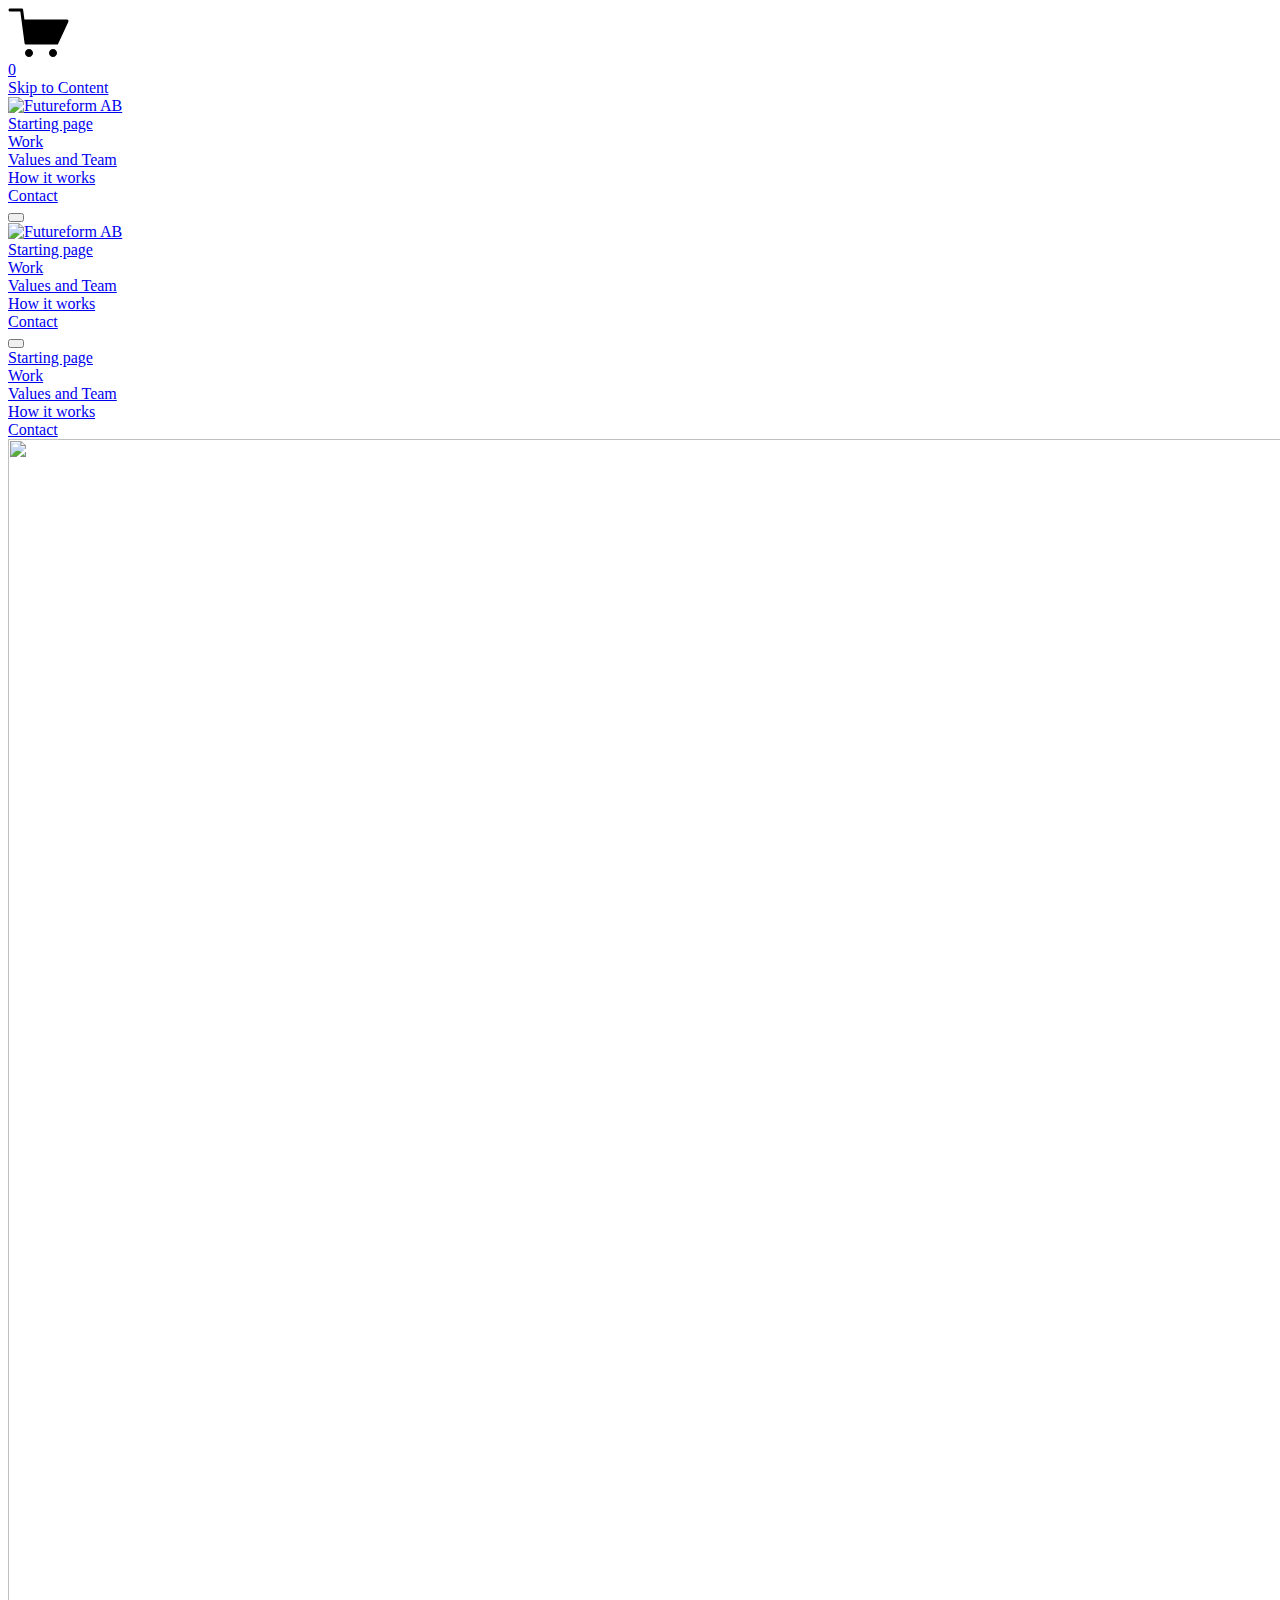
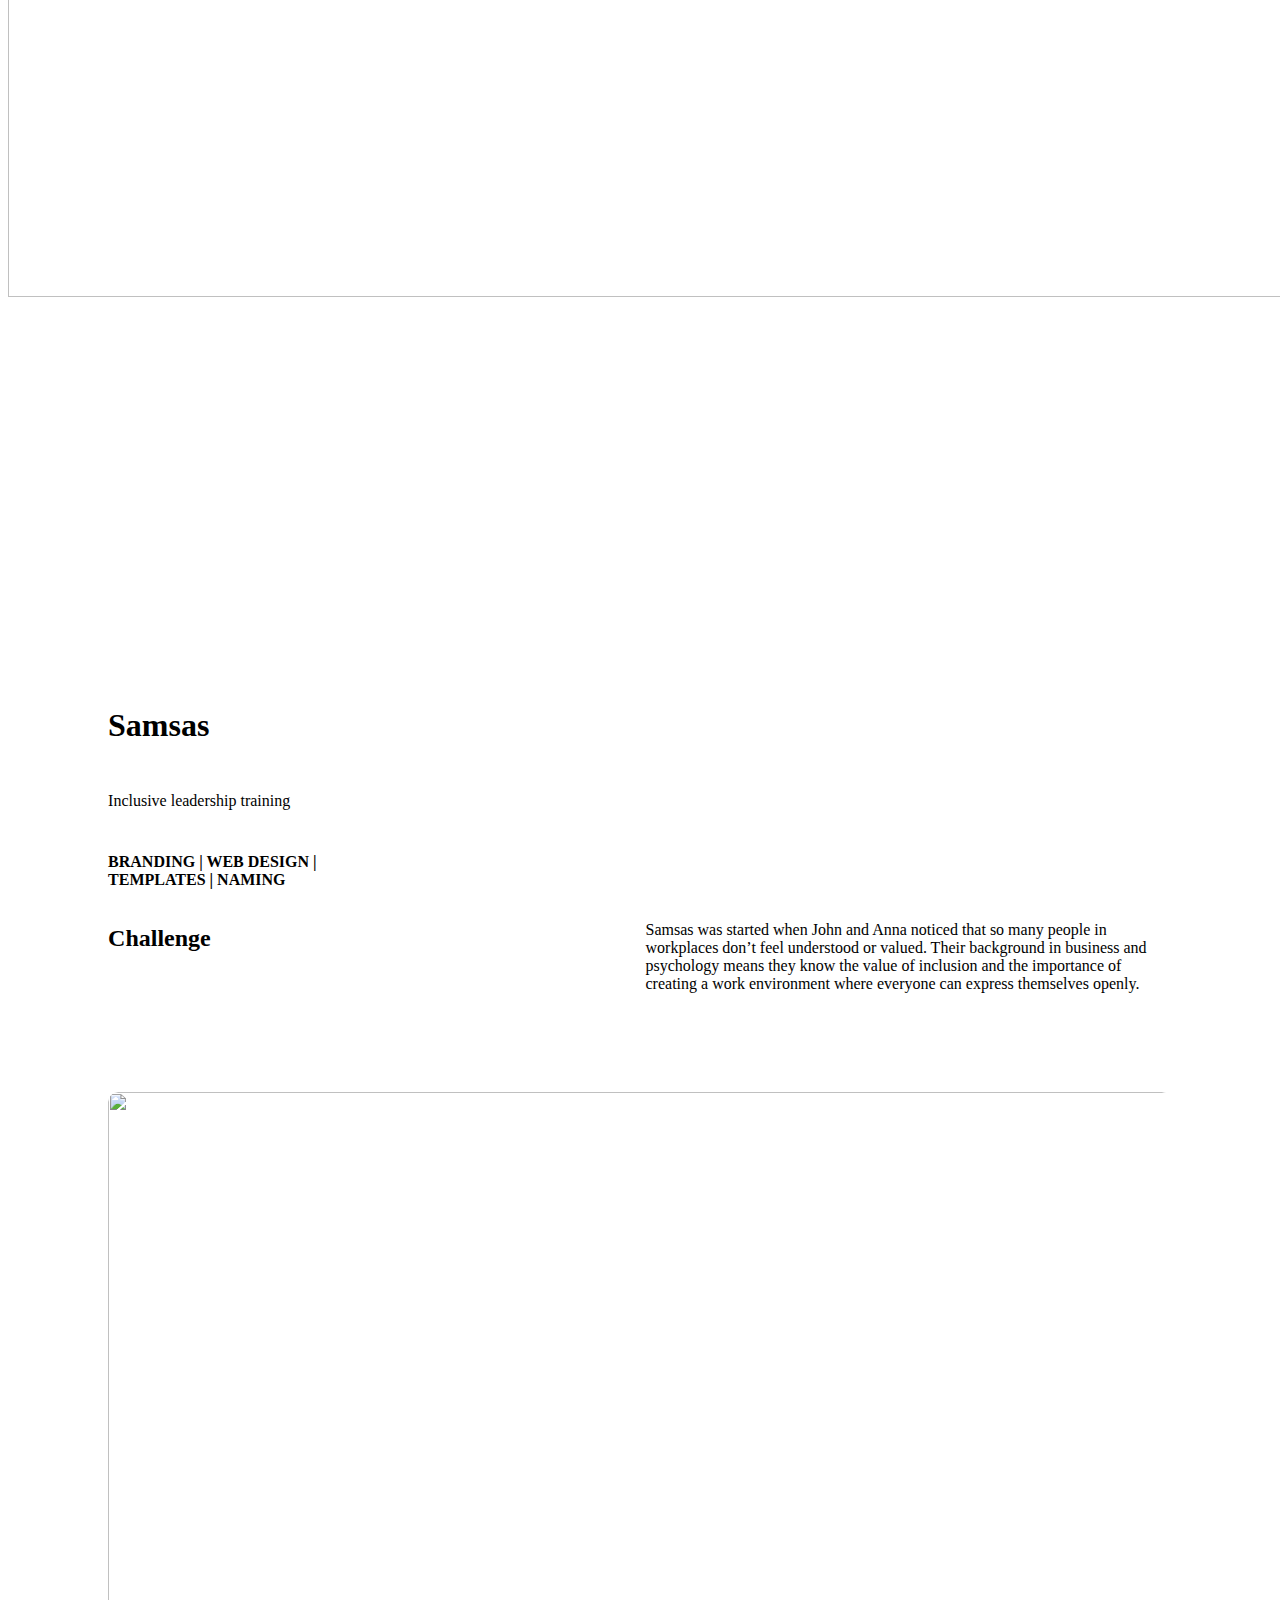
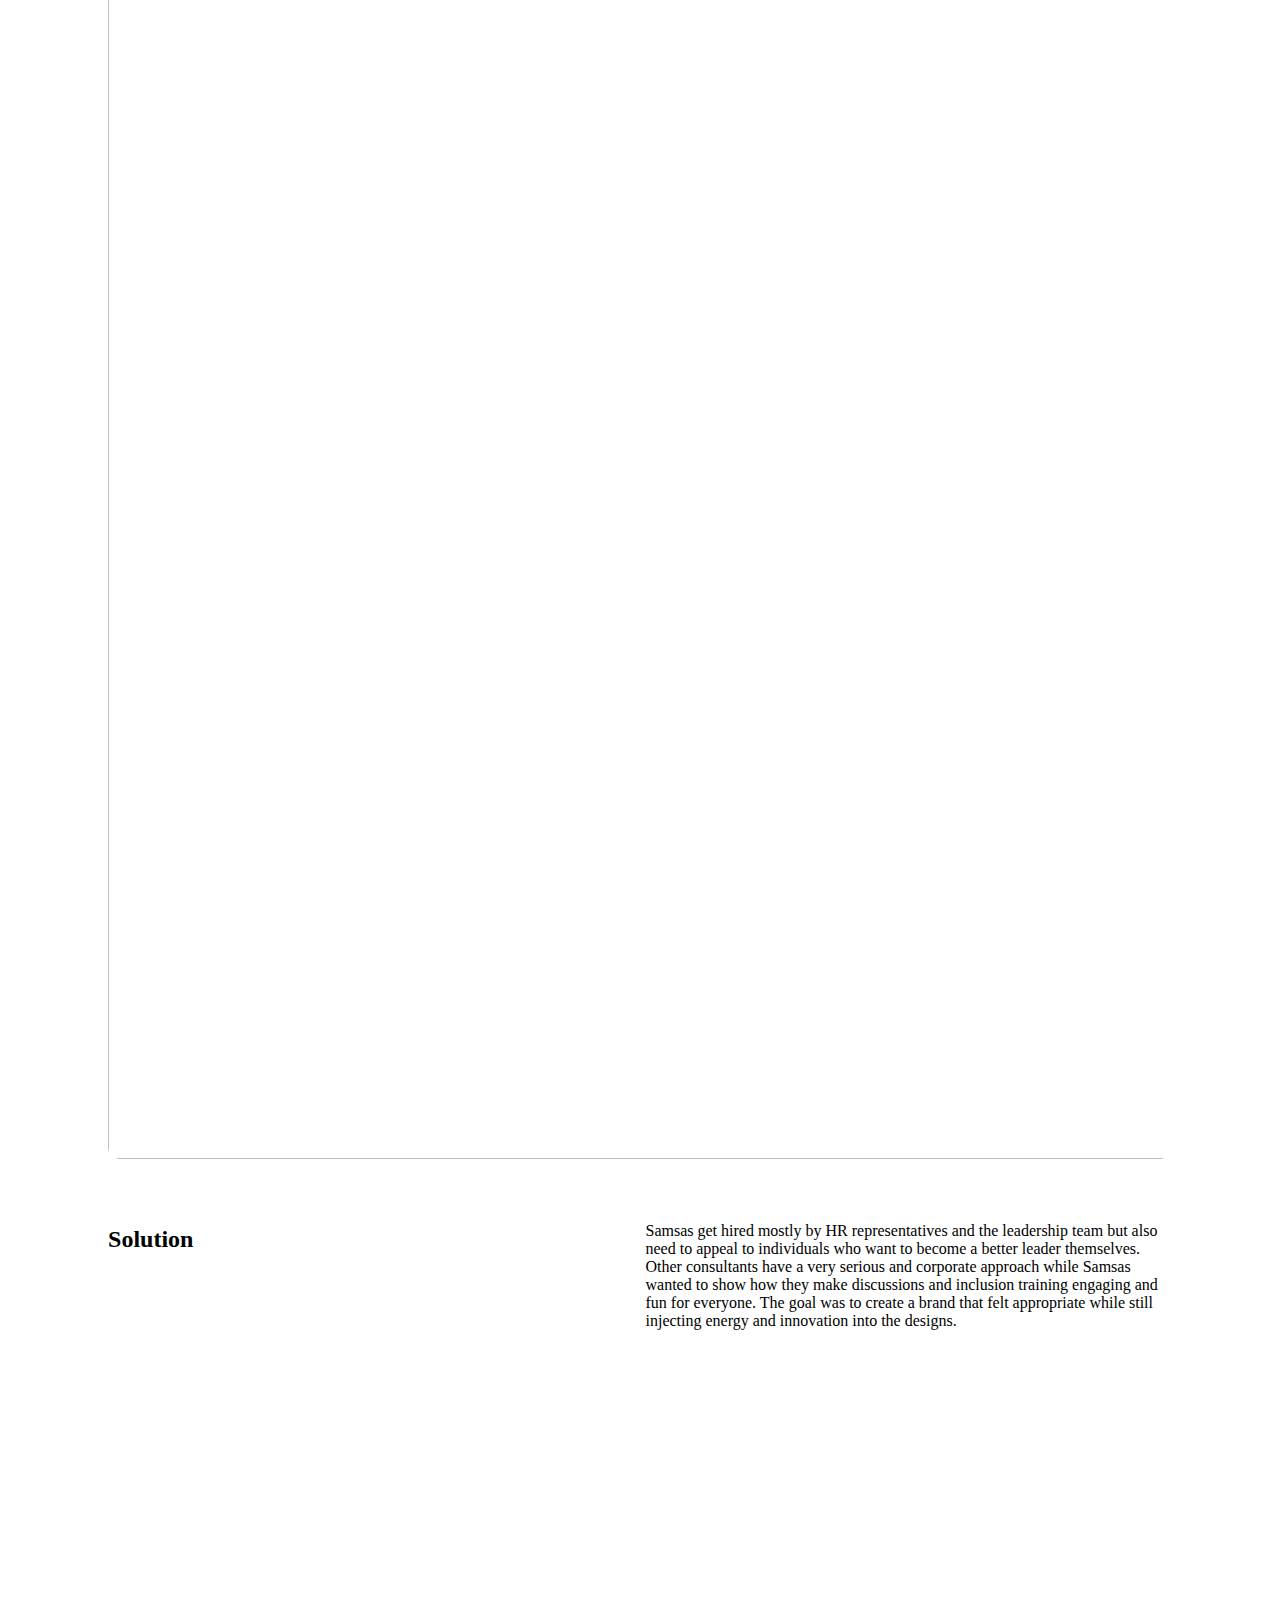
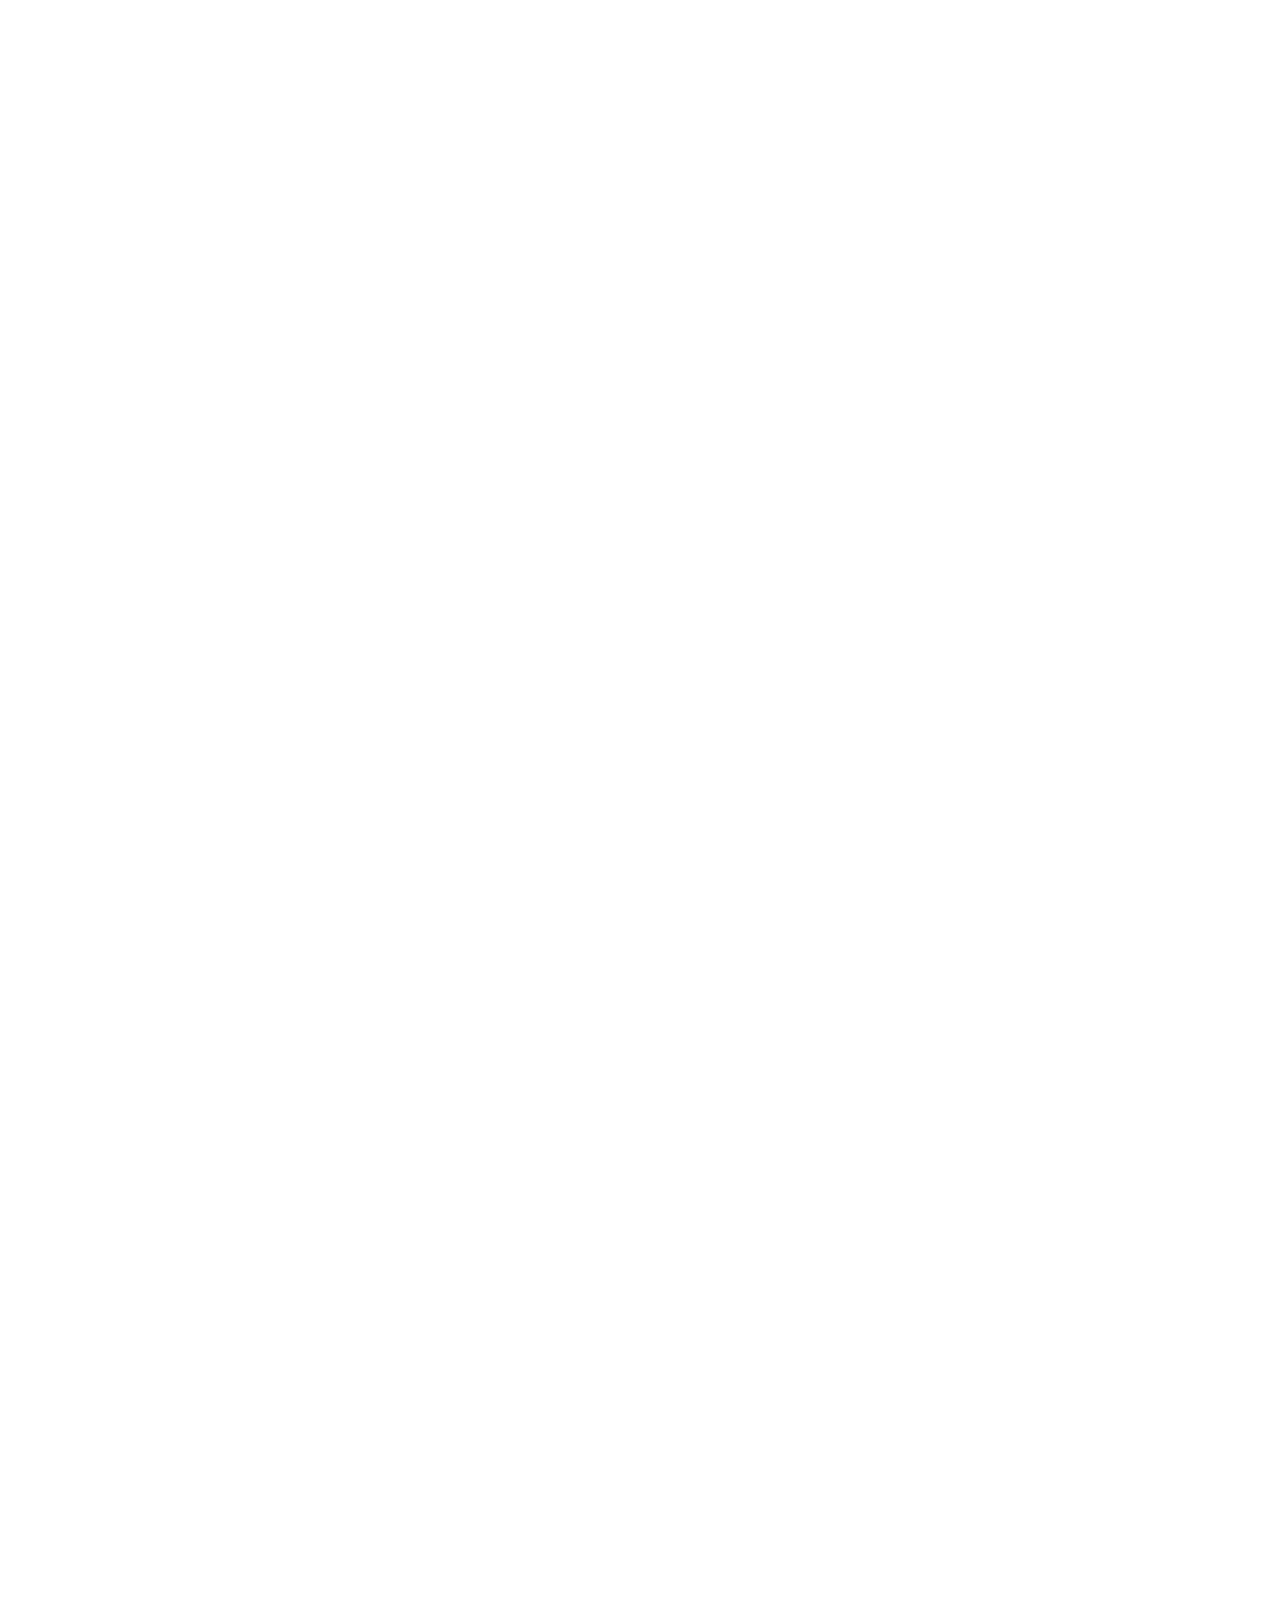
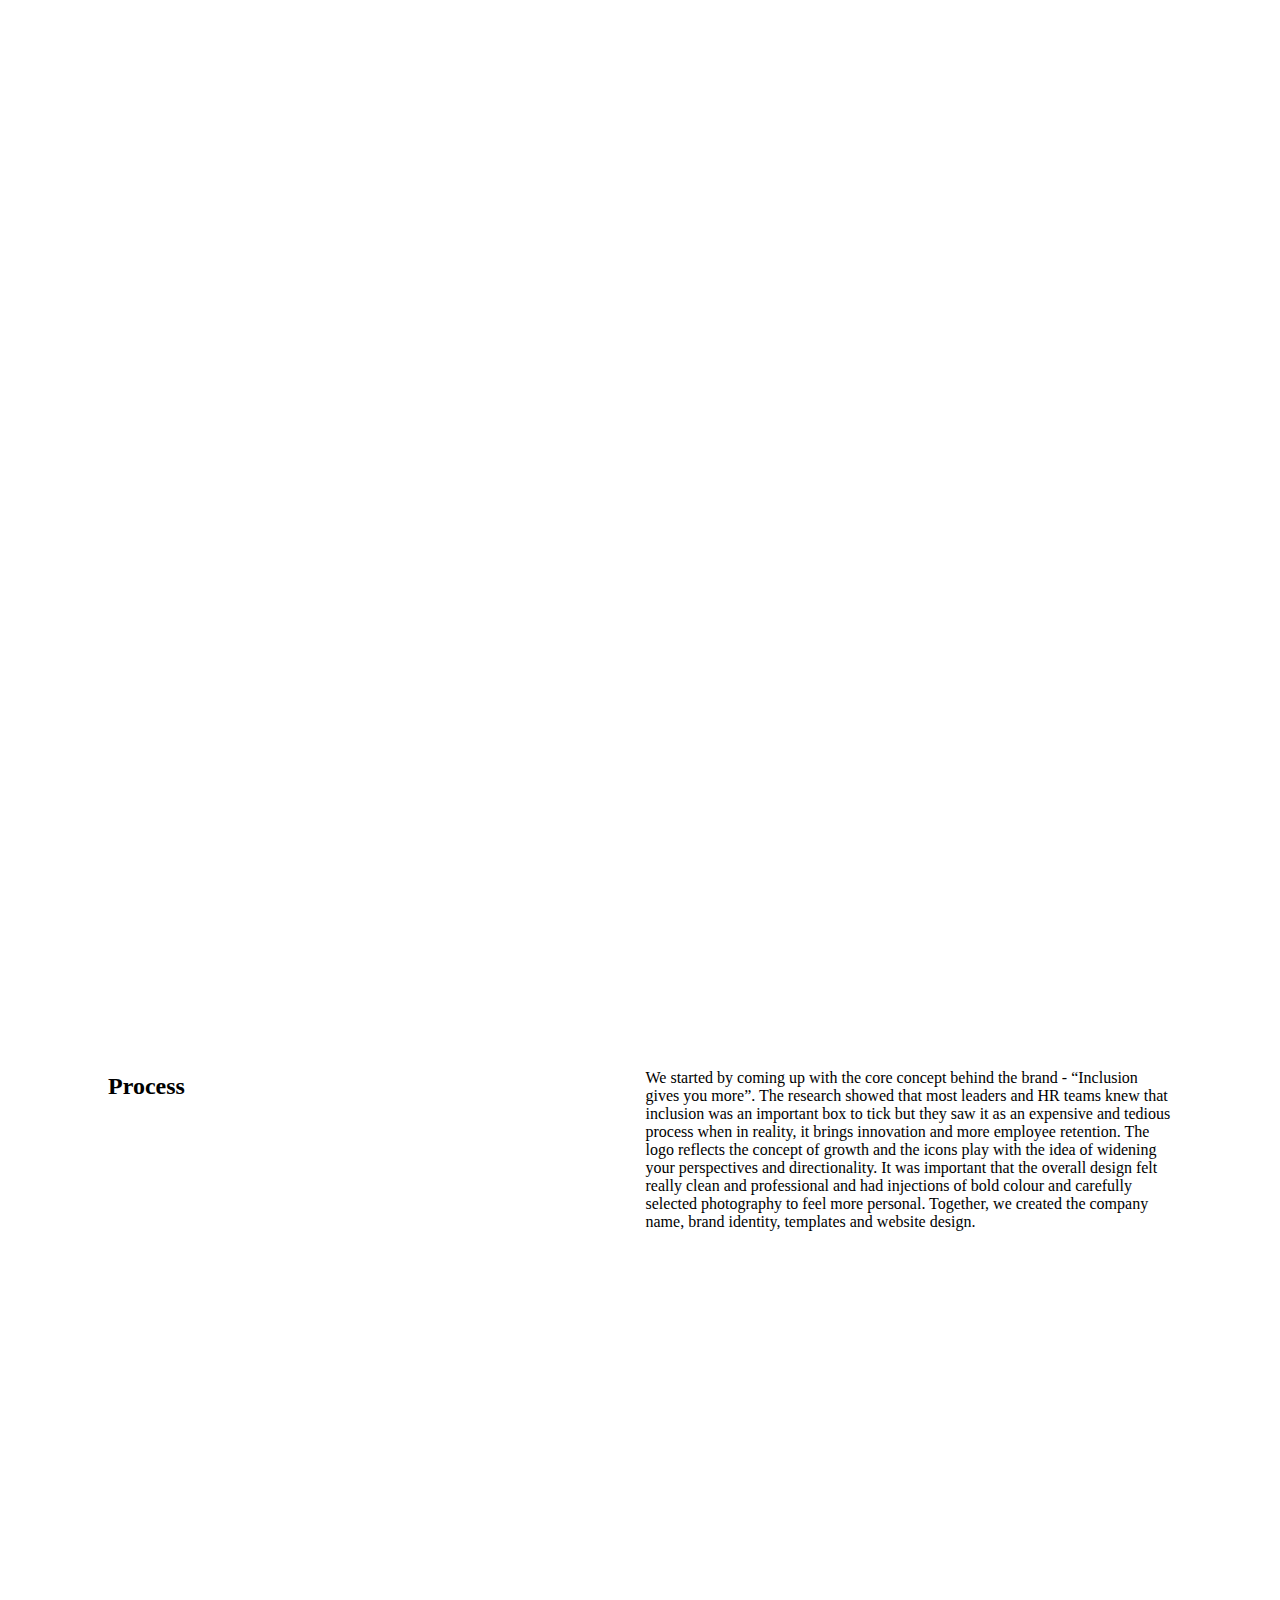
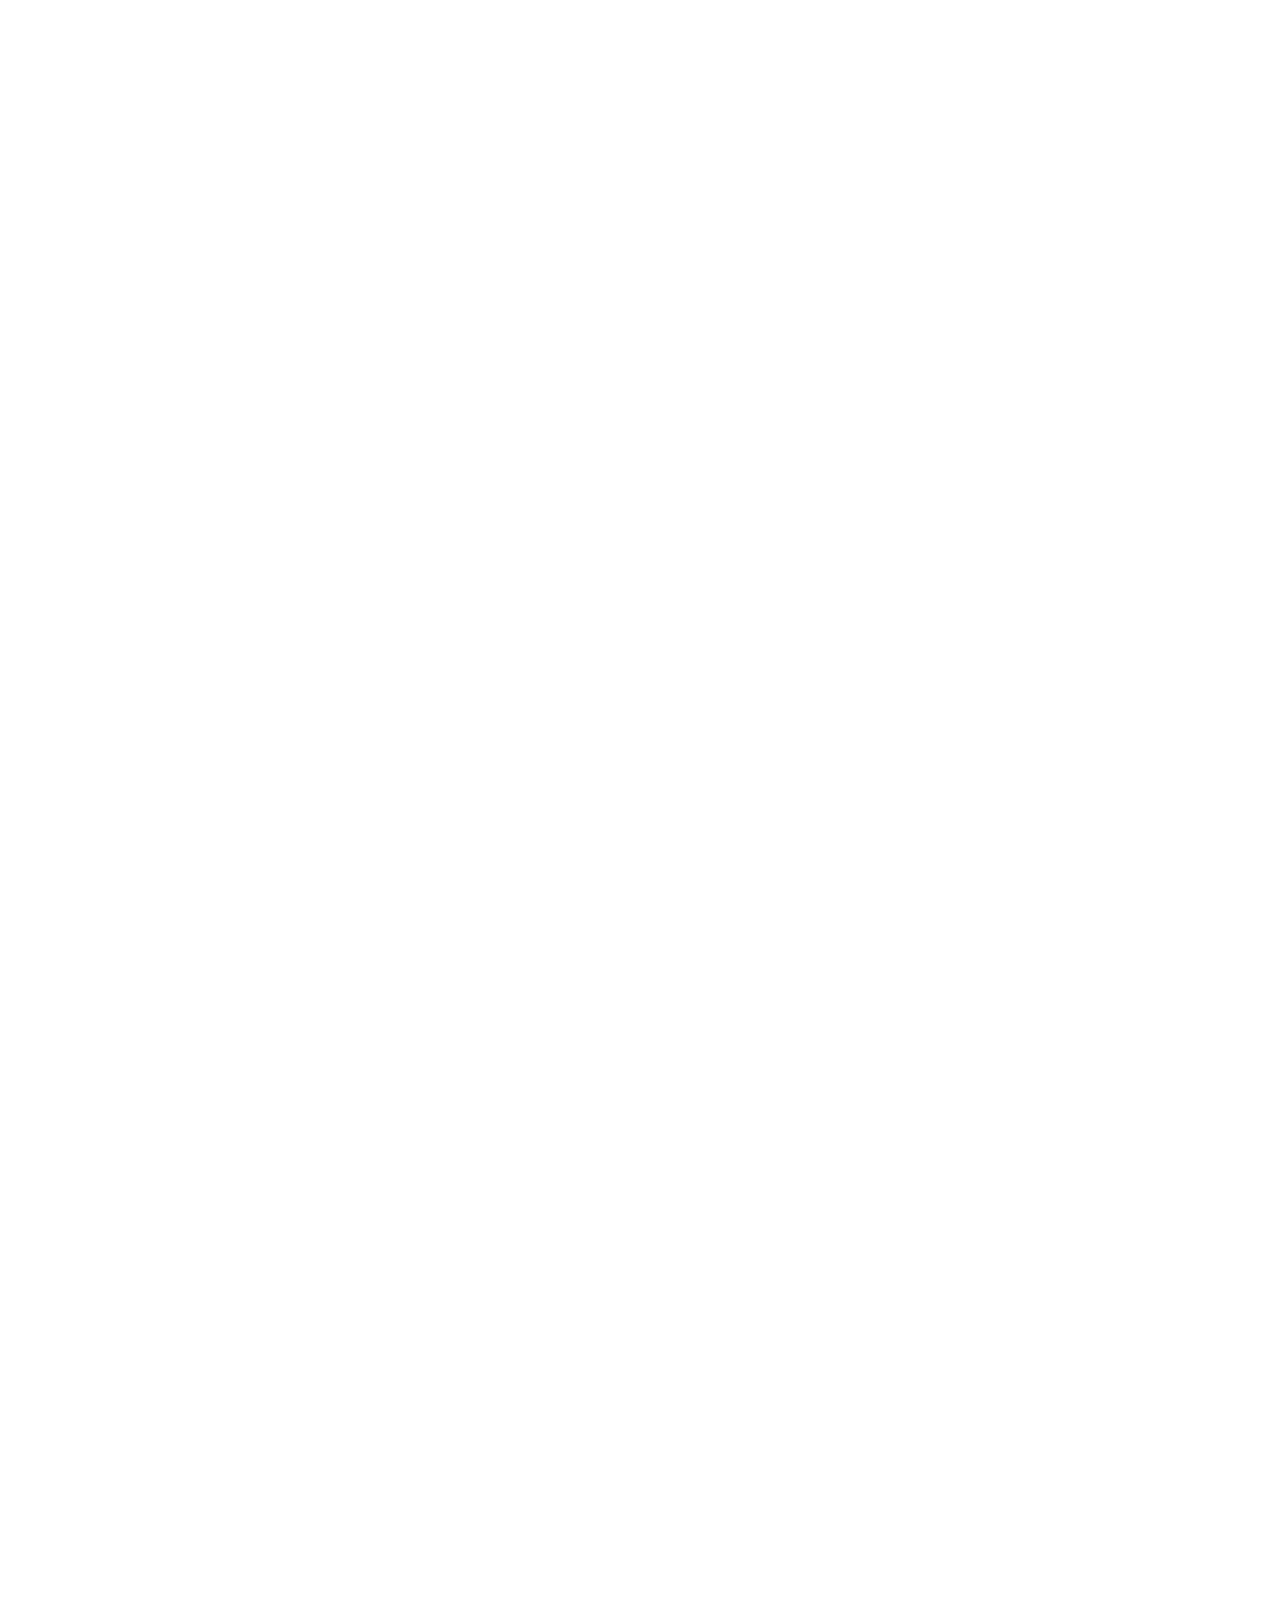
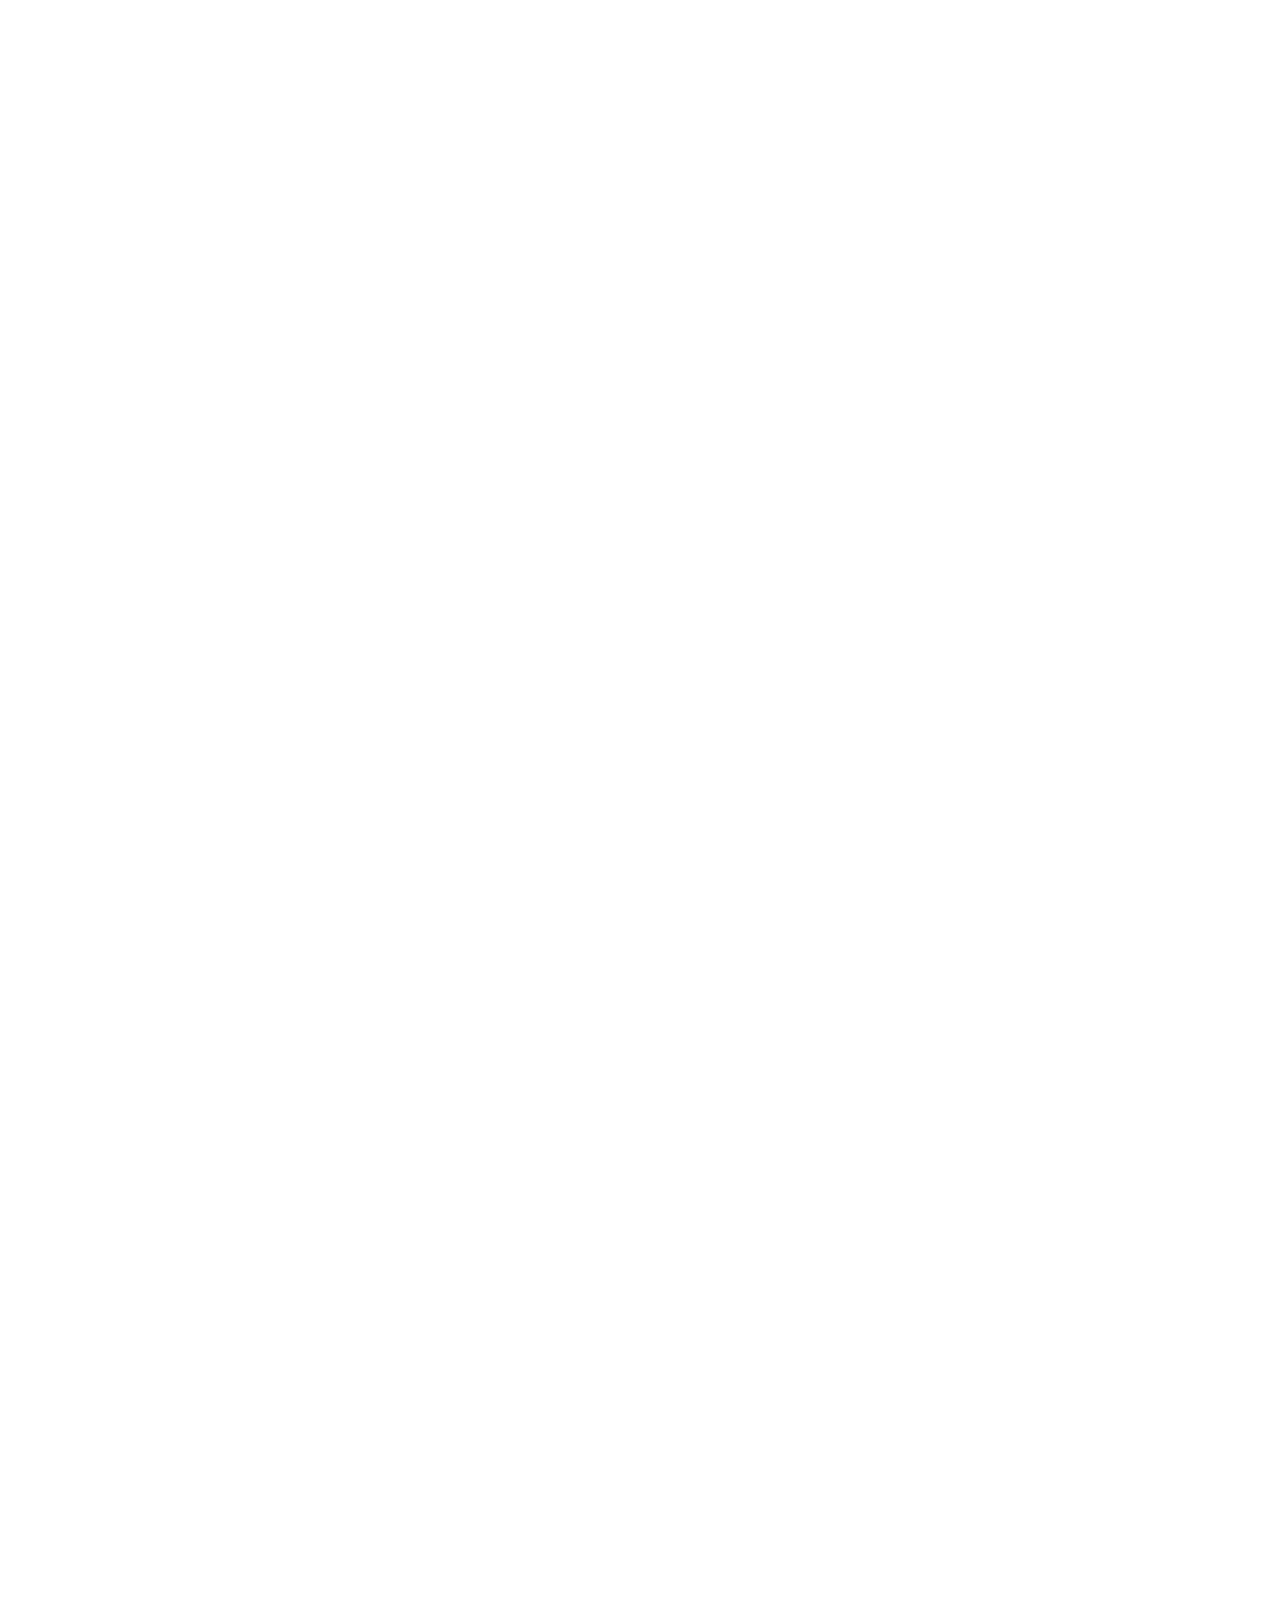
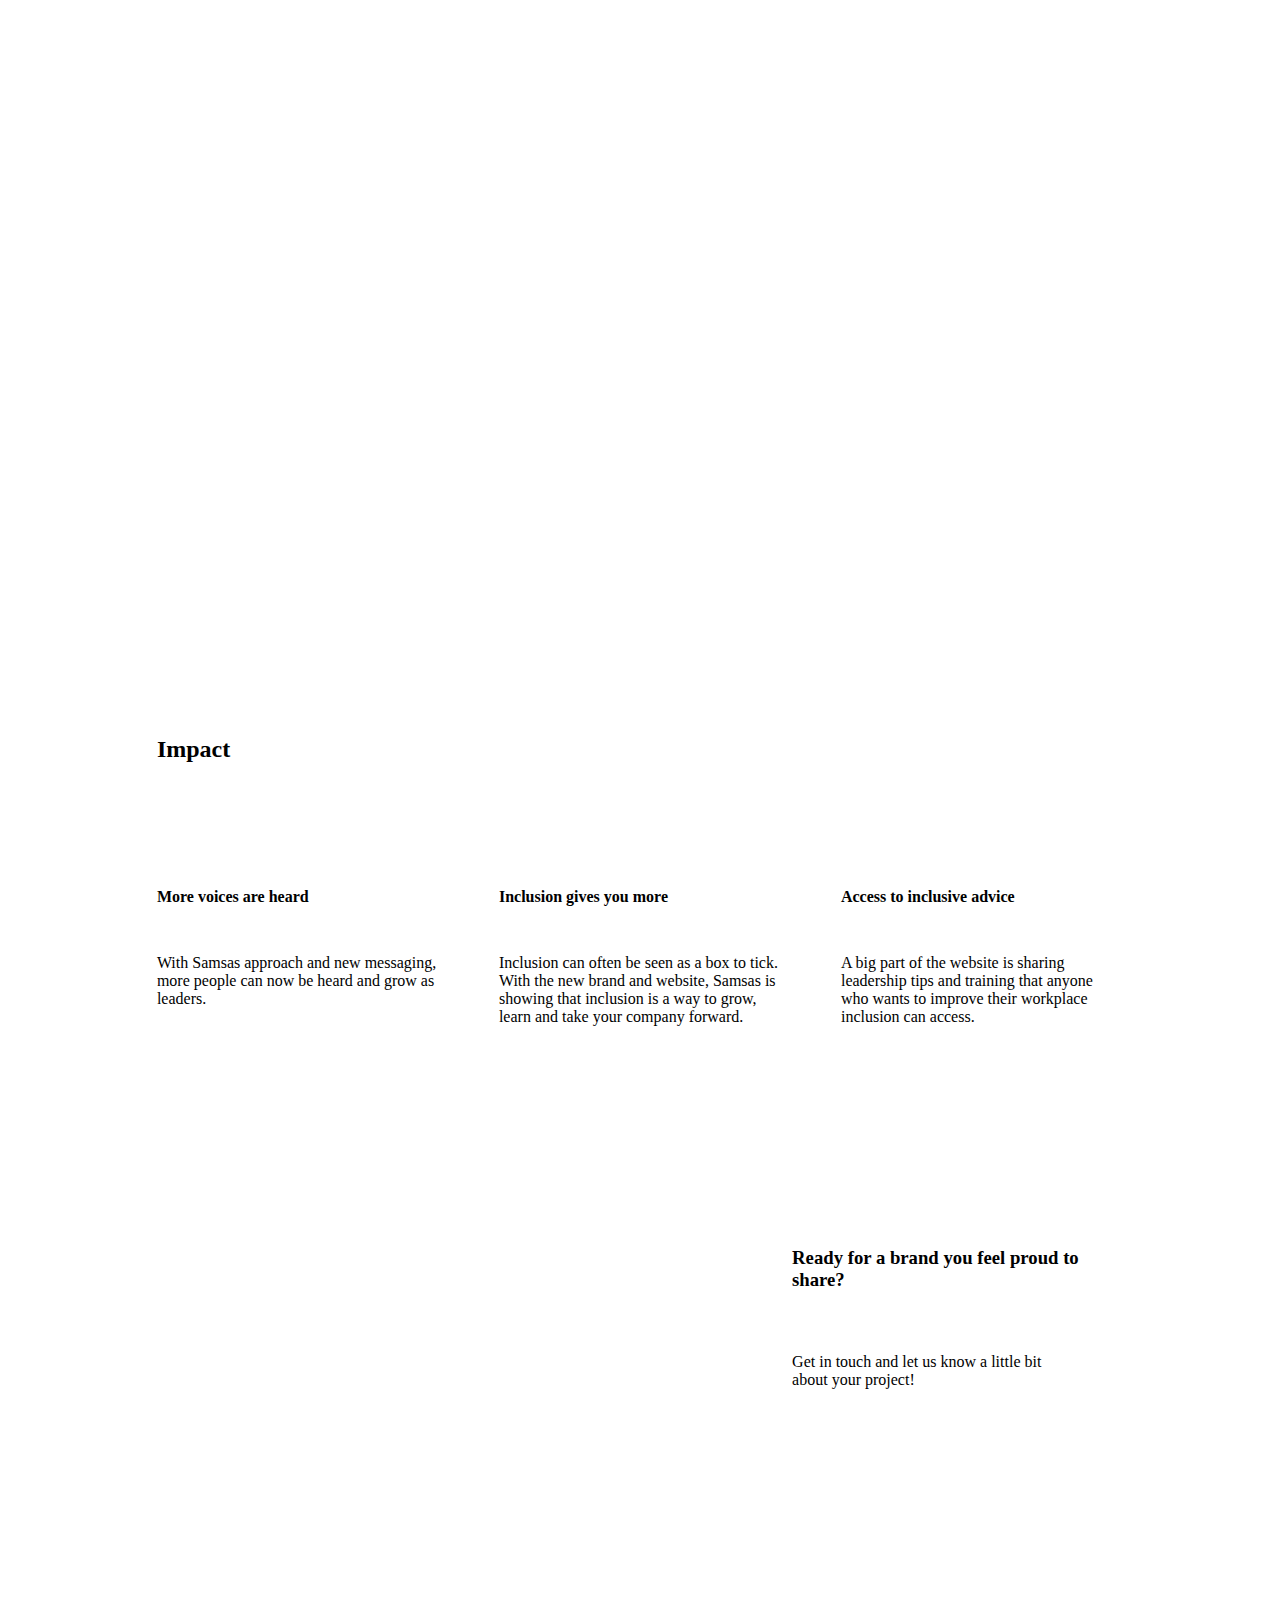
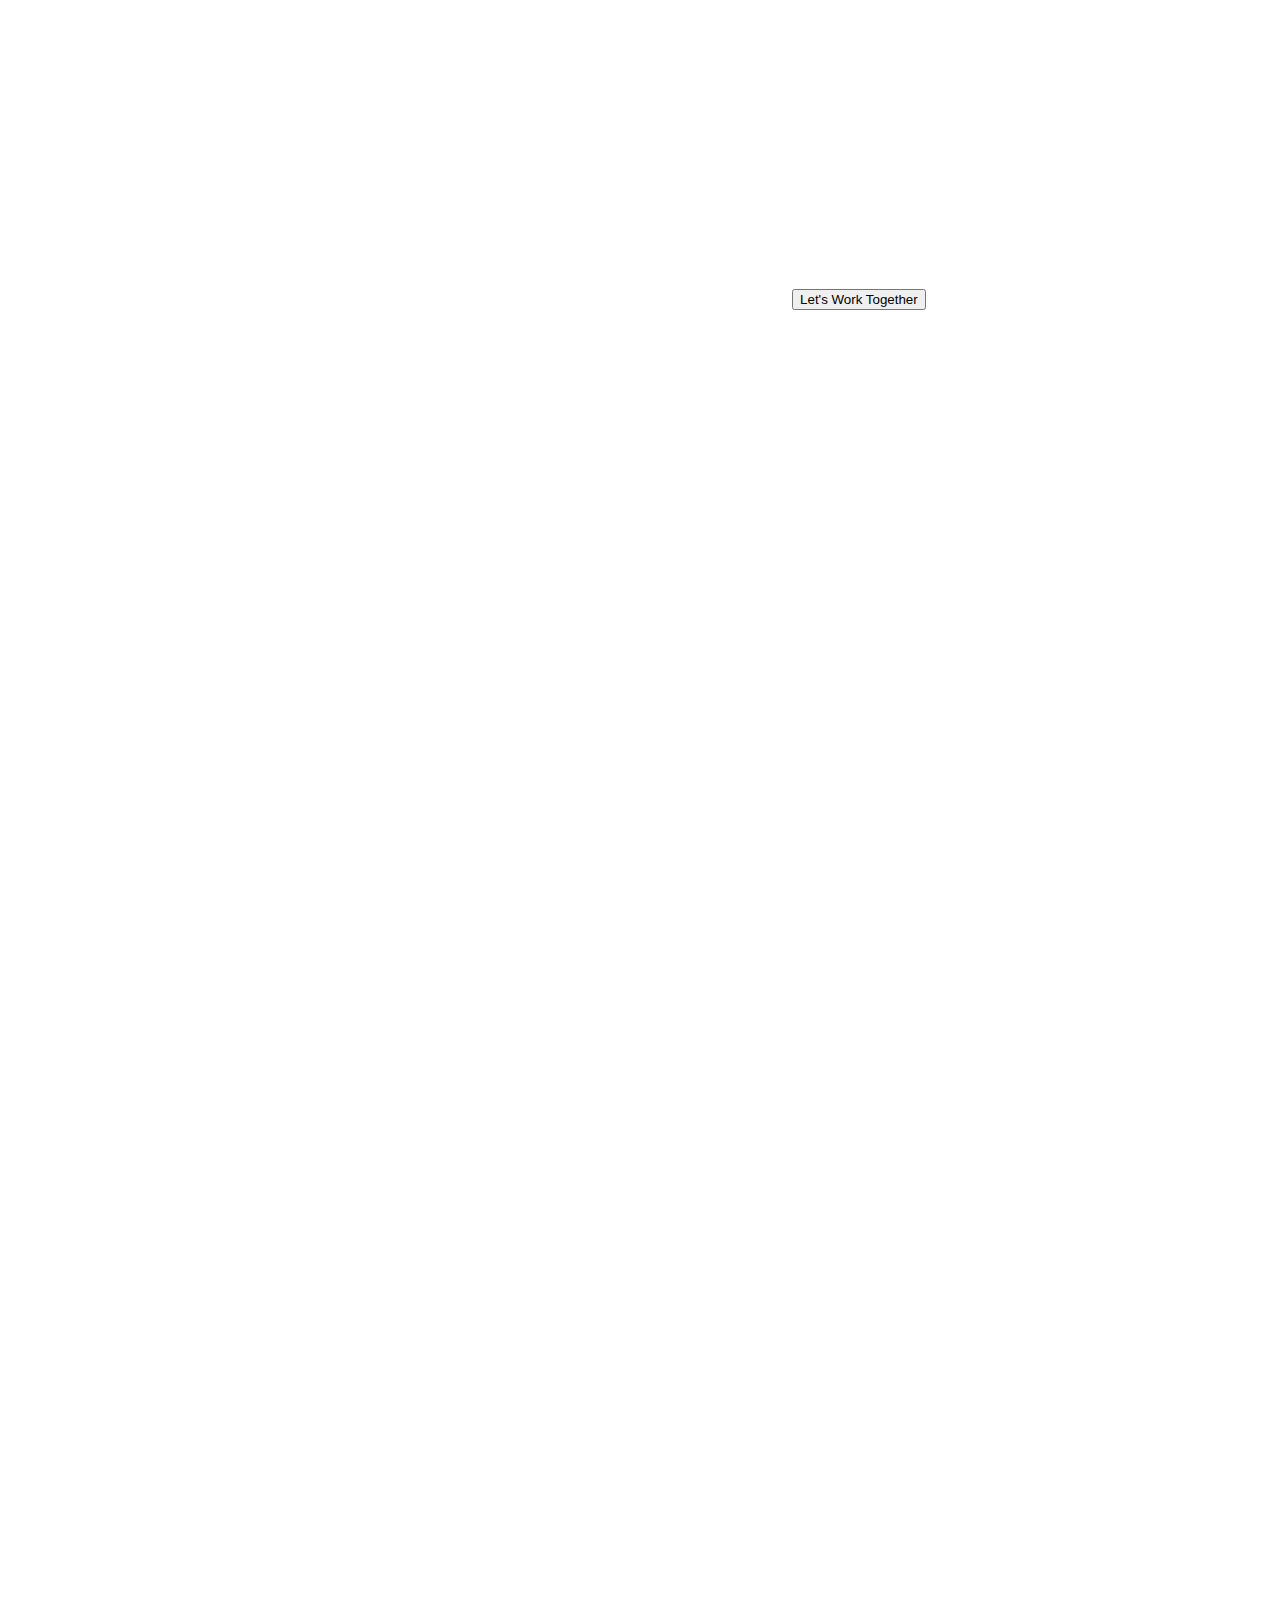
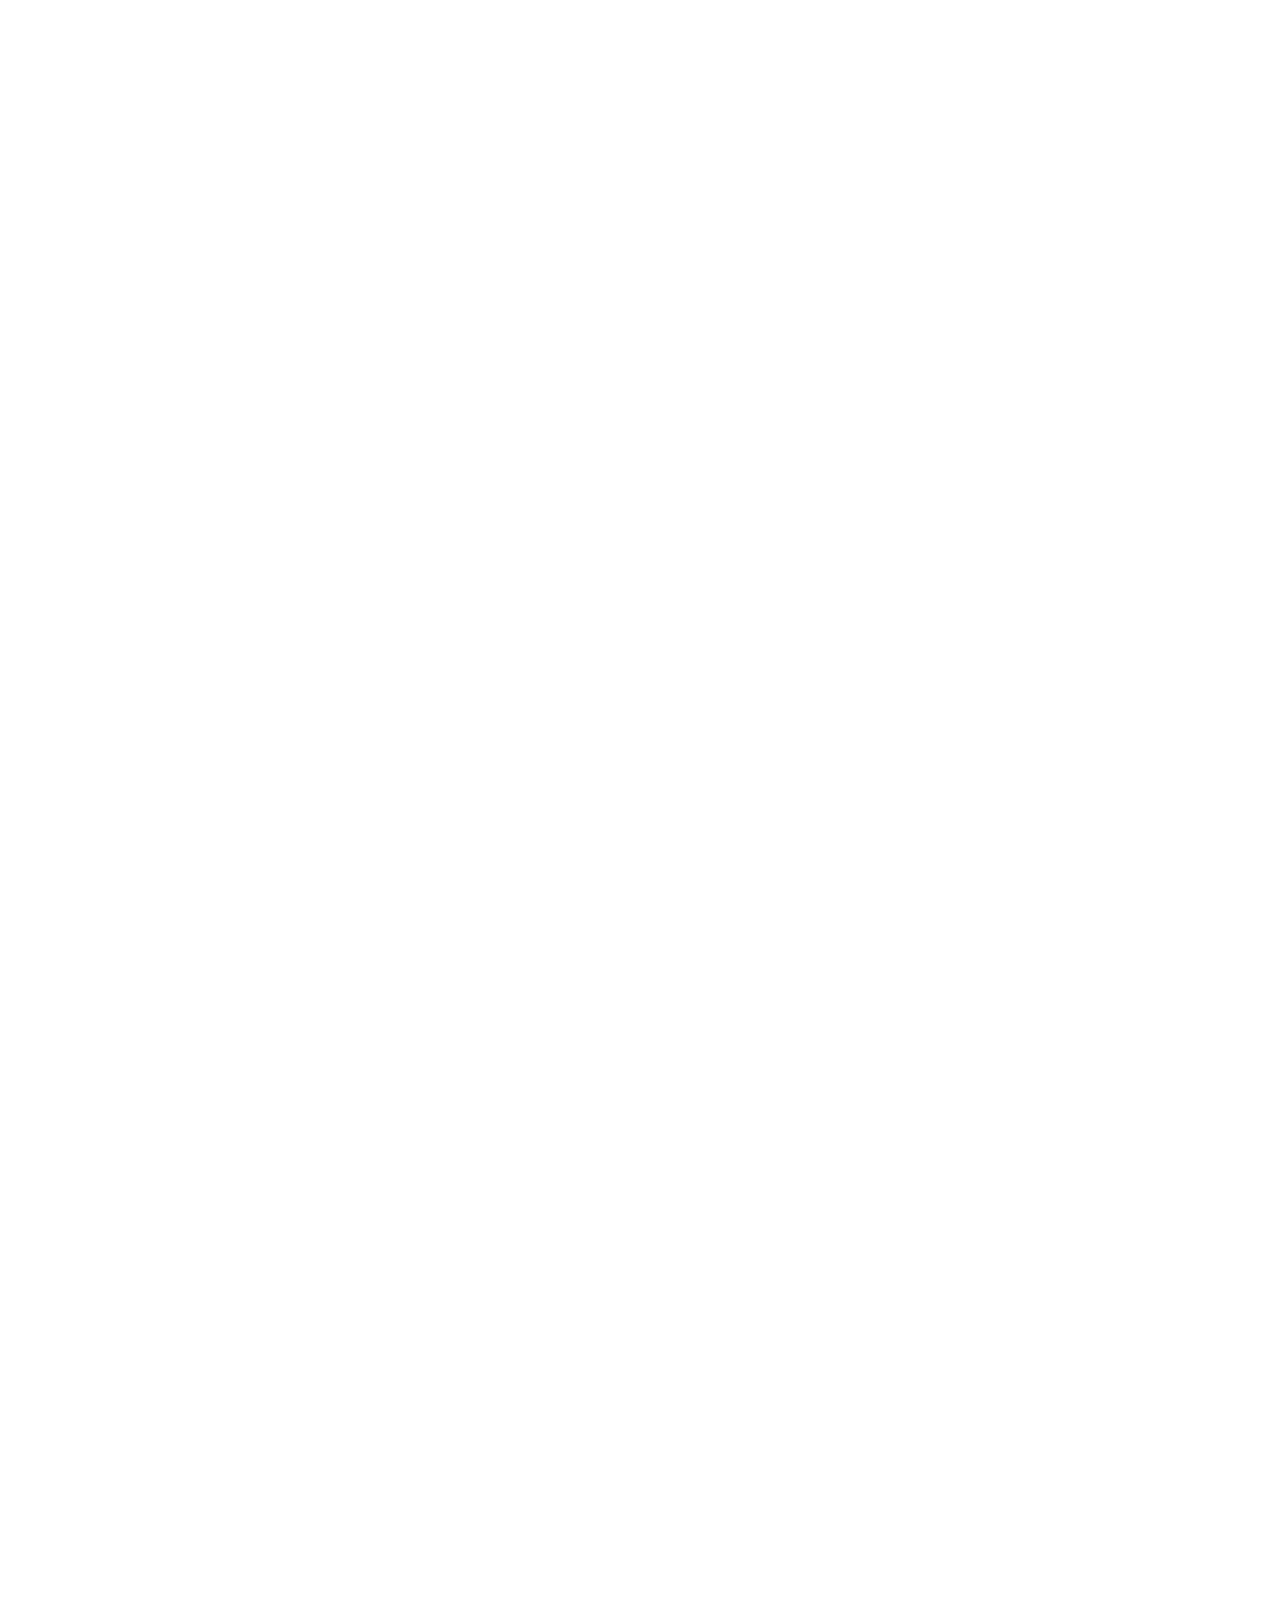
==== futureform.html @ d40df1c0 "Create futureform.html" ====
<!doctype html>
<html xmlns:og="http://opengraphprotocol.org/schema/" xmlns:fb="http://www.facebook.com/2008/fbml" lang="en-US"  >
  
<!-- Mirrored from www.future-form.co/work/samsas by HTTrack Website Copier/3.x [XR&CO'2014], Wed, 27 Nov 2024 16:38:55 GMT -->
<!-- Added by HTTrack --><meta http-equiv="content-type" content="text/html;charset=utf-8" /><!-- /Added by HTTrack -->
<head>
    <meta http-equiv="X-UA-Compatible" content="IE=edge,chrome=1">
    <meta name="viewport" content="width=device-width, initial-scale=1">
    <!-- This is Squarespace. --><!-- hexagon-elephant-zgcn -->
<base #href="">
<meta charset="utf-8" />
<title>Samsas &mdash; Futureform AB</title>
<meta http-equiv="Accept-CH" content="Sec-CH-UA-Platform-Version, Sec-CH-UA-Model" /><link rel="icon" type="image/x-icon" href="https://images.squarespace-cdn.com/content/v1/663bc9a11264db1c8bc6eabc/f187b5dc-f914-49ea-aaf3-136d75c86d26/favicon.ico?format=100w"/>
<link rel="canonical" href="samsas.html"/>
<meta property="og:site_name" content="Futureform AB"/>
<meta property="og:title" content="Samsas &mdash; Futureform AB"/>
<meta property="og:url" content="samsas.html"/>
<meta property="og:type" content="website"/>
<meta property="og:image" content="../../images.squarespace-cdn.com/content/663bc9a11264db1c8bc6eabc/1715232983372-S9QVDFY9ZK71FKIL66OI/thumbnails_home-0243a3.jpg?format=1500w"/>
<meta property="og:image:width" content="1500"/>
<meta property="og:image:height" content="874"/>
<meta itemprop="name" content="Samsas — Futureform AB"/>
<meta itemprop="url" content="samsas.html"/>
<meta itemprop="thumbnailUrl" content="../../images.squarespace-cdn.com/content/663bc9a11264db1c8bc6eabc/1715232983372-S9QVDFY9ZK71FKIL66OI/thumbnails_home-0243a3.jpg?format=1500w"/>
<link rel="image_src" href="../../images.squarespace-cdn.com/content/663bc9a11264db1c8bc6eabc/1715232983372-S9QVDFY9ZK71FKIL66OI/thumbnails_home-0243a3.jpg?format=1500w" />
<meta itemprop="image" content="../../images.squarespace-cdn.com/content/663bc9a11264db1c8bc6eabc/1715232983372-S9QVDFY9ZK71FKIL66OI/thumbnails_home-0243a3.jpg?format=1500w"/>
<meta name="twitter:title" content="Samsas — Futureform AB"/>
<meta name="twitter:image" content="../../images.squarespace-cdn.com/content/663bc9a11264db1c8bc6eabc/1715232983372-S9QVDFY9ZK71FKIL66OI/thumbnails_home-0243a3.jpg?format=1500w"/>
<meta name="twitter:url" content="samsas.html"/>
<meta name="twitter:card" content="summary"/>
<meta name="description" content="" />
<link rel="preconnect" href="https://images.squarespace-cdn.com/">
<script type="text/javascript" src="../../use.typekit.net/ik/aP1sX7Eptj0HnQuV_bOE4fYC5SdmIGfiG6aF_T2cCQSfeG3gfFHN4UJLFRbh52jhWDjhwh4R5AIUwQJhFesKwAwtjcwhZABKjUGMJ6uy-asTiKu1ScNXZWFnH6qJXeXbMg6IJMJ7fbRAdsMMeM96MKG4fF4lIMMjgkMfH6GJy76gIMMjffMfH6qJXAXbMg65JMJ7"></script>
<script type="text/javascript">try{Typekit.load();}catch(e){}</script>
<script type="text/javascript" crossorigin="anonymous" defer="defer" nomodule="nomodule" src="../../assets.squarespace.com/%40sqs/polyfiller/1.6/legacy.js"></script>
<script type="text/javascript" crossorigin="anonymous" defer="defer" src="../../assets.squarespace.com/%40sqs/polyfiller/1.6/modern.js"></script>
<script type="text/javascript">SQUARESPACE_ROLLUPS = {};</script>
<script>(function(rollups, name) { if (!rollups[name]) { rollups[name] = {}; } rollups[name].js = ["//assets.squarespace.com/universal/scripts-compressed/extract-css-runtime-3fb6c9627385a8ad01ce-min.en-US.js"]; })(SQUARESPACE_ROLLUPS, 'squarespace-extract_css_runtime');</script>
<script crossorigin="anonymous" src="../../assets.squarespace.com/universal/scripts-compressed/extract-css-runtime-3fb6c9627385a8ad01ce-min.en-US.js" defer ></script><script>(function(rollups, name) { if (!rollups[name]) { rollups[name] = {}; } rollups[name].js = ["//assets.squarespace.com/universal/scripts-compressed/extract-css-moment-js-vendor-6c569122bfa66a51a056-min.en-US.js"]; })(SQUARESPACE_ROLLUPS, 'squarespace-extract_css_moment_js_vendor');</script>
<script crossorigin="anonymous" src="../../assets.squarespace.com/universal/scripts-compressed/extract-css-moment-js-vendor-6c569122bfa66a51a056-min.en-US.js" defer ></script><script>(function(rollups, name) { if (!rollups[name]) { rollups[name] = {}; } rollups[name].js = ["//assets.squarespace.com/universal/scripts-compressed/cldr-resource-pack-32136deb9638cc6130b2-min.en-US.js"]; })(SQUARESPACE_ROLLUPS, 'squarespace-cldr_resource_pack');</script>
<script crossorigin="anonymous" src="../../assets.squarespace.com/universal/scripts-compressed/cldr-resource-pack-32136deb9638cc6130b2-min.en-US.js" defer ></script><script>(function(rollups, name) { if (!rollups[name]) { rollups[name] = {}; } rollups[name].js = ["//assets.squarespace.com/universal/scripts-compressed/common-vendors-stable-61293f01d648eef165fc-min.en-US.js"]; })(SQUARESPACE_ROLLUPS, 'squarespace-common_vendors_stable');</script>
<script crossorigin="anonymous" src="../../assets.squarespace.com/universal/scripts-compressed/common-vendors-stable-61293f01d648eef165fc-min.en-US.js" defer ></script><script>(function(rollups, name) { if (!rollups[name]) { rollups[name] = {}; } rollups[name].js = ["//assets.squarespace.com/universal/scripts-compressed/common-vendors-be0091dc488b10891ed6-min.en-US.js"]; })(SQUARESPACE_ROLLUPS, 'squarespace-common_vendors');</script>
<script crossorigin="anonymous" src="../../assets.squarespace.com/universal/scripts-compressed/common-vendors-be0091dc488b10891ed6-min.en-US.js" defer ></script><script>(function(rollups, name) { if (!rollups[name]) { rollups[name] = {}; } rollups[name].js = ["//assets.squarespace.com/universal/scripts-compressed/common-b33702450f88b3268daa-min.en-US.js"]; })(SQUARESPACE_ROLLUPS, 'squarespace-common');</script>
<script crossorigin="anonymous" src="../../assets.squarespace.com/universal/scripts-compressed/common-b33702450f88b3268daa-min.en-US.js" defer ></script><script>(function(rollups, name) { if (!rollups[name]) { rollups[name] = {}; } rollups[name].js = ["//assets.squarespace.com/universal/scripts-compressed/user-account-core-482ae9ec6408c0fe1e8c-min.en-US.js"]; })(SQUARESPACE_ROLLUPS, 'squarespace-user_account_core');</script>
<script crossorigin="anonymous" src="../../assets.squarespace.com/universal/scripts-compressed/user-account-core-482ae9ec6408c0fe1e8c-min.en-US.js" defer ></script><script>(function(rollups, name) { if (!rollups[name]) { rollups[name] = {}; } rollups[name].css = ["//assets.squarespace.com/universal/styles-compressed/user-account-core-b6e8cafbf34b05da5c2b-min.en-US.css"]; })(SQUARESPACE_ROLLUPS, 'squarespace-user_account_core');</script>
<link rel="stylesheet" type="text/css" href="../../assets.squarespace.com/universal/styles-compressed/user-account-core-b6e8cafbf34b05da5c2b-min.en-US.css"><script>(function(rollups, name) { if (!rollups[name]) { rollups[name] = {}; } rollups[name].js = ["//assets.squarespace.com/universal/scripts-compressed/performance-d9f618c1beaea97b6499-min.en-US.js"]; })(SQUARESPACE_ROLLUPS, 'squarespace-performance');</script>
<script crossorigin="anonymous" src="../../assets.squarespace.com/universal/scripts-compressed/performance-d9f618c1beaea97b6499-min.en-US.js" defer ></script><script data-name="static-context">Static = window.Static || {}; Static.SQUARESPACE_CONTEXT = {"betaFeatureFlags":["member_areas_feature","campaigns_thumbnail_layout","commerce_site_visitor_metrics","enable_css_variable_tweaks","is_feature_gate_refresh_enabled","campaigns_new_image_layout_picker","hide_header_footer_beta","gdpr_cookie_banner","hideable_header_footer_for_memberareas","campaigns_black_friday_banners","override_block_styles","campaigns_global_uc_ab","scripts_defer","commerce_clearpay","supports_versioned_template_assets","campaigns_discount_section_in_automations","marketing_landing_page","visitor_react_forms","accounting_orders_sync","contacts_and_campaigns_redesign","fluid_engine_clean_up_grid_contextual_change","fluid_engine","campaigns_discount_section_in_blasts","hideable_header_footer","pages_panel_v3_search_bar","blueprint_content_replacement","toggle_preview_new_shortcut","hideable_header_footer_for_courses","hideable_header_footer_for_videos","i18n_beta_website_locales","nested_categories_migration_enabled","themes","new_stacked_index","nested_categories","unify_edit_mode_p2","collection_typename_switching","campaigns_import_discounts"],"videoAssetsFeatureFlags":["mux-data-video-collection","mux-data-course-collection"],"facebookAppId":"314192535267336","facebookApiVersion":"v6.0","rollups":{"squarespace-announcement-bar":{"js":"//assets.squarespace.com/universal/scripts-compressed/announcement-bar-abc247145d9c909b7ca1-min.en-US.js"},"squarespace-audio-player":{"css":"//assets.squarespace.com/universal/styles-compressed/audio-player-ef238f99d44a3bdc6fbe-min.en-US.css","js":"//assets.squarespace.com/universal/scripts-compressed/audio-player-7b2d6f5ce8ae62cf892f-min.en-US.js"},"squarespace-blog-collection-list":{"css":"//assets.squarespace.com/universal/styles-compressed/blog-collection-list-8ec841cacfb75d4282f4-min.en-US.css","js":"//assets.squarespace.com/universal/scripts-compressed/blog-collection-list-44fda292525bdeb0ee8a-min.en-US.js"},"squarespace-calendar-block-renderer":{"css":"//assets.squarespace.com/universal/styles-compressed/calendar-block-renderer-b15e2d46a617c8add4b4-min.en-US.css","js":"//assets.squarespace.com/universal/scripts-compressed/calendar-block-renderer-ba9e797b1c6edb9a3bac-min.en-US.js"},"squarespace-chartjs-helpers":{"css":"//assets.squarespace.com/universal/styles-compressed/chartjs-helpers-9e75b5d75bb5cb4c1f67-min.en-US.css","js":"//assets.squarespace.com/universal/scripts-compressed/chartjs-helpers-6f4b03f58cff68354645-min.en-US.js"},"squarespace-comments":{"css":"//assets.squarespace.com/universal/styles-compressed/comments-a0d9356d7c1596ab2c53-min.en-US.css","js":"//assets.squarespace.com/universal/scripts-compressed/comments-80a567d7afca7ea1dbfe-min.en-US.js"},"squarespace-custom-css-popup":{"css":"//assets.squarespace.com/universal/styles-compressed/custom-css-popup-d6e0f953c836d9289b10-min.en-US.css","js":"//assets.squarespace.com/universal/scripts-compressed/custom-css-popup-2e8bb2097a78eeeb6383-min.en-US.js"},"squarespace-dialog":{"css":"//assets.squarespace.com/universal/styles-compressed/dialog-2dcac307baebe70727dc-min.en-US.css","js":"//assets.squarespace.com/universal/scripts-compressed/dialog-dbb8daeadaf90e62b274-min.en-US.js"},"squarespace-events-collection":{"css":"//assets.squarespace.com/universal/styles-compressed/events-collection-b15e2d46a617c8add4b4-min.en-US.css","js":"//assets.squarespace.com/universal/scripts-compressed/events-collection-297bf44c7cd0c7f15d78-min.en-US.js"},"squarespace-form-rendering-utils":{"js":"//assets.squarespace.com/universal/scripts-compressed/form-rendering-utils-a92219a77cf6d4679390-min.en-US.js"},"squarespace-forms":{"css":"//assets.squarespace.com/universal/styles-compressed/forms-b952cddb94c5d471b8d3-min.en-US.css","js":"//assets.squarespace.com/universal/scripts-compressed/forms-49fd9d5237aa589917dd-min.en-US.js"},"squarespace-gallery-collection-list":{"css":"//assets.squarespace.com/universal/styles-compressed/gallery-collection-list-8ec841cacfb75d4282f4-min.en-US.css","js":"//assets.squarespace.com/universal/scripts-compressed/gallery-collection-list-dabc951e1bbbe8467525-min.en-US.js"},"squarespace-image-zoom":{"css":"//assets.squarespace.com/universal/styles-compressed/image-zoom-8ec841cacfb75d4282f4-min.en-US.css","js":"//assets.squarespace.com/universal/scripts-compressed/image-zoom-485cb3cf26fda8199e47-min.en-US.js"},"squarespace-pinterest":{"css":"//assets.squarespace.com/universal/styles-compressed/pinterest-8ec841cacfb75d4282f4-min.en-US.css","js":"//assets.squarespace.com/universal/scripts-compressed/pinterest-7ad9f70c56d9c6b0ae65-min.en-US.js"},"squarespace-popup-overlay":{"css":"//assets.squarespace.com/universal/styles-compressed/popup-overlay-e89b4cc96c222ed66c64-min.en-US.css","js":"//assets.squarespace.com/universal/scripts-compressed/popup-overlay-ece7db5c4bfceb54a50a-min.en-US.js"},"squarespace-product-quick-view":{"css":"//assets.squarespace.com/universal/styles-compressed/product-quick-view-2f87c3dcb76ca485179d-min.en-US.css","js":"//assets.squarespace.com/universal/scripts-compressed/product-quick-view-d51df5b3db530fb8427d-min.en-US.js"},"squarespace-products-collection-item-v2":{"css":"//assets.squarespace.com/universal/styles-compressed/products-collection-item-v2-8ec841cacfb75d4282f4-min.en-US.css","js":"//assets.squarespace.com/universal/scripts-compressed/products-collection-item-v2-1ed64b36a5caefb0bf3d-min.en-US.js"},"squarespace-products-collection-list-v2":{"css":"//assets.squarespace.com/universal/styles-compressed/products-collection-list-v2-8ec841cacfb75d4282f4-min.en-US.css","js":"//assets.squarespace.com/universal/scripts-compressed/products-collection-list-v2-91090125416a47e4fecb-min.en-US.js"},"squarespace-search-page":{"css":"//assets.squarespace.com/universal/styles-compressed/search-page-917382e71b023cec7555-min.en-US.css","js":"//assets.squarespace.com/universal/scripts-compressed/search-page-9f4098985bf13af25db5-min.en-US.js"},"squarespace-search-preview":{"js":"//assets.squarespace.com/universal/scripts-compressed/search-preview-4e7434a694d83d8766a0-min.en-US.js"},"squarespace-simple-liking":{"css":"//assets.squarespace.com/universal/styles-compressed/simple-liking-4279cc7bb78333b8db43-min.en-US.css","js":"//assets.squarespace.com/universal/scripts-compressed/simple-liking-f5b368f59d68ab9f9480-min.en-US.js"},"squarespace-social-buttons":{"css":"//assets.squarespace.com/universal/styles-compressed/social-buttons-3a7d186e7e5e3b30911b-min.en-US.css","js":"//assets.squarespace.com/universal/scripts-compressed/social-buttons-b71ef5af6c65212fb342-min.en-US.js"},"squarespace-tourdates":{"css":"//assets.squarespace.com/universal/styles-compressed/tourdates-8ec841cacfb75d4282f4-min.en-US.css","js":"//assets.squarespace.com/universal/scripts-compressed/tourdates-22e5cff21f07efe64af0-min.en-US.js"},"squarespace-website-overlays-manager":{"css":"//assets.squarespace.com/universal/styles-compressed/website-overlays-manager-efd3c12d460f58781eb3-min.en-US.css","js":"//assets.squarespace.com/universal/scripts-compressed/website-overlays-manager-db7ec709521a62f0b755-min.en-US.js"}},"pageType":50,"website":{"id":"663bc9a11264db1c8bc6eabc","identifier":"hexagon-elephant-zgcn","websiteType":1,"contentModifiedOn":1730807411394,"cloneable":false,"hasBeenCloneable":false,"siteStatus":{},"language":"en-US","timeZone":"Europe/Stockholm","machineTimeZoneOffset":3600000,"timeZoneOffset":3600000,"timeZoneAbbr":"CET","siteTitle":"Futureform AB","fullSiteTitle":"Samsas \u2014 Futureform AB","siteDescription":"","logoImageId":"663d22eca12bbf6b4baefabb","shareButtonOptions":{"3":true,"6":true,"1":true,"8":true,"4":true,"7":true,"2":true},"logoImageUrl":"//images.squarespace-cdn.com/content/v1/663bc9a11264db1c8bc6eabc/7b274900-29fd-4522-8c8e-b49bc65545e4/Futureform_logo_full-01.png","authenticUrl":"https://www.future-form.co","internalUrl":"https://hexagon-elephant-zgcn.squarespace.com","baseUrl":"https://www.future-form.co","primaryDomain":"www.future-form.co","sslSetting":3,"isHstsEnabled":true,"socialAccounts":[{"serviceId":64,"screenname":"Instagram","addedOn":1715194274177,"profileUrl":"https://www.instagram.com/futureform_studio/","iconEnabled":true,"serviceName":"instagram-unauth"}],"typekitId":"","statsMigrated":false,"imageMetadataProcessingEnabled":false,"screenshotId":"b9f4fa8bd1a2d363725059749d942ab6d3f8f5640db2bea2a2954fb62d5e6abe","captchaSettings":{"enabledForDonations":false},"showOwnerLogin":false},"websiteSettings":{"id":"663bc9a21264db1c8bc6eabf","websiteId":"663bc9a11264db1c8bc6eabc","subjects":[],"country":"SE","state":"AB","simpleLikingEnabled":true,"popupOverlaySettings":{"style":1,"enabledPages":[]},"commentLikesAllowed":true,"commentAnonAllowed":true,"commentThreaded":true,"commentApprovalRequired":false,"commentAvatarsOn":true,"commentSortType":2,"commentFlagThreshold":0,"commentFlagsAllowed":true,"commentEnableByDefault":true,"commentDisableAfterDaysDefault":0,"disqusShortname":"","commentsEnabled":false,"storeSettings":{"returnPolicy":null,"termsOfService":null,"privacyPolicy":null,"expressCheckout":false,"continueShoppingLinkUrl":"/","useLightCart":false,"showNoteField":false,"shippingCountryDefaultValue":"US","billToShippingDefaultValue":false,"showShippingPhoneNumber":true,"isShippingPhoneRequired":false,"showBillingPhoneNumber":true,"isBillingPhoneRequired":false,"currenciesSupported":["USD","CAD","GBP","AUD","EUR","CHF","NOK","SEK","DKK","NZD","SGD","MXN","HKD","CZK","ILS","MYR","RUB","PHP","PLN","THB","BRL","ARS","COP","IDR","INR","JPY","ZAR"],"defaultCurrency":"USD","selectedCurrency":"SEK","measurementStandard":1,"showCustomCheckoutForm":false,"checkoutPageMarketingOptInEnabled":true,"enableMailingListOptInByDefault":false,"sameAsRetailLocation":false,"merchandisingSettings":{"scarcityEnabledOnProductItems":false,"scarcityEnabledOnProductBlocks":false,"scarcityMessageType":"DEFAULT_SCARCITY_MESSAGE","scarcityThreshold":10,"multipleQuantityAllowedForServices":true,"restockNotificationsEnabled":false,"restockNotificationsSuccessText":"","restockNotificationsMailingListSignUpEnabled":false,"relatedProductsEnabled":false,"relatedProductsOrdering":"random","soldOutVariantsDropdownDisabled":false,"productComposerOptedIn":false,"productComposerABTestOptedOut":false,"productReviewsEnabled":false},"minimumOrderSubtotalEnabled":false,"minimumOrderSubtotal":{"currency":"SEK","value":"0.00"},"isLive":false,"multipleQuantityAllowedForServices":true},"useEscapeKeyToLogin":false,"ssBadgeType":1,"ssBadgePosition":4,"ssBadgeVisibility":1,"ssBadgeDevices":1,"pinterestOverlayOptions":{"mode":"disabled"},"ampEnabled":false,"userAccountsSettings":{"loginAllowed":true,"signupAllowed":true}},"cookieSettings":{"isCookieBannerEnabled":true,"isRestrictiveCookiePolicyEnabled":true,"cookieBannerText":"By using this website, you agree to our use of cookies. We use cookies to provide you with a great experience and to help our website run effectively.","cookieBannerTheme":"DARK","cookieBannerThemeName":"black","cookieBannerVariant":"BAR","cookieBannerPosition":"BOTTOM","cookieBannerCtaVariant":"TEXT","cookieBannerCtaText":"Accept","cookieBannerAcceptType":"OPT_IN","cookieBannerOptOutCtaText":"Decline","cookieBannerHasOptOut":false,"cookieBannerHasManageCookies":false,"cookieBannerSavedPreferencesLayout":"PILL"},"websiteCloneable":false,"collection":{"title":"Work","id":"663bd025703be010cd79cb73","fullUrl":"/","type":23,"permissionType":1},"item":{"title":"Samsas","id":"663c60901732c078df2eb759","fullUrl":"/work/samsas","publicCommentCount":0,"commentState":1,"recordType":59},"subscribed":false,"appDomain":"squarespace.com","templateTweakable":true,"tweakJSON":{"form-use-theme-colors":"true","header-logo-height":"36px","header-mobile-logo-max-height":"30px","header-vert-padding":"1.6vw","header-width":"Full","maxPageWidth":"1800px","pagePadding":"3vw","tweak-blog-alternating-side-by-side-image-aspect-ratio":"1:1 Square","tweak-blog-alternating-side-by-side-image-spacing":"6%","tweak-blog-alternating-side-by-side-meta-spacing":"20px","tweak-blog-alternating-side-by-side-primary-meta":"Categories","tweak-blog-alternating-side-by-side-read-more-spacing":"20px","tweak-blog-alternating-side-by-side-secondary-meta":"Date","tweak-blog-basic-grid-columns":"2","tweak-blog-basic-grid-image-aspect-ratio":"3:2 Standard","tweak-blog-basic-grid-image-spacing":"50px","tweak-blog-basic-grid-meta-spacing":"37px","tweak-blog-basic-grid-primary-meta":"Categories","tweak-blog-basic-grid-read-more-spacing":"37px","tweak-blog-basic-grid-secondary-meta":"Date","tweak-blog-item-custom-width":"50","tweak-blog-item-show-author-profile":"true","tweak-blog-item-width":"Medium","tweak-blog-masonry-columns":"2","tweak-blog-masonry-horizontal-spacing":"30px","tweak-blog-masonry-image-spacing":"20px","tweak-blog-masonry-meta-spacing":"20px","tweak-blog-masonry-primary-meta":"Categories","tweak-blog-masonry-read-more-spacing":"20px","tweak-blog-masonry-secondary-meta":"Date","tweak-blog-masonry-vertical-spacing":"30px","tweak-blog-side-by-side-image-aspect-ratio":"1:1 Square","tweak-blog-side-by-side-image-spacing":"6%","tweak-blog-side-by-side-meta-spacing":"20px","tweak-blog-side-by-side-primary-meta":"Categories","tweak-blog-side-by-side-read-more-spacing":"20px","tweak-blog-side-by-side-secondary-meta":"Date","tweak-blog-single-column-image-spacing":"50px","tweak-blog-single-column-meta-spacing":"30px","tweak-blog-single-column-primary-meta":"Categories","tweak-blog-single-column-read-more-spacing":"30px","tweak-blog-single-column-secondary-meta":"Date","tweak-events-stacked-show-thumbnails":"true","tweak-events-stacked-thumbnail-size":"3:2 Standard","tweak-fixed-header":"false","tweak-fixed-header-style":"Basic","tweak-global-animations-animation-curve":"ease","tweak-global-animations-animation-delay":"0.1s","tweak-global-animations-animation-duration":"0.1s","tweak-global-animations-animation-style":"fade","tweak-global-animations-animation-type":"none","tweak-global-animations-complexity-level":"detailed","tweak-global-animations-enabled":"false","tweak-portfolio-grid-basic-custom-height":"50","tweak-portfolio-grid-overlay-custom-height":"50","tweak-portfolio-hover-follow-acceleration":"10%","tweak-portfolio-hover-follow-animation-duration":"Medium","tweak-portfolio-hover-follow-animation-type":"Fade","tweak-portfolio-hover-follow-delimiter":"Forward Slash","tweak-portfolio-hover-follow-front":"false","tweak-portfolio-hover-follow-layout":"Inline","tweak-portfolio-hover-follow-size":"75","tweak-portfolio-hover-follow-text-spacing-x":"1.5","tweak-portfolio-hover-follow-text-spacing-y":"1.5","tweak-portfolio-hover-static-animation-duration":"Medium","tweak-portfolio-hover-static-animation-type":"Scale Up","tweak-portfolio-hover-static-delimiter":"Forward Slash","tweak-portfolio-hover-static-front":"false","tweak-portfolio-hover-static-layout":"Stacked","tweak-portfolio-hover-static-size":"75","tweak-portfolio-hover-static-text-spacing-x":"1.5","tweak-portfolio-hover-static-text-spacing-y":"1.5","tweak-portfolio-index-background-animation-duration":"Medium","tweak-portfolio-index-background-animation-type":"Fade","tweak-portfolio-index-background-custom-height":"50","tweak-portfolio-index-background-delimiter":"None","tweak-portfolio-index-background-height":"Large","tweak-portfolio-index-background-horizontal-alignment":"Center","tweak-portfolio-index-background-link-format":"Stacked","tweak-portfolio-index-background-persist":"false","tweak-portfolio-index-background-vertical-alignment":"Middle","tweak-portfolio-index-background-width":"Full","tweak-product-basic-item-click-action":"None","tweak-product-basic-item-gallery-aspect-ratio":"3:4 Three-Four (Vertical)","tweak-product-basic-item-gallery-design":"Slideshow","tweak-product-basic-item-gallery-width":"50%","tweak-product-basic-item-hover-action":"None","tweak-product-basic-item-image-spacing":"2vw","tweak-product-basic-item-image-zoom-factor":"2","tweak-product-basic-item-product-variant-display":"Dropdown","tweak-product-basic-item-thumbnail-placement":"Side","tweak-product-basic-item-variant-picker-layout":"Dropdowns","tweak-products-add-to-cart-button":"false","tweak-products-columns":"2","tweak-products-gutter-column":"2vw","tweak-products-gutter-row":"2vw","tweak-products-header-text-alignment":"Middle","tweak-products-image-aspect-ratio":"1:1 Square","tweak-products-image-text-spacing":"0.5vw","tweak-products-mobile-columns":"1","tweak-products-text-alignment":"Left","tweak-products-width":"Full","tweak-transparent-header":"true"},"templateId":"5c5a519771c10ba3470d8101","templateVersion":"7.1","pageFeatures":[1,2,4],"gmRenderKey":"QUl6YVN5Q0JUUk9xNkx1dkZfSUUxcjQ2LVQ0QWVUU1YtMGQ3bXk4","templateScriptsRootUrl":"https://static1.squarespace.com/static/vta/5c5a519771c10ba3470d8101/scripts/","impersonatedSession":false,"demoCollections":[{"collectionId":"624b3c6ed142742980614cb3","deleted":true},{"collectionId":"624b3c7dd1427429806150b4","deleted":true}],"tzData":{"zones":[[60,"EU","CE%sT",null]],"rules":{"EU":[[1981,"max",null,"Mar","lastSun","1:00u","1:00","S"],[1996,"max",null,"Oct","lastSun","1:00u","0",null]]}},"showAnnouncementBar":false,"recaptchaEnterpriseContext":{"recaptchaEnterpriseSiteKey":"6LdDFQwjAAAAAPigEvvPgEVbb7QBm-TkVJdDTlAv"},"i18nContext":{"timeZoneData":{"id":"Europe/Berlin","name":"Central European Time"}},"env":"PRODUCTION"};</script><script type="application/ld+json">{"url":"https://www.future-form.co","name":"Futureform AB","description":"","image":"//images.squarespace-cdn.com/content/v1/663bc9a11264db1c8bc6eabc/7b274900-29fd-4522-8c8e-b49bc65545e4/Futureform_logo_full-01.png","@context":"http://schema.org","@type":"WebSite"}</script><link rel="stylesheet" type="text/css" href="../../static1.squarespace.com/static/versioned-site-css/663bc9a11264db1c8bc6eabc/13/5c5a519771c10ba3470d8101/663bc9a21264db1c8bc6eac4/1588/site.css"/><script data-sqs-type="cookiepreferencesgetter">(function(){window.getSquarespaceCookies = function() {    const getCookiesAllowed = function(cookieName){ return ('; '+document.cookie).split('; ' + cookieName + '=').pop().split(';')[0] === 'true'};    return {      performance: getCookiesAllowed('ss_performanceCookiesAllowed') ? 'accepted' : 'declined',      marketing: getCookiesAllowed('ss_marketingCookiesAllowed') ? 'accepted' : 'declined'    }}})()</script><script>Static.COOKIE_BANNER_CAPABLE = true;</script>
<!-- End of Squarespace Headers -->
    
      <link rel="stylesheet" type="text/css" href="../../static1.squarespace.com/static/vta/5c5a519771c10ba3470d8101/versioned-assets/1728407958569-DI71YIND73BBQN7RBZCZ/static.css">
    
  </head>

  <body
    id="item-663c60901732c078df2eb759"
    class="
      primary-button-style-solid primary-button-shape-pill secondary-button-style-solid secondary-button-shape-pill tertiary-button-style-solid tertiary-button-shape-pill form-use-theme-colors form-field-style-solid form-field-shape-square form-field-border-all form-field-checkbox-type-icon form-field-checkbox-fill-solid form-field-checkbox-color-inverted form-field-checkbox-shape-square form-field-checkbox-layout-stack form-field-radio-type-icon form-field-radio-fill-solid form-field-radio-color-normal form-field-radio-shape-pill form-field-radio-layout-stack form-field-survey-fill-solid form-field-survey-color-normal form-field-survey-shape-pill form-field-hover-focus-outline form-submit-button-style-label header-overlay-alignment-center header-width-full tweak-transparent-header  tweak-fixed-header-style-basic tweak-blog-alternating-side-by-side-width-full tweak-blog-alternating-side-by-side-image-aspect-ratio-11-square tweak-blog-alternating-side-by-side-text-alignment-left tweak-blog-alternating-side-by-side-read-more-style-show tweak-blog-alternating-side-by-side-image-text-alignment-middle tweak-blog-alternating-side-by-side-delimiter-bullet tweak-blog-alternating-side-by-side-meta-position-top tweak-blog-alternating-side-by-side-primary-meta-categories tweak-blog-alternating-side-by-side-secondary-meta-date tweak-blog-alternating-side-by-side-excerpt-show tweak-blog-basic-grid-width-full tweak-blog-basic-grid-image-aspect-ratio-32-standard tweak-blog-basic-grid-text-alignment-left tweak-blog-basic-grid-delimiter-bullet tweak-blog-basic-grid-image-placement-above tweak-blog-basic-grid-read-more-style-show tweak-blog-basic-grid-primary-meta-categories tweak-blog-basic-grid-secondary-meta-date tweak-blog-basic-grid-excerpt-show tweak-blog-item-width-medium tweak-blog-item-text-alignment-left tweak-blog-item-meta-position-above-title tweak-blog-item-show-categories tweak-blog-item-show-date tweak-blog-item-show-author-name tweak-blog-item-show-author-profile tweak-blog-item-delimiter-bullet tweak-blog-masonry-width-full tweak-blog-masonry-text-alignment-left tweak-blog-masonry-primary-meta-categories tweak-blog-masonry-secondary-meta-date tweak-blog-masonry-meta-position-top tweak-blog-masonry-read-more-style-show tweak-blog-masonry-delimiter-space tweak-blog-masonry-image-placement-above tweak-blog-masonry-excerpt-show tweak-blog-side-by-side-width-full tweak-blog-side-by-side-image-placement-left tweak-blog-side-by-side-image-aspect-ratio-11-square tweak-blog-side-by-side-primary-meta-categories tweak-blog-side-by-side-secondary-meta-date tweak-blog-side-by-side-meta-position-top tweak-blog-side-by-side-text-alignment-left tweak-blog-side-by-side-image-text-alignment-middle tweak-blog-side-by-side-read-more-style-show tweak-blog-side-by-side-delimiter-bullet tweak-blog-side-by-side-excerpt-show tweak-blog-single-column-width-full tweak-blog-single-column-text-alignment-center tweak-blog-single-column-image-placement-above tweak-blog-single-column-delimiter-bullet tweak-blog-single-column-read-more-style-show tweak-blog-single-column-primary-meta-categories tweak-blog-single-column-secondary-meta-date tweak-blog-single-column-meta-position-top tweak-blog-single-column-content-full-post tweak-events-stacked-width-full tweak-events-stacked-height-large  tweak-events-stacked-show-thumbnails tweak-events-stacked-thumbnail-size-32-standard tweak-events-stacked-date-style-with-text tweak-events-stacked-show-time tweak-events-stacked-show-location  tweak-events-stacked-show-excerpt   tweak-global-animations-complexity-level-detailed tweak-global-animations-animation-style-fade tweak-global-animations-animation-type-none tweak-global-animations-animation-curve-ease tweak-portfolio-grid-basic-width-full tweak-portfolio-grid-basic-height-small tweak-portfolio-grid-basic-image-aspect-ratio-43-four-three tweak-portfolio-grid-basic-text-alignment-left tweak-portfolio-grid-basic-hover-effect-zoom tweak-portfolio-grid-overlay-width-full tweak-portfolio-grid-overlay-height-small tweak-portfolio-grid-overlay-image-aspect-ratio-43-four-three tweak-portfolio-grid-overlay-text-placement-center tweak-portfolio-grid-overlay-show-text-after-hover tweak-portfolio-index-background-link-format-stacked tweak-portfolio-index-background-width-full tweak-portfolio-index-background-height-large  tweak-portfolio-index-background-vertical-alignment-middle tweak-portfolio-index-background-horizontal-alignment-center tweak-portfolio-index-background-delimiter-none tweak-portfolio-index-background-animation-type-fade tweak-portfolio-index-background-animation-duration-medium tweak-portfolio-hover-follow-layout-inline  tweak-portfolio-hover-follow-delimiter-forward-slash tweak-portfolio-hover-follow-animation-type-fade tweak-portfolio-hover-follow-animation-duration-medium tweak-portfolio-hover-static-layout-stacked  tweak-portfolio-hover-static-delimiter-forward-slash tweak-portfolio-hover-static-animation-type-scale-up tweak-portfolio-hover-static-animation-duration-medium tweak-product-basic-item-product-variant-display-dropdown tweak-product-basic-item-product-subscription-display-radio tweak-product-basic-item-product-subscription-border-shape-square tweak-product-basic-item-width-full tweak-product-basic-item-gallery-aspect-ratio-34-three-four-vertical tweak-product-basic-item-text-alignment-left tweak-product-basic-item-navigation-breadcrumbs tweak-product-basic-item-description-position-below-price tweak-product-basic-item-description-position-mobile-below-add-to-cart-button tweak-product-basic-item-content-alignment-top tweak-product-basic-item-gallery-design-slideshow tweak-product-basic-item-gallery-placement-left tweak-product-basic-item-thumbnail-placement-side tweak-product-basic-item-click-action-none tweak-product-basic-item-hover-action-none tweak-product-basic-item-variant-picker-layout-dropdowns tweak-product-basic-item-add-to-cart-standalone tweak-product-basic-item-add-to-cart-mobile-standalone tweak-products-width-full tweak-products-image-aspect-ratio-11-square tweak-products-text-alignment-left  tweak-products-price-show tweak-products-nested-category-type-top tweak-products-category-title tweak-products-header-text-alignment-middle tweak-products-breadcrumbs image-block-poster-text-alignment-left image-block-card-content-position-center image-block-card-text-alignment-left image-block-overlap-content-position-center image-block-overlap-text-alignment-left image-block-collage-content-position-center image-block-collage-text-alignment-left image-block-stack-text-alignment-left hide-opentable-icons opentable-style-dark tweak-product-quick-view-button-style-floating tweak-product-quick-view-button-position-bottom tweak-product-quick-view-lightbox-excerpt-display-truncate tweak-product-quick-view-lightbox-show-arrows tweak-product-quick-view-lightbox-show-close-button tweak-product-quick-view-lightbox-controls-weight-light native-currency-code-sek view-item collection-663bd025703be010cd79cb73 collection-layout-default mobile-style-available sqs-seven-one
      
        
          
            
              
                has-banner-image
                item-main-image
              
            
          
        
      
    "
    tabindex="-1"
  >
    <div
      id="siteWrapper"
      class="clearfix site-wrapper"
    >
      
        <div id="floatingCart" class="floating-cart hidden">
          <a href="https://www.future-form.co/cart" class="icon icon--stroke icon--fill icon--cart sqs-custom-cart">
            <span class="Cart-inner">
              



  <svg class="icon icon--cart" width="61" height="49" viewBox="0 0 61 49">
  <path fill-rule="evenodd" clip-rule="evenodd" d="M0.5 2C0.5 1.17157 1.17157 0.5 2 0.5H13.6362C14.3878 0.5 15.0234 1.05632 15.123 1.80135L16.431 11.5916H59C59.5122 11.5916 59.989 11.8529 60.2645 12.2847C60.54 12.7165 60.5762 13.2591 60.3604 13.7236L50.182 35.632C49.9361 36.1614 49.4054 36.5 48.8217 36.5H18.0453C17.2937 36.5 16.6581 35.9437 16.5585 35.1987L12.3233 3.5H2C1.17157 3.5 0.5 2.82843 0.5 2ZM16.8319 14.5916L19.3582 33.5H47.8646L56.6491 14.5916H16.8319Z" />
  <path d="M18.589 35H49.7083L60 13H16L18.589 35Z" />
  <path d="M21 49C23.2091 49 25 47.2091 25 45C25 42.7909 23.2091 41 21 41C18.7909 41 17 42.7909 17 45C17 47.2091 18.7909 49 21 49Z" />
  <path d="M45 49C47.2091 49 49 47.2091 49 45C49 42.7909 47.2091 41 45 41C42.7909 41 41 42.7909 41 45C41 47.2091 42.7909 49 45 49Z" />
</svg>

              <div class="legacy-cart icon-cart-quantity">
                <span class="sqs-cart-quantity">0</span>
              </div>
            </span>
          </a>
        </div>
      

      

















  <header
    data-test="header"
    id="header"
    
    class="
      
        
          
        
      
      header theme-col--primary
    "
    data-section-theme=""
    data-controller="Header"
    data-current-styles="{
&quot;layout&quot;: &quot;navRight&quot;,
&quot;action&quot;: {
&quot;buttonText&quot;: &quot;Get Started&quot;,
&quot;newWindow&quot;: false
},
&quot;showSocial&quot;: false,
&quot;socialOptions&quot;: {
&quot;socialBorderShape&quot;: &quot;none&quot;,
&quot;socialBorderStyle&quot;: &quot;outline&quot;,
&quot;socialBorderThickness&quot;: {
&quot;unit&quot;: &quot;px&quot;,
&quot;value&quot;: 1.0
}
},
&quot;menuOverlayAnimation&quot;: &quot;fade&quot;,
&quot;cartStyle&quot;: &quot;cart&quot;,
&quot;cartText&quot;: &quot;Cart&quot;,
&quot;showEmptyCartState&quot;: true,
&quot;cartOptions&quot;: {
&quot;iconType&quot;: &quot;solid-7&quot;,
&quot;cartBorderShape&quot;: &quot;none&quot;,
&quot;cartBorderStyle&quot;: &quot;outline&quot;,
&quot;cartBorderThickness&quot;: {
&quot;unit&quot;: &quot;px&quot;,
&quot;value&quot;: 1.0
}
},
&quot;showButton&quot;: false,
&quot;showCart&quot;: false,
&quot;showAccountLogin&quot;: false,
&quot;headerStyle&quot;: &quot;dynamic&quot;,
&quot;languagePicker&quot;: {
&quot;enabled&quot;: false,
&quot;iconEnabled&quot;: false,
&quot;iconType&quot;: &quot;globe&quot;,
&quot;flagShape&quot;: &quot;shiny&quot;,
&quot;languageFlags&quot;: [ ]
},
&quot;mobileOptions&quot;: {
&quot;layout&quot;: &quot;logoLeftNavRight&quot;,
&quot;menuIcon&quot;: &quot;doubleLineHamburger&quot;,
&quot;menuIconOptions&quot;: {
&quot;style&quot;: &quot;doubleLineHamburger&quot;,
&quot;thickness&quot;: {
&quot;unit&quot;: &quot;px&quot;,
&quot;value&quot;: 1.0
}
}
},
&quot;dynamicOptions&quot;: {
&quot;border&quot;: {
&quot;enabled&quot;: false,
&quot;position&quot;: &quot;allSides&quot;,
&quot;thickness&quot;: {
&quot;unit&quot;: &quot;px&quot;,
&quot;value&quot;: 4.0
},
&quot;color&quot;: {
&quot;type&quot;: &quot;SITE_PALETTE_COLOR&quot;,
&quot;sitePaletteColor&quot;: {
&quot;colorName&quot;: &quot;black&quot;,
&quot;alphaModifier&quot;: 1.0
}
}
}
},
&quot;solidOptions&quot;: {
&quot;headerOpacity&quot;: {
&quot;unit&quot;: &quot;%&quot;,
&quot;value&quot;: 100.0
},
&quot;border&quot;: {
&quot;enabled&quot;: false,
&quot;position&quot;: &quot;allSides&quot;,
&quot;thickness&quot;: {
&quot;unit&quot;: &quot;px&quot;,
&quot;value&quot;: 4.0
},
&quot;color&quot;: {
&quot;type&quot;: &quot;SITE_PALETTE_COLOR&quot;,
&quot;sitePaletteColor&quot;: {
&quot;colorName&quot;: &quot;black&quot;,
&quot;alphaModifier&quot;: 1.0
}
}
},
&quot;dropShadow&quot;: {
&quot;enabled&quot;: false,
&quot;blur&quot;: {
&quot;unit&quot;: &quot;px&quot;,
&quot;value&quot;: 30.0
},
&quot;spread&quot;: {
&quot;unit&quot;: &quot;px&quot;,
&quot;value&quot;: 0.0
},
&quot;distance&quot;: {
&quot;unit&quot;: &quot;px&quot;,
&quot;value&quot;: 0.0
},
&quot;color&quot;: {
&quot;type&quot;: &quot;SITE_PALETTE_COLOR&quot;,
&quot;sitePaletteColor&quot;: {
&quot;colorName&quot;: &quot;black&quot;,
&quot;alphaModifier&quot;: 1.0
}
}
},
&quot;blurBackground&quot;: {
&quot;enabled&quot;: false,
&quot;blurRadius&quot;: {
&quot;unit&quot;: &quot;px&quot;,
&quot;value&quot;: 12.0
}
},
&quot;backgroundColor&quot;: {
&quot;type&quot;: &quot;SITE_PALETTE_COLOR&quot;,
&quot;sitePaletteColor&quot;: {
&quot;colorName&quot;: &quot;white&quot;,
&quot;alphaModifier&quot;: 1.0
}
},
&quot;navigationColor&quot;: {
&quot;type&quot;: &quot;SITE_PALETTE_COLOR&quot;,
&quot;sitePaletteColor&quot;: {
&quot;colorName&quot;: &quot;black&quot;,
&quot;alphaModifier&quot;: 1.0
}
}
},
&quot;gradientOptions&quot;: {
&quot;gradientType&quot;: &quot;faded&quot;,
&quot;headerOpacity&quot;: {
&quot;unit&quot;: &quot;%&quot;,
&quot;value&quot;: 90.0
},
&quot;border&quot;: {
&quot;enabled&quot;: false,
&quot;position&quot;: &quot;allSides&quot;,
&quot;thickness&quot;: {
&quot;unit&quot;: &quot;px&quot;,
&quot;value&quot;: 4.0
},
&quot;color&quot;: {
&quot;type&quot;: &quot;SITE_PALETTE_COLOR&quot;,
&quot;sitePaletteColor&quot;: {
&quot;colorName&quot;: &quot;black&quot;,
&quot;alphaModifier&quot;: 1.0
}
}
},
&quot;dropShadow&quot;: {
&quot;enabled&quot;: false,
&quot;blur&quot;: {
&quot;unit&quot;: &quot;px&quot;,
&quot;value&quot;: 30.0
},
&quot;spread&quot;: {
&quot;unit&quot;: &quot;px&quot;,
&quot;value&quot;: 0.0
},
&quot;distance&quot;: {
&quot;unit&quot;: &quot;px&quot;,
&quot;value&quot;: 0.0
},
&quot;color&quot;: {
&quot;type&quot;: &quot;SITE_PALETTE_COLOR&quot;,
&quot;sitePaletteColor&quot;: {
&quot;colorName&quot;: &quot;black&quot;,
&quot;alphaModifier&quot;: 1.0
}
}
},
&quot;blurBackground&quot;: {
&quot;enabled&quot;: false,
&quot;blurRadius&quot;: {
&quot;unit&quot;: &quot;px&quot;,
&quot;value&quot;: 12.0
}
},
&quot;backgroundColor&quot;: {
&quot;type&quot;: &quot;SITE_PALETTE_COLOR&quot;,
&quot;sitePaletteColor&quot;: {
&quot;colorName&quot;: &quot;white&quot;,
&quot;alphaModifier&quot;: 1.0
}
},
&quot;navigationColor&quot;: {
&quot;type&quot;: &quot;SITE_PALETTE_COLOR&quot;,
&quot;sitePaletteColor&quot;: {
&quot;colorName&quot;: &quot;black&quot;,
&quot;alphaModifier&quot;: 1.0
}
}
},
&quot;dropShadowOptions&quot;: {
&quot;enabled&quot;: false,
&quot;blur&quot;: {
&quot;unit&quot;: &quot;px&quot;,
&quot;value&quot;: 12.0
},
&quot;spread&quot;: {
&quot;unit&quot;: &quot;px&quot;,
&quot;value&quot;: 0.0
},
&quot;distance&quot;: {
&quot;unit&quot;: &quot;px&quot;,
&quot;value&quot;: 12.0
}
},
&quot;borderOptions&quot;: {
&quot;enabled&quot;: false,
&quot;position&quot;: &quot;allSides&quot;,
&quot;thickness&quot;: {
&quot;unit&quot;: &quot;px&quot;,
&quot;value&quot;: 4.0
},
&quot;color&quot;: {
&quot;type&quot;: &quot;SITE_PALETTE_COLOR&quot;,
&quot;sitePaletteColor&quot;: {
&quot;colorName&quot;: &quot;black&quot;,
&quot;alphaModifier&quot;: 1.0
}
}
},
&quot;showPromotedElement&quot;: false,
&quot;buttonVariant&quot;: &quot;primary&quot;,
&quot;blurBackground&quot;: {
&quot;enabled&quot;: false,
&quot;blurRadius&quot;: {
&quot;unit&quot;: &quot;px&quot;,
&quot;value&quot;: 12.0
}
},
&quot;headerOpacity&quot;: {
&quot;unit&quot;: &quot;%&quot;,
&quot;value&quot;: 100.0
}
}"
    data-section-id="header"
    data-header-style="dynamic"
    data-language-picker="{
&quot;enabled&quot;: false,
&quot;iconEnabled&quot;: false,
&quot;iconType&quot;: &quot;globe&quot;,
&quot;flagShape&quot;: &quot;shiny&quot;,
&quot;languageFlags&quot;: [ ]
}"
    
    data-first-focusable-element
    tabindex="-1"
    style="
      
        
        
          --headerBorderColor: hsla(var(--black-hsl), 1);
        
      
      
        --solidHeaderBackgroundColor: hsla(var(--white-hsl), 1);
      
      
        --solidHeaderNavigationColor: hsla(var(--black-hsl), 1);
      
      
        --gradientHeaderBackgroundColor: hsla(var(--white-hsl), 1);
      
      
        --gradientHeaderNavigationColor: hsla(var(--black-hsl), 1);
      
    "
  >
    
<div class="sqs-announcement-bar-dropzone"></div>

    <div class="header-announcement-bar-wrapper">
      
      <a
        href="#page"
        class="header-skip-link sqs-button-element--primary"
      >
        Skip to Content
      </a>
      


<style>
    @supports (-webkit-backdrop-filter: none) or (backdrop-filter: none) {
        .header-blur-background {
            
            
        }
    }
</style>
      <div
        class="header-border"
        data-header-style="dynamic"
        data-header-usability-enabled="true"
        data-header-border="false"
        data-test="header-border"
        style="






  
    border-width: 0px !important;
  



  



"
      ></div>
      <div
        class="header-dropshadow"
        data-header-style="dynamic"
        data-header-usability-enabled="true"
        data-header-dropshadow="false"
        data-test="header-dropshadow"
        style="


  
"
      ></div>
      
      

      <div class='header-inner container--fluid
        
        
        
         header-mobile-layout-logo-left-nav-right
        
        
        
        
        
        
         header-layout-nav-right
        
        
        
        
        
        
        
        
        '
        style="






  
    padding: 0;
  



"
        data-test="header-inner"
        >
        <!-- Background -->
        <div class="header-background theme-bg--primary"></div>

        <div class="header-display-desktop" data-content-field="site-title">
          

          

          

          

          

          
          
            
            <!-- Social -->
            
          
            
            <!-- Title and nav wrapper -->
            <div class="header-title-nav-wrapper">
              

              

              
                
                <!-- Title -->
                
                  <div
                    class="
                      header-title
                      
                    "
                    data-animation-role="header-element"
                  >
                    
                      <div class="header-title-logo">
                        <a href="https://www.future-form.co/" data-animation-role="header-element">
                        
<img elementtiming="nbf-header-logo-desktop" src="../../images.squarespace-cdn.com/content/v1/663bc9a11264db1c8bc6eabc/7b274900-29fd-4522-8c8e-b49bc65545e4/Futureform_logo_full-0126f7.png?format=1500w" alt="Futureform AB" style="display:block" fetchpriority="high" loading="eager" decoding="async" data-loader="raw">

                        </a>
                      </div>

                    
                    
                  </div>
                
              
                
                <!-- Nav -->
                <div class="header-nav">
                  <div class="header-nav-wrapper">
                    <nav class="header-nav-list">
                      


  
    <div class="header-nav-item header-nav-item--collection">
      <a
        href="https://www.future-form.co/starting-page"
        data-animation-role="header-element"
        
      >
        Starting page
      </a>
    </div>
  
  
  


  
    <div class="header-nav-item header-nav-item--collection header-nav-item--active header-nav-item--homepage">
      <a
        href="https://www.future-form.co/"
        data-animation-role="header-element"
        
          aria-current="page"
        
      >
        Work
      </a>
    </div>
  
  
  


  
    <div class="header-nav-item header-nav-item--collection">
      <a
        href="https://www.future-form.co/values-and-team"
        data-animation-role="header-element"
        
      >
        Values and Team
      </a>
    </div>
  
  
  


  
    <div class="header-nav-item header-nav-item--collection">
      <a
        href="https://www.future-form.co/how-it-works"
        data-animation-role="header-element"
        
      >
        How it works
      </a>
    </div>
  
  
  


  
    <div class="header-nav-item header-nav-item--collection">
      <a
        href="https://www.future-form.co/contact"
        data-animation-role="header-element"
        
      >
        Contact
      </a>
    </div>
  
  
  



                    </nav>
                  </div>
                </div>
              
              
            </div>
          
            
            <!-- Actions -->
            <div class="header-actions header-actions--right">
              
                
              
              

              

            
            

              
              <div class="showOnMobile">
                
              </div>

              
              <div class="showOnDesktop">
                
              </div>

              
            </div>
          
            


<style>
  .top-bun, 
  .patty, 
  .bottom-bun {
    height: 1px;
  }
</style>

<!-- Burger -->
<div class="header-burger

  menu-overlay-does-not-have-visible-non-navigation-items


  
  no-actions
  
" data-animation-role="header-element">
  <button class="header-burger-btn burger" data-test="header-burger">
    <span hidden class="js-header-burger-open-title visually-hidden">Open Menu</span>
    <span hidden class="js-header-burger-close-title visually-hidden">Close Menu</span>
    <div class="burger-box">
      <div class="burger-inner header-menu-icon-doubleLineHamburger">
        <div class="top-bun"></div>
        <div class="patty"></div>
        <div class="bottom-bun"></div>
      </div>
    </div>
  </button>
</div>

          
          
          
          
          

        </div>
        <div class="header-display-mobile" data-content-field="site-title">
          
            
            <!-- Social -->
            
          
            
            <!-- Title and nav wrapper -->
            <div class="header-title-nav-wrapper">
              

              

              
                
                <!-- Title -->
                
                  <div
                    class="
                      header-title
                      
                    "
                    data-animation-role="header-element"
                  >
                    
                      <div class="header-title-logo">
                        <a href="https://www.future-form.co/" data-animation-role="header-element">
                        
<img elementtiming="nbf-header-logo-desktop" src="../../images.squarespace-cdn.com/content/v1/663bc9a11264db1c8bc6eabc/7b274900-29fd-4522-8c8e-b49bc65545e4/Futureform_logo_full-0126f7.png?format=1500w" alt="Futureform AB" style="display:block" fetchpriority="high" loading="eager" decoding="async" data-loader="raw">

                        </a>
                      </div>

                    
                    
                  </div>
                
              
                
                <!-- Nav -->
                <div class="header-nav">
                  <div class="header-nav-wrapper">
                    <nav class="header-nav-list">
                      


  
    <div class="header-nav-item header-nav-item--collection">
      <a
        href="https://www.future-form.co/starting-page"
        data-animation-role="header-element"
        
      >
        Starting page
      </a>
    </div>
  
  
  


  
    <div class="header-nav-item header-nav-item--collection header-nav-item--active header-nav-item--homepage">
      <a
        href="https://www.future-form.co/"
        data-animation-role="header-element"
        
          aria-current="page"
        
      >
        Work
      </a>
    </div>
  
  
  


  
    <div class="header-nav-item header-nav-item--collection">
      <a
        href="https://www.future-form.co/values-and-team"
        data-animation-role="header-element"
        
      >
        Values and Team
      </a>
    </div>
  
  
  


  
    <div class="header-nav-item header-nav-item--collection">
      <a
        href="https://www.future-form.co/how-it-works"
        data-animation-role="header-element"
        
      >
        How it works
      </a>
    </div>
  
  
  


  
    <div class="header-nav-item header-nav-item--collection">
      <a
        href="https://www.future-form.co/contact"
        data-animation-role="header-element"
        
      >
        Contact
      </a>
    </div>
  
  
  



                    </nav>
                  </div>
                </div>
              
              
            </div>
          
            
            <!-- Actions -->
            <div class="header-actions header-actions--right">
              
                
              
              

              

            
            

              
              <div class="showOnMobile">
                
              </div>

              
              <div class="showOnDesktop">
                
              </div>

              
            </div>
          
            


<style>
  .top-bun, 
  .patty, 
  .bottom-bun {
    height: 1px;
  }
</style>

<!-- Burger -->
<div class="header-burger

  menu-overlay-does-not-have-visible-non-navigation-items


  
  no-actions
  
" data-animation-role="header-element">
  <button class="header-burger-btn burger" data-test="header-burger">
    <span hidden class="js-header-burger-open-title visually-hidden">Open Menu</span>
    <span hidden class="js-header-burger-close-title visually-hidden">Close Menu</span>
    <div class="burger-box">
      <div class="burger-inner header-menu-icon-doubleLineHamburger">
        <div class="top-bun"></div>
        <div class="patty"></div>
        <div class="bottom-bun"></div>
      </div>
    </div>
  </button>
</div>

          
          
          
          
          
        </div>
      </div>
    </div>
    <!-- (Mobile) Menu Navigation -->
    <div class="header-menu header-menu--folder-list
      
      
      
      
      
      "
      data-section-theme=""
      data-current-styles="{
&quot;layout&quot;: &quot;navRight&quot;,
&quot;action&quot;: {
&quot;buttonText&quot;: &quot;Get Started&quot;,
&quot;newWindow&quot;: false
},
&quot;showSocial&quot;: false,
&quot;socialOptions&quot;: {
&quot;socialBorderShape&quot;: &quot;none&quot;,
&quot;socialBorderStyle&quot;: &quot;outline&quot;,
&quot;socialBorderThickness&quot;: {
&quot;unit&quot;: &quot;px&quot;,
&quot;value&quot;: 1.0
}
},
&quot;menuOverlayAnimation&quot;: &quot;fade&quot;,
&quot;cartStyle&quot;: &quot;cart&quot;,
&quot;cartText&quot;: &quot;Cart&quot;,
&quot;showEmptyCartState&quot;: true,
&quot;cartOptions&quot;: {
&quot;iconType&quot;: &quot;solid-7&quot;,
&quot;cartBorderShape&quot;: &quot;none&quot;,
&quot;cartBorderStyle&quot;: &quot;outline&quot;,
&quot;cartBorderThickness&quot;: {
&quot;unit&quot;: &quot;px&quot;,
&quot;value&quot;: 1.0
}
},
&quot;showButton&quot;: false,
&quot;showCart&quot;: false,
&quot;showAccountLogin&quot;: false,
&quot;headerStyle&quot;: &quot;dynamic&quot;,
&quot;languagePicker&quot;: {
&quot;enabled&quot;: false,
&quot;iconEnabled&quot;: false,
&quot;iconType&quot;: &quot;globe&quot;,
&quot;flagShape&quot;: &quot;shiny&quot;,
&quot;languageFlags&quot;: [ ]
},
&quot;mobileOptions&quot;: {
&quot;layout&quot;: &quot;logoLeftNavRight&quot;,
&quot;menuIcon&quot;: &quot;doubleLineHamburger&quot;,
&quot;menuIconOptions&quot;: {
&quot;style&quot;: &quot;doubleLineHamburger&quot;,
&quot;thickness&quot;: {
&quot;unit&quot;: &quot;px&quot;,
&quot;value&quot;: 1.0
}
}
},
&quot;dynamicOptions&quot;: {
&quot;border&quot;: {
&quot;enabled&quot;: false,
&quot;position&quot;: &quot;allSides&quot;,
&quot;thickness&quot;: {
&quot;unit&quot;: &quot;px&quot;,
&quot;value&quot;: 4.0
},
&quot;color&quot;: {
&quot;type&quot;: &quot;SITE_PALETTE_COLOR&quot;,
&quot;sitePaletteColor&quot;: {
&quot;colorName&quot;: &quot;black&quot;,
&quot;alphaModifier&quot;: 1.0
}
}
}
},
&quot;solidOptions&quot;: {
&quot;headerOpacity&quot;: {
&quot;unit&quot;: &quot;%&quot;,
&quot;value&quot;: 100.0
},
&quot;border&quot;: {
&quot;enabled&quot;: false,
&quot;position&quot;: &quot;allSides&quot;,
&quot;thickness&quot;: {
&quot;unit&quot;: &quot;px&quot;,
&quot;value&quot;: 4.0
},
&quot;color&quot;: {
&quot;type&quot;: &quot;SITE_PALETTE_COLOR&quot;,
&quot;sitePaletteColor&quot;: {
&quot;colorName&quot;: &quot;black&quot;,
&quot;alphaModifier&quot;: 1.0
}
}
},
&quot;dropShadow&quot;: {
&quot;enabled&quot;: false,
&quot;blur&quot;: {
&quot;unit&quot;: &quot;px&quot;,
&quot;value&quot;: 30.0
},
&quot;spread&quot;: {
&quot;unit&quot;: &quot;px&quot;,
&quot;value&quot;: 0.0
},
&quot;distance&quot;: {
&quot;unit&quot;: &quot;px&quot;,
&quot;value&quot;: 0.0
},
&quot;color&quot;: {
&quot;type&quot;: &quot;SITE_PALETTE_COLOR&quot;,
&quot;sitePaletteColor&quot;: {
&quot;colorName&quot;: &quot;black&quot;,
&quot;alphaModifier&quot;: 1.0
}
}
},
&quot;blurBackground&quot;: {
&quot;enabled&quot;: false,
&quot;blurRadius&quot;: {
&quot;unit&quot;: &quot;px&quot;,
&quot;value&quot;: 12.0
}
},
&quot;backgroundColor&quot;: {
&quot;type&quot;: &quot;SITE_PALETTE_COLOR&quot;,
&quot;sitePaletteColor&quot;: {
&quot;colorName&quot;: &quot;white&quot;,
&quot;alphaModifier&quot;: 1.0
}
},
&quot;navigationColor&quot;: {
&quot;type&quot;: &quot;SITE_PALETTE_COLOR&quot;,
&quot;sitePaletteColor&quot;: {
&quot;colorName&quot;: &quot;black&quot;,
&quot;alphaModifier&quot;: 1.0
}
}
},
&quot;gradientOptions&quot;: {
&quot;gradientType&quot;: &quot;faded&quot;,
&quot;headerOpacity&quot;: {
&quot;unit&quot;: &quot;%&quot;,
&quot;value&quot;: 90.0
},
&quot;border&quot;: {
&quot;enabled&quot;: false,
&quot;position&quot;: &quot;allSides&quot;,
&quot;thickness&quot;: {
&quot;unit&quot;: &quot;px&quot;,
&quot;value&quot;: 4.0
},
&quot;color&quot;: {
&quot;type&quot;: &quot;SITE_PALETTE_COLOR&quot;,
&quot;sitePaletteColor&quot;: {
&quot;colorName&quot;: &quot;black&quot;,
&quot;alphaModifier&quot;: 1.0
}
}
},
&quot;dropShadow&quot;: {
&quot;enabled&quot;: false,
&quot;blur&quot;: {
&quot;unit&quot;: &quot;px&quot;,
&quot;value&quot;: 30.0
},
&quot;spread&quot;: {
&quot;unit&quot;: &quot;px&quot;,
&quot;value&quot;: 0.0
},
&quot;distance&quot;: {
&quot;unit&quot;: &quot;px&quot;,
&quot;value&quot;: 0.0
},
&quot;color&quot;: {
&quot;type&quot;: &quot;SITE_PALETTE_COLOR&quot;,
&quot;sitePaletteColor&quot;: {
&quot;colorName&quot;: &quot;black&quot;,
&quot;alphaModifier&quot;: 1.0
}
}
},
&quot;blurBackground&quot;: {
&quot;enabled&quot;: false,
&quot;blurRadius&quot;: {
&quot;unit&quot;: &quot;px&quot;,
&quot;value&quot;: 12.0
}
},
&quot;backgroundColor&quot;: {
&quot;type&quot;: &quot;SITE_PALETTE_COLOR&quot;,
&quot;sitePaletteColor&quot;: {
&quot;colorName&quot;: &quot;white&quot;,
&quot;alphaModifier&quot;: 1.0
}
},
&quot;navigationColor&quot;: {
&quot;type&quot;: &quot;SITE_PALETTE_COLOR&quot;,
&quot;sitePaletteColor&quot;: {
&quot;colorName&quot;: &quot;black&quot;,
&quot;alphaModifier&quot;: 1.0
}
}
},
&quot;dropShadowOptions&quot;: {
&quot;enabled&quot;: false,
&quot;blur&quot;: {
&quot;unit&quot;: &quot;px&quot;,
&quot;value&quot;: 12.0
},
&quot;spread&quot;: {
&quot;unit&quot;: &quot;px&quot;,
&quot;value&quot;: 0.0
},
&quot;distance&quot;: {
&quot;unit&quot;: &quot;px&quot;,
&quot;value&quot;: 12.0
}
},
&quot;borderOptions&quot;: {
&quot;enabled&quot;: false,
&quot;position&quot;: &quot;allSides&quot;,
&quot;thickness&quot;: {
&quot;unit&quot;: &quot;px&quot;,
&quot;value&quot;: 4.0
},
&quot;color&quot;: {
&quot;type&quot;: &quot;SITE_PALETTE_COLOR&quot;,
&quot;sitePaletteColor&quot;: {
&quot;colorName&quot;: &quot;black&quot;,
&quot;alphaModifier&quot;: 1.0
}
}
},
&quot;showPromotedElement&quot;: false,
&quot;buttonVariant&quot;: &quot;primary&quot;,
&quot;blurBackground&quot;: {
&quot;enabled&quot;: false,
&quot;blurRadius&quot;: {
&quot;unit&quot;: &quot;px&quot;,
&quot;value&quot;: 12.0
}
},
&quot;headerOpacity&quot;: {
&quot;unit&quot;: &quot;%&quot;,
&quot;value&quot;: 100.0
}
}"
      data-section-id="overlay-nav"
      data-show-account-login="false"
      data-test="header-menu">
      <div class="header-menu-bg theme-bg--primary"></div>
      <div class="header-menu-nav">
        <nav class="header-menu-nav-list">
          <div data-folder="root" class="header-menu-nav-folder">
            <div class="header-menu-nav-folder-content">
              <!-- Menu Navigation -->
<div class="header-menu-nav-wrapper">
  
    
      
        
          
            <div class="container header-menu-nav-item header-menu-nav-item--collection">
              <a
                href="https://www.future-form.co/starting-page"
                
              >
                <div class="header-menu-nav-item-content">
                  Starting page
                </div>
              </a>
            </div>
          
        
      
    
      
        
          
            <div class="container header-menu-nav-item header-menu-nav-item--collection header-menu-nav-item--active header-menu-nav-item--homepage">
              <a
                href="https://www.future-form.co/"
                
                  aria-current="page"
                
              >
                <div class="header-menu-nav-item-content">
                  Work
                </div>
              </a>
            </div>
          
        
      
    
      
        
          
            <div class="container header-menu-nav-item header-menu-nav-item--collection">
              <a
                href="https://www.future-form.co/values-and-team"
                
              >
                <div class="header-menu-nav-item-content">
                  Values and Team
                </div>
              </a>
            </div>
          
        
      
    
      
        
          
            <div class="container header-menu-nav-item header-menu-nav-item--collection">
              <a
                href="https://www.future-form.co/how-it-works"
                
              >
                <div class="header-menu-nav-item-content">
                  How it works
                </div>
              </a>
            </div>
          
        
      
    
      
        
          
            <div class="container header-menu-nav-item header-menu-nav-item--collection">
              <a
                href="https://www.future-form.co/contact"
                
              >
                <div class="header-menu-nav-item-content">
                  Contact
                </div>
              </a>
            </div>
          
        
      
    
  
</div>

              
                
              
            </div>
            
            
            
          </div>
        </nav>
      </div>
    </div>
  </header>




      <main id="page" class="container" role="main">
        
          
<article class="sections" id="sections" data-page-sections="663c60901732c078df2eb74b">
  
  
    
    


  
  


<section
  data-test="page-section"
  
  data-section-theme=""
  class='page-section 
    
      full-bleed-section
      layout-engine-section
    
    background-width--full-bleed
    
      section-height--medium
    
    
      content-width--wide
    
    horizontal-alignment--center
    vertical-alignment--middle
    
       has-background
    
    
    '
  
  data-section-id="663c60901732c078df2eb74e"
  
  data-controller="SectionWrapperController"
  data-current-styles="{
&quot;backgroundImage&quot;: {
&quot;id&quot;: &quot;663c60f4f4ee502b16ed2d4d&quot;,
&quot;recordType&quot;: 2,
&quot;addedOn&quot;: 1715233012965,
&quot;updatedOn&quot;: 1715233548977,
&quot;workflowState&quot;: 1,
&quot;publishOn&quot;: 1715233012965,
&quot;authorId&quot;: &quot;5db6abb76a3a94671a66878a&quot;,
&quot;systemDataId&quot;: &quot;96f839e8-0369-4ccb-96da-e24fac23830a&quot;,
&quot;systemDataVariants&quot;: &quot;2500x1458,100w,300w,500w,750w,1000w,1500w,2500w&quot;,
&quot;systemDataSourceType&quot;: &quot;JPG&quot;,
&quot;filename&quot;: &quot;thumbnails_home-02.jpg&quot;,
&quot;mediaFocalPoint&quot;: {
&quot;x&quot;: 0.5,
&quot;y&quot;: 0.5,
&quot;source&quot;: 3
},
&quot;colorData&quot;: {
&quot;topLeftAverage&quot;: &quot;c7c7c7&quot;,
&quot;topRightAverage&quot;: &quot;c7c7c7&quot;,
&quot;bottomLeftAverage&quot;: &quot;c7c7c7&quot;,
&quot;bottomRightAverage&quot;: &quot;c7c7c7&quot;,
&quot;centerAverage&quot;: &quot;ccd8af&quot;,
&quot;suggestedBgColor&quot;: &quot;c3c3b9&quot;
},
&quot;urlId&quot;: &quot;t09cis2zt5pxi81j8n0w0fqre6b7js&quot;,
&quot;title&quot;: &quot;&quot;,
&quot;body&quot;: null,
&quot;likeCount&quot;: 0,
&quot;commentCount&quot;: 0,
&quot;publicCommentCount&quot;: 0,
&quot;commentState&quot;: 2,
&quot;unsaved&quot;: false,
&quot;author&quot;: {
&quot;id&quot;: &quot;5db6abb76a3a94671a66878a&quot;,
&quot;displayName&quot;: &quot;Malin Lernhammar&quot;,
&quot;firstName&quot;: &quot;Malin&quot;,
&quot;lastName&quot;: &quot;Lernhammar&quot;,
&quot;avatarUrl&quot;: &quot;https://images.squarespace-cdn.com/content/v2/namespaces/memberAccountAvatars/libraries/5db6abb76a3a94671a66878a/ed6a016b149f438f97143b4c5049c482/ed6a016b149f438f97143b4c5049c482.jpeg?format=300w&quot;,
&quot;bio&quot;: &quot;&lt;p&gt;Malin is a brand designer at &lt;a href=https://www.future-form.co/"https://www.future-form.co//" rel=\&quot;nofollow\&quot;&gt;Futureform&lt;\/a&gt; and founder of &lt;a href=https://www.future-form.co/"https://getkayla.com//" rel=\&quot;nofollow\&quot;&gt;Kayla&lt;\/a&gt;.&amp;nbsp;&lt;\/p&gt;\n&lt;p&gt;&lt;\/p&gt;\n&lt;p&gt;An avid planner, she has always valued feeling organised and giving clients a great experience. This became her motivation to start Kayla and help other creatives do the same.&amp;nbsp;&lt;\/p&gt;\n&lt;p&gt;&lt;\/p&gt;\n&lt;p&gt;Malin also teaches &lt;a href=https://www.future-form.co/"https://www.skillshare.com/r/profile/Malin-Lernhammar/161915345/" rel=\&quot;nofollow\&quot;&gt;Skillshare classes&lt;\/a&gt; to help you manage and grow your design business.&amp;nbsp;&lt;\/p&gt;&quot;,
&quot;avatarAssetUrl&quot;: &quot;https://images.squarespace-cdn.com/content/v2/namespaces/memberAccountAvatars/libraries/5db6abb76a3a94671a66878a/ed6a016b149f438f97143b4c5049c482/ed6a016b149f438f97143b4c5049c482.jpeg?format=300w&quot;
},
&quot;assetUrl&quot;: &quot;https://images.squarespace-cdn.com/content/v1/663bc9a11264db1c8bc6eabc/96f839e8-0369-4ccb-96da-e24fac23830a/thumbnails_home-02.jpg&quot;,
&quot;contentType&quot;: &quot;image/jpeg&quot;,
&quot;items&quot;: [ ],
&quot;pushedServices&quot;: { },
&quot;pendingPushedServices&quot;: { },
&quot;originalSize&quot;: &quot;2500x1458&quot;,
&quot;recordTypeLabel&quot;: &quot;image&quot;
},
&quot;imageOverlayOpacity&quot;: 0.0,
&quot;backgroundWidth&quot;: &quot;background-width--full-bleed&quot;,
&quot;sectionHeight&quot;: &quot;section-height--medium&quot;,
&quot;horizontalAlignment&quot;: &quot;horizontal-alignment--center&quot;,
&quot;verticalAlignment&quot;: &quot;vertical-alignment--middle&quot;,
&quot;contentWidth&quot;: &quot;content-width--wide&quot;,
&quot;customContentWidth&quot;: 50,
&quot;sectionTheme&quot;: &quot;&quot;,
&quot;sectionAnimation&quot;: &quot;none&quot;,
&quot;backgroundMode&quot;: &quot;image&quot;
}"
  data-current-context="{
&quot;video&quot;: {
&quot;playbackSpeed&quot;: 0.5,
&quot;filter&quot;: 1,
&quot;filterStrength&quot;: 0,
&quot;zoom&quot;: 0,
&quot;videoSourceProvider&quot;: &quot;none&quot;
},
&quot;backgroundImageId&quot;: null,
&quot;backgroundMediaEffect&quot;: {
&quot;type&quot;: &quot;none&quot;
},
&quot;divider&quot;: {
&quot;enabled&quot;: false
},
&quot;typeName&quot;: &quot;portfolio-grid-basic&quot;
}"
  data-animation="none"
  data-fluid-engine-section
   
  
  
>
  <div
    class="section-border"
    
  >
    <div class="section-background">
    
      
        
        
          





  



<img alt="" data-src="https://images.squarespace-cdn.com/content/v1/663bc9a11264db1c8bc6eabc/96f839e8-0369-4ccb-96da-e24fac23830a/thumbnails_home-02.jpg" data-image="https://images.squarespace-cdn.com/content/v1/663bc9a11264db1c8bc6eabc/96f839e8-0369-4ccb-96da-e24fac23830a/thumbnails_home-02.jpg" data-image-dimensions="2500x1458" data-image-focal-point="0.5,0.5" alt="thumbnails_home-02.jpg" data-load="false" elementtiming="nbf-background" src="../../images.squarespace-cdn.com/content/v1/663bc9a11264db1c8bc6eabc/96f839e8-0369-4ccb-96da-e24fac23830a/thumbnails_home-02.jpg" width="2500" height="1458" alt="" sizes="(max-width: 799px) 200vw, 100vw" style="display:block;object-position: 50% 50%" srcset="https://images.squarespace-cdn.com/content/v1/663bc9a11264db1c8bc6eabc/96f839e8-0369-4ccb-96da-e24fac23830a/thumbnails_home-02.jpg?format=100w 100w, https://images.squarespace-cdn.com/content/v1/663bc9a11264db1c8bc6eabc/96f839e8-0369-4ccb-96da-e24fac23830a/thumbnails_home-02.jpg?format=300w 300w, https://images.squarespace-cdn.com/content/v1/663bc9a11264db1c8bc6eabc/96f839e8-0369-4ccb-96da-e24fac23830a/thumbnails_home-02.jpg?format=500w 500w, https://images.squarespace-cdn.com/content/v1/663bc9a11264db1c8bc6eabc/96f839e8-0369-4ccb-96da-e24fac23830a/thumbnails_home-02.jpg?format=750w 750w, https://images.squarespace-cdn.com/content/v1/663bc9a11264db1c8bc6eabc/96f839e8-0369-4ccb-96da-e24fac23830a/thumbnails_home-02.jpg?format=1000w 1000w, https://images.squarespace-cdn.com/content/v1/663bc9a11264db1c8bc6eabc/96f839e8-0369-4ccb-96da-e24fac23830a/thumbnails_home-02.jpg?format=1500w 1500w, https://images.squarespace-cdn.com/content/v1/663bc9a11264db1c8bc6eabc/96f839e8-0369-4ccb-96da-e24fac23830a/thumbnails_home-02.jpg?format=2500w 2500w" fetchpriority="high" loading="eager" decoding="async" data-loader="sqs">




        
        <div class="section-background-overlay" style="opacity: 0;"></div>
      
    
    </div>
  </div>
  <div
    class='content-wrapper'
    style='
      
        
      
    '
  >
    <div
      class="content"
      
    >
      
      
      
      
      
      
      
      
      <div data-fluid-engine="true"><style>

.fe-663c60901732c078df2eb74d {
  --grid-gutter: calc(var(--sqs-mobile-site-gutter, 6vw) - 11.0px);
  --cell-max-width: calc( ( var(--sqs-site-max-width, 1500px) - (11.0px * (8 - 1)) ) / 8 );

  display: grid;
  position: relative;
  grid-area: 1/1/-1/-1;
  grid-template-rows: repeat(1,minmax(24px, auto));
  grid-template-columns:
    minmax(var(--grid-gutter), 1fr)
    repeat(8, minmax(0, var(--cell-max-width)))
    minmax(var(--grid-gutter), 1fr);
  row-gap: 11.0px;
  column-gap: 11.0px;
}

@media (min-width: 768px) {
  .background-width--inset .fe-663c60901732c078df2eb74d {
    --inset-padding: calc(var(--sqs-site-gutter) * 2);
  }

  .fe-663c60901732c078df2eb74d {
    --grid-gutter: calc(var(--sqs-site-gutter, 4vw) - 11.0px);
    --cell-max-width: calc( ( var(--sqs-site-max-width, 1500px) - (11.0px * (24 - 1)) ) / 24 );
    --inset-padding: 0vw;

    --row-height-scaling-factor: 0.0215;
    --container-width: min(var(--sqs-site-max-width, 1500px), calc(100vw - var(--sqs-site-gutter, 4vw) * 2 - var(--inset-padding) ));

    grid-template-rows: repeat(11,minmax(calc(var(--container-width) * var(--row-height-scaling-factor)), auto));
    grid-template-columns:
      minmax(var(--grid-gutter), 1fr)
      repeat(24, minmax(0, var(--cell-max-width)))
      minmax(var(--grid-gutter), 1fr);
  }
}


</style><div class="fluid-engine fe-663c60901732c078df2eb74d"></div></div>
    </div>
  
  </div>
  
</section>

  
    
    


  
  


<section
  data-test="page-section"
  
  data-section-theme="light"
  class='page-section 
    
      full-bleed-section
      layout-engine-section
    
    background-width--full-bleed
    
      section-height--small
    
    
      content-width--wide
    
    horizontal-alignment--center
    vertical-alignment--middle
    
      
    
    
    light'
  
  data-section-id="663c60901732c078df2eb751"
  
  data-controller="SectionWrapperController"
  data-current-styles="{
&quot;imageOverlayOpacity&quot;: 0.15,
&quot;backgroundWidth&quot;: &quot;background-width--full-bleed&quot;,
&quot;sectionHeight&quot;: &quot;section-height--small&quot;,
&quot;customSectionHeight&quot;: 1,
&quot;horizontalAlignment&quot;: &quot;horizontal-alignment--center&quot;,
&quot;verticalAlignment&quot;: &quot;vertical-alignment--middle&quot;,
&quot;contentWidth&quot;: &quot;content-width--wide&quot;,
&quot;customContentWidth&quot;: 50,
&quot;backgroundColor&quot;: &quot;&quot;,
&quot;sectionTheme&quot;: &quot;light&quot;,
&quot;sectionAnimation&quot;: &quot;none&quot;,
&quot;backgroundMode&quot;: &quot;image&quot;
}"
  data-current-context="{
&quot;video&quot;: {
&quot;playbackSpeed&quot;: 0.5,
&quot;filter&quot;: 1,
&quot;filterStrength&quot;: 0,
&quot;zoom&quot;: 0,
&quot;videoSourceProvider&quot;: &quot;none&quot;
},
&quot;backgroundImageId&quot;: null,
&quot;backgroundMediaEffect&quot;: {
&quot;type&quot;: &quot;none&quot;
},
&quot;divider&quot;: {
&quot;enabled&quot;: false
},
&quot;typeName&quot;: &quot;portfolio-grid-basic&quot;
}"
  data-animation="none"
  data-fluid-engine-section
   
  
    
  
  
>
  <div
    class="section-border"
    
  >
    <div class="section-background">
    
      
    
    </div>
  </div>
  <div
    class='content-wrapper'
    style='
      
        
      
    '
  >
    <div
      class="content"
      
    >
      
      
      
      
      
      
      
      
      <div data-fluid-engine="true"><style>

.fe-663c60901732c078df2eb750 {
  --grid-gutter: calc(var(--sqs-mobile-site-gutter, 6vw) - 11.0px);
  --cell-max-width: calc( ( var(--sqs-site-max-width, 1500px) - (11.0px * (8 - 1)) ) / 8 );

  display: grid;
  position: relative;
  grid-area: 1/1/-1/-1;
  grid-template-rows: repeat(6,minmax(24px, auto));
  grid-template-columns:
    minmax(var(--grid-gutter), 1fr)
    repeat(8, minmax(0, var(--cell-max-width)))
    minmax(var(--grid-gutter), 1fr);
  row-gap: 11.0px;
  column-gap: 11.0px;
}

@media (min-width: 768px) {
  .background-width--inset .fe-663c60901732c078df2eb750 {
    --inset-padding: calc(var(--sqs-site-gutter) * 2);
  }

  .fe-663c60901732c078df2eb750 {
    --grid-gutter: calc(var(--sqs-site-gutter, 4vw) - 11.0px);
    --cell-max-width: calc( ( var(--sqs-site-max-width, 1500px) - (11.0px * (24 - 1)) ) / 24 );
    --inset-padding: 0vw;

    --row-height-scaling-factor: 0.0215;
    --container-width: min(var(--sqs-site-max-width, 1500px), calc(100vw - var(--sqs-site-gutter, 4vw) * 2 - var(--inset-padding) ));

    grid-template-rows: repeat(5,minmax(calc(var(--container-width) * var(--row-height-scaling-factor)), auto));
    grid-template-columns:
      minmax(var(--grid-gutter), 1fr)
      repeat(24, minmax(0, var(--cell-max-width)))
      minmax(var(--grid-gutter), 1fr);
  }
}


  .fe-block-fbf82a02c5f9aca66d2b {
    grid-area: 1/2/3/10;
    z-index: 1;

    @media (max-width: 767px) {
      
        
      
    }
  }

  .fe-block-fbf82a02c5f9aca66d2b .sqs-block {
    justify-content: flex-start;
  }

  .fe-block-fbf82a02c5f9aca66d2b .sqs-block-alignment-wrapper {
    align-items: flex-start;
  }

  @media (min-width: 768px) {
    .fe-block-fbf82a02c5f9aca66d2b {
      grid-area: 1/3/3/14;
      z-index: 1;

      
        
      
    }

    .fe-block-fbf82a02c5f9aca66d2b .sqs-block {
      justify-content: flex-start;
    }

    .fe-block-fbf82a02c5f9aca66d2b .sqs-block-alignment-wrapper {
      align-items: flex-start;
    }
  }

  .fe-block-791cf1df420bbec12770 {
    grid-area: 3/2/5/10;
    z-index: 2;

    @media (max-width: 767px) {
      
        
      
    }
  }

  .fe-block-791cf1df420bbec12770 .sqs-block {
    justify-content: flex-start;
  }

  .fe-block-791cf1df420bbec12770 .sqs-block-alignment-wrapper {
    align-items: flex-start;
  }

  @media (min-width: 768px) {
    .fe-block-791cf1df420bbec12770 {
      grid-area: 3/3/4/9;
      z-index: 2;

      
        
      
    }

    .fe-block-791cf1df420bbec12770 .sqs-block {
      justify-content: flex-start;
    }

    .fe-block-791cf1df420bbec12770 .sqs-block-alignment-wrapper {
      align-items: flex-start;
    }
  }

  .fe-block-53d39a9a081f5335c029 {
    grid-area: 5/2/7/10;
    z-index: 3;

    @media (max-width: 767px) {
      
        
      
    }
  }

  .fe-block-53d39a9a081f5335c029 .sqs-block {
    justify-content: flex-start;
  }

  .fe-block-53d39a9a081f5335c029 .sqs-block-alignment-wrapper {
    align-items: flex-start;
  }

  @media (min-width: 768px) {
    .fe-block-53d39a9a081f5335c029 {
      grid-area: 4/3/6/9;
      z-index: 3;

      
        
      
    }

    .fe-block-53d39a9a081f5335c029 .sqs-block {
      justify-content: flex-start;
    }

    .fe-block-53d39a9a081f5335c029 .sqs-block-alignment-wrapper {
      align-items: flex-start;
    }
  }

</style><div class="fluid-engine fe-663c60901732c078df2eb750"><div class="fe-block fe-block-fbf82a02c5f9aca66d2b"><div class="sqs-block html-block sqs-block-html" data-blend-mode="NORMAL" data-block-type="2" data-border-radii="&#123;&quot;topLeft&quot;:&#123;&quot;unit&quot;:&quot;px&quot;,&quot;value&quot;:0.0&#125;,&quot;topRight&quot;:&#123;&quot;unit&quot;:&quot;px&quot;,&quot;value&quot;:0.0&#125;,&quot;bottomLeft&quot;:&#123;&quot;unit&quot;:&quot;px&quot;,&quot;value&quot;:0.0&#125;,&quot;bottomRight&quot;:&#123;&quot;unit&quot;:&quot;px&quot;,&quot;value&quot;:0.0&#125;&#125;" id="block-fbf82a02c5f9aca66d2b"><div class="sqs-block-content">

<div class="sqs-html-content">
  <h1 style="white-space:pre-wrap;"><strong>Samsas</strong></h1>
</div>




















  
  



</div></div></div><div class="fe-block fe-block-791cf1df420bbec12770"><div class="sqs-block html-block sqs-block-html" data-blend-mode="NORMAL" data-block-type="2" data-border-radii="&#123;&quot;topLeft&quot;:&#123;&quot;unit&quot;:&quot;px&quot;,&quot;value&quot;:0.0&#125;,&quot;topRight&quot;:&#123;&quot;unit&quot;:&quot;px&quot;,&quot;value&quot;:0.0&#125;,&quot;bottomLeft&quot;:&#123;&quot;unit&quot;:&quot;px&quot;,&quot;value&quot;:0.0&#125;,&quot;bottomRight&quot;:&#123;&quot;unit&quot;:&quot;px&quot;,&quot;value&quot;:0.0&#125;&#125;" id="block-791cf1df420bbec12770"><div class="sqs-block-content">

<div class="sqs-html-content">
  <p class="" style="white-space:pre-wrap;">Inclusive leadership training</p>
</div>




















  
  



</div></div></div><div class="fe-block fe-block-53d39a9a081f5335c029"><div class="sqs-block html-block sqs-block-html" data-blend-mode="NORMAL" data-block-type="2" data-border-radii="&#123;&quot;topLeft&quot;:&#123;&quot;unit&quot;:&quot;px&quot;,&quot;value&quot;:0.0&#125;,&quot;topRight&quot;:&#123;&quot;unit&quot;:&quot;px&quot;,&quot;value&quot;:0.0&#125;,&quot;bottomLeft&quot;:&#123;&quot;unit&quot;:&quot;px&quot;,&quot;value&quot;:0.0&#125;,&quot;bottomRight&quot;:&#123;&quot;unit&quot;:&quot;px&quot;,&quot;value&quot;:0.0&#125;&#125;" id="block-53d39a9a081f5335c029"><div class="sqs-block-content">

<div class="sqs-html-content">
  <p class="sqsrte-small" style="white-space:pre-wrap;"><strong>BRANDING | WEB DESIGN | TEMPLATES | NAMING</strong></p>
</div>




















  
  



</div></div></div></div></div>
    </div>
  
  </div>
  
</section>

  
    
    


  
  


<section
  data-test="page-section"
  
  data-section-theme="light"
  class='page-section 
    
      full-bleed-section
      layout-engine-section
    
    background-width--full-bleed
    
      section-height--small
    
    
      content-width--wide
    
    horizontal-alignment--center
    vertical-alignment--middle
    
      
    
    
    light'
  
  data-section-id="663c60901732c078df2eb754"
  
  data-controller="SectionWrapperController"
  data-current-styles="{
&quot;imageOverlayOpacity&quot;: 0.15,
&quot;backgroundWidth&quot;: &quot;background-width--full-bleed&quot;,
&quot;sectionHeight&quot;: &quot;section-height--small&quot;,
&quot;customSectionHeight&quot;: 1,
&quot;horizontalAlignment&quot;: &quot;horizontal-alignment--center&quot;,
&quot;verticalAlignment&quot;: &quot;vertical-alignment--middle&quot;,
&quot;contentWidth&quot;: &quot;content-width--wide&quot;,
&quot;customContentWidth&quot;: 50,
&quot;backgroundColor&quot;: &quot;&quot;,
&quot;sectionTheme&quot;: &quot;light&quot;,
&quot;sectionAnimation&quot;: &quot;none&quot;,
&quot;backgroundMode&quot;: &quot;image&quot;
}"
  data-current-context="{
&quot;video&quot;: {
&quot;playbackSpeed&quot;: 0.5,
&quot;filter&quot;: 1,
&quot;filterStrength&quot;: 0,
&quot;zoom&quot;: 0,
&quot;videoSourceProvider&quot;: &quot;none&quot;
},
&quot;backgroundImageId&quot;: null,
&quot;backgroundMediaEffect&quot;: {
&quot;type&quot;: &quot;none&quot;
},
&quot;divider&quot;: {
&quot;enabled&quot;: false
},
&quot;typeName&quot;: &quot;portfolio-grid-basic&quot;
}"
  data-animation="none"
  data-fluid-engine-section
   
  
    
  
  
>
  <div
    class="section-border"
    
  >
    <div class="section-background">
    
      
    
    </div>
  </div>
  <div
    class='content-wrapper'
    style='
      
        
      
    '
  >
    <div
      class="content"
      
    >
      
      
      
      
      
      
      
      
      <div data-fluid-engine="true"><style>

.fe-663c60901732c078df2eb753 {
  --grid-gutter: calc(var(--sqs-mobile-site-gutter, 6vw) - 11.0px);
  --cell-max-width: calc( ( var(--sqs-site-max-width, 1500px) - (11.0px * (8 - 1)) ) / 8 );

  display: grid;
  position: relative;
  grid-area: 1/1/-1/-1;
  grid-template-rows: repeat(92,minmax(24px, auto));
  grid-template-columns:
    minmax(var(--grid-gutter), 1fr)
    repeat(8, minmax(0, var(--cell-max-width)))
    minmax(var(--grid-gutter), 1fr);
  row-gap: 11.0px;
  column-gap: 11.0px;
}

@media (min-width: 768px) {
  .background-width--inset .fe-663c60901732c078df2eb753 {
    --inset-padding: calc(var(--sqs-site-gutter) * 2);
  }

  .fe-663c60901732c078df2eb753 {
    --grid-gutter: calc(var(--sqs-site-gutter, 4vw) - 11.0px);
    --cell-max-width: calc( ( var(--sqs-site-max-width, 1500px) - (11.0px * (24 - 1)) ) / 24 );
    --inset-padding: 0vw;

    --row-height-scaling-factor: 0.0215;
    --container-width: min(var(--sqs-site-max-width, 1500px), calc(100vw - var(--sqs-site-gutter, 4vw) * 2 - var(--inset-padding) ));

    grid-template-rows: repeat(89,minmax(calc(var(--container-width) * var(--row-height-scaling-factor)), auto));
    grid-template-columns:
      minmax(var(--grid-gutter), 1fr)
      repeat(24, minmax(0, var(--cell-max-width)))
      minmax(var(--grid-gutter), 1fr);
  }
}


  .fe-block-da813250bba40b8b513f {
    grid-area: 1/2/3/10;
    z-index: 1;

    @media (max-width: 767px) {
      
        
      
    }
  }

  .fe-block-da813250bba40b8b513f .sqs-block {
    justify-content: flex-start;
  }

  .fe-block-da813250bba40b8b513f .sqs-block-alignment-wrapper {
    align-items: flex-start;
  }

  @media (min-width: 768px) {
    .fe-block-da813250bba40b8b513f {
      grid-area: 1/3/3/9;
      z-index: 1;

      
        
      
    }

    .fe-block-da813250bba40b8b513f .sqs-block {
      justify-content: flex-start;
    }

    .fe-block-da813250bba40b8b513f .sqs-block-alignment-wrapper {
      align-items: flex-start;
    }
  }

  .fe-block-4af5b2d375094e546d20 {
    grid-area: 3/2/11/10;
    z-index: 2;

    @media (max-width: 767px) {
      
        
      
    }
  }

  .fe-block-4af5b2d375094e546d20 .sqs-block {
    justify-content: flex-start;
  }

  .fe-block-4af5b2d375094e546d20 .sqs-block-alignment-wrapper {
    align-items: flex-start;
  }

  @media (min-width: 768px) {
    .fe-block-4af5b2d375094e546d20 {
      grid-area: 1/14/6/25;
      z-index: 2;

      
        
      
    }

    .fe-block-4af5b2d375094e546d20 .sqs-block {
      justify-content: flex-start;
    }

    .fe-block-4af5b2d375094e546d20 .sqs-block-alignment-wrapper {
      align-items: flex-start;
    }
  }

  .fe-block-51d88d3da7ed7319f204 {
    grid-area: 11/2/19/10;
    z-index: 3;

    @media (max-width: 767px) {
      
        
      
    }
  }

  .fe-block-51d88d3da7ed7319f204 .sqs-block {
    justify-content: center;
  }

  .fe-block-51d88d3da7ed7319f204 .sqs-block-alignment-wrapper {
    align-items: center;
  }

  @media (min-width: 768px) {
    .fe-block-51d88d3da7ed7319f204 {
      grid-area: 6/3/23/25;
      z-index: 3;

      
        
      
    }

    .fe-block-51d88d3da7ed7319f204 .sqs-block {
      justify-content: center;
    }

    .fe-block-51d88d3da7ed7319f204 .sqs-block-alignment-wrapper {
      align-items: center;
    }
  }

  .fe-block-6205f81a1a02d1679368 {
    grid-area: 19/2/30/10;
    z-index: 4;

    @media (max-width: 767px) {
      
        
      
    }
  }

  .fe-block-6205f81a1a02d1679368 .sqs-block {
    justify-content: center;
  }

  .fe-block-6205f81a1a02d1679368 .sqs-block-alignment-wrapper {
    align-items: center;
  }

  @media (min-width: 768px) {
    .fe-block-6205f81a1a02d1679368 {
      grid-area: 32/3/47/14;
      z-index: 4;

      
        
      
    }

    .fe-block-6205f81a1a02d1679368 .sqs-block {
      justify-content: center;
    }

    .fe-block-6205f81a1a02d1679368 .sqs-block-alignment-wrapper {
      align-items: center;
    }
  }

  .fe-block-eafbe2086058c76b1d62 {
    grid-area: 31/2/33/10;
    z-index: 2;

    @media (max-width: 767px) {
      
        
      
    }
  }

  .fe-block-eafbe2086058c76b1d62 .sqs-block {
    justify-content: flex-start;
  }

  .fe-block-eafbe2086058c76b1d62 .sqs-block-alignment-wrapper {
    align-items: flex-start;
  }

  @media (min-width: 768px) {
    .fe-block-eafbe2086058c76b1d62 {
      grid-area: 24/3/26/9;
      z-index: 2;

      
        
      
    }

    .fe-block-eafbe2086058c76b1d62 .sqs-block {
      justify-content: flex-start;
    }

    .fe-block-eafbe2086058c76b1d62 .sqs-block-alignment-wrapper {
      align-items: flex-start;
    }
  }

  .fe-block-4f7158cc2845789143ae {
    grid-area: 33/2/42/10;
    z-index: 3;

    @media (max-width: 767px) {
      
        
      
    }
  }

  .fe-block-4f7158cc2845789143ae .sqs-block {
    justify-content: flex-start;
  }

  .fe-block-4f7158cc2845789143ae .sqs-block-alignment-wrapper {
    align-items: flex-start;
  }

  @media (min-width: 768px) {
    .fe-block-4f7158cc2845789143ae {
      grid-area: 24/14/29/25;
      z-index: 3;

      
        
      
    }

    .fe-block-4f7158cc2845789143ae .sqs-block {
      justify-content: flex-start;
    }

    .fe-block-4f7158cc2845789143ae .sqs-block-alignment-wrapper {
      align-items: flex-start;
    }
  }

  .fe-block-41a8b98b1950687e79e3 {
    grid-area: 42/2/53/10;
    z-index: 5;

    @media (max-width: 767px) {
      
        
      
    }
  }

  .fe-block-41a8b98b1950687e79e3 .sqs-block {
    justify-content: center;
  }

  .fe-block-41a8b98b1950687e79e3 .sqs-block-alignment-wrapper {
    align-items: center;
  }

  @media (min-width: 768px) {
    .fe-block-41a8b98b1950687e79e3 {
      grid-area: 59/3/74/14;
      z-index: 5;

      
        
      
    }

    .fe-block-41a8b98b1950687e79e3 .sqs-block {
      justify-content: center;
    }

    .fe-block-41a8b98b1950687e79e3 .sqs-block-alignment-wrapper {
      align-items: center;
    }
  }

  .fe-block-955cee29af4507dbaf39 {
    grid-area: 53/2/63/10;
    z-index: 5;

    @media (max-width: 767px) {
      
        
      
    }
  }

  .fe-block-955cee29af4507dbaf39 .sqs-block {
    justify-content: center;
  }

  .fe-block-955cee29af4507dbaf39 .sqs-block-alignment-wrapper {
    align-items: center;
  }

  @media (min-width: 768px) {
    .fe-block-955cee29af4507dbaf39 {
      grid-area: 32/14/47/25;
      z-index: 5;

      
        
      
    }

    .fe-block-955cee29af4507dbaf39 .sqs-block {
      justify-content: center;
    }

    .fe-block-955cee29af4507dbaf39 .sqs-block-alignment-wrapper {
      align-items: center;
    }
  }

  .fe-block-526738e699e417bda63d {
    grid-area: 64/2/66/10;
    z-index: 3;

    @media (max-width: 767px) {
      
        
      
    }
  }

  .fe-block-526738e699e417bda63d .sqs-block {
    justify-content: flex-start;
  }

  .fe-block-526738e699e417bda63d .sqs-block-alignment-wrapper {
    align-items: flex-start;
  }

  @media (min-width: 768px) {
    .fe-block-526738e699e417bda63d {
      grid-area: 49/3/51/9;
      z-index: 3;

      
        
      
    }

    .fe-block-526738e699e417bda63d .sqs-block {
      justify-content: flex-start;
    }

    .fe-block-526738e699e417bda63d .sqs-block-alignment-wrapper {
      align-items: flex-start;
    }
  }

  .fe-block-f01876c739243f8e3f3a {
    grid-area: 66/2/73/10;
    z-index: 4;

    @media (max-width: 767px) {
      
        
      
    }
  }

  .fe-block-f01876c739243f8e3f3a .sqs-block {
    justify-content: flex-start;
  }

  .fe-block-f01876c739243f8e3f3a .sqs-block-alignment-wrapper {
    align-items: flex-start;
  }

  @media (min-width: 768px) {
    .fe-block-f01876c739243f8e3f3a {
      grid-area: 49/14/57/25;
      z-index: 4;

      
        
      
    }

    .fe-block-f01876c739243f8e3f3a .sqs-block {
      justify-content: flex-start;
    }

    .fe-block-f01876c739243f8e3f3a .sqs-block-alignment-wrapper {
      align-items: flex-start;
    }
  }

  .fe-block-1b52e525ad8cb133adae {
    grid-area: 74/2/85/10;
    z-index: 6;

    @media (max-width: 767px) {
      
        
      
    }
  }

  .fe-block-1b52e525ad8cb133adae .sqs-block {
    justify-content: center;
  }

  .fe-block-1b52e525ad8cb133adae .sqs-block-alignment-wrapper {
    align-items: center;
  }

  @media (min-width: 768px) {
    .fe-block-1b52e525ad8cb133adae {
      grid-area: 59/14/74/25;
      z-index: 6;

      
        
      
    }

    .fe-block-1b52e525ad8cb133adae .sqs-block {
      justify-content: center;
    }

    .fe-block-1b52e525ad8cb133adae .sqs-block-alignment-wrapper {
      align-items: center;
    }
  }

  .fe-block-05c2a2e0422c02c49d79 {
    grid-area: 85/2/93/10;
    z-index: 7;

    @media (max-width: 767px) {
      
        
      
    }
  }

  .fe-block-05c2a2e0422c02c49d79 .sqs-block {
    justify-content: center;
  }

  .fe-block-05c2a2e0422c02c49d79 .sqs-block-alignment-wrapper {
    align-items: center;
  }

  @media (min-width: 768px) {
    .fe-block-05c2a2e0422c02c49d79 {
      grid-area: 74/3/90/25;
      z-index: 7;

      
        
      
    }

    .fe-block-05c2a2e0422c02c49d79 .sqs-block {
      justify-content: center;
    }

    .fe-block-05c2a2e0422c02c49d79 .sqs-block-alignment-wrapper {
      align-items: center;
    }
  }

</style><div class="fluid-engine fe-663c60901732c078df2eb753"><div class="fe-block fe-block-da813250bba40b8b513f"><div class="sqs-block html-block sqs-block-html" data-blend-mode="NORMAL" data-block-type="2" data-border-radii="&#123;&quot;topLeft&quot;:&#123;&quot;unit&quot;:&quot;px&quot;,&quot;value&quot;:0.0&#125;,&quot;topRight&quot;:&#123;&quot;unit&quot;:&quot;px&quot;,&quot;value&quot;:0.0&#125;,&quot;bottomLeft&quot;:&#123;&quot;unit&quot;:&quot;px&quot;,&quot;value&quot;:0.0&#125;,&quot;bottomRight&quot;:&#123;&quot;unit&quot;:&quot;px&quot;,&quot;value&quot;:0.0&#125;&#125;" id="block-da813250bba40b8b513f"><div class="sqs-block-content">

<div class="sqs-html-content">
  <h2 style="white-space:pre-wrap;">Challenge</h2>
</div>




















  
  



</div></div></div><div class="fe-block fe-block-4af5b2d375094e546d20"><div class="sqs-block html-block sqs-block-html" data-blend-mode="NORMAL" data-block-type="2" data-border-radii="&#123;&quot;topLeft&quot;:&#123;&quot;unit&quot;:&quot;px&quot;,&quot;value&quot;:0.0&#125;,&quot;topRight&quot;:&#123;&quot;unit&quot;:&quot;px&quot;,&quot;value&quot;:0.0&#125;,&quot;bottomLeft&quot;:&#123;&quot;unit&quot;:&quot;px&quot;,&quot;value&quot;:0.0&#125;,&quot;bottomRight&quot;:&#123;&quot;unit&quot;:&quot;px&quot;,&quot;value&quot;:0.0&#125;&#125;" id="block-4af5b2d375094e546d20"><div class="sqs-block-content">

<div class="sqs-html-content">
  <p class="" style="white-space:pre-wrap;">Samsas was started when John and Anna noticed that so many people in workplaces don’t feel understood or valued. Their background in business and psychology means they know the value of inclusion and the importance of creating a work environment where everyone can express themselves openly.</p>
</div>




















  
  



</div></div></div><div class="fe-block fe-block-51d88d3da7ed7319f204"><div class="sqs-block image-block sqs-block-image sqs-stretched" data-aspect-ratio="44.358471901050365" data-block-type="5" id="block-51d88d3da7ed7319f204"><div class="sqs-block-content">










































  

    
  
    <div
      class="
        image-block-outer-wrapper
        layout-caption-below
        design-layout-fluid
        image-position-center
        combination-animation-site-default
        individual-animation-site-default
      "
      data-test="image-block-fluid-outer-wrapper"
    >
      <div
        class="fluid-image-animation-wrapper sqs-image sqs-block-alignment-wrapper"
        data-animation-role="image"
        
  

      >
        <div
          class="fluid-image-container sqs-image-content"
          
          style="overflow: hidden;-webkit-mask-image: -webkit-radial-gradient(white, black);border-top-left-radius: 10px;border-top-right-radius: 10px;border-bottom-left-radius: 10px;border-bottom-right-radius: 10px;position: relative;width: 100%;height: 100%;"
        >
          

          
          

          
            
              <div class="content-fill">
                
            
            
            
            
            
            
            <img data-stretch="true" data-src="https://images.squarespace-cdn.com/content/v1/663bc9a11264db1c8bc6eabc/340db42c-ff76-48ff-8df3-05e2b49f7eeb/samsas_logo.jpeg" data-image="https://images.squarespace-cdn.com/content/v1/663bc9a11264db1c8bc6eabc/340db42c-ff76-48ff-8df3-05e2b49f7eeb/samsas_logo.jpeg" data-image-dimensions="2500x1667" data-image-focal-point="0.5,0.5" alt="" data-load="false" elementtiming="system-image-block" src="../../images.squarespace-cdn.com/content/v1/663bc9a11264db1c8bc6eabc/340db42c-ff76-48ff-8df3-05e2b49f7eeb/samsas_logo.jpg" width="2500" height="1667" alt="" sizes="100vw" style="display:block;object-fit: cover; object-position: 50% 50%" srcset="https://images.squarespace-cdn.com/content/v1/663bc9a11264db1c8bc6eabc/340db42c-ff76-48ff-8df3-05e2b49f7eeb/samsas_logo.jpeg?format=100w 100w, https://images.squarespace-cdn.com/content/v1/663bc9a11264db1c8bc6eabc/340db42c-ff76-48ff-8df3-05e2b49f7eeb/samsas_logo.jpeg?format=300w 300w, https://images.squarespace-cdn.com/content/v1/663bc9a11264db1c8bc6eabc/340db42c-ff76-48ff-8df3-05e2b49f7eeb/samsas_logo.jpeg?format=500w 500w, https://images.squarespace-cdn.com/content/v1/663bc9a11264db1c8bc6eabc/340db42c-ff76-48ff-8df3-05e2b49f7eeb/samsas_logo.jpeg?format=750w 750w, https://images.squarespace-cdn.com/content/v1/663bc9a11264db1c8bc6eabc/340db42c-ff76-48ff-8df3-05e2b49f7eeb/samsas_logo.jpeg?format=1000w 1000w, https://images.squarespace-cdn.com/content/v1/663bc9a11264db1c8bc6eabc/340db42c-ff76-48ff-8df3-05e2b49f7eeb/samsas_logo.jpeg?format=1500w 1500w, https://images.squarespace-cdn.com/content/v1/663bc9a11264db1c8bc6eabc/340db42c-ff76-48ff-8df3-05e2b49f7eeb/samsas_logo.jpeg?format=2500w 2500w" loading="lazy" decoding="async" data-loader="sqs">

            
              
            
            <div class="fluidImageOverlay"></div>
          
              </div>
            
          

        </div>
      </div>
    </div>
    <style>
      .sqs-block-image .sqs-block-content {
        height: 100%;
        width: 100%;
      }

      
        .fe-block-51d88d3da7ed7319f204 .fluidImageOverlay {
          position: absolute;
          top: 0;
          left: 0;
          width: 100%;
          height: 100%;
          mix-blend-mode: normal;
          
            
            
          
          
            opacity: 0;
          
        }
      
    </style>
  


  


</div></div></div><div class="fe-block fe-block-6205f81a1a02d1679368"><div class="sqs-block image-block sqs-block-image sqs-stretched" data-aspect-ratio="69.36273929813768" data-block-type="5" id="block-6205f81a1a02d1679368"><div class="sqs-block-content">










































  

    
  
    <div
      class="
        image-block-outer-wrapper
        layout-caption-below
        design-layout-fluid
        image-position-center
        combination-animation-site-default
        individual-animation-site-default
      "
      data-test="image-block-fluid-outer-wrapper"
    >
      <div
        class="fluid-image-animation-wrapper sqs-image sqs-block-alignment-wrapper"
        data-animation-role="image"
        
  

      >
        <div
          class="fluid-image-container sqs-image-content"
          
          style="overflow: hidden;-webkit-mask-image: -webkit-radial-gradient(white, black);border-top-left-radius: 10px;border-top-right-radius: 10px;border-bottom-left-radius: 10px;border-bottom-right-radius: 10px;position: relative;width: 100%;height: 100%;"
        >
          

          
          

          
            
              <div class="content-fill">
                
            
            
            
            
            
            
            <img data-stretch="true" data-src="https://images.squarespace-cdn.com/content/v1/663bc9a11264db1c8bc6eabc/8a094ebb-33c8-42ed-bd71-ef3d79bbab57/samsas_phones.png" data-image="https://images.squarespace-cdn.com/content/v1/663bc9a11264db1c8bc6eabc/8a094ebb-33c8-42ed-bd71-ef3d79bbab57/samsas_phones.png" data-image-dimensions="4000x2667" data-image-focal-point="0.5,0.5" alt="" data-load="false" elementtiming="system-image-block" src="../../images.squarespace-cdn.com/content/v1/663bc9a11264db1c8bc6eabc/8a094ebb-33c8-42ed-bd71-ef3d79bbab57/samsas_phones.png" width="4000" height="2667" alt="" sizes="100vw" style="display:block;object-fit: cover; object-position: 50% 50%" srcset="https://images.squarespace-cdn.com/content/v1/663bc9a11264db1c8bc6eabc/8a094ebb-33c8-42ed-bd71-ef3d79bbab57/samsas_phones.png?format=100w 100w, https://images.squarespace-cdn.com/content/v1/663bc9a11264db1c8bc6eabc/8a094ebb-33c8-42ed-bd71-ef3d79bbab57/samsas_phones.png?format=300w 300w, https://images.squarespace-cdn.com/content/v1/663bc9a11264db1c8bc6eabc/8a094ebb-33c8-42ed-bd71-ef3d79bbab57/samsas_phones.png?format=500w 500w, https://images.squarespace-cdn.com/content/v1/663bc9a11264db1c8bc6eabc/8a094ebb-33c8-42ed-bd71-ef3d79bbab57/samsas_phones.png?format=750w 750w, https://images.squarespace-cdn.com/content/v1/663bc9a11264db1c8bc6eabc/8a094ebb-33c8-42ed-bd71-ef3d79bbab57/samsas_phones.png?format=1000w 1000w, https://images.squarespace-cdn.com/content/v1/663bc9a11264db1c8bc6eabc/8a094ebb-33c8-42ed-bd71-ef3d79bbab57/samsas_phones.png?format=1500w 1500w, https://images.squarespace-cdn.com/content/v1/663bc9a11264db1c8bc6eabc/8a094ebb-33c8-42ed-bd71-ef3d79bbab57/samsas_phones.png?format=2500w 2500w" loading="lazy" decoding="async" data-loader="sqs">

            
              
            
            <div class="fluidImageOverlay"></div>
          
              </div>
            
          

        </div>
      </div>
    </div>
    <style>
      .sqs-block-image .sqs-block-content {
        height: 100%;
        width: 100%;
      }

      
        .fe-block-6205f81a1a02d1679368 .fluidImageOverlay {
          position: absolute;
          top: 0;
          left: 0;
          width: 100%;
          height: 100%;
          mix-blend-mode: normal;
          
            
            
          
          
            opacity: 0;
          
        }
      
    </style>
  


  


</div></div></div><div class="fe-block fe-block-eafbe2086058c76b1d62"><div class="sqs-block html-block sqs-block-html" data-blend-mode="NORMAL" data-block-type="2" data-border-radii="&#123;&quot;topLeft&quot;:&#123;&quot;unit&quot;:&quot;px&quot;,&quot;value&quot;:0.0&#125;,&quot;topRight&quot;:&#123;&quot;unit&quot;:&quot;px&quot;,&quot;value&quot;:0.0&#125;,&quot;bottomLeft&quot;:&#123;&quot;unit&quot;:&quot;px&quot;,&quot;value&quot;:0.0&#125;,&quot;bottomRight&quot;:&#123;&quot;unit&quot;:&quot;px&quot;,&quot;value&quot;:0.0&#125;&#125;" id="block-eafbe2086058c76b1d62"><div class="sqs-block-content">

<div class="sqs-html-content">
  <h2 style="white-space:pre-wrap;">Solution</h2>
</div>




















  
  



</div></div></div><div class="fe-block fe-block-4f7158cc2845789143ae"><div class="sqs-block html-block sqs-block-html" data-blend-mode="NORMAL" data-block-type="2" data-border-radii="&#123;&quot;topLeft&quot;:&#123;&quot;unit&quot;:&quot;px&quot;,&quot;value&quot;:0.0&#125;,&quot;topRight&quot;:&#123;&quot;unit&quot;:&quot;px&quot;,&quot;value&quot;:0.0&#125;,&quot;bottomLeft&quot;:&#123;&quot;unit&quot;:&quot;px&quot;,&quot;value&quot;:0.0&#125;,&quot;bottomRight&quot;:&#123;&quot;unit&quot;:&quot;px&quot;,&quot;value&quot;:0.0&#125;&#125;" id="block-4f7158cc2845789143ae"><div class="sqs-block-content">

<div class="sqs-html-content">
  <p class="" style="white-space:pre-wrap;">Samsas get hired mostly by HR representatives and the leadership team but also need to appeal to individuals who want to become a better leader themselves. Other consultants have a very serious and corporate approach while Samsas wanted to show how they make discussions and inclusion training engaging and fun for everyone. The goal was to create a brand that felt appropriate while still injecting energy and innovation into the designs.</p>
</div>




















  
  



</div></div></div><div class="fe-block fe-block-41a8b98b1950687e79e3"><div class="sqs-block image-block sqs-block-image sqs-stretched" data-aspect-ratio="69.36273929813768" data-block-type="5" id="block-41a8b98b1950687e79e3"><div class="sqs-block-content">










































  

    
  
    <div
      class="
        image-block-outer-wrapper
        layout-caption-below
        design-layout-fluid
        image-position-center
        combination-animation-site-default
        individual-animation-site-default
      "
      data-test="image-block-fluid-outer-wrapper"
    >
      <div
        class="fluid-image-animation-wrapper sqs-image sqs-block-alignment-wrapper"
        data-animation-role="image"
        
  

      >
        <div
          class="fluid-image-container sqs-image-content"
          
          style="overflow: hidden;-webkit-mask-image: -webkit-radial-gradient(white, black);border-top-left-radius: 10px;border-top-right-radius: 10px;border-bottom-left-radius: 10px;border-bottom-right-radius: 10px;position: relative;width: 100%;height: 100%;"
        >
          

          
          

          
            
              <div class="content-fill">
                
            
            
            
            
            
            
            <img data-stretch="true" data-src="https://images.squarespace-cdn.com/content/v1/663bc9a11264db1c8bc6eabc/2175cbf5-d90b-4b7e-8e71-b98d5dc891a2/icons_samsas.jpeg" data-image="https://images.squarespace-cdn.com/content/v1/663bc9a11264db1c8bc6eabc/2175cbf5-d90b-4b7e-8e71-b98d5dc891a2/icons_samsas.jpeg" data-image-dimensions="2084x2084" data-image-focal-point="0.5,0.5" alt="" data-load="false" elementtiming="system-image-block" src="../../images.squarespace-cdn.com/content/v1/663bc9a11264db1c8bc6eabc/2175cbf5-d90b-4b7e-8e71-b98d5dc891a2/icons_samsas.jpg" width="2084" height="2084" alt="" sizes="100vw" style="display:block;object-fit: cover; object-position: 50% 50%" srcset="https://images.squarespace-cdn.com/content/v1/663bc9a11264db1c8bc6eabc/2175cbf5-d90b-4b7e-8e71-b98d5dc891a2/icons_samsas.jpeg?format=100w 100w, https://images.squarespace-cdn.com/content/v1/663bc9a11264db1c8bc6eabc/2175cbf5-d90b-4b7e-8e71-b98d5dc891a2/icons_samsas.jpeg?format=300w 300w, https://images.squarespace-cdn.com/content/v1/663bc9a11264db1c8bc6eabc/2175cbf5-d90b-4b7e-8e71-b98d5dc891a2/icons_samsas.jpeg?format=500w 500w, https://images.squarespace-cdn.com/content/v1/663bc9a11264db1c8bc6eabc/2175cbf5-d90b-4b7e-8e71-b98d5dc891a2/icons_samsas.jpeg?format=750w 750w, https://images.squarespace-cdn.com/content/v1/663bc9a11264db1c8bc6eabc/2175cbf5-d90b-4b7e-8e71-b98d5dc891a2/icons_samsas.jpeg?format=1000w 1000w, https://images.squarespace-cdn.com/content/v1/663bc9a11264db1c8bc6eabc/2175cbf5-d90b-4b7e-8e71-b98d5dc891a2/icons_samsas.jpeg?format=1500w 1500w, https://images.squarespace-cdn.com/content/v1/663bc9a11264db1c8bc6eabc/2175cbf5-d90b-4b7e-8e71-b98d5dc891a2/icons_samsas.jpeg?format=2500w 2500w" loading="lazy" decoding="async" data-loader="sqs">

            
              
            
            <div class="fluidImageOverlay"></div>
          
              </div>
            
          

        </div>
      </div>
    </div>
    <style>
      .sqs-block-image .sqs-block-content {
        height: 100%;
        width: 100%;
      }

      
        .fe-block-41a8b98b1950687e79e3 .fluidImageOverlay {
          position: absolute;
          top: 0;
          left: 0;
          width: 100%;
          height: 100%;
          mix-blend-mode: normal;
          
            
            
          
          
            opacity: 0;
          
        }
      
    </style>
  


  


</div></div></div><div class="fe-block fe-block-955cee29af4507dbaf39"><div class="sqs-block image-block sqs-block-image sqs-stretched" data-aspect-ratio="69.36273929813768" data-block-type="5" id="block-955cee29af4507dbaf39"><div class="sqs-block-content">










































  

    
  
    <div
      class="
        image-block-outer-wrapper
        layout-caption-below
        design-layout-fluid
        image-position-center
        combination-animation-site-default
        individual-animation-site-default
      "
      data-test="image-block-fluid-outer-wrapper"
    >
      <div
        class="fluid-image-animation-wrapper sqs-image sqs-block-alignment-wrapper"
        data-animation-role="image"
        
  

      >
        <div
          class="fluid-image-container sqs-image-content"
          
          style="overflow: hidden;-webkit-mask-image: -webkit-radial-gradient(white, black);border-top-left-radius: 10px;border-top-right-radius: 10px;border-bottom-left-radius: 10px;border-bottom-right-radius: 10px;position: relative;width: 100%;height: 100%;"
        >
          

          
          

          
            
              <div class="content-fill">
                
            
            
            
            
            
            
            <img data-stretch="true" data-src="https://images.squarespace-cdn.com/content/v1/663bc9a11264db1c8bc6eabc/470788d8-9a14-4d13-9cc1-c058e84618c4/samsas_mockup.jpeg" data-image="https://images.squarespace-cdn.com/content/v1/663bc9a11264db1c8bc6eabc/470788d8-9a14-4d13-9cc1-c058e84618c4/samsas_mockup.jpeg" data-image-dimensions="2846x1816" data-image-focal-point="0.5,0.5" alt="" data-load="false" elementtiming="system-image-block" src="../../images.squarespace-cdn.com/content/v1/663bc9a11264db1c8bc6eabc/470788d8-9a14-4d13-9cc1-c058e84618c4/samsas_mockup.jpg" width="2846" height="1816" alt="" sizes="100vw" style="display:block;object-fit: cover; object-position: 50% 50%" srcset="https://images.squarespace-cdn.com/content/v1/663bc9a11264db1c8bc6eabc/470788d8-9a14-4d13-9cc1-c058e84618c4/samsas_mockup.jpeg?format=100w 100w, https://images.squarespace-cdn.com/content/v1/663bc9a11264db1c8bc6eabc/470788d8-9a14-4d13-9cc1-c058e84618c4/samsas_mockup.jpeg?format=300w 300w, https://images.squarespace-cdn.com/content/v1/663bc9a11264db1c8bc6eabc/470788d8-9a14-4d13-9cc1-c058e84618c4/samsas_mockup.jpeg?format=500w 500w, https://images.squarespace-cdn.com/content/v1/663bc9a11264db1c8bc6eabc/470788d8-9a14-4d13-9cc1-c058e84618c4/samsas_mockup.jpeg?format=750w 750w, https://images.squarespace-cdn.com/content/v1/663bc9a11264db1c8bc6eabc/470788d8-9a14-4d13-9cc1-c058e84618c4/samsas_mockup.jpeg?format=1000w 1000w, https://images.squarespace-cdn.com/content/v1/663bc9a11264db1c8bc6eabc/470788d8-9a14-4d13-9cc1-c058e84618c4/samsas_mockup.jpeg?format=1500w 1500w, https://images.squarespace-cdn.com/content/v1/663bc9a11264db1c8bc6eabc/470788d8-9a14-4d13-9cc1-c058e84618c4/samsas_mockup.jpeg?format=2500w 2500w" loading="lazy" decoding="async" data-loader="sqs">

            
              
            
            <div class="fluidImageOverlay"></div>
          
              </div>
            
          

        </div>
      </div>
    </div>
    <style>
      .sqs-block-image .sqs-block-content {
        height: 100%;
        width: 100%;
      }

      
        .fe-block-955cee29af4507dbaf39 .fluidImageOverlay {
          position: absolute;
          top: 0;
          left: 0;
          width: 100%;
          height: 100%;
          mix-blend-mode: normal;
          
            
            
          
          
            opacity: 0;
          
        }
      
    </style>
  


  


</div></div></div><div class="fe-block fe-block-526738e699e417bda63d"><div class="sqs-block html-block sqs-block-html" data-blend-mode="NORMAL" data-block-type="2" data-border-radii="&#123;&quot;topLeft&quot;:&#123;&quot;unit&quot;:&quot;px&quot;,&quot;value&quot;:0.0&#125;,&quot;topRight&quot;:&#123;&quot;unit&quot;:&quot;px&quot;,&quot;value&quot;:0.0&#125;,&quot;bottomLeft&quot;:&#123;&quot;unit&quot;:&quot;px&quot;,&quot;value&quot;:0.0&#125;,&quot;bottomRight&quot;:&#123;&quot;unit&quot;:&quot;px&quot;,&quot;value&quot;:0.0&#125;&#125;" id="block-526738e699e417bda63d"><div class="sqs-block-content">

<div class="sqs-html-content">
  <h2 style="white-space:pre-wrap;">Process</h2>
</div>




















  
  



</div></div></div><div class="fe-block fe-block-f01876c739243f8e3f3a"><div class="sqs-block html-block sqs-block-html" data-blend-mode="NORMAL" data-block-type="2" data-border-radii="&#123;&quot;topLeft&quot;:&#123;&quot;unit&quot;:&quot;px&quot;,&quot;value&quot;:0.0&#125;,&quot;topRight&quot;:&#123;&quot;unit&quot;:&quot;px&quot;,&quot;value&quot;:0.0&#125;,&quot;bottomLeft&quot;:&#123;&quot;unit&quot;:&quot;px&quot;,&quot;value&quot;:0.0&#125;,&quot;bottomRight&quot;:&#123;&quot;unit&quot;:&quot;px&quot;,&quot;value&quot;:0.0&#125;&#125;" id="block-f01876c739243f8e3f3a"><div class="sqs-block-content">

<div class="sqs-html-content">
  <p class="" style="white-space:pre-wrap;">We started by coming up with the core concept behind the brand - “Inclusion gives you more”. The research showed that most leaders and HR teams knew that inclusion was an important box to tick but they saw it as an expensive and tedious process when in reality, it brings innovation and more employee retention. The logo reflects the concept of growth and the icons play with the idea of widening your perspectives and directionality. It was important that the overall design felt really clean and professional and had injections of bold colour and carefully selected photography to feel more personal. Together, we created the company name, brand identity, templates and website design.</p>
</div>




















  
  



</div></div></div><div class="fe-block fe-block-1b52e525ad8cb133adae"><div class="sqs-block image-block sqs-block-image sqs-stretched" data-aspect-ratio="69.36273929813768" data-block-type="5" id="block-1b52e525ad8cb133adae"><div class="sqs-block-content">










































  

    
  
    <div
      class="
        image-block-outer-wrapper
        layout-caption-below
        design-layout-fluid
        image-position-center
        combination-animation-site-default
        individual-animation-site-default
      "
      data-test="image-block-fluid-outer-wrapper"
    >
      <div
        class="fluid-image-animation-wrapper sqs-image sqs-block-alignment-wrapper"
        data-animation-role="image"
        
  

      >
        <div
          class="fluid-image-container sqs-image-content"
          
          style="overflow: hidden;-webkit-mask-image: -webkit-radial-gradient(white, black);border-top-left-radius: 10px;border-top-right-radius: 10px;border-bottom-left-radius: 10px;border-bottom-right-radius: 10px;position: relative;width: 100%;height: 100%;"
        >
          

          
          

          
            
              <div class="content-fill">
                
            
            
            
            
            
            
            <img data-stretch="true" data-src="https://images.squarespace-cdn.com/content/v1/663bc9a11264db1c8bc6eabc/f4c8c2e6-7fd4-4818-86cd-f21ef74c94bc/person_samsas.jpeg" data-image="https://images.squarespace-cdn.com/content/v1/663bc9a11264db1c8bc6eabc/f4c8c2e6-7fd4-4818-86cd-f21ef74c94bc/person_samsas.jpeg" data-image-dimensions="2084x2084" data-image-focal-point="0.5,0.5" alt="" data-load="false" elementtiming="system-image-block" src="../../images.squarespace-cdn.com/content/v1/663bc9a11264db1c8bc6eabc/f4c8c2e6-7fd4-4818-86cd-f21ef74c94bc/person_samsas.jpg" width="2084" height="2084" alt="" sizes="100vw" style="display:block;object-fit: cover; object-position: 50% 50%" srcset="https://images.squarespace-cdn.com/content/v1/663bc9a11264db1c8bc6eabc/f4c8c2e6-7fd4-4818-86cd-f21ef74c94bc/person_samsas.jpeg?format=100w 100w, https://images.squarespace-cdn.com/content/v1/663bc9a11264db1c8bc6eabc/f4c8c2e6-7fd4-4818-86cd-f21ef74c94bc/person_samsas.jpeg?format=300w 300w, https://images.squarespace-cdn.com/content/v1/663bc9a11264db1c8bc6eabc/f4c8c2e6-7fd4-4818-86cd-f21ef74c94bc/person_samsas.jpeg?format=500w 500w, https://images.squarespace-cdn.com/content/v1/663bc9a11264db1c8bc6eabc/f4c8c2e6-7fd4-4818-86cd-f21ef74c94bc/person_samsas.jpeg?format=750w 750w, https://images.squarespace-cdn.com/content/v1/663bc9a11264db1c8bc6eabc/f4c8c2e6-7fd4-4818-86cd-f21ef74c94bc/person_samsas.jpeg?format=1000w 1000w, https://images.squarespace-cdn.com/content/v1/663bc9a11264db1c8bc6eabc/f4c8c2e6-7fd4-4818-86cd-f21ef74c94bc/person_samsas.jpeg?format=1500w 1500w, https://images.squarespace-cdn.com/content/v1/663bc9a11264db1c8bc6eabc/f4c8c2e6-7fd4-4818-86cd-f21ef74c94bc/person_samsas.jpeg?format=2500w 2500w" loading="lazy" decoding="async" data-loader="sqs">

            
              
            
            <div class="fluidImageOverlay"></div>
          
              </div>
            
          

        </div>
      </div>
    </div>
    <style>
      .sqs-block-image .sqs-block-content {
        height: 100%;
        width: 100%;
      }

      
        .fe-block-1b52e525ad8cb133adae .fluidImageOverlay {
          position: absolute;
          top: 0;
          left: 0;
          width: 100%;
          height: 100%;
          mix-blend-mode: normal;
          
            
            
          
          
            opacity: 0;
          
        }
      
    </style>
  


  


</div></div></div><div class="fe-block fe-block-05c2a2e0422c02c49d79"><div class="sqs-block image-block sqs-block-image sqs-stretched" data-aspect-ratio="69.36273929813768" data-block-type="5" id="block-05c2a2e0422c02c49d79"><div class="sqs-block-content">










































  

    
  
    <div
      class="
        image-block-outer-wrapper
        layout-caption-below
        design-layout-fluid
        image-position-center
        combination-animation-site-default
        individual-animation-site-default
      "
      data-test="image-block-fluid-outer-wrapper"
    >
      <div
        class="fluid-image-animation-wrapper sqs-image sqs-block-alignment-wrapper"
        data-animation-role="image"
        
  

      >
        <div
          class="fluid-image-container sqs-image-content"
          
          style="overflow: hidden;-webkit-mask-image: -webkit-radial-gradient(white, black);border-top-left-radius: 10px;border-top-right-radius: 10px;border-bottom-left-radius: 10px;border-bottom-right-radius: 10px;position: relative;width: 100%;height: 100%;"
        >
          

          
          

          
            
              <div class="content-fill">
                
            
            
            
            
            
            
            <img data-stretch="true" data-src="https://images.squarespace-cdn.com/content/v1/663bc9a11264db1c8bc6eabc/54048c87-67b4-4372-b8c8-3c3ada966d0a/samsas_website.png" data-image="https://images.squarespace-cdn.com/content/v1/663bc9a11264db1c8bc6eabc/54048c87-67b4-4372-b8c8-3c3ada966d0a/samsas_website.png" data-image-dimensions="3000x2000" data-image-focal-point="0.5,0.5" alt="" data-load="false" elementtiming="system-image-block" src="../../images.squarespace-cdn.com/content/v1/663bc9a11264db1c8bc6eabc/54048c87-67b4-4372-b8c8-3c3ada966d0a/samsas_website.png" width="3000" height="2000" alt="" sizes="100vw" style="display:block;object-fit: cover; object-position: 50% 50%" srcset="https://images.squarespace-cdn.com/content/v1/663bc9a11264db1c8bc6eabc/54048c87-67b4-4372-b8c8-3c3ada966d0a/samsas_website.png?format=100w 100w, https://images.squarespace-cdn.com/content/v1/663bc9a11264db1c8bc6eabc/54048c87-67b4-4372-b8c8-3c3ada966d0a/samsas_website.png?format=300w 300w, https://images.squarespace-cdn.com/content/v1/663bc9a11264db1c8bc6eabc/54048c87-67b4-4372-b8c8-3c3ada966d0a/samsas_website.png?format=500w 500w, https://images.squarespace-cdn.com/content/v1/663bc9a11264db1c8bc6eabc/54048c87-67b4-4372-b8c8-3c3ada966d0a/samsas_website.png?format=750w 750w, https://images.squarespace-cdn.com/content/v1/663bc9a11264db1c8bc6eabc/54048c87-67b4-4372-b8c8-3c3ada966d0a/samsas_website.png?format=1000w 1000w, https://images.squarespace-cdn.com/content/v1/663bc9a11264db1c8bc6eabc/54048c87-67b4-4372-b8c8-3c3ada966d0a/samsas_website.png?format=1500w 1500w, https://images.squarespace-cdn.com/content/v1/663bc9a11264db1c8bc6eabc/54048c87-67b4-4372-b8c8-3c3ada966d0a/samsas_website.png?format=2500w 2500w" loading="lazy" decoding="async" data-loader="sqs">

            
              
            
            <div class="fluidImageOverlay"></div>
          
              </div>
            
          

        </div>
      </div>
    </div>
    <style>
      .sqs-block-image .sqs-block-content {
        height: 100%;
        width: 100%;
      }

      
        .fe-block-05c2a2e0422c02c49d79 .fluidImageOverlay {
          position: absolute;
          top: 0;
          left: 0;
          width: 100%;
          height: 100%;
          mix-blend-mode: normal;
          
            
            
          
          
            opacity: 0;
          
        }
      
    </style>
  


  


</div></div></div></div></div>
    </div>
  
  </div>
  
</section>

  
    
    


  
  


<section
  data-test="page-section"
  
  data-section-theme="light"
  class='page-section 
    
      full-bleed-section
      layout-engine-section
    
    background-width--full-bleed
    
      section-height--medium
    
    
      content-width--wide
    
    horizontal-alignment--center
    vertical-alignment--middle
    
      
    
    
    light'
  
  data-section-id="663c60901732c078df2eb757"
  
  data-controller="SectionWrapperController"
  data-current-styles="{
&quot;imageOverlayOpacity&quot;: 0.15,
&quot;backgroundWidth&quot;: &quot;background-width--full-bleed&quot;,
&quot;sectionHeight&quot;: &quot;section-height--medium&quot;,
&quot;customSectionHeight&quot;: 10,
&quot;horizontalAlignment&quot;: &quot;horizontal-alignment--center&quot;,
&quot;verticalAlignment&quot;: &quot;vertical-alignment--middle&quot;,
&quot;contentWidth&quot;: &quot;content-width--wide&quot;,
&quot;customContentWidth&quot;: 50,
&quot;backgroundColor&quot;: &quot;&quot;,
&quot;sectionTheme&quot;: &quot;light&quot;,
&quot;sectionAnimation&quot;: &quot;none&quot;,
&quot;backgroundMode&quot;: &quot;image&quot;
}"
  data-current-context="{
&quot;video&quot;: {
&quot;playbackSpeed&quot;: 0.5,
&quot;filter&quot;: 1,
&quot;filterStrength&quot;: 0,
&quot;zoom&quot;: 0,
&quot;videoSourceProvider&quot;: &quot;none&quot;
},
&quot;backgroundImageId&quot;: null,
&quot;backgroundMediaEffect&quot;: {
&quot;type&quot;: &quot;none&quot;
},
&quot;divider&quot;: {
&quot;enabled&quot;: false
},
&quot;typeName&quot;: &quot;portfolio-grid-basic&quot;
}"
  data-animation="none"
  data-fluid-engine-section
   
  
    
  
  
>
  <div
    class="section-border"
    
  >
    <div class="section-background">
    
      
    
    </div>
  </div>
  <div
    class='content-wrapper'
  >
    <div
      class="content"
      
    >
      
      
      
      
      
      
      
      
      <div data-fluid-engine="true"><style>

.fe-663c60901732c078df2eb756 {
  --grid-gutter: calc(var(--sqs-mobile-site-gutter, 6vw) - 11.0px);
  --cell-max-width: calc( ( var(--sqs-site-max-width, 1500px) - (11.0px * (8 - 1)) ) / 8 );

  display: grid;
  position: relative;
  grid-area: 1/1/-1/-1;
  grid-template-rows: repeat(37,minmax(24px, auto));
  grid-template-columns:
    minmax(var(--grid-gutter), 1fr)
    repeat(8, minmax(0, var(--cell-max-width)))
    minmax(var(--grid-gutter), 1fr);
  row-gap: 11.0px;
  column-gap: 11.0px;
}

@media (min-width: 768px) {
  .background-width--inset .fe-663c60901732c078df2eb756 {
    --inset-padding: calc(var(--sqs-site-gutter) * 2);
  }

  .fe-663c60901732c078df2eb756 {
    --grid-gutter: calc(var(--sqs-site-gutter, 4vw) - 11.0px);
    --cell-max-width: calc( ( var(--sqs-site-max-width, 1500px) - (11.0px * (24 - 1)) ) / 24 );
    --inset-padding: 0vw;

    --row-height-scaling-factor: 0.0215;
    --container-width: min(var(--sqs-site-max-width, 1500px), calc(100vw - var(--sqs-site-gutter, 4vw) * 2 - var(--inset-padding) ));

    grid-template-rows: repeat(23,minmax(calc(var(--container-width) * var(--row-height-scaling-factor)), auto));
    grid-template-columns:
      minmax(var(--grid-gutter), 1fr)
      repeat(24, minmax(0, var(--cell-max-width)))
      minmax(var(--grid-gutter), 1fr);
  }
}


  .fe-block-620f8dc1ff31ca02dc9a {
    grid-area: 1/2/3/10;
    z-index: 1;

    @media (max-width: 767px) {
      
        
      
    }
  }

  .fe-block-620f8dc1ff31ca02dc9a .sqs-block {
    justify-content: flex-start;
  }

  .fe-block-620f8dc1ff31ca02dc9a .sqs-block-alignment-wrapper {
    align-items: flex-start;
  }

  @media (min-width: 768px) {
    .fe-block-620f8dc1ff31ca02dc9a {
      grid-area: 1/4/3/10;
      z-index: 1;

      
        
      
    }

    .fe-block-620f8dc1ff31ca02dc9a .sqs-block {
      justify-content: flex-start;
    }

    .fe-block-620f8dc1ff31ca02dc9a .sqs-block-alignment-wrapper {
      align-items: flex-start;
    }
  }

  .fe-block-74955b86c16444220bf0 {
    grid-area: 4/2/6/10;
    z-index: 2;

    @media (max-width: 767px) {
      
        
      
    }
  }

  .fe-block-74955b86c16444220bf0 .sqs-block {
    justify-content: flex-start;
  }

  .fe-block-74955b86c16444220bf0 .sqs-block-alignment-wrapper {
    align-items: flex-start;
  }

  @media (min-width: 768px) {
    .fe-block-74955b86c16444220bf0 {
      grid-area: 5/4/6/10;
      z-index: 2;

      
        
      
    }

    .fe-block-74955b86c16444220bf0 .sqs-block {
      justify-content: flex-start;
    }

    .fe-block-74955b86c16444220bf0 .sqs-block-alignment-wrapper {
      align-items: flex-start;
    }
  }

  .fe-block-74ccd2ca1d27c3ca3133 {
    grid-area: 6/2/9/10;
    z-index: 3;

    @media (max-width: 767px) {
      
        
      
    }
  }

  .fe-block-74ccd2ca1d27c3ca3133 .sqs-block {
    justify-content: flex-start;
  }

  .fe-block-74ccd2ca1d27c3ca3133 .sqs-block-alignment-wrapper {
    align-items: flex-start;
  }

  @media (min-width: 768px) {
    .fe-block-74ccd2ca1d27c3ca3133 {
      grid-area: 6/4/9/10;
      z-index: 3;

      
        
      
    }

    .fe-block-74ccd2ca1d27c3ca3133 .sqs-block {
      justify-content: flex-start;
    }

    .fe-block-74ccd2ca1d27c3ca3133 .sqs-block-alignment-wrapper {
      align-items: flex-start;
    }
  }

  .fe-block-e54c735bf9221420b71c {
    grid-area: 10/2/12/10;
    z-index: 3;

    @media (max-width: 767px) {
      
        
      
    }
  }

  .fe-block-e54c735bf9221420b71c .sqs-block {
    justify-content: flex-start;
  }

  .fe-block-e54c735bf9221420b71c .sqs-block-alignment-wrapper {
    align-items: flex-start;
  }

  @media (min-width: 768px) {
    .fe-block-e54c735bf9221420b71c {
      grid-area: 5/11/6/17;
      z-index: 3;

      
        
      
    }

    .fe-block-e54c735bf9221420b71c .sqs-block {
      justify-content: flex-start;
    }

    .fe-block-e54c735bf9221420b71c .sqs-block-alignment-wrapper {
      align-items: flex-start;
    }
  }

  .fe-block-b5e47d5545b830295465 {
    grid-area: 12/2/16/10;
    z-index: 4;

    @media (max-width: 767px) {
      
        
      
    }
  }

  .fe-block-b5e47d5545b830295465 .sqs-block {
    justify-content: flex-start;
  }

  .fe-block-b5e47d5545b830295465 .sqs-block-alignment-wrapper {
    align-items: flex-start;
  }

  @media (min-width: 768px) {
    .fe-block-b5e47d5545b830295465 {
      grid-area: 6/11/11/17;
      z-index: 4;

      
        
      
    }

    .fe-block-b5e47d5545b830295465 .sqs-block {
      justify-content: flex-start;
    }

    .fe-block-b5e47d5545b830295465 .sqs-block-alignment-wrapper {
      align-items: flex-start;
    }
  }

  .fe-block-321c5d28cb2e7c24ee36 {
    grid-area: 16/2/18/10;
    z-index: 4;

    @media (max-width: 767px) {
      
        
      
    }
  }

  .fe-block-321c5d28cb2e7c24ee36 .sqs-block {
    justify-content: flex-start;
  }

  .fe-block-321c5d28cb2e7c24ee36 .sqs-block-alignment-wrapper {
    align-items: flex-start;
  }

  @media (min-width: 768px) {
    .fe-block-321c5d28cb2e7c24ee36 {
      grid-area: 5/18/6/24;
      z-index: 4;

      
        
      
    }

    .fe-block-321c5d28cb2e7c24ee36 .sqs-block {
      justify-content: flex-start;
    }

    .fe-block-321c5d28cb2e7c24ee36 .sqs-block-alignment-wrapper {
      align-items: flex-start;
    }
  }

  .fe-block-e98b619033b47b36aa1c {
    grid-area: 18/2/21/10;
    z-index: 5;

    @media (max-width: 767px) {
      
        
      
    }
  }

  .fe-block-e98b619033b47b36aa1c .sqs-block {
    justify-content: flex-start;
  }

  .fe-block-e98b619033b47b36aa1c .sqs-block-alignment-wrapper {
    align-items: flex-start;
  }

  @media (min-width: 768px) {
    .fe-block-e98b619033b47b36aa1c {
      grid-area: 6/18/10/24;
      z-index: 5;

      
        
      
    }

    .fe-block-e98b619033b47b36aa1c .sqs-block {
      justify-content: flex-start;
    }

    .fe-block-e98b619033b47b36aa1c .sqs-block-alignment-wrapper {
      align-items: flex-start;
    }
  }

  .fe-block-d63fb35f3d22bf2c8589 {
    grid-area: 22/2/30/10;
    z-index: 6;

    @media (max-width: 767px) {
      
        
      
    }
  }

  .fe-block-d63fb35f3d22bf2c8589 .sqs-block {
    justify-content: center;
  }

  .fe-block-d63fb35f3d22bf2c8589 .sqs-block-alignment-wrapper {
    align-items: center;
  }

  @media (min-width: 768px) {
    .fe-block-d63fb35f3d22bf2c8589 {
      grid-area: 14/4/24/16;
      z-index: 6;

      
        
      
    }

    .fe-block-d63fb35f3d22bf2c8589 .sqs-block {
      justify-content: center;
    }

    .fe-block-d63fb35f3d22bf2c8589 .sqs-block-alignment-wrapper {
      align-items: center;
    }
  }

  .fe-block-e1328ce152d8268fad69 {
    grid-area: 31/2/33/10;
    z-index: 7;

    @media (max-width: 767px) {
      
        
      
    }
  }

  .fe-block-e1328ce152d8268fad69 .sqs-block {
    justify-content: flex-start;
  }

  .fe-block-e1328ce152d8268fad69 .sqs-block-alignment-wrapper {
    align-items: flex-start;
  }

  @media (min-width: 768px) {
    .fe-block-e1328ce152d8268fad69 {
      grid-area: 14/17/17/24;
      z-index: 7;

      
        
      
    }

    .fe-block-e1328ce152d8268fad69 .sqs-block {
      justify-content: flex-start;
    }

    .fe-block-e1328ce152d8268fad69 .sqs-block-alignment-wrapper {
      align-items: flex-start;
    }
  }

  .fe-block-5645a72de8711f4513f8 {
    grid-area: 33/2/35/10;
    z-index: 8;

    @media (max-width: 767px) {
      
        
      
    }
  }

  .fe-block-5645a72de8711f4513f8 .sqs-block {
    justify-content: flex-start;
  }

  .fe-block-5645a72de8711f4513f8 .sqs-block-alignment-wrapper {
    align-items: flex-start;
  }

  @media (min-width: 768px) {
    .fe-block-5645a72de8711f4513f8 {
      grid-area: 17/17/19/23;
      z-index: 8;

      
        
      
    }

    .fe-block-5645a72de8711f4513f8 .sqs-block {
      justify-content: flex-start;
    }

    .fe-block-5645a72de8711f4513f8 .sqs-block-alignment-wrapper {
      align-items: flex-start;
    }
  }

  .fe-block-e5f807ee355b54567ae6 {
    grid-area: 35/2/38/10;
    z-index: 8;

    @media (max-width: 767px) {
      
    }
  }

  .fe-block-e5f807ee355b54567ae6 .sqs-block {
    justify-content: flex-start;
  }

  .fe-block-e5f807ee355b54567ae6 .sqs-block-alignment-wrapper {
    align-items: flex-start;
  }

  @media (min-width: 768px) {
    .fe-block-e5f807ee355b54567ae6 {
      grid-area: 20/17/22/25;
      z-index: 8;

      
    }

    .fe-block-e5f807ee355b54567ae6 .sqs-block {
      justify-content: flex-start;
    }

    .fe-block-e5f807ee355b54567ae6 .sqs-block-alignment-wrapper {
      align-items: flex-start;
    }
  }

</style><div class="fluid-engine fe-663c60901732c078df2eb756"><div class="fe-block fe-block-620f8dc1ff31ca02dc9a"><div class="sqs-block html-block sqs-block-html" data-blend-mode="NORMAL" data-block-type="2" data-border-radii="&#123;&quot;topLeft&quot;:&#123;&quot;unit&quot;:&quot;px&quot;,&quot;value&quot;:0.0&#125;,&quot;topRight&quot;:&#123;&quot;unit&quot;:&quot;px&quot;,&quot;value&quot;:0.0&#125;,&quot;bottomLeft&quot;:&#123;&quot;unit&quot;:&quot;px&quot;,&quot;value&quot;:0.0&#125;,&quot;bottomRight&quot;:&#123;&quot;unit&quot;:&quot;px&quot;,&quot;value&quot;:0.0&#125;&#125;" id="block-620f8dc1ff31ca02dc9a"><div class="sqs-block-content">

<div class="sqs-html-content">
  <h2 style="white-space:pre-wrap;">Impact</h2>
</div>




















  
  



</div></div></div><div class="fe-block fe-block-74955b86c16444220bf0"><div class="sqs-block html-block sqs-block-html" data-blend-mode="NORMAL" data-block-type="2" data-border-radii="&#123;&quot;topLeft&quot;:&#123;&quot;unit&quot;:&quot;px&quot;,&quot;value&quot;:0.0&#125;,&quot;topRight&quot;:&#123;&quot;unit&quot;:&quot;px&quot;,&quot;value&quot;:0.0&#125;,&quot;bottomLeft&quot;:&#123;&quot;unit&quot;:&quot;px&quot;,&quot;value&quot;:0.0&#125;,&quot;bottomRight&quot;:&#123;&quot;unit&quot;:&quot;px&quot;,&quot;value&quot;:0.0&#125;&#125;" id="block-74955b86c16444220bf0"><div class="sqs-block-content">

<div class="sqs-html-content">
  <h4 style="white-space:pre-wrap;"><strong>More voices are heard</strong></h4>
</div>




















  
  



</div></div></div><div class="fe-block fe-block-74ccd2ca1d27c3ca3133"><div class="sqs-block html-block sqs-block-html" data-blend-mode="NORMAL" data-block-type="2" data-border-radii="&#123;&quot;topLeft&quot;:&#123;&quot;unit&quot;:&quot;px&quot;,&quot;value&quot;:0.0&#125;,&quot;topRight&quot;:&#123;&quot;unit&quot;:&quot;px&quot;,&quot;value&quot;:0.0&#125;,&quot;bottomLeft&quot;:&#123;&quot;unit&quot;:&quot;px&quot;,&quot;value&quot;:0.0&#125;,&quot;bottomRight&quot;:&#123;&quot;unit&quot;:&quot;px&quot;,&quot;value&quot;:0.0&#125;&#125;" id="block-74ccd2ca1d27c3ca3133"><div class="sqs-block-content">

<div class="sqs-html-content">
  <p class="" style="white-space:pre-wrap;">With Samsas approach and new messaging, more people can now be heard and grow as leaders.</p>
</div>




















  
  



</div></div></div><div class="fe-block fe-block-e54c735bf9221420b71c"><div class="sqs-block html-block sqs-block-html" data-blend-mode="NORMAL" data-block-type="2" data-border-radii="&#123;&quot;topLeft&quot;:&#123;&quot;unit&quot;:&quot;px&quot;,&quot;value&quot;:0.0&#125;,&quot;topRight&quot;:&#123;&quot;unit&quot;:&quot;px&quot;,&quot;value&quot;:0.0&#125;,&quot;bottomLeft&quot;:&#123;&quot;unit&quot;:&quot;px&quot;,&quot;value&quot;:0.0&#125;,&quot;bottomRight&quot;:&#123;&quot;unit&quot;:&quot;px&quot;,&quot;value&quot;:0.0&#125;&#125;" id="block-e54c735bf9221420b71c"><div class="sqs-block-content">

<div class="sqs-html-content">
  <h4 style="white-space:pre-wrap;"><strong>Inclusion gives you more</strong></h4>
</div>




















  
  



</div></div></div><div class="fe-block fe-block-b5e47d5545b830295465"><div class="sqs-block html-block sqs-block-html" data-blend-mode="NORMAL" data-block-type="2" data-border-radii="&#123;&quot;topLeft&quot;:&#123;&quot;unit&quot;:&quot;px&quot;,&quot;value&quot;:0.0&#125;,&quot;topRight&quot;:&#123;&quot;unit&quot;:&quot;px&quot;,&quot;value&quot;:0.0&#125;,&quot;bottomLeft&quot;:&#123;&quot;unit&quot;:&quot;px&quot;,&quot;value&quot;:0.0&#125;,&quot;bottomRight&quot;:&#123;&quot;unit&quot;:&quot;px&quot;,&quot;value&quot;:0.0&#125;&#125;" id="block-b5e47d5545b830295465"><div class="sqs-block-content">

<div class="sqs-html-content">
  <p class="" style="white-space:pre-wrap;">Inclusion can often be seen as a box to tick. With the new brand and website, Samsas is showing that inclusion is a way to grow, learn and take your company forward.</p>
</div>




















  
  



</div></div></div><div class="fe-block fe-block-321c5d28cb2e7c24ee36"><div class="sqs-block html-block sqs-block-html" data-blend-mode="NORMAL" data-block-type="2" data-border-radii="&#123;&quot;topLeft&quot;:&#123;&quot;unit&quot;:&quot;px&quot;,&quot;value&quot;:0.0&#125;,&quot;topRight&quot;:&#123;&quot;unit&quot;:&quot;px&quot;,&quot;value&quot;:0.0&#125;,&quot;bottomLeft&quot;:&#123;&quot;unit&quot;:&quot;px&quot;,&quot;value&quot;:0.0&#125;,&quot;bottomRight&quot;:&#123;&quot;unit&quot;:&quot;px&quot;,&quot;value&quot;:0.0&#125;&#125;" id="block-321c5d28cb2e7c24ee36"><div class="sqs-block-content">

<div class="sqs-html-content">
  <h4 style="white-space:pre-wrap;"><strong>Access to inclusive advice</strong></h4>
</div>




















  
  



</div></div></div><div class="fe-block fe-block-e98b619033b47b36aa1c"><div class="sqs-block html-block sqs-block-html" data-blend-mode="NORMAL" data-block-type="2" data-border-radii="&#123;&quot;topLeft&quot;:&#123;&quot;unit&quot;:&quot;px&quot;,&quot;value&quot;:0.0&#125;,&quot;topRight&quot;:&#123;&quot;unit&quot;:&quot;px&quot;,&quot;value&quot;:0.0&#125;,&quot;bottomLeft&quot;:&#123;&quot;unit&quot;:&quot;px&quot;,&quot;value&quot;:0.0&#125;,&quot;bottomRight&quot;:&#123;&quot;unit&quot;:&quot;px&quot;,&quot;value&quot;:0.0&#125;&#125;" id="block-e98b619033b47b36aa1c"><div class="sqs-block-content">

<div class="sqs-html-content">
  <p class="" style="white-space:pre-wrap;">A big part of the website is sharing leadership tips and training that anyone who wants to improve their workplace inclusion can access.</p>
</div>




















  
  



</div></div></div><div class="fe-block fe-block-d63fb35f3d22bf2c8589"><div class="sqs-block image-block sqs-block-image sqs-stretched" data-aspect-ratio="69.3610979649787" data-block-type="5" id="block-d63fb35f3d22bf2c8589"><div class="sqs-block-content">










































  

    
  
    <div
      class="
        image-block-outer-wrapper
        layout-caption-below
        design-layout-fluid
        image-position-center
        combination-animation-site-default
        individual-animation-site-default
      "
      data-test="image-block-fluid-outer-wrapper"
    >
      <div
        class="fluid-image-animation-wrapper sqs-image sqs-block-alignment-wrapper"
        data-animation-role="image"
        
  

      >
        <div
          class="fluid-image-container sqs-image-content"
          
          style="overflow: hidden;-webkit-mask-image: -webkit-radial-gradient(white, black);border-top-left-radius: 10px;border-top-right-radius: 10px;border-bottom-left-radius: 10px;border-bottom-right-radius: 10px;position: relative;width: 100%;height: 100%;"
        >
          

              <div class="content-fill">
                
            
            
            
            
            
            
            <img data-stretch="true" data-src="https://images.squarespace-cdn.com/content/v1/663bc9a11264db1c8bc6eabc/399ca6a7-d8da-4d89-a1ea-7ca707158493/poster_samsas.jpeg" data-image="https://images.squarespace-cdn.com/content/v1/663bc9a11264db1c8bc6eabc/399ca6a7-d8da-4d89-a1ea-7ca707158493/poster_samsas.jpeg" data-image-dimensions="2500x1667" data-image-focal-point="0.5,0.5" alt="" data-load="false" elementtiming="system-image-block" src="../../images.squarespace-cdn.com/content/v1/663bc9a11264db1c8bc6eabc/399ca6a7-d8da-4d89-a1ea-7ca707158493/poster_samsas.jpg" width="2500" height="1667" alt="" sizes="100vw" style="display:block;object-fit: cover; object-position: 50% 50%" srcset="https://images.squarespace-cdn.com/content/v1/663bc9a11264db1c8bc6eabc/399ca6a7-d8da-4d89-a1ea-7ca707158493/poster_samsas.jpeg?format=100w 100w, https://images.squarespace-cdn.com/content/v1/663bc9a11264db1c8bc6eabc/399ca6a7-d8da-4d89-a1ea-7ca707158493/poster_samsas.jpeg?format=300w 300w, https://images.squarespace-cdn.com/content/v1/663bc9a11264db1c8bc6eabc/399ca6a7-d8da-4d89-a1ea-7ca707158493/poster_samsas.jpeg?format=500w 500w, https://images.squarespace-cdn.com/content/v1/663bc9a11264db1c8bc6eabc/399ca6a7-d8da-4d89-a1ea-7ca707158493/poster_samsas.jpeg?format=750w 750w, https://images.squarespace-cdn.com/content/v1/663bc9a11264db1c8bc6eabc/399ca6a7-d8da-4d89-a1ea-7ca707158493/poster_samsas.jpeg?format=1000w 1000w, https://images.squarespace-cdn.com/content/v1/663bc9a11264db1c8bc6eabc/399ca6a7-d8da-4d89-a1ea-7ca707158493/poster_samsas.jpeg?format=1500w 1500w, https://images.squarespace-cdn.com/content/v1/663bc9a11264db1c8bc6eabc/399ca6a7-d8da-4d89-a1ea-7ca707158493/poster_samsas.jpeg?format=2500w 2500w" loading="lazy" decoding="async" data-loader="sqs">

            
              
            
            <div class="fluidImageOverlay"></div>
          
              </div>
            
          

        </div>
      </div>
    </div>
    <style>
      .sqs-block-image .sqs-block-content {
        height: 100%;
        width: 100%;
      }

      
        .fe-block-d63fb35f3d22bf2c8589 .fluidImageOverlay {
          position: absolute;
          top: 0;
          left: 0;
          width: 100%;
          height: 100%;
          mix-blend-mode: normal;
          
            
            
          
          
            opacity: 0;
          
        }
      
    </style>
  


  


</div></div></div><div class="fe-block fe-block-e1328ce152d8268fad69"><div class="sqs-block html-block sqs-block-html" data-blend-mode="NORMAL" data-block-type="2" data-border-radii="&#123;&quot;topLeft&quot;:&#123;&quot;unit&quot;:&quot;px&quot;,&quot;value&quot;:0.0&#125;,&quot;topRight&quot;:&#123;&quot;unit&quot;:&quot;px&quot;,&quot;value&quot;:0.0&#125;,&quot;bottomLeft&quot;:&#123;&quot;unit&quot;:&quot;px&quot;,&quot;value&quot;:0.0&#125;,&quot;bottomRight&quot;:&#123;&quot;unit&quot;:&quot;px&quot;,&quot;value&quot;:0.0&#125;&#125;" id="block-e1328ce152d8268fad69"><div class="sqs-block-content">

<div class="sqs-html-content">
  <h3 style="white-space:pre-wrap;">Ready for a brand you feel proud to share?</h3>
</div>




















  
  



</div></div></div><div class="fe-block fe-block-5645a72de8711f4513f8"><div class="sqs-block html-block sqs-block-html" data-blend-mode="NORMAL" data-block-type="2" data-border-radii="&#123;&quot;topLeft&quot;:&#123;&quot;unit&quot;:&quot;px&quot;,&quot;value&quot;:0.0&#125;,&quot;topRight&quot;:&#123;&quot;unit&quot;:&quot;px&quot;,&quot;value&quot;:0.0&#125;,&quot;bottomLeft&quot;:&#123;&quot;unit&quot;:&quot;px&quot;,&quot;value&quot;:0.0&#125;,&quot;bottomRight&quot;:&#123;&quot;unit&quot;:&quot;px&quot;,&quot;value&quot;:0.0&#125;&#125;" id="block-5645a72de8711f4513f8"><div class="sqs-block-content">

<div class="sqs-html-content">
  <p class="" style="white-space:pre-wrap;">Get in touch and let us know a little bit about your project!</p>
</div>




















  
  



</div></div></div><div class="fe-block fe-block-e5f807ee355b54567ae6"><div class="sqs-block form-block sqs-block-form" data-blend-mode="NORMAL" data-block-type="9" data-border-radii="&#123;&quot;topLeft&quot;:&#123;&quot;unit&quot;:&quot;px&quot;,&quot;value&quot;:0.0&#125;,&quot;topRight&quot;:&#123;&quot;unit&quot;:&quot;px&quot;,&quot;value&quot;:0.0&#125;,&quot;bottomLeft&quot;:&#123;&quot;unit&quot;:&quot;px&quot;,&quot;value&quot;:0.0&#125;,&quot;bottomRight&quot;:&#123;&quot;unit&quot;:&quot;px&quot;,&quot;value&quot;:0.0&#125;&#125;" id="block-e5f807ee355b54567ae6"><div class="sqs-block-content">

  

  <div data-animation-role="button" class="lightbox-handle-wrapper lightbox-handle-wrapper--align-left">
    <button class="lightbox-handle sqs-system-button sqs-editable-button sqs-button-element--primary">
      
        Let's Work Together
      
    </button>
  </div>


</div>
</div></div></div></div></div>
    </div>
  
  </div>
  
</section>

  
</article>


          

          
            
              <section
  id="itemPagination"
  class="item-pagination item-pagination--prev-next"
  data-collection-type="portfolio-grid-basic"
>
  
    <a href="nifty.html" class="item-pagination-link item-pagination-link--prev">
      <div class="item-pagination-icon icon icon--stroke">
        <svg class="caret-left-icon--small" viewBox="0 0 9 16">
          <polyline fill="none" stroke-miterlimit="10" points="7.3,14.7 2.5,8 7.3,1.2"/>
        </svg>
      </div>
      <span class="pagination-title-wrapper">
        
        <div class="visually-hidden">Previous</div>
        <div class="item-pagination-prev-next">Previous</div>
        
        <h2 class="item-pagination-title">Nifty</h2>
      </span>
    </a>
  
  
    <a href="fox-and-bear.html" class="item-pagination-link item-pagination-link--next">
      <div class="pagination-title-wrapper">
        
        <div class="visually-hidden">Next</div>
        <div class="item-pagination-prev-next">Next</div>
        
        <h2 class="item-pagination-title">Fox & Bear</h2>
      </div>
      <div class="item-pagination-icon icon icon--stroke">
        <svg class="caret-right-icon--small" viewBox="0 0 9 16">
          <polyline fill="none" stroke-miterlimit="10" points="1.6,1.2 6.5,7.9 1.6,14.7"/>
        </svg>
      </div>
    </a>
  
</section>

            
          
        
      </main>
      
        <footer class="sections" id="footer-sections" data-footer-sections>
  
  
  
  
  
  
    
    


  
  


<section
  data-test="page-section"
  
  data-section-theme="light"
  class='page-section 
    
      full-bleed-section
      layout-engine-section
    
    background-width--full-bleed
    
      section-height--small
    
    
      content-width--wide
    
    horizontal-alignment--center
    vertical-alignment--middle
    
      
    
    
    light'
  
  data-section-id="663bc9a21264db1c8bc6ead8"
  
  data-controller="SectionWrapperController"
  data-current-styles="{
&quot;imageOverlayOpacity&quot;: 0.15,
&quot;backgroundWidth&quot;: &quot;background-width--full-bleed&quot;,
&quot;sectionHeight&quot;: &quot;section-height--small&quot;,
&quot;customSectionHeight&quot;: 1,
&quot;horizontalAlignment&quot;: &quot;horizontal-alignment--center&quot;,
&quot;verticalAlignment&quot;: &quot;vertical-alignment--middle&quot;,
&quot;contentWidth&quot;: &quot;content-width--wide&quot;,
&quot;customContentWidth&quot;: 50,
&quot;backgroundColor&quot;: &quot;&quot;,
&quot;sectionTheme&quot;: &quot;light&quot;,
&quot;sectionAnimation&quot;: &quot;none&quot;,
&quot;backgroundMode&quot;: &quot;image&quot;
}"
  data-current-context="{
&quot;video&quot;: {
&quot;playbackSpeed&quot;: 0.5,
&quot;filter&quot;: 1,
&quot;filterStrength&quot;: 0,
&quot;zoom&quot;: 0,
&quot;videoSourceProvider&quot;: &quot;none&quot;
},
&quot;backgroundImageId&quot;: null,
&quot;backgroundMediaEffect&quot;: {
&quot;type&quot;: &quot;none&quot;
},
&quot;divider&quot;: {
&quot;enabled&quot;: false
},
&quot;typeName&quot;: &quot;portfolio-grid-basic&quot;
}"
  data-animation="none"
  data-fluid-engine-section
   
  
    
  
  
>
  <div
    class="section-border"
    
  >
    <div class="section-background">
    
      
    
    </div>
  </div>
  <div
    class='content-wrapper'
  >
    <div
      class="content"
      
    >
      
      
      
      
      
      
      
      
      <div data-fluid-engine="true"><style>

.fe-663bc9a21264db1c8bc6ead7 {
  --grid-gutter: calc(var(--sqs-mobile-site-gutter, 6vw) - 11.0px);
  --cell-max-width: calc( ( var(--sqs-site-max-width, 1500px) - (11.0px * (8 - 1)) ) / 8 );

  display: grid;
  position: relative;
  grid-area: 1/1/-1/-1;
  grid-template-rows: repeat(16,minmax(24px, auto));
  grid-template-columns:
    minmax(var(--grid-gutter), 1fr)
    repeat(8, minmax(0, var(--cell-max-width)))
    minmax(var(--grid-gutter), 1fr);
  row-gap: 11.0px;
  column-gap: 11.0px;
}

@media (min-width: 768px) {
  .background-width--inset .fe-663bc9a21264db1c8bc6ead7 {
    --inset-padding: calc(var(--sqs-site-gutter) * 2);
  }

  .fe-663bc9a21264db1c8bc6ead7 {
    --grid-gutter: calc(var(--sqs-site-gutter, 4vw) - 11.0px);
    --cell-max-width: calc( ( var(--sqs-site-max-width, 1500px) - (11.0px * (24 - 1)) ) / 24 );
    --inset-padding: 0vw;

    --row-height-scaling-factor: 0.0215;
    --container-width: min(var(--sqs-site-max-width, 1500px), calc(100vw - var(--sqs-site-gutter, 4vw) * 2 - var(--inset-padding) ));

    grid-template-rows: repeat(5,minmax(calc(var(--container-width) * var(--row-height-scaling-factor)), auto));
    grid-template-columns:
      minmax(var(--grid-gutter), 1fr)
      repeat(24, minmax(0, var(--cell-max-width)))
      minmax(var(--grid-gutter), 1fr);
  }
}


  .fe-block-yui_3_17_2_1_1715283852246_231479 {
    grid-area: 1/2/7/10;
    z-index: 2;

    @media (max-width: 767px) {
      
        
      
    }
  }

  .fe-block-yui_3_17_2_1_1715283852246_231479 .sqs-block {
    justify-content: center;
  }

  .fe-block-yui_3_17_2_1_1715283852246_231479 .sqs-block-alignment-wrapper {
    align-items: center;
  }

  @media (min-width: 768px) {
    .fe-block-yui_3_17_2_1_1715283852246_231479 {
      grid-area: 1/3/6/8;
      z-index: 2;

      
        
      
    }

    .fe-block-yui_3_17_2_1_1715283852246_231479 .sqs-block {
      justify-content: center;
    }

    .fe-block-yui_3_17_2_1_1715283852246_231479 .sqs-block-alignment-wrapper {
      align-items: center;
    }
  }

  .fe-block-yui_3_17_2_1_1715283852246_232045 {
    grid-area: 7/2/9/10;
    z-index: 3;

    @media (max-width: 767px) {
      
        
      
    }
  }

  .fe-block-yui_3_17_2_1_1715283852246_232045 .sqs-block {
    justify-content: flex-start;
  }

  .fe-block-yui_3_17_2_1_1715283852246_232045 .sqs-block-alignment-wrapper {
    align-items: flex-start;
  }

  @media (min-width: 768px) {
    .fe-block-yui_3_17_2_1_1715283852246_232045 {
      grid-area: 1/10/2/16;
      z-index: 3;

      
        
      
    }

    .fe-block-yui_3_17_2_1_1715283852246_232045 .sqs-block {
      justify-content: flex-start;
    }

    .fe-block-yui_3_17_2_1_1715283852246_232045 .sqs-block-alignment-wrapper {
      align-items: flex-start;
    }
  }

  .fe-block-f21685f509b4106b17ea {
    grid-area: 9/2/11/10;
    z-index: 4;

    @media (max-width: 767px) {
      
        
      
    }
  }

  .fe-block-f21685f509b4106b17ea .sqs-block {
    justify-content: flex-start;
  }

  .fe-block-f21685f509b4106b17ea .sqs-block-alignment-wrapper {
    align-items: flex-start;
  }

  @media (min-width: 768px) {
    .fe-block-f21685f509b4106b17ea {
      grid-area: 2/10/3/16;
      z-index: 4;

      
        
      
    }

    .fe-block-f21685f509b4106b17ea .sqs-block {
      justify-content: flex-start;
    }

    .fe-block-f21685f509b4106b17ea .sqs-block-alignment-wrapper {
      align-items: flex-start;
    }
  }

  .fe-block-yui_3_17_2_1_1715283852246_234447 {
    grid-area: 11/2/13/10;
    z-index: 5;

    @media (max-width: 767px) {
      
        
      
    }
  }

  .fe-block-yui_3_17_2_1_1715283852246_234447 .sqs-block {
    justify-content: flex-start;
  }

  .fe-block-yui_3_17_2_1_1715283852246_234447 .sqs-block-alignment-wrapper {
    align-items: flex-start;
  }

  @media (min-width: 768px) {
    .fe-block-yui_3_17_2_1_1715283852246_234447 {
      grid-area: 4/10/5/15;
      z-index: 5;

      
        
      
    }

    .fe-block-yui_3_17_2_1_1715283852246_234447 .sqs-block {
      justify-content: flex-start;
    }

    .fe-block-yui_3_17_2_1_1715283852246_234447 .sqs-block-alignment-wrapper {
      align-items: flex-start;
    }
  }

  .fe-block-72b10525d0e80db3afb5 {
    grid-area: 13/2/15/10;
    z-index: 1;

    @media (max-width: 767px) {
      
    }
  }

  .fe-block-72b10525d0e80db3afb5 .sqs-block {
    justify-content: flex-start;
  }

  .fe-block-72b10525d0e80db3afb5 .sqs-block-alignment-wrapper {
    align-items: flex-start;
  }

  @media (min-width: 768px) {
    .fe-block-72b10525d0e80db3afb5 {
      grid-area: 1/17/2/23;
      z-index: 1;

      
    }

    .fe-block-72b10525d0e80db3afb5 .sqs-block {
      justify-content: flex-start;
    }

    .fe-block-72b10525d0e80db3afb5 .sqs-block-alignment-wrapper {
      align-items: flex-start;
    }
  }

  .fe-block-fb5212cd2bda245c373a {
    grid-area: 15/2/17/10;
    z-index: 6;

    @media (max-width: 767px) {
      
        
      
    }
  }

  .fe-block-fb5212cd2bda245c373a .sqs-block {
    justify-content: flex-start;
  }

  .fe-block-fb5212cd2bda245c373a .sqs-block-alignment-wrapper {
    align-items: flex-start;
  }

  @media (min-width: 768px) {
    .fe-block-fb5212cd2bda245c373a {
      grid-area: 4/17/6/22;
      z-index: 6;

      
        
      
    }

    .fe-block-fb5212cd2bda245c373a .sqs-block {
      justify-content: flex-start;
    }

    .fe-block-fb5212cd2bda245c373a .sqs-block-alignment-wrapper {
      align-items: flex-start;
    }
  }

</style><div class="fluid-engine fe-663bc9a21264db1c8bc6ead7"><div class="fe-block fe-block-yui_3_17_2_1_1715283852246_231479"><div class="sqs-block image-block sqs-block-image sqs-stretched" data-block-type="5" id="block-yui_3_17_2_1_1715283852246_231479"><div class="sqs-block-content">










































  

    
  
    <div
      class="
        image-block-outer-wrapper
        layout-caption-below
        design-layout-fluid
        image-position-center
        combination-animation-site-default
        individual-animation-site-default
      "
      data-test="image-block-fluid-outer-wrapper"
    >
      <div
        class="fluid-image-animation-wrapper sqs-image sqs-block-alignment-wrapper"
        data-animation-role="image"
        
  

      >
        <div
          class="fluid-image-container sqs-image-content"
          
          style="overflow: hidden;-webkit-mask-image: -webkit-radial-gradient(white, black);position: relative;width: 100%;height: 100%;"
        >
          

          
          

          
            
              <div class="content-fit">
                
            
            
            
            
            
            
            <img data-stretch="false" data-src="https://images.squarespace-cdn.com/content/v1/663bc9a11264db1c8bc6eabc/4fb2e277-c67a-49d3-8f66-9f0d5525a1a3/Asset+1.png" data-image="https://images.squarespace-cdn.com/content/v1/663bc9a11264db1c8bc6eabc/4fb2e277-c67a-49d3-8f66-9f0d5525a1a3/Asset+1.png" data-image-dimensions="6574x4412" data-image-focal-point="0.5,0.5" alt="" data-load="false" elementtiming="system-image-block" src="../../images.squarespace-cdn.com/content/v1/663bc9a11264db1c8bc6eabc/4fb2e277-c67a-49d3-8f66-9f0d5525a1a3/Asset%2b1.png" width="6574" height="4412" alt="" sizes="(max-width: 640px) 100vw, (max-width: 767px) 100vw, 20.833333333333336vw" style="display:block;object-fit: contain; object-position: 50% 50%" srcset="https://images.squarespace-cdn.com/content/v1/663bc9a11264db1c8bc6eabc/4fb2e277-c67a-49d3-8f66-9f0d5525a1a3/Asset+1.png?format=100w 100w, https://images.squarespace-cdn.com/content/v1/663bc9a11264db1c8bc6eabc/4fb2e277-c67a-49d3-8f66-9f0d5525a1a3/Asset+1.png?format=300w 300w, https://images.squarespace-cdn.com/content/v1/663bc9a11264db1c8bc6eabc/4fb2e277-c67a-49d3-8f66-9f0d5525a1a3/Asset+1.png?format=500w 500w, https://images.squarespace-cdn.com/content/v1/663bc9a11264db1c8bc6eabc/4fb2e277-c67a-49d3-8f66-9f0d5525a1a3/Asset+1.png?format=750w 750w, https://images.squarespace-cdn.com/content/v1/663bc9a11264db1c8bc6eabc/4fb2e277-c67a-49d3-8f66-9f0d5525a1a3/Asset+1.png?format=1000w 1000w, https://images.squarespace-cdn.com/content/v1/663bc9a11264db1c8bc6eabc/4fb2e277-c67a-49d3-8f66-9f0d5525a1a3/Asset+1.png?format=1500w 1500w, https://images.squarespace-cdn.com/content/v1/663bc9a11264db1c8bc6eabc/4fb2e277-c67a-49d3-8f66-9f0d5525a1a3/Asset+1.png?format=2500w 2500w" loading="lazy" decoding="async" data-loader="sqs">

            
              
            
            <div class="fluidImageOverlay"></div>
          
              </div>
            
          

        </div>
      </div>
    </div>
    <style>
      .sqs-block-image .sqs-block-content {
        height: 100%;
        width: 100%;
      }

      
        .fe-block-yui_3_17_2_1_1715283852246_231479 .fluidImageOverlay {
          position: absolute;
          top: 0;
          left: 0;
          width: 100%;
          height: 100%;
          mix-blend-mode: normal;
          
            
            
          
          
            opacity: 0;
          
        }
      
    </style>
  


  


</div></div></div><div class="fe-block fe-block-yui_3_17_2_1_1715283852246_232045"><div class="sqs-block html-block sqs-block-html" data-blend-mode="NORMAL" data-block-type="2" data-border-radii="&#123;&quot;topLeft&quot;:&#123;&quot;unit&quot;:&quot;px&quot;,&quot;value&quot;:0.0&#125;,&quot;topRight&quot;:&#123;&quot;unit&quot;:&quot;px&quot;,&quot;value&quot;:0.0&#125;,&quot;bottomLeft&quot;:&#123;&quot;unit&quot;:&quot;px&quot;,&quot;value&quot;:0.0&#125;,&quot;bottomRight&quot;:&#123;&quot;unit&quot;:&quot;px&quot;,&quot;value&quot;:0.0&#125;&#125;" id="block-yui_3_17_2_1_1715283852246_232045"><div class="sqs-block-content">

<div class="sqs-html-content">
  <p class="" style="white-space:pre-wrap;"><a href="https://www.future-form.co/privacy-policy">Privacy Policy</a></p>
</div>




















  
  



</div></div></div><div class="fe-block fe-block-f21685f509b4106b17ea"><div class="sqs-block html-block sqs-block-html" data-blend-mode="NORMAL" data-block-type="2" data-border-radii="&#123;&quot;topLeft&quot;:&#123;&quot;unit&quot;:&quot;px&quot;,&quot;value&quot;:0.0&#125;,&quot;topRight&quot;:&#123;&quot;unit&quot;:&quot;px&quot;,&quot;value&quot;:0.0&#125;,&quot;bottomLeft&quot;:&#123;&quot;unit&quot;:&quot;px&quot;,&quot;value&quot;:0.0&#125;,&quot;bottomRight&quot;:&#123;&quot;unit&quot;:&quot;px&quot;,&quot;value&quot;:0.0&#125;&#125;" id="block-f21685f509b4106b17ea"><div class="sqs-block-content">

<div class="sqs-html-content">
  <p class="" style="white-space:pre-wrap;"><a href="https://www.future-form.co/contact">Let’s work together</a></p>
</div>




















  
  



</div></div></div><div class="fe-block fe-block-yui_3_17_2_1_1715283852246_234447"><div class="sqs-block html-block sqs-block-html" data-blend-mode="NORMAL" data-block-type="2" data-border-radii="&#123;&quot;topLeft&quot;:&#123;&quot;unit&quot;:&quot;px&quot;,&quot;value&quot;:0.0&#125;,&quot;topRight&quot;:&#123;&quot;unit&quot;:&quot;px&quot;,&quot;value&quot;:0.0&#125;,&quot;bottomLeft&quot;:&#123;&quot;unit&quot;:&quot;px&quot;,&quot;value&quot;:0.0&#125;,&quot;bottomRight&quot;:&#123;&quot;unit&quot;:&quot;px&quot;,&quot;value&quot;:0.0&#125;&#125;" id="block-yui_3_17_2_1_1715283852246_234447"><div class="sqs-block-content">

<div class="sqs-html-content">
  <p class="sqsrte-small" style="white-space:pre-wrap;">Copyright Futureform AB, 2024</p>
</div>




















  
  



</div></div></div><div class="fe-block fe-block-72b10525d0e80db3afb5"><div class="sqs-block socialaccountlinks-v2-block sqs-block-socialaccountlinks-v2" data-block-type="54" id="block-72b10525d0e80db3afb5"><div class="sqs-block-content">



<div class="sqs-svg-icon--outer social-icon-alignment-left social-icons-color- social-icons-size-small social-icons-style-regular " >
  <style>
    #block-72b10525d0e80db3afb5 .social-icons-style-border .sqs-svg-icon--wrapper {
      
        box-shadow: 0 0 0 2px inset;
      
      border: none; 
    }
  </style>
  <nav class="sqs-svg-icon--list">
    <a href="https://www.instagram.com/futureform_studio/" target="_blank" class="sqs-svg-icon--wrapper instagram-unauth" aria-label="Instagram">
      <div>
        <svg class="sqs-svg-icon--social" viewBox="0 0 64 64">
          <use class="sqs-use--icon" xlink:href="#instagram-unauth-icon"></use>
          <use class="sqs-use--mask" xlink:href="#instagram-unauth-mask"></use>
        </svg>
      </div>
    </a>
  </nav>
</div>
</div></div></div><div class="fe-block fe-block-fb5212cd2bda245c373a"><div class="sqs-block html-block sqs-block-html" data-blend-mode="NORMAL" data-block-type="2" data-border-radii="&#123;&quot;topLeft&quot;:&#123;&quot;unit&quot;:&quot;px&quot;,&quot;value&quot;:0.0&#125;,&quot;topRight&quot;:&#123;&quot;unit&quot;:&quot;px&quot;,&quot;value&quot;:0.0&#125;,&quot;bottomLeft&quot;:&#123;&quot;unit&quot;:&quot;px&quot;,&quot;value&quot;:0.0&#125;,&quot;bottomRight&quot;:&#123;&quot;unit&quot;:&quot;px&quot;,&quot;value&quot;:0.0&#125;&#125;" id="block-fb5212cd2bda245c373a"><div class="sqs-block-content">

<div class="sqs-html-content">
  <p class="sqsrte-small" style="white-space:pre-wrap;">Gamla vintrosavägen 15,70228, Örebro, Sweden</p>
</div>




















  
  



</div></div></div></div></div>
    </div>
  
  </div>
  
</section>

  
</footer>

      
    </div>

    <script defer="defer" src="../../static1.squarespace.com/static/vta/5c5a519771c10ba3470d8101/scripts/site-bundle.72e5364d6a59fa8b809228ec33508ee5.js" type="text/javascript"></script>
    <svg xmlns="http://www.w3.org/2000/svg" version="1.1" style="display:none" data-usage="social-icons-svg"><symbol id="instagram-unauth-icon" viewBox="0 0 64 64"><path d="M46.91,25.816c-0.073-1.597-0.326-2.687-0.697-3.641c-0.383-0.986-0.896-1.823-1.73-2.657c-0.834-0.834-1.67-1.347-2.657-1.73c-0.954-0.371-2.045-0.624-3.641-0.697C36.585,17.017,36.074,17,32,17s-4.585,0.017-6.184,0.09c-1.597,0.073-2.687,0.326-3.641,0.697c-0.986,0.383-1.823,0.896-2.657,1.73c-0.834,0.834-1.347,1.67-1.73,2.657c-0.371,0.954-0.624,2.045-0.697,3.641C17.017,27.415,17,27.926,17,32c0,4.074,0.017,4.585,0.09,6.184c0.073,1.597,0.326,2.687,0.697,3.641c0.383,0.986,0.896,1.823,1.73,2.657c0.834,0.834,1.67,1.347,2.657,1.73c0.954,0.371,2.045,0.624,3.641,0.697C27.415,46.983,27.926,47,32,47s4.585-0.017,6.184-0.09c1.597-0.073,2.687-0.326,3.641-0.697c0.986-0.383,1.823-0.896,2.657-1.73c0.834-0.834,1.347-1.67,1.73-2.657c0.371-0.954,0.624-2.045,0.697-3.641C46.983,36.585,47,36.074,47,32S46.983,27.415,46.91,25.816z M44.21,38.061c-0.067,1.462-0.311,2.257-0.516,2.785c-0.272,0.7-0.597,1.2-1.122,1.725c-0.525,0.525-1.025,0.85-1.725,1.122c-0.529,0.205-1.323,0.45-2.785,0.516c-1.581,0.072-2.056,0.087-6.061,0.087s-4.48-0.015-6.061-0.087c-1.462-0.067-2.257-0.311-2.785-0.516c-0.7-0.272-1.2-0.597-1.725-1.122c-0.525-0.525-0.85-1.025-1.122-1.725c-0.205-0.529-0.45-1.323-0.516-2.785c-0.072-1.582-0.087-2.056-0.087-6.061s0.015-4.48,0.087-6.061c0.067-1.462,0.311-2.257,0.516-2.785c0.272-0.7,0.597-1.2,1.122-1.725c0.525-0.525,1.025-0.85,1.725-1.122c0.529-0.205,1.323-0.45,2.785-0.516c1.582-0.072,2.056-0.087,6.061-0.087s4.48,0.015,6.061,0.087c1.462,0.067,2.257,0.311,2.785,0.516c0.7,0.272,1.2,0.597,1.725,1.122c0.525,0.525,0.85,1.025,1.122,1.725c0.205,0.529,0.45,1.323,0.516,2.785c0.072,1.582,0.087,2.056,0.087,6.061S44.282,36.48,44.21,38.061z M32,24.297c-4.254,0-7.703,3.449-7.703,7.703c0,4.254,3.449,7.703,7.703,7.703c4.254,0,7.703-3.449,7.703-7.703C39.703,27.746,36.254,24.297,32,24.297z M32,37c-2.761,0-5-2.239-5-5c0-2.761,2.239-5,5-5s5,2.239,5,5C37,34.761,34.761,37,32,37z M40.007,22.193c-0.994,0-1.8,0.806-1.8,1.8c0,0.994,0.806,1.8,1.8,1.8c0.994,0,1.8-0.806,1.8-1.8C41.807,22.999,41.001,22.193,40.007,22.193z"/></symbol><symbol id="instagram-unauth-mask" viewBox="0 0 64 64"><path d="M43.693,23.153c-0.272-0.7-0.597-1.2-1.122-1.725c-0.525-0.525-1.025-0.85-1.725-1.122c-0.529-0.205-1.323-0.45-2.785-0.517c-1.582-0.072-2.056-0.087-6.061-0.087s-4.48,0.015-6.061,0.087c-1.462,0.067-2.257,0.311-2.785,0.517c-0.7,0.272-1.2,0.597-1.725,1.122c-0.525,0.525-0.85,1.025-1.122,1.725c-0.205,0.529-0.45,1.323-0.516,2.785c-0.072,1.582-0.087,2.056-0.087,6.061s0.015,4.48,0.087,6.061c0.067,1.462,0.311,2.257,0.516,2.785c0.272,0.7,0.597,1.2,1.122,1.725s1.025,0.85,1.725,1.122c0.529,0.205,1.323,0.45,2.785,0.516c1.581,0.072,2.056,0.087,6.061,0.087s4.48-0.015,6.061-0.087c1.462-0.067,2.257-0.311,2.785-0.516c0.7-0.272,1.2-0.597,1.725-1.122s0.85-1.025,1.122-1.725c0.205-0.529,0.45-1.323,0.516-2.785c0.072-1.582,0.087-2.056,0.087-6.061s-0.015-4.48-0.087-6.061C44.143,24.476,43.899,23.682,43.693,23.153z M32,39.703c-4.254,0-7.703-3.449-7.703-7.703s3.449-7.703,7.703-7.703s7.703,3.449,7.703,7.703S36.254,39.703,32,39.703z M40.007,25.793c-0.994,0-1.8-0.806-1.8-1.8c0-0.994,0.806-1.8,1.8-1.8c0.994,0,1.8,0.806,1.8,1.8C41.807,24.987,41.001,25.793,40.007,25.793z M0,0v64h64V0H0z M46.91,38.184c-0.073,1.597-0.326,2.687-0.697,3.641c-0.383,0.986-0.896,1.823-1.73,2.657c-0.834,0.834-1.67,1.347-2.657,1.73c-0.954,0.371-2.044,0.624-3.641,0.697C36.585,46.983,36.074,47,32,47s-4.585-0.017-6.184-0.09c-1.597-0.073-2.687-0.326-3.641-0.697c-0.986-0.383-1.823-0.896-2.657-1.73c-0.834-0.834-1.347-1.67-1.73-2.657c-0.371-0.954-0.624-2.044-0.697-3.641C17.017,36.585,17,36.074,17,32c0-4.074,0.017-4.585,0.09-6.185c0.073-1.597,0.326-2.687,0.697-3.641c0.383-0.986,0.896-1.823,1.73-2.657c0.834-0.834,1.67-1.347,2.657-1.73c0.954-0.371,2.045-0.624,3.641-0.697C27.415,17.017,27.926,17,32,17s4.585,0.017,6.184,0.09c1.597,0.073,2.687,0.326,3.641,0.697c0.986,0.383,1.823,0.896,2.657,1.73c0.834,0.834,1.347,1.67,1.73,2.657c0.371,0.954,0.624,2.044,0.697,3.641C46.983,27.415,47,27.926,47,32C47,36.074,46.983,36.585,46.91,38.184z M32,27c-2.761,0-5,2.239-5,5s2.239,5,5,5s5-2.239,5-5S34.761,27,32,27z"/></symbol></svg>

  </body>

<!-- Mirrored from www.future-form.co/work/samsas by HTTrack Website Copier/3.x [XR&CO'2014], Wed, 27 Nov 2024 16:40:25 GMT -->
</html>
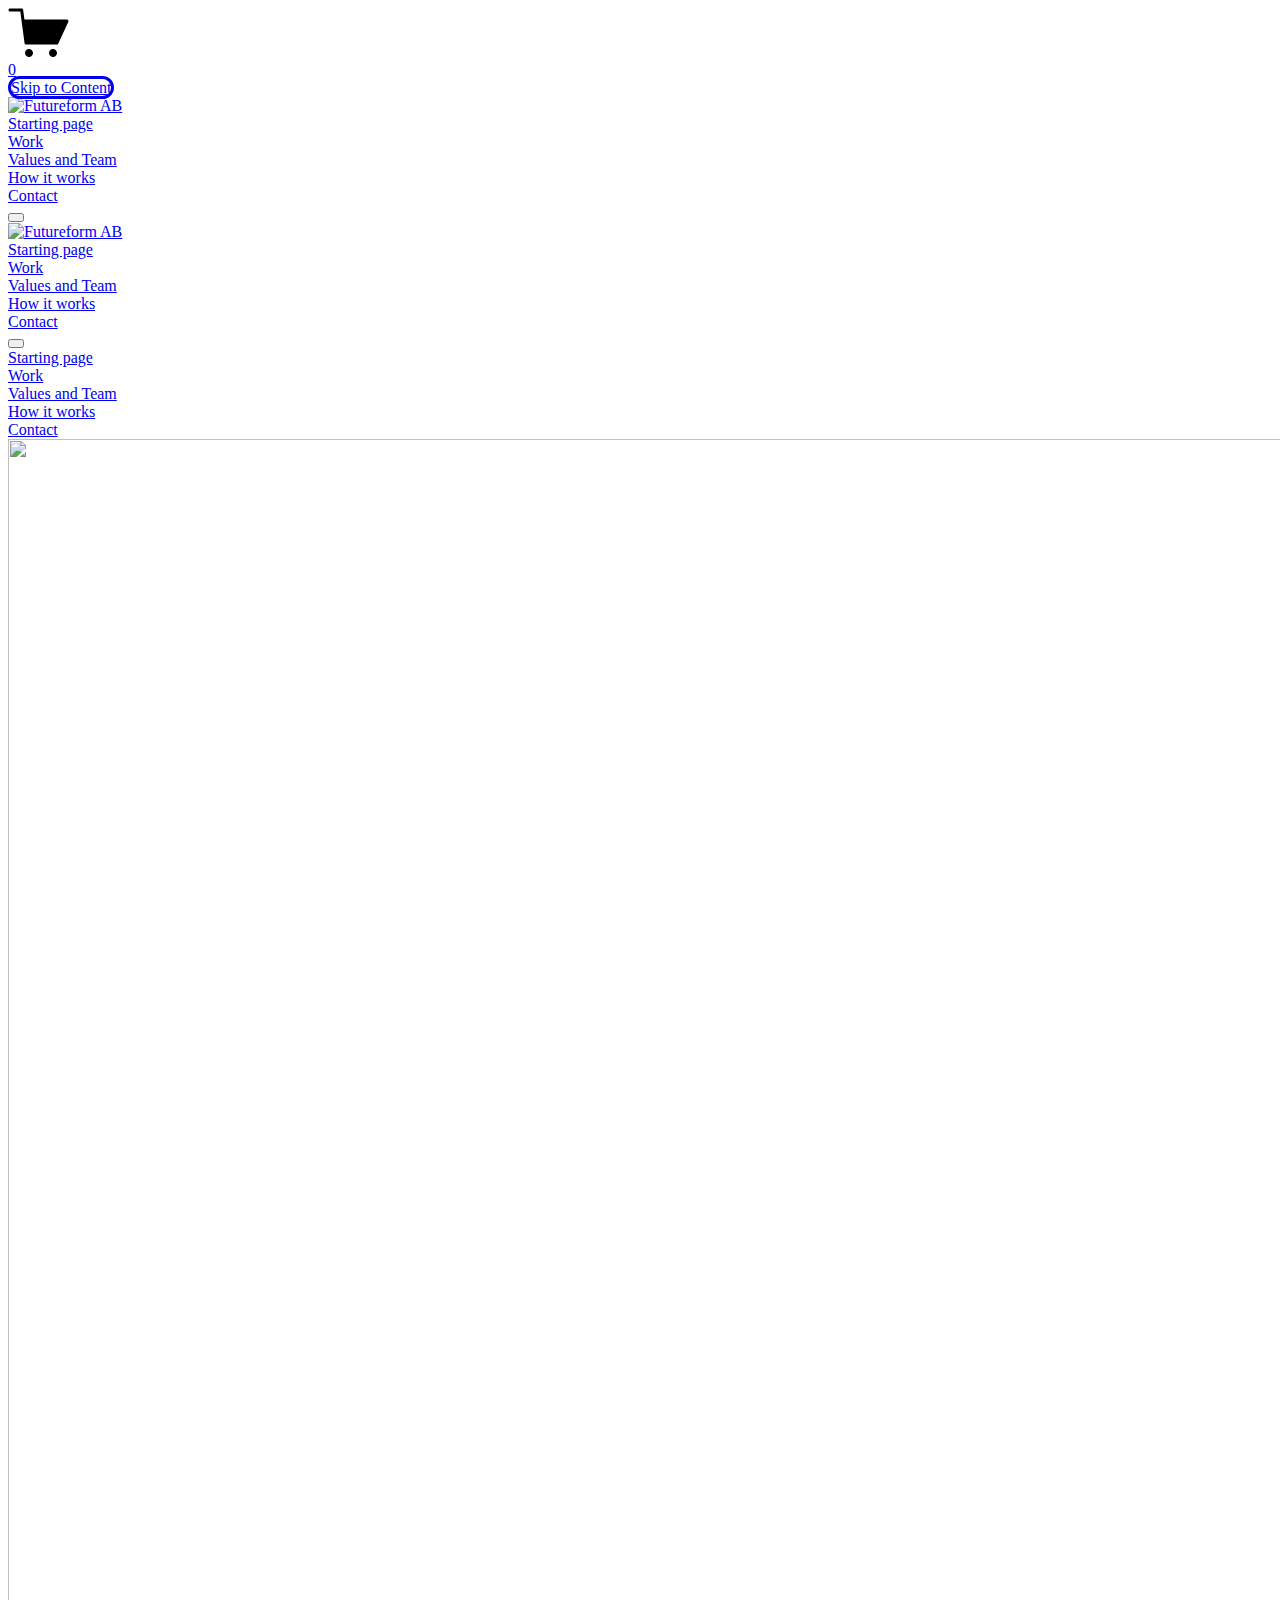
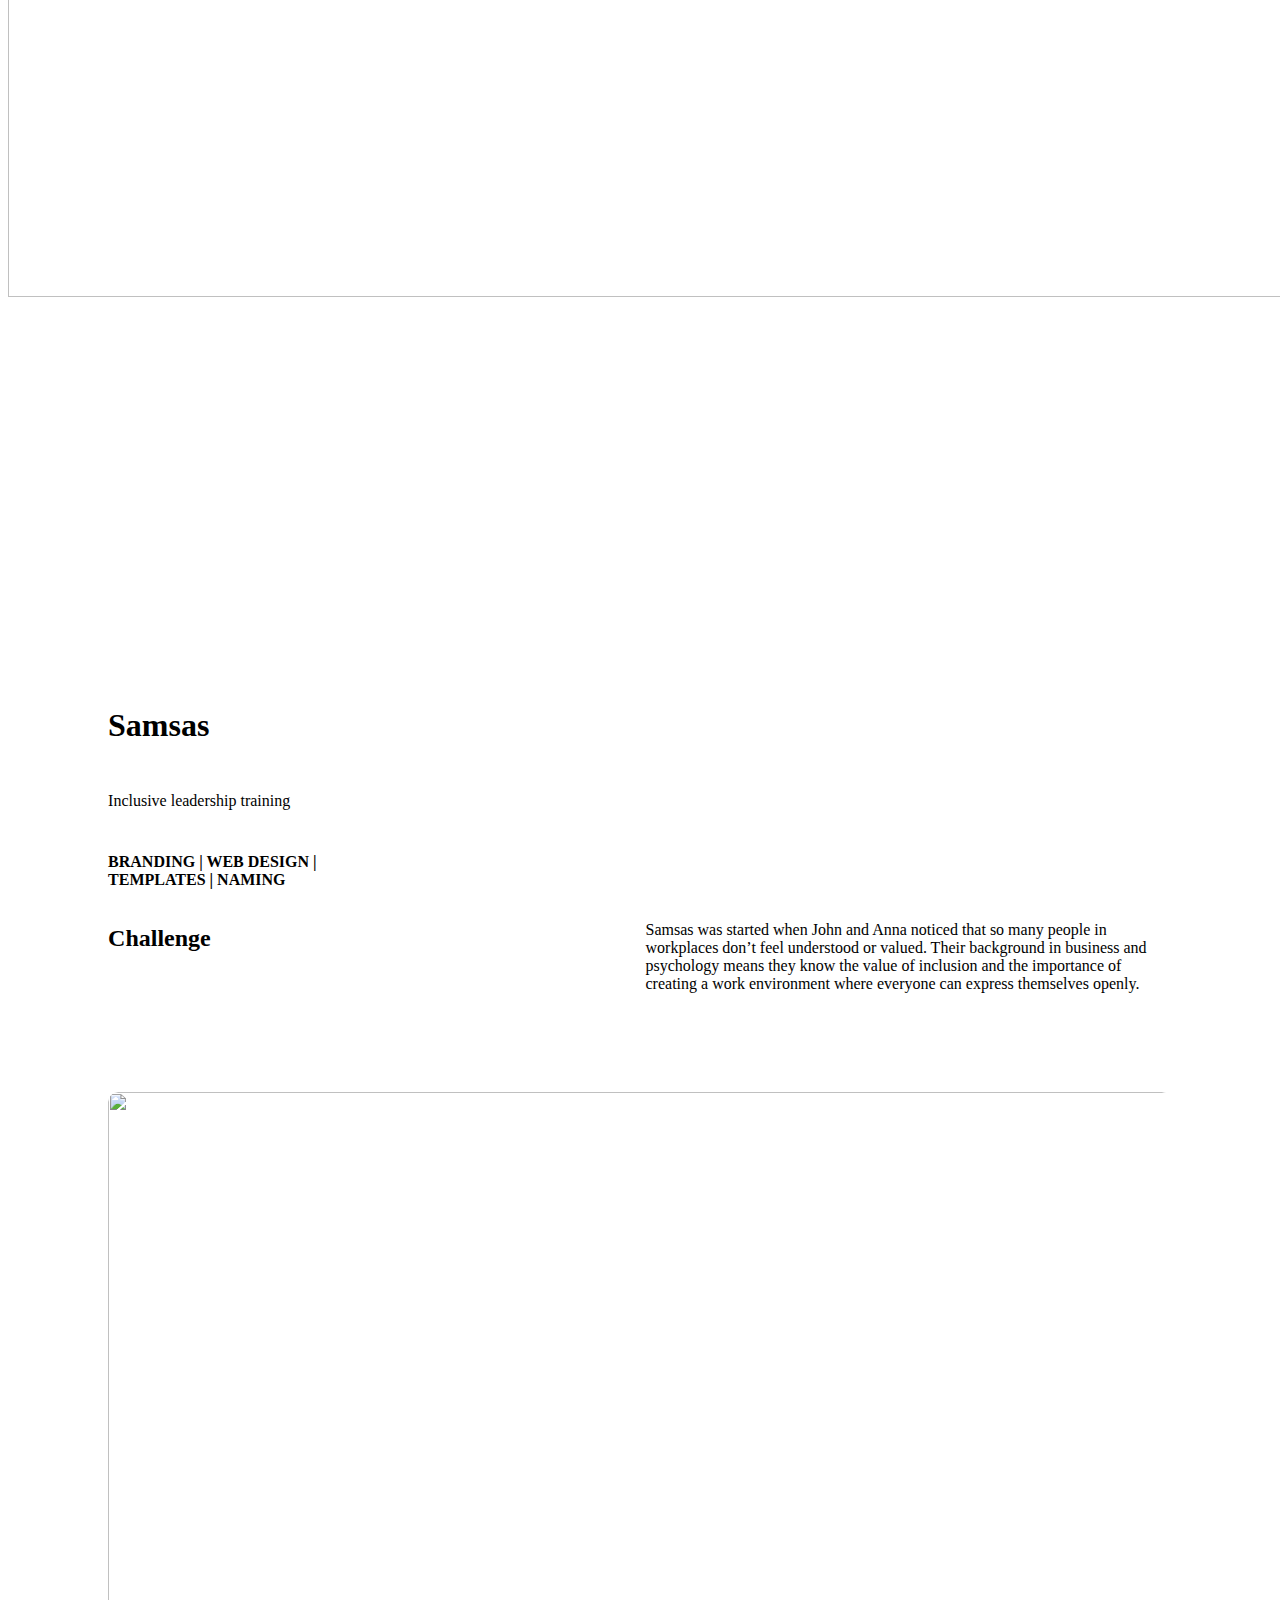
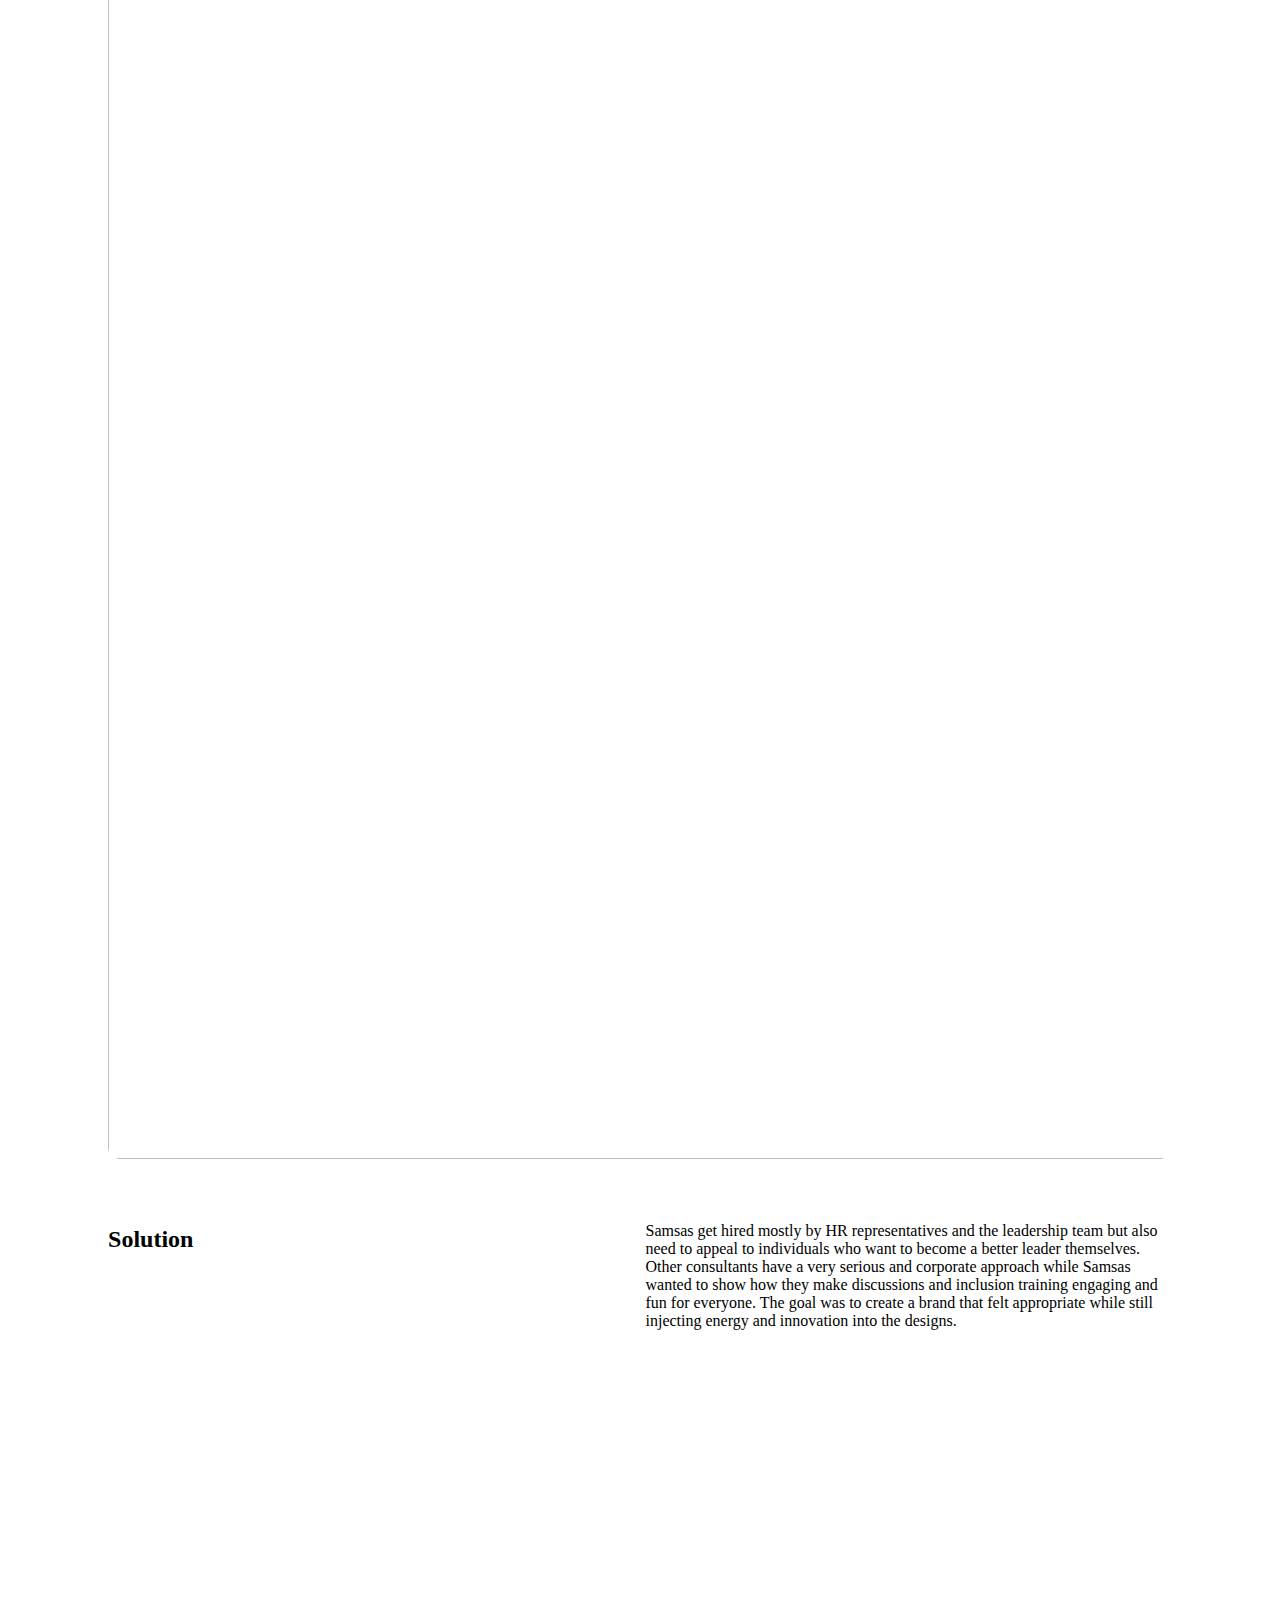
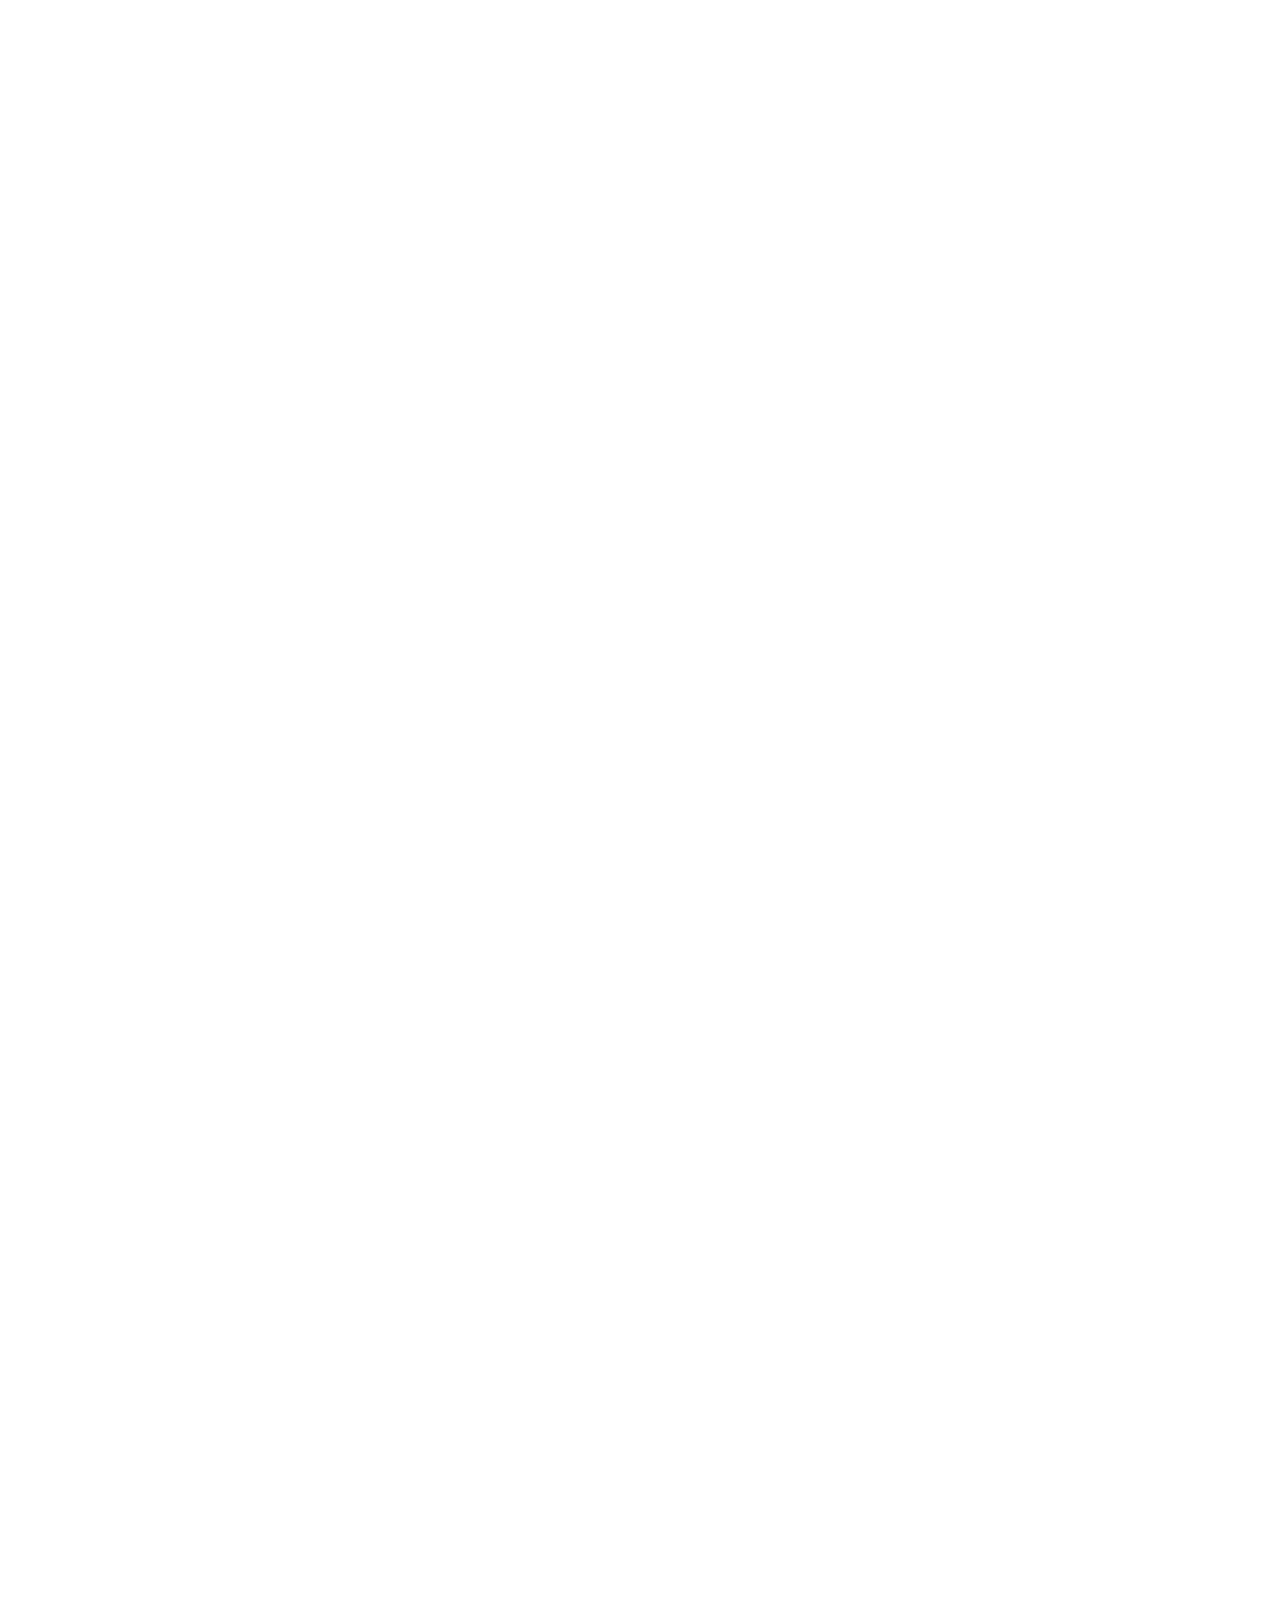
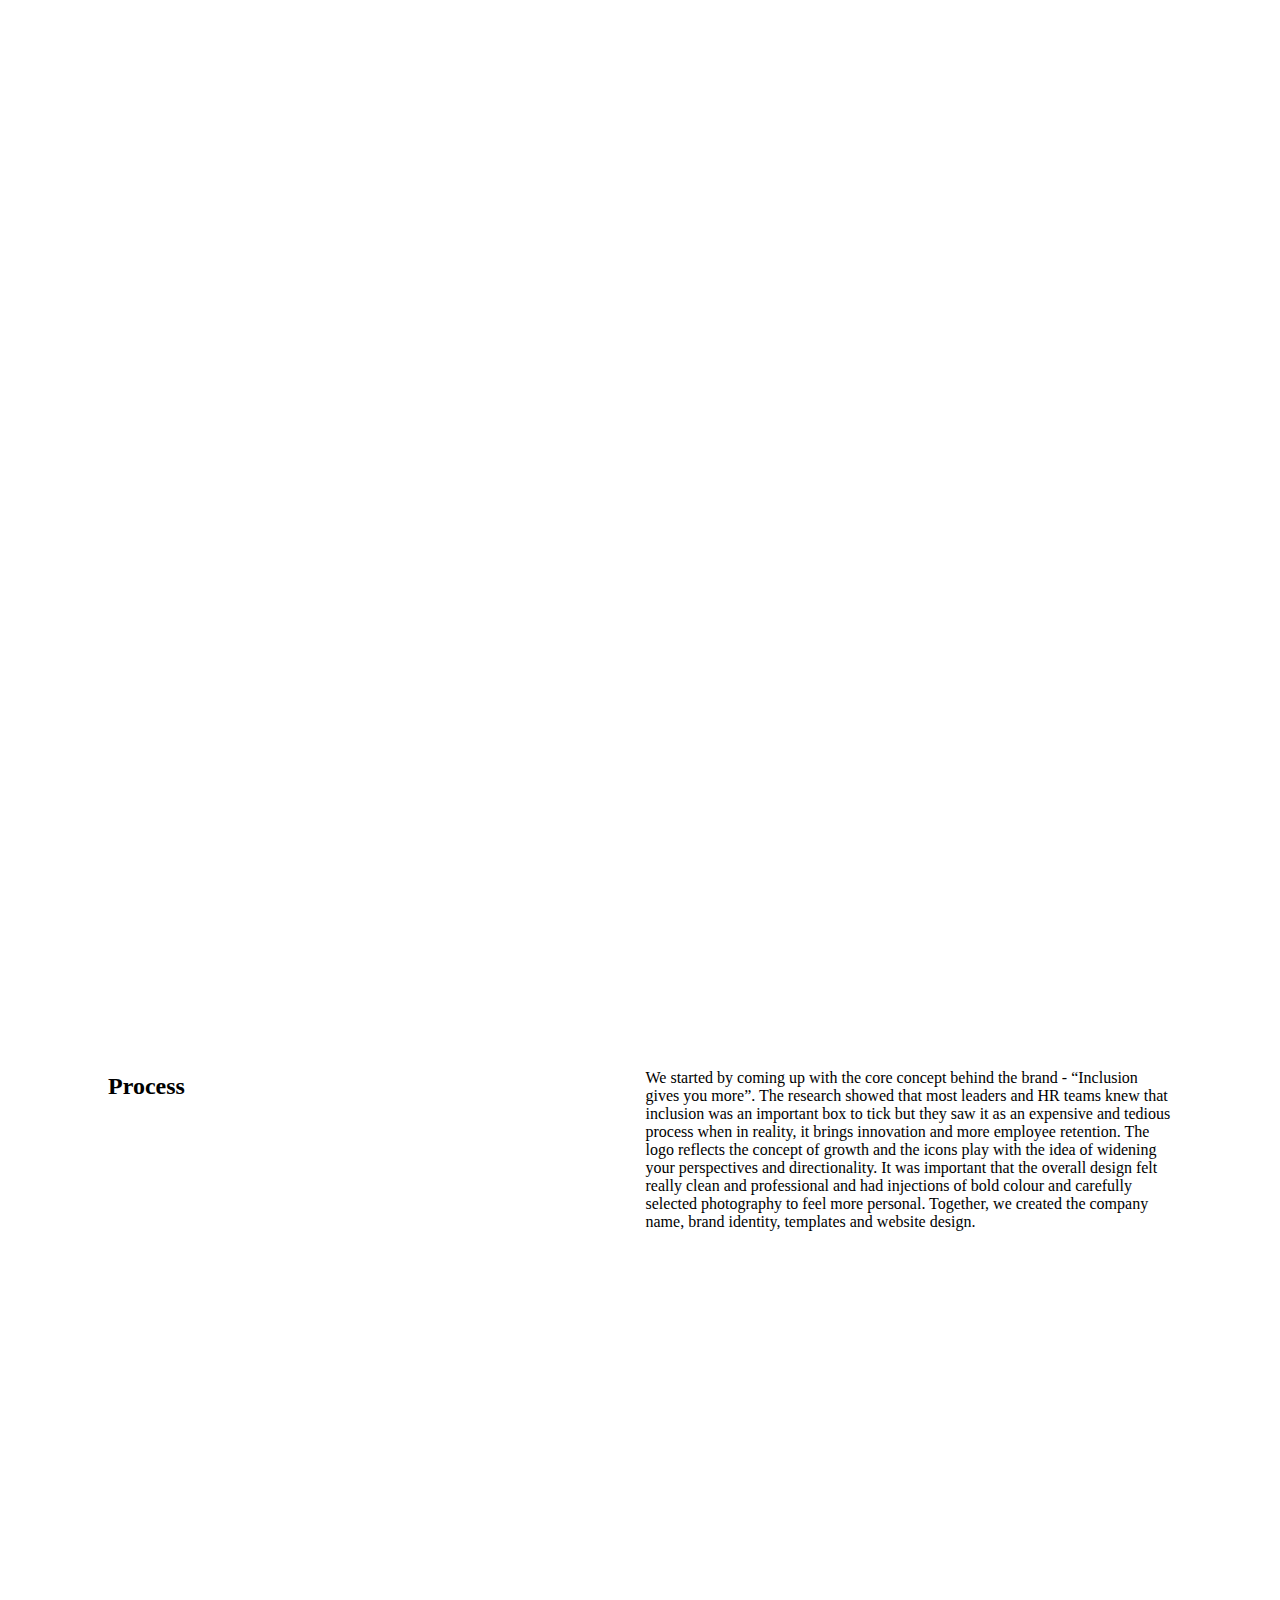
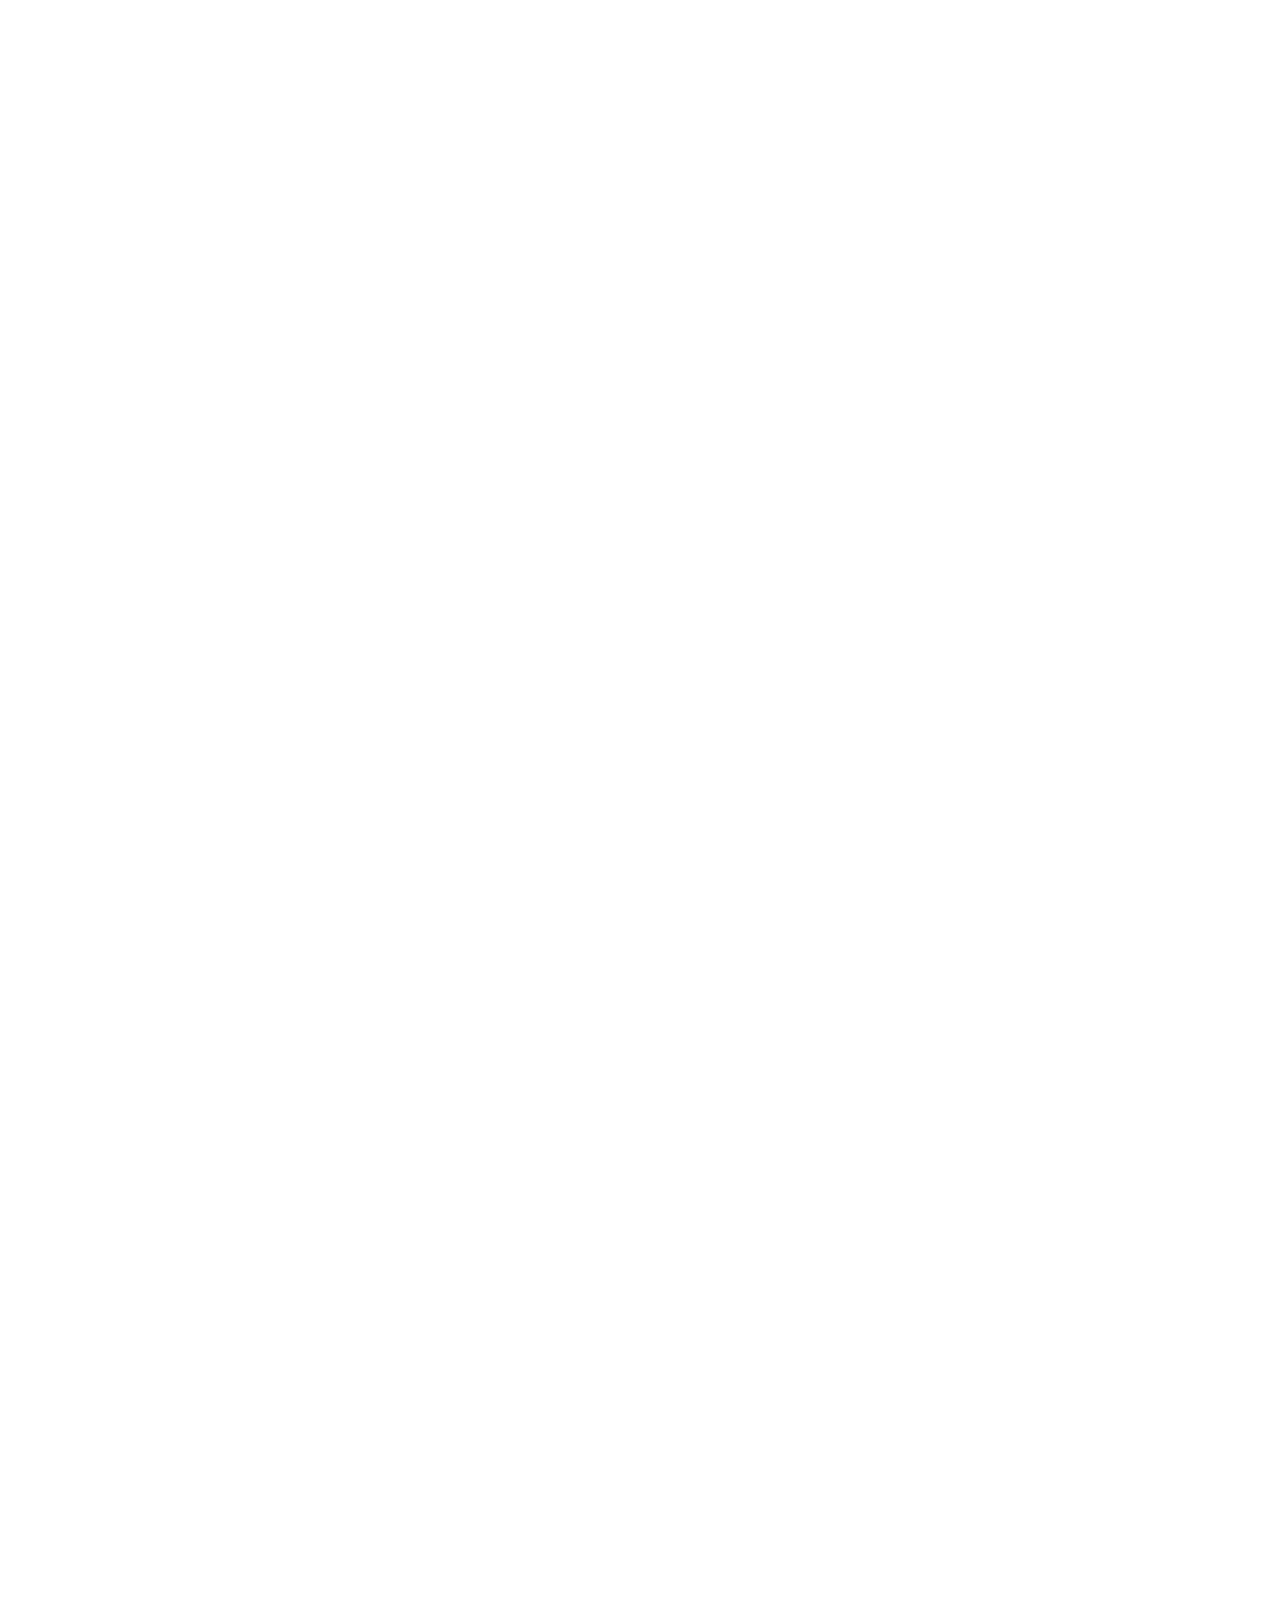
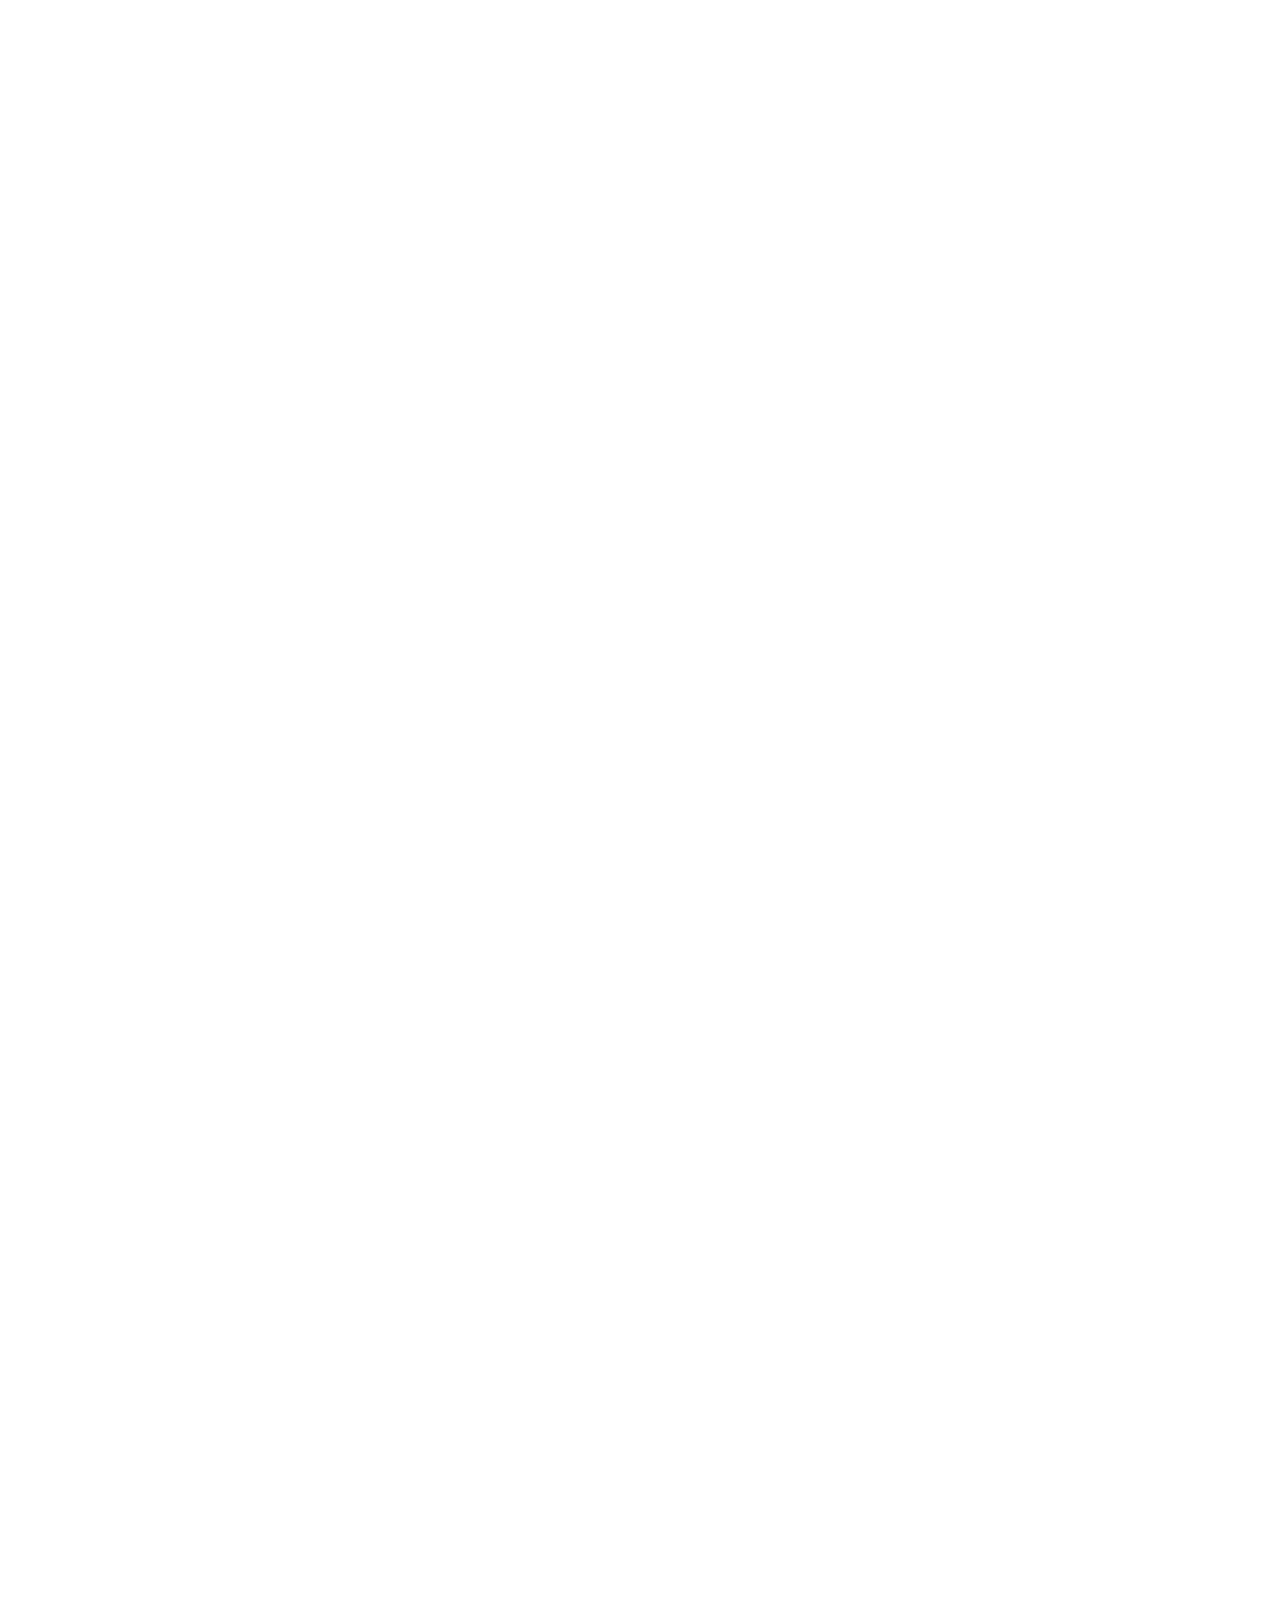
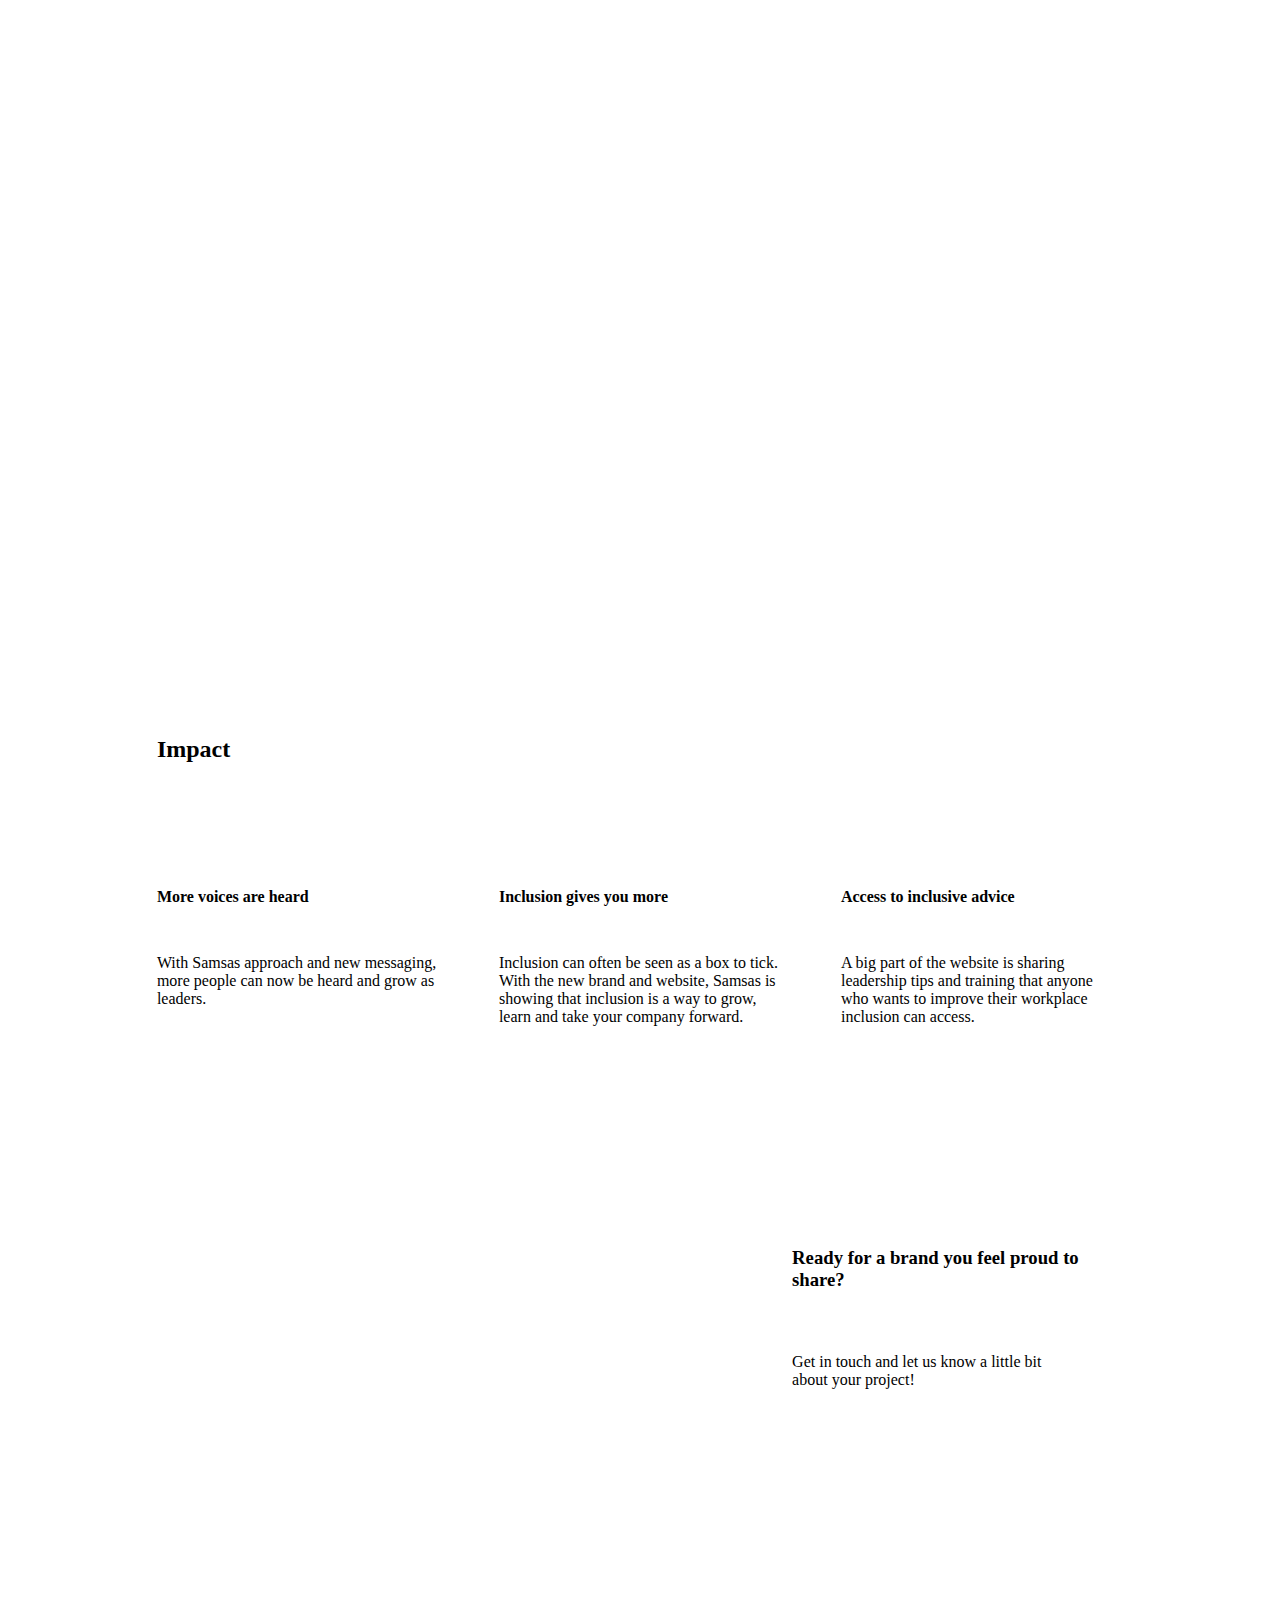
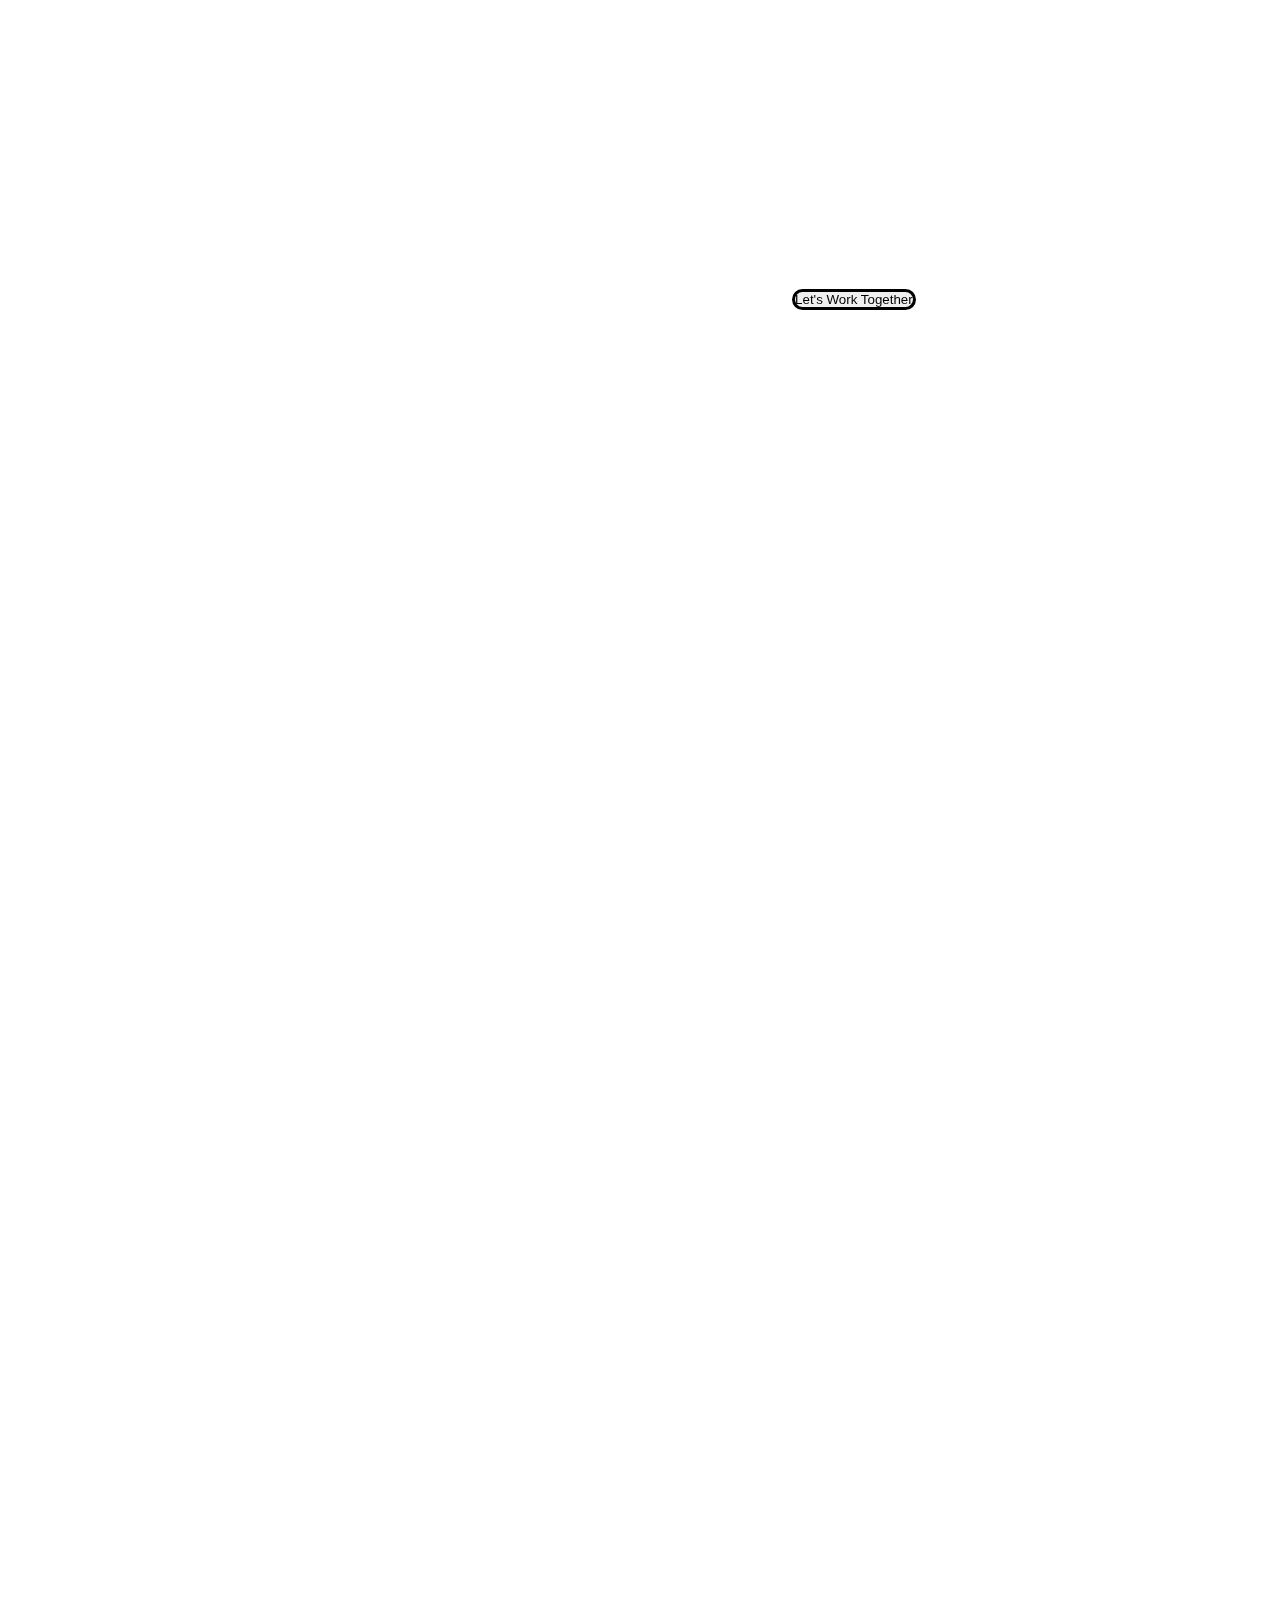
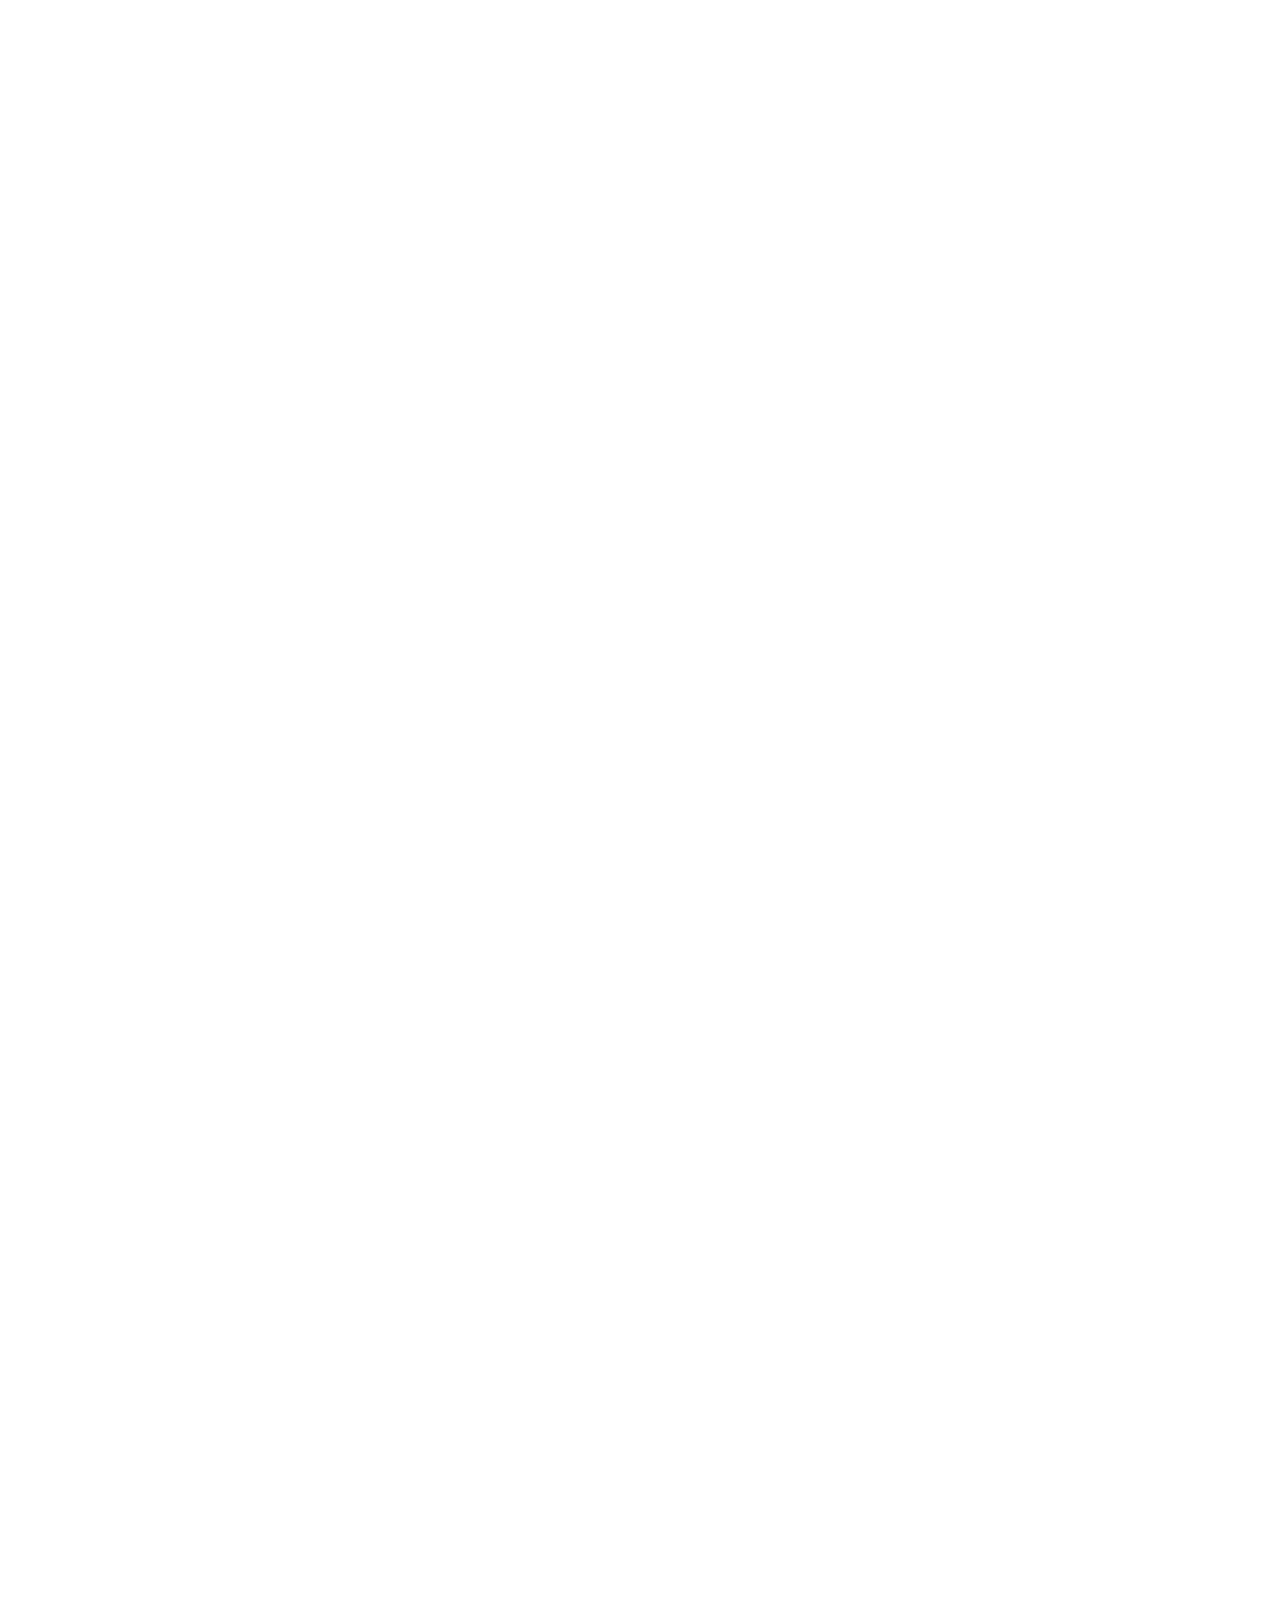
==== commit ff1b7d86: "Update futureform.html" ====
--- a/futureform.html
+++ b/futureform.html
@@ -1,11 +1,12 @@
 <!doctype html>
-<html xmlns:og="http://opengraphprotocol.org/schema/" xmlns:fb="http://www.facebook.com/2008/fbml" lang="en-US"  >
+<html xmlns:og="http://opengraphprotocol.org/schema/" xmlns:fb="http://www.facebook.com/2008/fbml" lang="en-US" >
   
 <!-- Mirrored from www.future-form.co/work/samsas by HTTrack Website Copier/3.x [XR&CO'2014], Wed, 27 Nov 2024 16:38:55 GMT -->
 <!-- Added by HTTrack --><meta http-equiv="content-type" content="text/html;charset=utf-8" /><!-- /Added by HTTrack -->
 <head>
     <meta http-equiv="X-UA-Compatible" content="IE=edge,chrome=1">
     <meta name="viewport" content="width=device-width, initial-scale=1">
+  <link rel="stylesheet" href="static.css"/>
     <!-- This is Squarespace. --><!-- hexagon-elephant-zgcn -->
 <base #href="">
 <meta charset="utf-8" />
--- a/static.css
+++ b/static.css
@@ -0,0 +1,5203 @@
+/* Button Block Base Style
+=================================================*/
+.sqs-block-button-container {
+  text-align: center;
+}
+.sqs-block-button.sqs-stretched .sqs-block-content,
+.sqs-block-button.sqs-stretched .sqs-block-button-element {
+  padding-top: 0 !important;
+  padding-bottom: 0 !important;
+  height: 100%;
+  display: flex;
+}
+.sqs-block-button.sqs-stretched .sqs-block-button-container {
+  flex: 1;
+}
+.sqs-block-button.sqs-stretched .sqs-block-button-element {
+  align-items: center;
+  box-sizing: border-box;
+  justify-content: center;
+}
+.sqs-block-button:not(.sqs-stretched) .sqs-block-button-container {
+  display: flex;
+}
+.sqs-block-button:not(.sqs-stretched) .sqs-block-button-container--left {
+  justify-content: flex-start;
+}
+.sqs-block-button:not(.sqs-stretched) .sqs-block-button-container--center {
+  justify-content: center;
+}
+.sqs-block-button:not(.sqs-stretched) .sqs-block-button-container--right {
+  justify-content: flex-end;
+}
+.sqs-block-button-element,
+.image-button a,
+.list-item-content__button {
+  display: inline-block;
+  -webkit-font-smoothing: antialiased;
+  line-height: normal;
+  padding: var(--primaryButtonPadding) calc(var(--primaryButtonPadding) * 1.67);
+}
+@media (hover: hover) {
+  .sqs-block-button-element:hover,
+  .image-button a:hover,
+  .list-item-content__button:hover {
+    opacity: 1;
+  }
+}
+/* Universal Button Variant Styles
+=================================================*/
+#siteWrapper.site-wrapper .sqs-button-element--primary,
+body .sqs-block-form-lightbox .form-button-wrapper .sqs-button-element--primary {
+  padding: var(--primary-button-padding-y) var(--primary-button-padding-x);
+}
+#siteWrapper.site-wrapper .sqs-button-element--primary,
+body .sqs-block-form-lightbox .form-button-wrapper .sqs-button-element--primary,
+#siteWrapper.site-wrapper .tock-block div#Tock_widget_container > div.TockWidgetWrapper .TockButton-blue.sqs-button-element--primary,
+body .sqs-block-form-lightbox .form-button-wrapper .tock-block div#Tock_widget_container > div.TockWidgetWrapper .TockButton-blue.sqs-button-element--primary {
+  border-width: var(--primary-button-stroke);
+}
+#siteWrapper.site-wrapper .sqs-button-element--secondary,
+body .sqs-block-form-lightbox .form-button-wrapper .sqs-button-element--secondary {
+  padding: var(--secondary-button-padding-y) var(--secondary-button-padding-x);
+}
+#siteWrapper.site-wrapper .sqs-button-element--secondary,
+body .sqs-block-form-lightbox .form-button-wrapper .sqs-button-element--secondary,
+#siteWrapper.site-wrapper .tock-block div#Tock_widget_container > div.TockWidgetWrapper .TockButton-blue.sqs-button-element--secondary,
+body .sqs-block-form-lightbox .form-button-wrapper .tock-block div#Tock_widget_container > div.TockWidgetWrapper .TockButton-blue.sqs-button-element--secondary {
+  border-width: var(--secondary-button-stroke);
+}
+#siteWrapper.site-wrapper .sqs-button-element--tertiary,
+body .sqs-block-form-lightbox .form-button-wrapper .sqs-button-element--tertiary {
+  padding: var(--tertiary-button-padding-y) var(--tertiary-button-padding-x);
+}
+#siteWrapper.site-wrapper .sqs-button-element--tertiary,
+body .sqs-block-form-lightbox .form-button-wrapper .sqs-button-element--tertiary,
+#siteWrapper.site-wrapper .tock-block div#Tock_widget_container > div.TockWidgetWrapper .TockButton-blue.sqs-button-element--tertiary,
+body .sqs-block-form-lightbox .form-button-wrapper .tock-block div#Tock_widget_container > div.TockWidgetWrapper .TockButton-blue.sqs-button-element--tertiary {
+  border-width: var(--tertiary-button-stroke);
+}
+#siteWrapper.site-wrapper .sqs-button-element--primary,
+body .sqs-block-form-lightbox .form-button-wrapper .sqs-button-element--primary,
+#siteWrapper.site-wrapper .sqs-button-element--secondary,
+body .sqs-block-form-lightbox .form-button-wrapper .sqs-button-element--secondary,
+#siteWrapper.site-wrapper .sqs-button-element--tertiary,
+body .sqs-block-form-lightbox .form-button-wrapper .sqs-button-element--tertiary,
+#siteWrapper.site-wrapper .tock-block div#Tock_widget_container > div.TockWidgetWrapper .TockButton-blue.sqs-button-element--primary,
+body .sqs-block-form-lightbox .form-button-wrapper .tock-block div#Tock_widget_container > div.TockWidgetWrapper .TockButton-blue.sqs-button-element--primary,
+#siteWrapper.site-wrapper .tock-block div#Tock_widget_container > div.TockWidgetWrapper .TockButton-blue.sqs-button-element--secondary,
+body .sqs-block-form-lightbox .form-button-wrapper .tock-block div#Tock_widget_container > div.TockWidgetWrapper .TockButton-blue.sqs-button-element--secondary,
+#siteWrapper.site-wrapper .tock-block div#Tock_widget_container > div.TockWidgetWrapper .TockButton-blue.sqs-button-element--tertiary,
+body .sqs-block-form-lightbox .form-button-wrapper .tock-block div#Tock_widget_container > div.TockWidgetWrapper .TockButton-blue.sqs-button-element--tertiary {
+  line-height: normal;
+  border-style: solid;
+}
+/* Specific Button Style Overrides
+=================================================*/
+#siteWrapper.site-wrapper div#Tock_widget_container > div.TockWidgetWrapper .TockButton {
+  height: auto;
+  line-height: 0;
+}
+#siteWrapper.site-wrapper div#Tock_widget_container > div.TockWidgetWrapper .TockButtonWidgetContainer,
+#siteWrapper.site-wrapper div#Tock_widget_container > div.TockWidgetWrapper .TockButton-buttonContainer,
+#siteWrapper.site-wrapper div#Tock_widget_container > div.TockWidgetWrapper .TockInlineButton-container {
+  width: auto;
+}
+#siteWrapper.site-wrapper div#Tock_widget_container > div.TockWidgetWrapper .TockSearchBar-container {
+  align-items: center;
+}
+#siteWrapper.site-wrapper div#Tock_widget_container > div.TockWidgetWrapper .TockInlineButton-container {
+  overflow: hidden;
+  display: flex;
+  align-items: center;
+  justify-content: center;
+  height: 49px;
+  min-width: 180px;
+  padding: 0px;
+  border-radius: 0 3px 3px 0;
+}
+#siteWrapper.site-wrapper div#Tock_widget_container.Tock_widget_container-columnLayout > div.TockWidgetWrapper .TockInlineButton-container {
+  border-radius: 3px;
+}
+.sqs-modal-lightbox .sqs-modal-lightbox-content .sqs-button-element--primary {
+  border-width: var(--primary-button-stroke);
+  border-style: solid;
+}
+.sqs-modal-lightbox .sqs-modal-lightbox-content .sqs-button-element--secondary {
+  border-width: var(--secondary-button-stroke);
+  border-style: solid;
+}
+.sqs-modal-lightbox .sqs-modal-lightbox-content .sqs-button-element--tertiary {
+  border-width: var(--tertiary-button-stroke);
+  border-style: solid;
+}
+/* Button Block Style Tweak: Solid
+=================================================*/
+body.primary-button-style-solid .sqs-button-element--primary,
+body.primary-button-style-solid .sqs-editable-button.sqs-button-element--primary {
+  transition: 0.1s opacity linear;
+  -webkit-backface-visibility: hidden;
+}
+@media (hover: hover) {
+  body.primary-button-style-solid .sqs-button-element--primary:hover,
+  body.primary-button-style-solid .sqs-editable-button.sqs-button-element--primary:hover {
+    opacity: 0.8;
+  }
+}
+/* Button Block Style Tweak: Outline
+=================================================*/
+.primary-button-style-outline .sqs-button-element--primary,
+.primary-button-style-outline .list-item .sqs-block-button-element.list-item-content__button.sqs-button-element--primary,
+.primary-button-style-outline .list-item[data-is-card-enabled="true"] .sqs-block-button-element.list-item-content__button.sqs-button-element--primary,
+.primary-button-style-outline .sqs-block-form .sqs-editable-button.sqs-button-element--primary,
+.primary-button-style-outline .header-menu-cta .btn.sqs-button-element--primary,
+.primary-button-style-outline .tock-block div#Tock_widget_container > div.TockWidgetWrapper .TockButton-blue.sqs-button-element--primary,
+.primary-button-style-outline .sqs-modal-lightbox-content .sqs-button-element--primary {
+  transition: 0.1s background-color linear, 0.1s color linear;
+}
+.primary-button-style-outline .sqs-button-element--primary:not(:hover),
+.primary-button-style-outline .list-item .sqs-block-button-element.list-item-content__button.sqs-button-element--primary:not(:hover),
+.primary-button-style-outline .list-item[data-is-card-enabled="true"] .sqs-block-button-element.list-item-content__button.sqs-button-element--primary:not(:hover),
+.primary-button-style-outline .sqs-block-form .sqs-editable-button.sqs-button-element--primary:not(:hover),
+.primary-button-style-outline .header-menu-cta .btn.sqs-button-element--primary:not(:hover),
+.primary-button-style-outline .tock-block div#Tock_widget_container > div.TockWidgetWrapper .TockButton-blue.sqs-button-element--primary:not(:hover),
+.primary-button-style-outline .sqs-modal-lightbox-content .sqs-button-element--primary:not(:hover) {
+  background: transparent;
+}
+.primary-button-style-outline .newsletter-form-button.sqs-system-button.sqs-button-element--primary:not(:hover) {
+  background: transparent !important;
+}
+/* Primary Button Shape Tweak: Square
+=================================================*/
+.primary-button-shape-square .sqs-button-element--primary,
+.primary-button-shape-square #Tock_widget_container .sqs-button-element--primary.TockButton-blue {
+  border-radius: 0;
+}
+/* Primary Button Shape Tweak: Rounded
+=================================================*/
+.primary-button-shape-rounded .sqs-button-element--primary,
+.primary-button-shape-rounded #Tock_widget_container .sqs-button-element--primary.TockButton-blue {
+  border-radius: 0.4rem;
+}
+/* Primary Button Shape Tweak: Pill
+=================================================*/
+.primary-button-shape-pill .sqs-button-element--primary,
+.primary-button-shape-pill #Tock_widget_container .sqs-button-element--primary.TockButton-blue {
+  border-radius: 300px;
+}
+/* Primary Button Shape Tweak: Oval
+=================================================*/
+.primary-button-shape-oval .sqs-button-element--primary,
+.primary-button-shape-oval #Tock_widget_container .sqs-button-element--primary.TockButton-blue {
+  border-radius: 100%;
+}
+/* Primary Button Shape Tweak: Petal
+=================================================*/
+.primary-button-shape-petal .sqs-button-element--primary,
+.primary-button-shape-petal #Tock_widget_container .sqs-button-element--primary.TockButton-blue {
+  border-radius: 16px 0px;
+}
+/* Button Block Shape Tweak: Underline
+=================================================*/
+body.primary-button-shape-underline #siteWrapper .sqs-button-element--primary:not(.ma-pricing-option-button),
+body.primary-button-shape-underline .sqs-block-form-lightbox .sqs-button-element--primary:not(.ma-pricing-option-button),
+body.primary-button-shape-underline #siteWrapper .comment-btn-wrapper .comment-btn.sqs-button-element--primary,
+body.primary-button-shape-underline .sqs-block-form-lightbox .comment-btn-wrapper .comment-btn.sqs-button-element--primary,
+body.primary-button-shape-underline #siteWrapper .tock-block div#Tock_widget_container > div.TockWidgetWrapper .TockButton-blue.sqs-button-element--primary,
+body.primary-button-shape-underline .sqs-block-form-lightbox .tock-block div#Tock_widget_container > div.TockWidgetWrapper .TockButton-blue.sqs-button-element--primary {
+  border-top: none;
+  border-right: none;
+  border-left: none;
+  border-bottom-style: solid;
+  border-radius: 0;
+  border-bottom-width: var(--primary-button-stroke);
+}
+/* Primary Button Shape Tweak: Custom
+=================================================*/
+.primary-button-shape-custom .sqs-button-element--primary,
+.primary-button-shape-custom .tock-block div#Tock_widget_container > div.TockWidgetWrapper .TockButton-blue.sqs-button-element--primary {
+  border-top-left-radius: var(--primary-button-rounded-border-top-left-radius);
+  border-top-right-radius: var(--primary-button-rounded-border-top-right-radius);
+  border-bottom-left-radius: var(--primary-button-rounded-border-bottom-left-radius);
+  border-bottom-right-radius: var(--primary-button-rounded-border-bottom-right-radius);
+}
+.secondary-button-style-solid .sqs-button-element--secondary,
+.secondary-button-style-solid .sqs-editable-button.sqs-button-element--secondary,
+.secondary-button-style-solid .tock-block div#Tock_widget_container > div.TockWidgetWrapper .TockButton-blue.sqs-button-element--secondary {
+  transition: 0.1s opacity linear;
+  -webkit-backface-visibility: hidden;
+}
+.secondary-button-style-solid .sqs-button-element--secondary:hover,
+.secondary-button-style-solid .sqs-editable-button.sqs-button-element--secondary:hover,
+.secondary-button-style-solid .tock-block div#Tock_widget_container > div.TockWidgetWrapper .TockButton-blue.sqs-button-element--secondary:hover {
+  opacity: 0.8;
+}
+.secondary-button-style-outline .sqs-button-element--secondary,
+.secondary-button-style-outline .list-item .sqs-block-button-element.list-item-content__button.sqs-button-element--secondary,
+.secondary-button-style-outline .list-item[data-is-card-enabled="true"] .sqs-block-button-element.list-item-content__button.sqs-button-element--secondary,
+.secondary-button-style-outline .sqs-block-form .sqs-editable-button.sqs-button-element--secondary,
+.secondary-button-style-outline .header-menu-cta .btn.sqs-button-element--secondary,
+.secondary-button-style-outline .tock-block div#Tock_widget_container > div.TockWidgetWrapper .TockButton-blue.sqs-button-element--secondary,
+.secondary-button-style-outline .sqs-modal-lightbox-content .sqs-button-element--secondary {
+  transition: 0.1s background-color linear, 0.1s color linear;
+}
+.secondary-button-style-outline .sqs-button-element--secondary:not(:hover),
+.secondary-button-style-outline .list-item .sqs-block-button-element.list-item-content__button.sqs-button-element--secondary:not(:hover),
+.secondary-button-style-outline .list-item[data-is-card-enabled="true"] .sqs-block-button-element.list-item-content__button.sqs-button-element--secondary:not(:hover),
+.secondary-button-style-outline .sqs-block-form .sqs-editable-button.sqs-button-element--secondary:not(:hover),
+.secondary-button-style-outline .header-menu-cta .btn.sqs-button-element--secondary:not(:hover),
+.secondary-button-style-outline .tock-block div#Tock_widget_container > div.TockWidgetWrapper .TockButton-blue.sqs-button-element--secondary:not(:hover),
+.secondary-button-style-outline .sqs-modal-lightbox-content .sqs-button-element--secondary:not(:hover) {
+  background: transparent;
+}
+.secondary-button-style-outline .newsletter-form-button.sqs-system-button.sqs-button-element--secondary {
+  background: transparent !important;
+}
+/* Secondary Button Shape Tweak: Square
+=================================================*/
+.secondary-button-shape-square .sqs-button-element--secondary,
+.secondary-button-shape-square .tock-block div#Tock_widget_container > div.TockWidgetWrapper .TockButton-blue.sqs-button-element--secondary {
+  border-radius: 0;
+}
+/* Secondary Button Shape Tweak: Rounded
+=================================================*/
+.secondary-button-shape-rounded .sqs-button-element--secondary,
+.secondary-button-shape-rounded .tock-block div#Tock_widget_container > div.TockWidgetWrapper .TockButton-blue.sqs-button-element--secondary {
+  border-radius: 0.4rem;
+}
+/* Secondary Button Shape Tweak: Pill
+=================================================*/
+.secondary-button-shape-pill .sqs-button-element--secondary,
+.secondary-button-shape-pill .tock-block div#Tock_widget_container > div.TockWidgetWrapper .TockButton-blue.sqs-button-element--secondary {
+  border-radius: 300px;
+}
+/* Secondary Button Shape Tweak: Oval
+=================================================*/
+.secondary-button-shape-oval .sqs-button-element--secondary,
+.secondary-button-shape-oval .tock-block div#Tock_widget_container > div.TockWidgetWrapper .TockButton-blue.sqs-button-element--secondary {
+  border-radius: 100%;
+}
+/* Secondary Button Shape Tweak: Underline
+=================================================*/
+body.secondary-button-shape-underline #siteWrapper .sqs-button-element--secondary,
+body.secondary-button-shape-underline .sqs-block-form-lightbox .sqs-button-element--secondary,
+body.secondary-button-shape-underline #siteWrapper .tock-block div#Tock_widget_container > div.TockWidgetWrapper .TockButton-blue.sqs-button-element--secondary,
+body.secondary-button-shape-underline .sqs-block-form-lightbox .tock-block div#Tock_widget_container > div.TockWidgetWrapper .TockButton-blue.sqs-button-element--secondary {
+  border-top: none;
+  border-right: none;
+  border-left: none;
+  border-bottom-style: solid;
+  border-radius: 0;
+  border-bottom-width: var(--secondary-button-stroke);
+}
+/* Secondary Button Shape Tweak: Petal
+=================================================*/
+.secondary-button-shape-petal .sqs-button-element--secondary,
+.secondary-button-shape-petal .tock-block div#Tock_widget_container > div.TockWidgetWrapper .TockButton-blue.sqs-button-element--secondary {
+  border-radius: 16px 0px;
+}
+/* Secondary Button Shape Tweak: Custom
+=================================================*/
+.secondary-button-shape-custom .sqs-button-element--secondary,
+.secondary-button-shape-custom .tock-block div#Tock_widget_container > div.TockWidgetWrapper .TockButton-blue.sqs-button-element--secondary {
+  border-top-left-radius: var(--secondary-button-rounded-border-top-left-radius);
+  border-top-right-radius: var(--secondary-button-rounded-border-top-right-radius);
+  border-bottom-left-radius: var(--secondary-button-rounded-border-bottom-left-radius);
+  border-bottom-right-radius: var(--secondary-button-rounded-border-bottom-right-radius);
+}
+.tertiary-button-style-solid .sqs-button-element--tertiary,
+.tertiary-button-style-solid .sqs-editable-button.sqs-button-element--tertiary,
+.tertiary-button-style-solid .tock-block div#Tock_widget_container > div.TockWidgetWrapper .TockButton-blue.sqs-button-element--tertiary {
+  transition: 0.1s opacity linear;
+  -webkit-backface-visibility: hidden;
+}
+.tertiary-button-style-solid .sqs-button-element--tertiary:hover,
+.tertiary-button-style-solid .sqs-editable-button.sqs-button-element--tertiary:hover,
+.tertiary-button-style-solid .tock-block div#Tock_widget_container > div.TockWidgetWrapper .TockButton-blue.sqs-button-element--tertiary:hover {
+  opacity: 0.8;
+}
+.tertiary-button-style-outline .sqs-button-element--tertiary,
+.tertiary-button-style-outline .list-item .sqs-block-button-element.list-item-content__button.sqs-button-element--tertiary,
+.tertiary-button-style-outline .list-item[data-is-card-enabled="true"] .sqs-block-button-element.list-item-content__button.sqs-button-element--tertiary,
+.tertiary-button-style-outline .sqs-block-form .sqs-editable-button.sqs-button-element--tertiary,
+.tertiary-button-style-outline .header-menu-cta .btn.sqs-button-element--tertiary,
+.tertiary-button-style-outline .tock-block div#Tock_widget_container > div.TockWidgetWrapper .TockButton-blue.sqs-button-element--tertiary,
+.tertiary-button-style-outline .sqs-modal-lightbox-content .sqs-button-element--tertiary {
+  transition: 0.1s background-color linear, 0.1s color linear;
+}
+.tertiary-button-style-outline .sqs-button-element--tertiary:not(:hover),
+.tertiary-button-style-outline .list-item .sqs-block-button-element.list-item-content__button.sqs-button-element--tertiary:not(:hover),
+.tertiary-button-style-outline .list-item[data-is-card-enabled="true"] .sqs-block-button-element.list-item-content__button.sqs-button-element--tertiary:not(:hover),
+.tertiary-button-style-outline .sqs-block-form .sqs-editable-button.sqs-button-element--tertiary:not(:hover),
+.tertiary-button-style-outline .header-menu-cta .btn.sqs-button-element--tertiary:not(:hover),
+.tertiary-button-style-outline .tock-block div#Tock_widget_container > div.TockWidgetWrapper .TockButton-blue.sqs-button-element--tertiary:not(:hover),
+.tertiary-button-style-outline .sqs-modal-lightbox-content .sqs-button-element--tertiary:not(:hover) {
+  background: transparent;
+}
+.tertiary-button-style-outline .newsletter-form-button.sqs-system-button.sqs-button-element--tertiary {
+  background: transparent !important;
+}
+/* Tertiary Button Shape Tweak: Square
+=================================================*/
+.tertiary-button-shape-square .sqs-button-element--tertiary,
+.tertiary-button-shape-square .tock-block div#Tock_widget_container > div.TockWidgetWrapper .TockButton-blue.sqs-button-element--tertiary {
+  border-radius: 0;
+}
+/* Tertiary Button Shape Tweak: Rounded
+=================================================*/
+.tertiary-button-shape-rounded .sqs-button-element--tertiary,
+.tertiary-button-shape-rounded .tock-block div#Tock_widget_container > div.TockWidgetWrapper .TockButton-blue.sqs-button-element--tertiary {
+  border-radius: 0.4rem;
+}
+/* Tertiary Button Shape Tweak: Pill
+=================================================*/
+.tertiary-button-shape-pill .sqs-button-element--tertiary,
+.tertiary-button-shape-pill .tock-block div#Tock_widget_container > div.TockWidgetWrapper .TockButton-blue.sqs-button-element--tertiary {
+  border-radius: 300px;
+}
+/* Tertiary Button Shape Tweak: Oval
+=================================================*/
+.tertiary-button-shape-oval .sqs-button-element--tertiary,
+.tertiary-button-shape-oval .tock-block div#Tock_widget_container > div.TockWidgetWrapper .TockButton-blue.sqs-button-element--tertiary {
+  border-radius: 100%;
+}
+/* Tertiry Button Shape Tweak: Underline
+=================x================================*/
+body.tertiary-button-shape-underline #siteWrapper .sqs-button-element--tertiary,
+body.tertiary-button-shape-underline .sqs-block-form-lightbox .sqs-button-element--tertiary,
+body.tertiary-button-shape-underline #siteWrapper .tock-block div#Tock_widget_container > div.TockWidgetWrapper .TockButton-blue.sqs-button-element--tertiary,
+body.tertiary-button-shape-underline .sqs-block-form-lightbox .tock-block div#Tock_widget_container > div.TockWidgetWrapper .TockButton-blue.sqs-button-element--tertiary {
+  border-top: none;
+  border-right: none;
+  border-left: none;
+  border-bottom-style: solid;
+  border-radius: 0;
+  border-bottom-width: var(--tertiary-button-stroke);
+}
+/* Tertiary Button Shape Tweak: Petal
+=================================================*/
+.tertiary-button-shape-petal .sqs-button-element--tertiary,
+.tertiary-button-shape-petal .tock-block div#Tock_widget_container > div.TockWidgetWrapper .TockButton-blue.sqs-button-element--tertiary {
+  border-radius: 16px 0px;
+}
+/* Tertiary Button Shape Tweak: Custom
+=================================================*/
+.tertiary-button-shape-custom .sqs-button-element--tertiary,
+.tertiary-button-shape-custom .tock-block div#Tock_widget_container > div.TockWidgetWrapper .TockButton-blue.sqs-button-element--tertiary {
+  border-top-left-radius: var(--tertiary-button-rounded-border-top-left-radius);
+  border-top-right-radius: var(--tertiary-button-rounded-border-top-right-radius);
+  border-bottom-left-radius: var(--tertiary-button-rounded-border-bottom-left-radius);
+  border-bottom-right-radius: var(--tertiary-button-rounded-border-bottom-right-radius);
+}
+@media (hover: hover) {
+  .tweak-global-animations-animation-type-flex.primary-button-style-outline .image-button a:hover,
+  .tweak-global-animations-animation-type-flex.primary-button-style-outline .sqs-add-to-cart-button:hover,
+  .tweak-global-animations-animation-type-flex.primary-button-style-outline .sqs-editable-button:not(input):hover,
+  .tweak-global-animations-animation-type-flex.primary-button-style-outline .sqs-block-button-element.sqs-block-button-element--primary:hover,
+  .tweak-global-animations-animation-type-flex.primary-button-style-outline .ma-pricing-toggle-wrapper .ma-pricing-option-button:hover,
+  .tweak-global-animations-animation-type-flex.primary-button-style-outline [data-animation-role="header-element"] .btn:hover {
+    background-color: transparent !important;
+  }
+  .tweak-global-animations-animation-type-flex.primary-button-style-outline .user-items-list-simple {
+    background: transparent;
+  }
+  .tweak-global-animations-animation-type-flex.primary-button-style-outline .user-items-list-simple:hover {
+    background-color: transparent;
+  }
+  .tweak-global-animations-animation-type-flex.primary-button-style-outline .user-items-list-carousel {
+    background: transparent;
+  }
+  .tweak-global-animations-animation-type-flex.primary-button-style-outline .user-items-list-carousel:hover {
+    background-color: transparent;
+  }
+  .tweak-global-animations-animation-type-flex.primary-button-style-outline .user-items-list-banner-slideshow {
+    background: transparent;
+  }
+  .tweak-global-animations-animation-type-flex.primary-button-style-outline .user-items-list-banner-slideshow:hover {
+    background-color: transparent;
+  }
+}
+@media (hover: hover) {
+  .tweak-global-animations-animation-type-flex.secondary-button-style-outline .sqs-button-element--secondary:hover,
+  .tweak-global-animations-animation-type-flex.tertiary-button-style-outline .sqs-button-element--tertiary:hover {
+    background: transparent;
+  }
+}
+.sqs-announcement-bar .sqs-announcement-bar-close {
+  background: transparent;
+}
+div#Tock_widget_container > div.TockWidgetWrapper .InlineWidgetDropDown-NoRightBorder {
+  border-right: 1px solid #e7e7e7;
+}
+/* Extended styling for Form block with support for tweaks
+=================================================*/
+body .sqs-block-form {
+  --fallback-white-hsl: 0,0%,98%;
+  --fallback-black-hsl: 0,0%,0%;
+  --solid-alpha-modifier: 1;
+  --solid-hover-alpha-modifier: 0.6;
+  --outline-hover-alpha-modifier: 0.4;
+  --inverted-solid-hover-alpha-modifier: var(--solid-hover-alpha-modifier);
+  --inverted-outline-hover-alpha-modifier: var(--outline-hover-alpha-modifier);
+  --solid-focus-alpha-modifier: 1;
+  --outline-focus-alpha-modifier: 0.4;
+  --fill-hover-transition: 0.15s background-color cubic-bezier(0.33, 1, 0.68, 1);
+}
+body.form-use-theme-colors .sqs-block-form {
+  --dynamic-fill-color: var(--tweak-form-block-field-fill-color);
+  --dynamic-fill-color-hsl: var(--tweak-form-block-field-fill-color-hsl);
+  --dynamic-fill-color-a: var(--tweak-form-block-field-fill-color-a);
+  --dynamic-border-color: var(--tweak-form-block-field-border-color);
+  --dynamic-border-color-hsl: var(--tweak-form-block-field-border-color-hsl);
+  --dynamic-border-color-a: var(--tweak-form-block-field-border-color-a);
+  --dynamic-input-text-color: var(--tweak-form-block-field-input-color);
+  --dynamic-input-text-color-hsl: var(--tweak-form-block-field-input-color-hsl);
+  --dynamic-input-text-color-a: var(--tweak-form-block-field-input-color-a);
+  --dynamic-accessory-color: var(--tweak-form-block-field-accessory-color);
+}
+body.form-use-theme-colors .sqs-block-form.sqs-background-enabled {
+  --dynamic-fill-color: var(--tweak-form-block-field-fill-color-on-background);
+  --dynamic-fill-color-hsl: var(--tweak-form-block-field-fill-color-on-background-hsl);
+  --dynamic-fill-color-a: var(--tweak-form-block-field-fill-color-on-background-a);
+  --dynamic-border-color: var(--tweak-form-block-field-border-color-on-background);
+  --dynamic-border-color-hsl: var(--tweak-form-block-field-border-color-on-background-hsl);
+  --dynamic-border-color-a: var(--tweak-form-block-field-border-color-on-background-a);
+  --dynamic-input-text-color: var(--tweak-form-block-field-input-color-on-background);
+  --dynamic-input-text-color-hsl: var(--tweak-form-block-field-input-color-on-background-hsl);
+  --dynamic-input-text-color-a: var(--tweak-form-block-field-input-color-a);
+  --dynamic-accessory-color: var(--tweak-form-block-field-accessory-color-on-background);
+}
+/* Form Field Padding */
+.sqs-block-form .form-item input:not([type="checkbox"]):not([type="radio"]),
+.sqs-block-form .form-item textarea,
+.sqs-block-form .form-item .file-display,
+.sqs-block-form .form-item select {
+  padding: var(--form-field-padding-vertical) var(--form-field-padding-horizontal);
+}
+.sqs-block-form .form-item select {
+  padding-right: calc(var(--form-field-padding-horizontal) + var(--form-field-dropdown-icon-size) + 4px);
+}
+/* Form Field Fill Tweak: Solid
+=================================================*/
+.form-field-style-solid .sqs-block-form .form-item input:not([type="checkbox"]):not([type="radio"]),
+.form-field-style-solid .sqs-block-form .form-item textarea,
+.form-field-style-solid .sqs-block-form .form-item .file-display,
+.form-field-style-solid .sqs-block-form .form-item select {
+  background-color: hsla(var(--dynamic-fill-color-hsl, var(--fallback-white-hsl)), calc(var(--dynamic-fill-color-a, 1) * var(--solid-alpha-modifier)));
+  transition: var(--fill-hover-transition);
+}
+@media (hover: hover) {
+  .form-field-style-solid .sqs-block-form .form-item input:not([type="checkbox"]):not([type="radio"]):hover,
+  .form-field-style-solid .sqs-block-form .form-item textarea:hover,
+  .form-field-style-solid .sqs-block-form .form-item .file-display:hover,
+  .form-field-style-solid .sqs-block-form .form-item select:hover {
+    background-color: hsla(var(--dynamic-fill-color-hsl, var(--fallback-white-hsl)), calc(var(--dynamic-fill-color-a, 1) * var(--solid-hover-alpha-modifier)));
+  }
+}
+.form-field-style-solid .sqs-block-form .form-item input:not([type="checkbox"]):not([type="radio"]):focus,
+.form-field-style-solid .sqs-block-form .form-item textarea:focus,
+.form-field-style-solid .sqs-block-form .form-item .file-display:focus,
+.form-field-style-solid .sqs-block-form .form-item select:focus {
+  background-color: hsla(var(--dynamic-fill-color-hsl, var(--fallback-white-hsl)), calc(var(--dynamic-fill-color-a, 1) * var(--solid-focus-alpha-modifier)));
+}
+/* Form Field Fill Tweak: Outline
+=================================================*/
+.form-field-style-outline .sqs-block-form .form-item input:not([type="checkbox"]):not([type="radio"]),
+.form-field-style-outline .sqs-block-form .form-item textarea,
+.form-field-style-outline .sqs-block-form .form-item .file-display,
+.form-field-style-outline .sqs-block-form .form-item select {
+  border-color: var(--dynamic-border-color, #A9A9A9);
+  background-color: hsla(var(--dynamic-fill-color-hsl, var(--fallback-white-hsl)), 0);
+  transition: var(--fill-hover-transition);
+}
+@media (hover: hover) {
+  .form-field-style-outline .sqs-block-form .form-item input:not([type="checkbox"]):not([type="radio"]):hover,
+  .form-field-style-outline .sqs-block-form .form-item textarea:hover,
+  .form-field-style-outline .sqs-block-form .form-item .file-display:hover,
+  .form-field-style-outline .sqs-block-form .form-item select:hover {
+    background-color: hsla(var(--dynamic-fill-color-hsl, var(--fallback-white-hsl)), calc(var(--dynamic-fill-color-a, 1) * var(--outline-hover-alpha-modifier)));
+  }
+}
+.form-field-style-outline .sqs-block-form .form-item input:not([type="checkbox"]):not([type="radio"]):focus,
+.form-field-style-outline .sqs-block-form .form-item textarea:focus,
+.form-field-style-outline .sqs-block-form .form-item .file-display:focus,
+.form-field-style-outline .sqs-block-form .form-item select:focus {
+  background-color: hsla(var(--dynamic-fill-color-hsl, var(--fallback-white-hsl)), calc(var(--dynamic-fill-color-a, 1) * var(--outline-focus-alpha-modifier)));
+}
+/* Form Field Shape Tweak: Square
+=================================================*/
+.form-field-shape-square {
+  /* Form Field Border Tweak: None
+  =================================================*/
+  /* Form Field Border Tweak: All
+  =================================================*/
+  /* Form Field Border Tweak: Bottom
+  =================================================*/
+}
+.form-field-shape-square.form-field-border-none .sqs-block-form .form-item input,
+.form-field-shape-square.form-field-border-none .sqs-block-form .form-item textarea,
+.form-field-shape-square.form-field-border-none .sqs-block-form .form-item .file-display,
+.form-field-shape-square.form-field-border-none .sqs-block-form .form-item select {
+  border: 1px solid transparent;
+  box-shadow: 0 0 0 1px transparent;
+}
+.form-field-shape-square.form-field-border-all .sqs-block-form .form-item input:not([type="checkbox"]):not([type="radio"]),
+.form-field-shape-square.form-field-border-all .sqs-block-form .form-item textarea,
+.form-field-shape-square.form-field-border-all .sqs-block-form .form-item .file-display,
+.form-field-shape-square.form-field-border-all .sqs-block-form .form-item select {
+  border: solid var(--form-field-border-thickness) var(--dynamic-border-color, #A9A9A9);
+  border-radius: 0;
+  box-shadow: 0 0 0 1px transparent;
+}
+.form-field-shape-square.form-field-border-bottom .sqs-block-form .form-item input:not([type="checkbox"]):not([type="radio"]),
+.form-field-shape-square.form-field-border-bottom .sqs-block-form .form-item textarea,
+.form-field-shape-square.form-field-border-bottom .sqs-block-form .form-item .file-display,
+.form-field-shape-square.form-field-border-bottom .sqs-block-form .form-item select {
+  border-bottom: var(--form-field-border-thickness) solid var(--dynamic-border-color, #A9A9A9);
+  border-top: 0;
+  border-right: 0;
+  border-left: 0;
+  border-bottom-left-radius: 0;
+  border-bottom-right-radius: 0;
+}
+/* Form Field Shape Tweak: Rounded
+=================================================*/
+.form-field-shape-rounded {
+  /* Form Field Border Tweak: None
+  =================================================*/
+  /* Form Field Border Tweak: All
+  =================================================*/
+  /* Form Field Border Tweak: Bottom
+  =================================================*/
+}
+.form-field-shape-rounded .sqs-block-form input:not([type="checkbox"]):not([type="radio"]),
+.form-field-shape-rounded .sqs-block-form textarea,
+.form-field-shape-rounded .sqs-block-form .file-upload,
+.form-field-shape-rounded .sqs-block-form .file-display,
+.form-field-shape-rounded .sqs-block-form select,
+.form-field-shape-rounded .sqs-block-form .form-field-error {
+  border-radius: 0.4rem;
+}
+.form-field-shape-rounded .sqs-block-form .form-input-effects {
+  --fx-input-border-radius: 0.4rem;
+}
+.form-field-shape-rounded.form-field-border-none .sqs-block-form .form-item input,
+.form-field-shape-rounded.form-field-border-none .sqs-block-form .form-item textarea,
+.form-field-shape-rounded.form-field-border-none .sqs-block-form .form-item .file-display,
+.form-field-shape-rounded.form-field-border-none .sqs-block-form .form-item select {
+  border: 1px solid transparent;
+  box-shadow: 0 0 0 1px transparent;
+}
+.form-field-shape-rounded.form-field-border-all .sqs-block-form .form-item input:not([type="checkbox"]):not([type="radio"]),
+.form-field-shape-rounded.form-field-border-all .sqs-block-form .form-item textarea,
+.form-field-shape-rounded.form-field-border-all .sqs-block-form .form-item .file-display,
+.form-field-shape-rounded.form-field-border-all .sqs-block-form .form-item select {
+  border: solid var(--form-field-border-thickness) var(--dynamic-border-color, #A9A9A9);
+  box-shadow: 0 0 0 1px transparent;
+}
+.form-field-shape-rounded.form-field-border-bottom .sqs-block-form .form-item input:not([type="checkbox"]):not([type="radio"]),
+.form-field-shape-rounded.form-field-border-bottom .sqs-block-form .form-item textarea,
+.form-field-shape-rounded.form-field-border-bottom .sqs-block-form .form-item .file-display,
+.form-field-shape-rounded.form-field-border-bottom .sqs-block-form .form-item select {
+  border-bottom: var(--form-field-border-thickness) solid var(--dynamic-border-color, #A9A9A9);
+  border-top: 0;
+  border-right: 0;
+  border-left: 0;
+  border-bottom-left-radius: 0;
+  border-bottom-right-radius: 0;
+}
+/* Form Field Shape Tweak: Pill
+=================================================*/
+.form-field-shape-pill {
+  --pill-border-radius: calc(var(--form-field-padding-vertical) + var(--form-block-input-text-font-line-height) * 0.66);
+  /* Form Field Border Tweak: None
+  =================================================*/
+  /* Form Field Border Tweak: All
+  =================================================*/
+  /* Form Field Border Tweak: Bottom
+  =================================================*/
+}
+.form-field-shape-pill .sqs-block-form input:not([type="checkbox"]):not([type="radio"]),
+.form-field-shape-pill .sqs-block-form textarea,
+.form-field-shape-pill .sqs-block-form .file-upload,
+.form-field-shape-pill .sqs-block-form .file-display,
+.form-field-shape-pill .sqs-block-form select,
+.form-field-shape-pill .sqs-block-form .form-field-error {
+  border-radius: var(--pill-border-radius);
+}
+.form-field-shape-pill .sqs-block-form .form-input-effects {
+  --fx-input-border-radius: var(--pill-border-radius);
+}
+.form-field-shape-pill.form-field-border-none .sqs-block-form .form-item input,
+.form-field-shape-pill.form-field-border-none .sqs-block-form .form-item textarea,
+.form-field-shape-pill.form-field-border-none .sqs-block-form .form-item .file-display,
+.form-field-shape-pill.form-field-border-none .sqs-block-form .form-item select {
+  border: 1px solid transparent;
+  box-shadow: 0 0 0 1px transparent;
+}
+.form-field-shape-pill.form-field-border-all .sqs-block-form .form-item input:not([type="checkbox"]):not([type="radio"]),
+.form-field-shape-pill.form-field-border-all .sqs-block-form .form-item textarea,
+.form-field-shape-pill.form-field-border-all .sqs-block-form .form-item .file-display,
+.form-field-shape-pill.form-field-border-all .sqs-block-form .form-item select {
+  border: solid var(--form-field-border-thickness) var(--dynamic-border-color, #A9A9A9);
+  box-shadow: 0 0 0 1px transparent;
+}
+.form-field-shape-pill.form-field-border-bottom .sqs-block-form .form-item input:not([type="checkbox"]):not([type="radio"]),
+.form-field-shape-pill.form-field-border-bottom .sqs-block-form .form-item textarea,
+.form-field-shape-pill.form-field-border-bottom .sqs-block-form .form-item .file-display,
+.form-field-shape-pill.form-field-border-bottom .sqs-block-form .form-item select {
+  border-bottom: var(--form-field-border-thickness) solid var(--dynamic-border-color, #A9A9A9);
+  border-top: 0;
+  border-right: 0;
+  border-left: 0;
+  border-bottom-left-radius: 0;
+  border-bottom-right-radius: 0;
+}
+/* Form Field Shape Tweak: Custom
+=================================================*/
+.form-field-shape-custom {
+  /* Form Field Border Tweak: None
+  =================================================*/
+  /* Form Field Border Tweak: All
+  =================================================*/
+  /* Form Field Border Tweak: Bottom
+  =================================================*/
+}
+.form-field-shape-custom .sqs-block-form input:not([type="checkbox"]):not([type="radio"]),
+.form-field-shape-custom .sqs-block-form textarea,
+.form-field-shape-custom .sqs-block-form .file-upload,
+.form-field-shape-custom .sqs-block-form .file-display,
+.form-field-shape-custom .sqs-block-form select,
+.form-field-shape-custom .sqs-block-form .form-field-error {
+  border-top-left-radius: var(--form-field-shape-border-top-left-radius);
+  border-top-right-radius: var(--form-field-shape-border-top-right-radius);
+  border-bottom-right-radius: var(--form-field-shape-border-bottom-right-radius);
+  border-bottom-left-radius: var(--form-field-shape-border-bottom-left-radius);
+}
+.form-field-shape-custom .sqs-block-form .form-input-effects {
+  --fx-input-border-radius: var(--form-field-shape-border-top-left-radius) var(--form-field-shape-border-top-right-radius) var(--form-field-shape-border-bottom-right-radius) var(--form-field-shape-border-bottom-left-radius);
+}
+.form-field-shape-custom.form-field-border-none .sqs-block-form .form-item input,
+.form-field-shape-custom.form-field-border-none .sqs-block-form .form-item textarea,
+.form-field-shape-custom.form-field-border-none .sqs-block-form .form-item .file-display,
+.form-field-shape-custom.form-field-border-none .sqs-block-form .form-item select {
+  border: 1px solid transparent;
+  box-shadow: 0 0 0 1px transparent;
+}
+.form-field-shape-custom.form-field-border-all .sqs-block-form .form-item input:not([type="checkbox"]):not([type="radio"]),
+.form-field-shape-custom.form-field-border-all .sqs-block-form .form-item textarea,
+.form-field-shape-custom.form-field-border-all .sqs-block-form .form-item .file-display,
+.form-field-shape-custom.form-field-border-all .sqs-block-form .form-item select {
+  border: solid var(--form-field-border-thickness) var(--dynamic-border-color, #A9A9A9);
+  box-shadow: 0 0 0 1px transparent;
+}
+.form-field-shape-custom.form-field-border-bottom .sqs-block-form .form-item input:not([type="checkbox"]):not([type="radio"]),
+.form-field-shape-custom.form-field-border-bottom .sqs-block-form .form-item textarea,
+.form-field-shape-custom.form-field-border-bottom .sqs-block-form .form-item .file-display,
+.form-field-shape-custom.form-field-border-bottom .sqs-block-form .form-item select {
+  border-bottom: var(--form-field-border-thickness) solid var(--dynamic-border-color, #A9A9A9);
+  border-top: 0;
+  border-right: 0;
+  border-left: 0;
+}
+/* Correct padding and border width for prefix element
+=================================================*/
+.form-field-border-all .sqs-block-form .form-item .form-input-prefix {
+  padding: var(--form-field-padding-vertical) 10px var(--form-field-padding-vertical) var(--form-field-padding-horizontal);
+  border-width: var(--form-field-border-thickness) 0;
+  left: var(--form-field-border-thickness);
+}
+.form-field-border-bottom .sqs-block-form .form-item .form-input-prefix {
+  padding: var(--form-field-padding-vertical) 10px var(--form-field-padding-vertical) var(--form-field-padding-horizontal);
+  border-width: 0 0 var(--form-field-border-thickness) 0;
+  left: 0;
+}
+.form-field-border-none .sqs-block-form .form-item .form-input-prefix {
+  padding: var(--form-field-padding-vertical) 10px var(--form-field-padding-vertical) var(--form-field-padding-horizontal);
+  border-width: 1px 0;
+  left: 1px;
+}
+/* Form accessory
+=================================================*/
+.sqs-block-form .form-item.select svg path,
+.sqs-block-form .form-item.time svg path,
+.sqs-block-form .form-item.date svg path {
+  fill: var(--dynamic-accessory-color, #000);
+}
+.sqs-block-form .form-item.select select ~ div {
+  right: var(--form-field-padding-horizontal);
+}
+.sqs-block-form .form-item.date input ~ div,
+.sqs-block-form .form-item.time input ~ div {
+  right: var(--form-field-padding-horizontal);
+}
+.form-field-border-all .sqs-block-form .form-item select ~ div {
+  right: calc(var(--form-field-border-thickness) + var(--form-field-padding-horizontal));
+}
+/* Checkbox field */
+.form-field-checkbox-shape-square .sqs-block-form .form-item.checkbox input[type="checkbox"],
+.form-field-checkbox-shape-square .sqs-block-form .form-item.email input[type="checkbox"] {
+  border-radius: 0;
+}
+.form-field-checkbox-shape-pill .sqs-block-form .form-item.checkbox input[type="checkbox"],
+.form-field-checkbox-shape-pill .sqs-block-form .form-item.email input[type="checkbox"] {
+  border-radius: 300px;
+}
+.form-field-checkbox-shape-rounded .sqs-block-form .form-item.checkbox input[type="checkbox"],
+.form-field-checkbox-shape-rounded .sqs-block-form .form-item.email input[type="checkbox"] {
+  border-radius: 25%;
+}
+.form-field-checkbox-shape-custom .sqs-block-form .form-item.checkbox input[type="checkbox"],
+.form-field-checkbox-shape-custom .sqs-block-form .form-item.email input[type="checkbox"],
+.form-field-checkbox-shape-custom .sqs-block-form .form-item.checkbox label span,
+.form-field-checkbox-shape-custom .sqs-block-form .form-item.email label span {
+  border-top-left-radius: var(--form-field-checkbox-shape-border-top-left-radius);
+  border-top-right-radius: var(--form-field-checkbox-shape-border-top-right-radius);
+  border-bottom-right-radius: var(--form-field-checkbox-shape-border-bottom-right-radius);
+  border-bottom-left-radius: var(--form-field-checkbox-shape-border-bottom-left-radius);
+}
+.form-field-checkbox-fill-solid.form-field-checkbox-color-normal .sqs-block-form .form-item.checkbox,
+.form-field-checkbox-fill-solid.form-field-checkbox-color-normal .form-item.email {
+  --background-color-hsl: var(--dynamic-fill-color-hsl, var(--fallback-white-hsl));
+  --background-color-alpha: var(--dynamic-fill-color-a, 1);
+  --background-color-alpha-default: var(--dynamic-fill-color-a, 1);
+  --checked-background-color-hsl: var(--dynamic-fill-color-hsl, var(--fallback-white-hsl));
+  --checked-background-color-alpha: var(--dynamic-fill-color-a, 1);
+  --checked-background-color-alpha-default: var(--dynamic-fill-color-a, 1);
+  --checked-foreground-color: var(--dynamic-border-color, #000);
+  --hover-alpha-modifier: var(--solid-hover-alpha-modifier);
+}
+.form-field-checkbox-fill-solid.form-field-checkbox-color-normal .sqs-block-form .form-item.checkbox label,
+.form-field-checkbox-fill-solid.form-field-checkbox-color-normal .form-item.email label {
+  column-gap: var(--form-field-checkbox-space-between-icon-and-text);
+  cursor: pointer;
+}
+.form-field-checkbox-fill-solid.form-field-checkbox-color-normal .sqs-block-form .form-item.checkbox label input[type="checkbox"],
+.form-field-checkbox-fill-solid.form-field-checkbox-color-normal .form-item.email label input[type="checkbox"] {
+  cursor: pointer;
+  transition: var(--fill-hover-transition);
+  background-color: hsla(var(--background-color-hsl), calc(var(--background-color-alpha-default) * var(--solid-alpha-modifier)));
+  border: var(--form-field-checkbox-border-thickness) solid var(--dynamic-border-color, #A9A9A9);
+  width: var(--form-field-checkbox-size);
+  height: var(--form-field-checkbox-size);
+  flex-shrink: 0;
+  margin-right: 0px;
+}
+.form-field-checkbox-fill-solid.form-field-checkbox-color-normal .sqs-block-form .form-item.checkbox label input[type="checkbox"]::before,
+.form-field-checkbox-fill-solid.form-field-checkbox-color-normal .form-item.email label input[type="checkbox"]::before {
+  width: 75%;
+  height: 75%;
+  background-color: var(--checked-foreground-color) !important;
+}
+@media (hover: hover) {
+  .form-field-checkbox-fill-solid.form-field-checkbox-color-normal .sqs-block-form .form-item.checkbox label input[type="checkbox"]:hover,
+  .form-field-checkbox-fill-solid.form-field-checkbox-color-normal .form-item.email label input[type="checkbox"]:hover {
+    background-color: hsla(var(--background-color-hsl), calc(var(--background-color-alpha) * var(--hover-alpha-modifier)));
+  }
+}
+.form-field-checkbox-fill-solid.form-field-checkbox-color-normal .sqs-block-form .form-item.checkbox label input[type="checkbox"]:checked,
+.form-field-checkbox-fill-solid.form-field-checkbox-color-normal .form-item.email label input[type="checkbox"]:checked {
+  background-color: hsla(var(--checked-background-color-hsl), var(--checked-background-color-alpha-default)) !important;
+}
+@media (hover: hover) {
+  .form-field-checkbox-fill-solid.form-field-checkbox-color-normal .sqs-block-form .form-item.checkbox label input[type="checkbox"]:checked:hover,
+  .form-field-checkbox-fill-solid.form-field-checkbox-color-normal .form-item.email label input[type="checkbox"]:checked:hover {
+    background-color: hsla(var(--checked-background-color-hsl), calc(var(--checked-background-color-alpha) * var(--checked-hover-alpha-modifier, var(--hover-alpha-modifier)))) !important;
+  }
+}
+.form-field-checkbox-fill-solid.form-field-checkbox-color-inverted .sqs-block-form .form-item.checkbox,
+.form-field-checkbox-fill-solid.form-field-checkbox-color-inverted .form-item.email {
+  --background-color-hsl: var(--dynamic-fill-color-hsl, var(--fallback-white-hsl));
+  --background-color-alpha: var(--dynamic-fill-color-a, 1);
+  --background-color-alpha-default: var(--dynamic-fill-color-a, 1);
+  --checked-background-color-hsl: var(--dynamic-border-color-hsl, var(--fallback-black-hsl));
+  --checked-background-color-alpha: var(--dynamic-border-color-a, 1);
+  --checked-background-color-alpha-default: var(--dynamic-border-color-a, 1);
+  --checked-foreground-color: var(--dynamic-fill-color, #FAFAFA);
+  --hover-alpha-modifier: var(--solid-hover-alpha-modifier);
+  --checked-hover-alpha-modifier: var(--inverted-solid-hover-alpha-modifier);
+}
+.form-field-checkbox-fill-solid.form-field-checkbox-color-inverted .sqs-block-form .form-item.checkbox label,
+.form-field-checkbox-fill-solid.form-field-checkbox-color-inverted .form-item.email label {
+  column-gap: var(--form-field-checkbox-space-between-icon-and-text);
+  cursor: pointer;
+}
+.form-field-checkbox-fill-solid.form-field-checkbox-color-inverted .sqs-block-form .form-item.checkbox label input[type="checkbox"],
+.form-field-checkbox-fill-solid.form-field-checkbox-color-inverted .form-item.email label input[type="checkbox"] {
+  cursor: pointer;
+  transition: var(--fill-hover-transition);
+  background-color: hsla(var(--background-color-hsl), calc(var(--background-color-alpha-default) * var(--solid-alpha-modifier)));
+  border: var(--form-field-checkbox-border-thickness) solid var(--dynamic-border-color, #A9A9A9);
+  width: var(--form-field-checkbox-size);
+  height: var(--form-field-checkbox-size);
+  flex-shrink: 0;
+  margin-right: 0px;
+}
+.form-field-checkbox-fill-solid.form-field-checkbox-color-inverted .sqs-block-form .form-item.checkbox label input[type="checkbox"]::before,
+.form-field-checkbox-fill-solid.form-field-checkbox-color-inverted .form-item.email label input[type="checkbox"]::before {
+  width: 75%;
+  height: 75%;
+  background-color: var(--checked-foreground-color) !important;
+}
+@media (hover: hover) {
+  .form-field-checkbox-fill-solid.form-field-checkbox-color-inverted .sqs-block-form .form-item.checkbox label input[type="checkbox"]:hover,
+  .form-field-checkbox-fill-solid.form-field-checkbox-color-inverted .form-item.email label input[type="checkbox"]:hover {
+    background-color: hsla(var(--background-color-hsl), calc(var(--background-color-alpha) * var(--hover-alpha-modifier)));
+  }
+}
+.form-field-checkbox-fill-solid.form-field-checkbox-color-inverted .sqs-block-form .form-item.checkbox label input[type="checkbox"]:checked,
+.form-field-checkbox-fill-solid.form-field-checkbox-color-inverted .form-item.email label input[type="checkbox"]:checked {
+  background-color: hsla(var(--checked-background-color-hsl), var(--checked-background-color-alpha-default)) !important;
+}
+@media (hover: hover) {
+  .form-field-checkbox-fill-solid.form-field-checkbox-color-inverted .sqs-block-form .form-item.checkbox label input[type="checkbox"]:checked:hover,
+  .form-field-checkbox-fill-solid.form-field-checkbox-color-inverted .form-item.email label input[type="checkbox"]:checked:hover {
+    background-color: hsla(var(--checked-background-color-hsl), calc(var(--checked-background-color-alpha) * var(--checked-hover-alpha-modifier, var(--hover-alpha-modifier)))) !important;
+  }
+}
+.form-field-checkbox-fill-outline.form-field-checkbox-color-normal .sqs-block-form .form-item.checkbox,
+.form-field-checkbox-fill-outline.form-field-checkbox-color-normal .form-item.email {
+  --background-color-hsl: var(--dynamic-fill-color-hsl, var(--fallback-white-hsl));
+  --background-color-alpha: var(--dynamic-fill-color-a, 1);
+  --background-color-alpha-default: 0;
+  --checked-background-color-hsl: var(--dynamic-fill-color-hsl, var(--fallback-white-hsl));
+  --checked-background-color-alpha: var(--dynamic-fill-color-a, 1);
+  --checked-background-color-alpha-default: 0;
+  --checked-foreground-color: var(--dynamic-border-color, #000);
+  --hover-alpha-modifier: var(--outline-hover-alpha-modifier);
+}
+.form-field-checkbox-fill-outline.form-field-checkbox-color-normal .sqs-block-form .form-item.checkbox label,
+.form-field-checkbox-fill-outline.form-field-checkbox-color-normal .form-item.email label {
+  column-gap: var(--form-field-checkbox-space-between-icon-and-text);
+  cursor: pointer;
+}
+.form-field-checkbox-fill-outline.form-field-checkbox-color-normal .sqs-block-form .form-item.checkbox label input[type="checkbox"],
+.form-field-checkbox-fill-outline.form-field-checkbox-color-normal .form-item.email label input[type="checkbox"] {
+  cursor: pointer;
+  transition: var(--fill-hover-transition);
+  background-color: hsla(var(--background-color-hsl), calc(var(--background-color-alpha-default) * var(--solid-alpha-modifier)));
+  border: var(--form-field-checkbox-border-thickness) solid var(--dynamic-border-color, #A9A9A9);
+  width: var(--form-field-checkbox-size);
+  height: var(--form-field-checkbox-size);
+  flex-shrink: 0;
+  margin-right: 0px;
+}
+.form-field-checkbox-fill-outline.form-field-checkbox-color-normal .sqs-block-form .form-item.checkbox label input[type="checkbox"]::before,
+.form-field-checkbox-fill-outline.form-field-checkbox-color-normal .form-item.email label input[type="checkbox"]::before {
+  width: 75%;
+  height: 75%;
+  background-color: var(--checked-foreground-color) !important;
+}
+@media (hover: hover) {
+  .form-field-checkbox-fill-outline.form-field-checkbox-color-normal .sqs-block-form .form-item.checkbox label input[type="checkbox"]:hover,
+  .form-field-checkbox-fill-outline.form-field-checkbox-color-normal .form-item.email label input[type="checkbox"]:hover {
+    background-color: hsla(var(--background-color-hsl), calc(var(--background-color-alpha) * var(--hover-alpha-modifier)));
+  }
+}
+.form-field-checkbox-fill-outline.form-field-checkbox-color-normal .sqs-block-form .form-item.checkbox label input[type="checkbox"]:checked,
+.form-field-checkbox-fill-outline.form-field-checkbox-color-normal .form-item.email label input[type="checkbox"]:checked {
+  background-color: hsla(var(--checked-background-color-hsl), var(--checked-background-color-alpha-default)) !important;
+}
+@media (hover: hover) {
+  .form-field-checkbox-fill-outline.form-field-checkbox-color-normal .sqs-block-form .form-item.checkbox label input[type="checkbox"]:checked:hover,
+  .form-field-checkbox-fill-outline.form-field-checkbox-color-normal .form-item.email label input[type="checkbox"]:checked:hover {
+    background-color: hsla(var(--checked-background-color-hsl), calc(var(--checked-background-color-alpha) * var(--checked-hover-alpha-modifier, var(--hover-alpha-modifier)))) !important;
+  }
+}
+.form-field-checkbox-fill-outline.form-field-checkbox-color-inverted .sqs-block-form .form-item.checkbox,
+.form-field-checkbox-fill-outline.form-field-checkbox-color-inverted .form-item.email {
+  --background-color-hsl: var(--dynamic-fill-color-hsl, var(--fallback-white-hsl));
+  --background-color-alpha: var(--dynamic-fill-color-a, 1);
+  --background-color-alpha-default: 0;
+  --checked-background-color-hsl: var(--dynamic-border-color-hsl, var(--fallback-black-hsl));
+  --checked-background-color-alpha: var(--dynamic-border-color-a, 1);
+  --checked-background-color-alpha-default: var(--dynamic-border-color-a, 1);
+  --checked-foreground-color: var(--dynamic-fill-color, #FAFAFA);
+  --hover-alpha-modifier: var(--outline-hover-alpha-modifier);
+  --checked-hover-alpha-modifier: var(--inverted-outline-hover-alpha-modifier);
+}
+.form-field-checkbox-fill-outline.form-field-checkbox-color-inverted .sqs-block-form .form-item.checkbox label,
+.form-field-checkbox-fill-outline.form-field-checkbox-color-inverted .form-item.email label {
+  column-gap: var(--form-field-checkbox-space-between-icon-and-text);
+  cursor: pointer;
+}
+.form-field-checkbox-fill-outline.form-field-checkbox-color-inverted .sqs-block-form .form-item.checkbox label input[type="checkbox"],
+.form-field-checkbox-fill-outline.form-field-checkbox-color-inverted .form-item.email label input[type="checkbox"] {
+  cursor: pointer;
+  transition: var(--fill-hover-transition);
+  background-color: hsla(var(--background-color-hsl), calc(var(--background-color-alpha-default) * var(--solid-alpha-modifier)));
+  border: var(--form-field-checkbox-border-thickness) solid var(--dynamic-border-color, #A9A9A9);
+  width: var(--form-field-checkbox-size);
+  height: var(--form-field-checkbox-size);
+  flex-shrink: 0;
+  margin-right: 0px;
+}
+.form-field-checkbox-fill-outline.form-field-checkbox-color-inverted .sqs-block-form .form-item.checkbox label input[type="checkbox"]::before,
+.form-field-checkbox-fill-outline.form-field-checkbox-color-inverted .form-item.email label input[type="checkbox"]::before {
+  width: 75%;
+  height: 75%;
+  background-color: var(--checked-foreground-color) !important;
+}
+@media (hover: hover) {
+  .form-field-checkbox-fill-outline.form-field-checkbox-color-inverted .sqs-block-form .form-item.checkbox label input[type="checkbox"]:hover,
+  .form-field-checkbox-fill-outline.form-field-checkbox-color-inverted .form-item.email label input[type="checkbox"]:hover {
+    background-color: hsla(var(--background-color-hsl), calc(var(--background-color-alpha) * var(--hover-alpha-modifier)));
+  }
+}
+.form-field-checkbox-fill-outline.form-field-checkbox-color-inverted .sqs-block-form .form-item.checkbox label input[type="checkbox"]:checked,
+.form-field-checkbox-fill-outline.form-field-checkbox-color-inverted .form-item.email label input[type="checkbox"]:checked {
+  background-color: hsla(var(--checked-background-color-hsl), var(--checked-background-color-alpha-default)) !important;
+}
+@media (hover: hover) {
+  .form-field-checkbox-fill-outline.form-field-checkbox-color-inverted .sqs-block-form .form-item.checkbox label input[type="checkbox"]:checked:hover,
+  .form-field-checkbox-fill-outline.form-field-checkbox-color-inverted .form-item.email label input[type="checkbox"]:checked:hover {
+    background-color: hsla(var(--checked-background-color-hsl), calc(var(--checked-background-color-alpha) * var(--checked-hover-alpha-modifier, var(--hover-alpha-modifier)))) !important;
+  }
+}
+.form-field-checkbox-type-button.form-field-checkbox-fill-solid .sqs-block-form .form-item.checkbox {
+  --background-color-hsl: var(--dynamic-fill-color-hsl, var(--fallback-white-hsl));
+  --background-color-alpha: var(--dynamic-fill-color-a, 1);
+  --background-color-alpha-default: var(--dynamic-fill-color-a, 1);
+  --foreground-color-hsl: var(--dynamic-border-color-hsl, var(--fallback-black-hsl));
+  --foreground-color-alpha: var(--dynamic-border-color-a, 1);
+  --checked-foreground-color: var(--dynamic-fill-color, #FAFAFA);
+  --hover-alpha-modifier: var(--solid-hover-alpha-modifier);
+  --checked-hover-alpha-modifier: var(--inverted-solid-hover-alpha-modifier);
+}
+.form-field-checkbox-type-button.form-field-checkbox-fill-solid .sqs-block-form .form-item.checkbox input[type="checkbox"] {
+  position: absolute;
+  opacity: 0;
+  pointer-events: none;
+}
+.form-field-checkbox-type-button.form-field-checkbox-fill-solid .sqs-block-form .form-item.checkbox label {
+  cursor: pointer;
+  user-select: none;
+  display: inline-flex;
+}
+.form-field-checkbox-type-button.form-field-checkbox-fill-solid .sqs-block-form .form-item.checkbox label span {
+  transition: var(--fill-hover-transition);
+  background-color: hsla(var(--background-color-hsl), calc(var(--background-color-alpha-default) * var(--solid-alpha-modifier)));
+  color: hsla(var(--foreground-color-hsl), var(--foreground-color-alpha));
+  padding: var(--form-field-checkbox-padding-vertical) var(--form-field-checkbox-padding-horizontal);
+  border: var(--form-field-checkbox-border-thickness) solid hsla(var(--foreground-color-hsl), var(--foreground-color-alpha));
+}
+@media (hover: hover) {
+  .form-field-checkbox-type-button.form-field-checkbox-fill-solid .sqs-block-form .form-item.checkbox label span:hover {
+    background-color: hsla(var(--background-color-hsl), calc(var(--background-color-alpha) * var(--hover-alpha-modifier)));
+  }
+}
+.form-field-checkbox-type-button.form-field-checkbox-fill-solid .sqs-block-form .form-item.checkbox label input[type="checkbox"]:checked ~ span {
+  background-color: hsla(var(--foreground-color-hsl), var(--foreground-color-alpha));
+  color: var(--checked-foreground-color);
+  border-color: hsla(var(--foreground-color-hsl), var(--foreground-color-alpha));
+}
+@media (hover: hover) {
+  .form-field-checkbox-type-button.form-field-checkbox-fill-solid .sqs-block-form .form-item.checkbox label input[type="checkbox"]:checked ~ span:hover {
+    background-color: hsla(var(--foreground-color-hsl), calc(var(--foreground-color-alpha) * var(--checked-hover-alpha-modifier, var(--hover-alpha-modifier))));
+  }
+}
+.form-field-checkbox-type-button.form-field-checkbox-fill-outline .sqs-block-form .form-item.checkbox {
+  --background-color-hsl: var(--dynamic-fill-color-hsl, var(--fallback-white-hsl));
+  --background-color-alpha: var(--dynamic-fill-color-a, 1);
+  --background-color-alpha-default: 0;
+  --foreground-color-hsl: var(--dynamic-border-color-hsl, var(--fallback-black-hsl));
+  --foreground-color-alpha: var(--dynamic-border-color-a, 1);
+  --checked-foreground-color: var(--dynamic-fill-color, #FAFAFA);
+  --hover-alpha-modifier: var(--outline-hover-alpha-modifier);
+  --checked-hover-alpha-modifier: var(--inverted-outline-hover-alpha-modifier);
+}
+.form-field-checkbox-type-button.form-field-checkbox-fill-outline .sqs-block-form .form-item.checkbox input[type="checkbox"] {
+  position: absolute;
+  opacity: 0;
+  pointer-events: none;
+}
+.form-field-checkbox-type-button.form-field-checkbox-fill-outline .sqs-block-form .form-item.checkbox label {
+  cursor: pointer;
+  user-select: none;
+  display: inline-flex;
+}
+.form-field-checkbox-type-button.form-field-checkbox-fill-outline .sqs-block-form .form-item.checkbox label span {
+  transition: var(--fill-hover-transition);
+  background-color: hsla(var(--background-color-hsl), calc(var(--background-color-alpha-default) * var(--solid-alpha-modifier)));
+  color: hsla(var(--foreground-color-hsl), var(--foreground-color-alpha));
+  padding: var(--form-field-checkbox-padding-vertical) var(--form-field-checkbox-padding-horizontal);
+  border: var(--form-field-checkbox-border-thickness) solid hsla(var(--foreground-color-hsl), var(--foreground-color-alpha));
+}
+@media (hover: hover) {
+  .form-field-checkbox-type-button.form-field-checkbox-fill-outline .sqs-block-form .form-item.checkbox label span:hover {
+    background-color: hsla(var(--background-color-hsl), calc(var(--background-color-alpha) * var(--hover-alpha-modifier)));
+  }
+}
+.form-field-checkbox-type-button.form-field-checkbox-fill-outline .sqs-block-form .form-item.checkbox label input[type="checkbox"]:checked ~ span {
+  background-color: hsla(var(--foreground-color-hsl), var(--foreground-color-alpha));
+  color: var(--checked-foreground-color);
+  border-color: hsla(var(--foreground-color-hsl), var(--foreground-color-alpha));
+}
+@media (hover: hover) {
+  .form-field-checkbox-type-button.form-field-checkbox-fill-outline .sqs-block-form .form-item.checkbox label input[type="checkbox"]:checked ~ span:hover {
+    background-color: hsla(var(--foreground-color-hsl), calc(var(--foreground-color-alpha) * var(--checked-hover-alpha-modifier, var(--hover-alpha-modifier))));
+  }
+}
+.form-field-checkbox-type-button.form-field-checkbox-shape-square .sqs-block-form .form-item.checkbox label span {
+  border-radius: 0;
+}
+.form-field-checkbox-type-button.form-field-checkbox-shape-pill {
+  --checkbox-pill-border-radius: calc(var(--form-field-checkbox-padding-vertical) + var(--form-block-option-text-font-line-height) * 0.66);
+}
+.form-field-checkbox-type-button.form-field-checkbox-shape-pill .sqs-block-form .form-item.checkbox label span {
+  border-radius: var(--checkbox-pill-border-radius);
+}
+.form-field-checkbox-type-button.form-field-checkbox-shape-rounded .sqs-block-form .form-item.checkbox label span {
+  border-radius: 0.4rem;
+}
+.form-field-checkbox-layout-stack .sqs-block-form .form-item.checkbox {
+  display: flex;
+  flex-direction: column;
+  flex-wrap: wrap;
+  gap: var(--form-field-checkbox-row-gap) var(--form-field-checkbox-column-gap);
+}
+.form-field-checkbox-layout-fit .sqs-block-form .form-item.checkbox {
+  display: flex;
+  flex-direction: row;
+  flex-wrap: wrap;
+  gap: var(--form-field-checkbox-row-gap) var(--form-field-checkbox-column-gap);
+}
+/* Radio field */
+.form-field-radio-shape-square .sqs-block-form .form-item.radio .radio-mark,
+.form-field-radio-shape-square .sqs-block-form .form-item.radio .radio-mark::after,
+.form-field-radio-shape-square .sqs-block-form .form-item.radio .radio-label,
+.form-field-radio-shape-square .sqs-block-form .form-item.radio .radio-outline {
+  border-radius: 0;
+}
+.form-field-radio-shape-pill .sqs-block-form .form-item.radio .radio-mark,
+.form-field-radio-shape-pill .sqs-block-form .form-item.radio .radio-mark::after,
+.form-field-radio-shape-pill .sqs-block-form .form-item.radio .radio-label,
+.form-field-radio-shape-pill .sqs-block-form .form-item.radio .radio-outline {
+  border-radius: 300px;
+}
+.form-field-radio-shape-custom .sqs-block-form .form-item.radio .radio-mark,
+.form-field-radio-shape-custom .sqs-block-form .form-item.radio .radio-mark::after,
+.form-field-radio-shape-custom .sqs-block-form .form-item.radio .radio-label,
+.form-field-radio-shape-custom .sqs-block-form .form-item.radio .radio-outline {
+  border-top-left-radius: var(--form-field-radio-shape-border-top-left-radius);
+  border-top-right-radius: var(--form-field-radio-shape-border-top-right-radius);
+  border-bottom-right-radius: var(--form-field-radio-shape-border-bottom-right-radius);
+  border-bottom-left-radius: var(--form-field-radio-shape-border-bottom-left-radius);
+}
+.form-field-radio-type-icon.form-field-radio-fill-solid.form-field-radio-color-normal .sqs-block-form .form-item.radio {
+  --background-color-hsl: var(--dynamic-fill-color-hsl, var(--fallback-white-hsl));
+  --background-color-alpha: var(--dynamic-fill-color-a, 1);
+  --background-color-alpha-default: var(--dynamic-fill-color-a, 1);
+  --checked-background-color-hsl: var(--dynamic-fill-color-hsl, var(--fallback-white-hsl));
+  --checked-background-color-alpha: var(--dynamic-fill-color-a, 1);
+  --checked-background-color-alpha-default: var(--dynamic-fill-color-a, 1);
+  --checked-foreground-color: var(--dynamic-border-color, #000);
+  --hover-alpha-modifier: var(--solid-hover-alpha-modifier);
+}
+.form-field-radio-type-icon.form-field-radio-fill-solid.form-field-radio-color-normal .sqs-block-form .form-item.radio label {
+  column-gap: var(--form-field-radio-space-between-icon-and-text);
+}
+.form-field-radio-type-icon.form-field-radio-fill-solid.form-field-radio-color-normal .sqs-block-form .form-item.radio label input[type="radio"] {
+  width: var(--form-field-radio-size);
+  height: var(--form-field-radio-size);
+  margin-right: 0px;
+  cursor: pointer;
+}
+.form-field-radio-type-icon.form-field-radio-fill-solid.form-field-radio-color-normal .sqs-block-form .form-item.radio label .radio-mark {
+  transition: var(--fill-hover-transition);
+  background-color: hsla(var(--background-color-hsl), calc(var(--background-color-alpha-default) * var(--solid-alpha-modifier)));
+  border: var(--form-field-radio-border-thickness) solid var(--dynamic-border-color, #000);
+  width: var(--form-field-radio-size);
+  height: var(--form-field-radio-size);
+}
+.form-field-radio-type-icon.form-field-radio-fill-solid.form-field-radio-color-normal .sqs-block-form .form-item.radio label .radio-mark::after {
+  background-color: var(--checked-foreground-color) !important;
+  position: absolute;
+  width: 50%;
+  height: 50%;
+  left: 50%;
+  top: 50%;
+  transform: translate(-50%, -50%) scale(0);
+}
+.form-field-radio-type-icon.form-field-radio-fill-solid.form-field-radio-color-normal .sqs-block-form .form-item.radio label .radio-outline {
+  width: var(--form-field-radio-size);
+  height: var(--form-field-radio-size);
+}
+.form-field-radio-type-icon.form-field-radio-fill-solid.form-field-radio-color-normal .sqs-block-form .form-item.radio label input[type="radio"]:checked ~ .radio-mark {
+  background-color: hsla(var(--checked-background-color-hsl), var(--checked-background-color-alpha-default)) !important;
+}
+.form-field-radio-type-icon.form-field-radio-fill-solid.form-field-radio-color-normal .sqs-block-form .form-item.radio label input[type="radio"]:checked ~ .radio-mark::after {
+  transform: translate(-50%, -50%) scale(1);
+}
+@media (hover: hover) {
+  .form-field-radio-type-icon.form-field-radio-fill-solid.form-field-radio-color-normal .sqs-block-form .form-item.radio label:hover input[type="radio"] ~ .radio-mark {
+    background-color: hsla(var(--background-color-hsl), calc(var(--background-color-alpha) * var(--hover-alpha-modifier)));
+  }
+  .form-field-radio-type-icon.form-field-radio-fill-solid.form-field-radio-color-normal .sqs-block-form .form-item.radio label:hover input[type="radio"]:checked ~ .radio-mark {
+    background-color: hsla(var(--checked-background-color-hsl), calc(var(--checked-background-color-alpha) * var(--checked-hover-alpha-modifier, var(--hover-alpha-modifier)))) !important;
+  }
+}
+.form-field-radio-type-icon.form-field-radio-fill-solid.form-field-radio-color-normal .sqs-block-form .form-item.radio label input[type="radio"] {
+  flex-shrink: 0;
+}
+.form-field-radio-type-icon.form-field-radio-fill-solid.form-field-radio-color-inverted .sqs-block-form .form-item.radio {
+  --background-color-hsl: var(--dynamic-fill-color-hsl, var(--fallback-white-hsl));
+  --background-color-alpha: var(--dynamic-fill-color-a, 1);
+  --background-color-alpha-default: var(--dynamic-fill-color-a, 1);
+  --checked-background-color-hsl: var(--dynamic-border-color-hsl, var(--fallback-black-hsl));
+  --checked-background-color-alpha: var(--dynamic-border-color-a, 1);
+  --checked-background-color-alpha-default: var(--dynamic-border-color-a, 1);
+  --checked-foreground-color: var(--dynamic-fill-color, #FAFAFA);
+  --hover-alpha-modifier: var(--solid-hover-alpha-modifier);
+  --checked-hover-alpha-modifier: var(--inverted-solid-hover-alpha-modifier);
+}
+.form-field-radio-type-icon.form-field-radio-fill-solid.form-field-radio-color-inverted .sqs-block-form .form-item.radio label {
+  column-gap: var(--form-field-radio-space-between-icon-and-text);
+}
+.form-field-radio-type-icon.form-field-radio-fill-solid.form-field-radio-color-inverted .sqs-block-form .form-item.radio label input[type="radio"] {
+  width: var(--form-field-radio-size);
+  height: var(--form-field-radio-size);
+  margin-right: 0px;
+  cursor: pointer;
+}
+.form-field-radio-type-icon.form-field-radio-fill-solid.form-field-radio-color-inverted .sqs-block-form .form-item.radio label .radio-mark {
+  transition: var(--fill-hover-transition);
+  background-color: hsla(var(--background-color-hsl), calc(var(--background-color-alpha-default) * var(--solid-alpha-modifier)));
+  border: var(--form-field-radio-border-thickness) solid var(--dynamic-border-color, #000);
+  width: var(--form-field-radio-size);
+  height: var(--form-field-radio-size);
+}
+.form-field-radio-type-icon.form-field-radio-fill-solid.form-field-radio-color-inverted .sqs-block-form .form-item.radio label .radio-mark::after {
+  background-color: var(--checked-foreground-color) !important;
+  position: absolute;
+  width: 50%;
+  height: 50%;
+  left: 50%;
+  top: 50%;
+  transform: translate(-50%, -50%) scale(0);
+}
+.form-field-radio-type-icon.form-field-radio-fill-solid.form-field-radio-color-inverted .sqs-block-form .form-item.radio label .radio-outline {
+  width: var(--form-field-radio-size);
+  height: var(--form-field-radio-size);
+}
+.form-field-radio-type-icon.form-field-radio-fill-solid.form-field-radio-color-inverted .sqs-block-form .form-item.radio label input[type="radio"]:checked ~ .radio-mark {
+  background-color: hsla(var(--checked-background-color-hsl), var(--checked-background-color-alpha-default)) !important;
+}
+.form-field-radio-type-icon.form-field-radio-fill-solid.form-field-radio-color-inverted .sqs-block-form .form-item.radio label input[type="radio"]:checked ~ .radio-mark::after {
+  transform: translate(-50%, -50%) scale(1);
+}
+@media (hover: hover) {
+  .form-field-radio-type-icon.form-field-radio-fill-solid.form-field-radio-color-inverted .sqs-block-form .form-item.radio label:hover input[type="radio"] ~ .radio-mark {
+    background-color: hsla(var(--background-color-hsl), calc(var(--background-color-alpha) * var(--hover-alpha-modifier)));
+  }
+  .form-field-radio-type-icon.form-field-radio-fill-solid.form-field-radio-color-inverted .sqs-block-form .form-item.radio label:hover input[type="radio"]:checked ~ .radio-mark {
+    background-color: hsla(var(--checked-background-color-hsl), calc(var(--checked-background-color-alpha) * var(--checked-hover-alpha-modifier, var(--hover-alpha-modifier)))) !important;
+  }
+}
+.form-field-radio-type-icon.form-field-radio-fill-solid.form-field-radio-color-inverted .sqs-block-form .form-item.radio label input[type="radio"] {
+  flex-shrink: 0;
+}
+.form-field-radio-type-icon.form-field-radio-fill-outline.form-field-radio-color-normal .sqs-block-form .form-item.radio {
+  --background-color-hsl: var(--dynamic-fill-color-hsl, var(--fallback-white-hsl));
+  --background-color-alpha: var(--dynamic-fill-color-a, 1);
+  --background-color-alpha-default: 0;
+  --checked-background-color-hsl: var(--dynamic-fill-color-hsl, var(--fallback-white-hsl));
+  --checked-background-color-alpha: var(--dynamic-fill-color-a, 1);
+  --checked-background-color-alpha-default: 0;
+  --checked-foreground-color: var(--dynamic-border-color, #000);
+  --hover-alpha-modifier: var(--outline-hover-alpha-modifier);
+}
+.form-field-radio-type-icon.form-field-radio-fill-outline.form-field-radio-color-normal .sqs-block-form .form-item.radio label {
+  column-gap: var(--form-field-radio-space-between-icon-and-text);
+}
+.form-field-radio-type-icon.form-field-radio-fill-outline.form-field-radio-color-normal .sqs-block-form .form-item.radio label input[type="radio"] {
+  width: var(--form-field-radio-size);
+  height: var(--form-field-radio-size);
+  margin-right: 0px;
+  cursor: pointer;
+}
+.form-field-radio-type-icon.form-field-radio-fill-outline.form-field-radio-color-normal .sqs-block-form .form-item.radio label .radio-mark {
+  transition: var(--fill-hover-transition);
+  background-color: hsla(var(--background-color-hsl), calc(var(--background-color-alpha-default) * var(--solid-alpha-modifier)));
+  border: var(--form-field-radio-border-thickness) solid var(--dynamic-border-color, #000);
+  width: var(--form-field-radio-size);
+  height: var(--form-field-radio-size);
+}
+.form-field-radio-type-icon.form-field-radio-fill-outline.form-field-radio-color-normal .sqs-block-form .form-item.radio label .radio-mark::after {
+  background-color: var(--checked-foreground-color) !important;
+  position: absolute;
+  width: 50%;
+  height: 50%;
+  left: 50%;
+  top: 50%;
+  transform: translate(-50%, -50%) scale(0);
+}
+.form-field-radio-type-icon.form-field-radio-fill-outline.form-field-radio-color-normal .sqs-block-form .form-item.radio label .radio-outline {
+  width: var(--form-field-radio-size);
+  height: var(--form-field-radio-size);
+}
+.form-field-radio-type-icon.form-field-radio-fill-outline.form-field-radio-color-normal .sqs-block-form .form-item.radio label input[type="radio"]:checked ~ .radio-mark {
+  background-color: hsla(var(--checked-background-color-hsl), var(--checked-background-color-alpha-default)) !important;
+}
+.form-field-radio-type-icon.form-field-radio-fill-outline.form-field-radio-color-normal .sqs-block-form .form-item.radio label input[type="radio"]:checked ~ .radio-mark::after {
+  transform: translate(-50%, -50%) scale(1);
+}
+@media (hover: hover) {
+  .form-field-radio-type-icon.form-field-radio-fill-outline.form-field-radio-color-normal .sqs-block-form .form-item.radio label:hover input[type="radio"] ~ .radio-mark {
+    background-color: hsla(var(--background-color-hsl), calc(var(--background-color-alpha) * var(--hover-alpha-modifier)));
+  }
+  .form-field-radio-type-icon.form-field-radio-fill-outline.form-field-radio-color-normal .sqs-block-form .form-item.radio label:hover input[type="radio"]:checked ~ .radio-mark {
+    background-color: hsla(var(--checked-background-color-hsl), calc(var(--checked-background-color-alpha) * var(--checked-hover-alpha-modifier, var(--hover-alpha-modifier)))) !important;
+  }
+}
+.form-field-radio-type-icon.form-field-radio-fill-outline.form-field-radio-color-normal .sqs-block-form .form-item.radio label input[type="radio"] {
+  flex-shrink: 0;
+}
+.form-field-radio-type-icon.form-field-radio-fill-outline.form-field-radio-color-inverted .sqs-block-form .form-item.radio {
+  --background-color-hsl: var(--dynamic-fill-color-hsl, var(--fallback-white-hsl));
+  --background-color-alpha: var(--dynamic-fill-color-a, 1);
+  --background-color-alpha-default: 0;
+  --checked-background-color-hsl: var(--dynamic-border-color-hsl, var(--fallback-black-hsl));
+  --checked-background-color-alpha: var(--dynamic-border-color-a, 1);
+  --checked-background-color-alpha-default: var(--dynamic-border-color-a, 1);
+  --checked-foreground-color: var(--dynamic-fill-color, #FAFAFA);
+  --hover-alpha-modifier: var(--outline-hover-alpha-modifier);
+  --checked-hover-alpha-modifier: var(--inverted-outline-hover-alpha-modifier);
+}
+.form-field-radio-type-icon.form-field-radio-fill-outline.form-field-radio-color-inverted .sqs-block-form .form-item.radio label {
+  column-gap: var(--form-field-radio-space-between-icon-and-text);
+}
+.form-field-radio-type-icon.form-field-radio-fill-outline.form-field-radio-color-inverted .sqs-block-form .form-item.radio label input[type="radio"] {
+  width: var(--form-field-radio-size);
+  height: var(--form-field-radio-size);
+  margin-right: 0px;
+  cursor: pointer;
+}
+.form-field-radio-type-icon.form-field-radio-fill-outline.form-field-radio-color-inverted .sqs-block-form .form-item.radio label .radio-mark {
+  transition: var(--fill-hover-transition);
+  background-color: hsla(var(--background-color-hsl), calc(var(--background-color-alpha-default) * var(--solid-alpha-modifier)));
+  border: var(--form-field-radio-border-thickness) solid var(--dynamic-border-color, #000);
+  width: var(--form-field-radio-size);
+  height: var(--form-field-radio-size);
+}
+.form-field-radio-type-icon.form-field-radio-fill-outline.form-field-radio-color-inverted .sqs-block-form .form-item.radio label .radio-mark::after {
+  background-color: var(--checked-foreground-color) !important;
+  position: absolute;
+  width: 50%;
+  height: 50%;
+  left: 50%;
+  top: 50%;
+  transform: translate(-50%, -50%) scale(0);
+}
+.form-field-radio-type-icon.form-field-radio-fill-outline.form-field-radio-color-inverted .sqs-block-form .form-item.radio label .radio-outline {
+  width: var(--form-field-radio-size);
+  height: var(--form-field-radio-size);
+}
+.form-field-radio-type-icon.form-field-radio-fill-outline.form-field-radio-color-inverted .sqs-block-form .form-item.radio label input[type="radio"]:checked ~ .radio-mark {
+  background-color: hsla(var(--checked-background-color-hsl), var(--checked-background-color-alpha-default)) !important;
+}
+.form-field-radio-type-icon.form-field-radio-fill-outline.form-field-radio-color-inverted .sqs-block-form .form-item.radio label input[type="radio"]:checked ~ .radio-mark::after {
+  transform: translate(-50%, -50%) scale(1);
+}
+@media (hover: hover) {
+  .form-field-radio-type-icon.form-field-radio-fill-outline.form-field-radio-color-inverted .sqs-block-form .form-item.radio label:hover input[type="radio"] ~ .radio-mark {
+    background-color: hsla(var(--background-color-hsl), calc(var(--background-color-alpha) * var(--hover-alpha-modifier)));
+  }
+  .form-field-radio-type-icon.form-field-radio-fill-outline.form-field-radio-color-inverted .sqs-block-form .form-item.radio label:hover input[type="radio"]:checked ~ .radio-mark {
+    background-color: hsla(var(--checked-background-color-hsl), calc(var(--checked-background-color-alpha) * var(--checked-hover-alpha-modifier, var(--hover-alpha-modifier)))) !important;
+  }
+}
+.form-field-radio-type-icon.form-field-radio-fill-outline.form-field-radio-color-inverted .sqs-block-form .form-item.radio label input[type="radio"] {
+  flex-shrink: 0;
+}
+.form-field-radio-type-icon.form-field-radio-shape-rounded .sqs-block-form .form-item.radio .radio-mark,
+.form-field-radio-type-icon.form-field-radio-shape-rounded .sqs-block-form .form-item.radio .radio-mark::after,
+.form-field-radio-type-icon.form-field-radio-shape-rounded .sqs-block-form .form-item.radio .radio-label,
+.form-field-radio-type-icon.form-field-radio-shape-rounded .sqs-block-form .form-item.radio .radio-outline {
+  border-radius: 25%;
+}
+.form-field-radio-type-button.form-field-radio-fill-solid .sqs-block-form .form-item.radio {
+  --background-color-hsl: var(--dynamic-fill-color-hsl, var(--fallback-white-hsl));
+  --background-color-alpha: var(--dynamic-fill-color-a, 1);
+  --background-color-alpha-default: var(--dynamic-fill-color-a, 1);
+  --foreground-color-hsl: var(--dynamic-border-color-hsl, var(--fallback-black-hsl));
+  --foreground-color-alpha: var(--dynamic-border-color-a, 1);
+  --checked-foreground-color: var(--dynamic-fill-color, #FAFAFA);
+  --hover-alpha-modifier: var(--solid-hover-alpha-modifier);
+  --checked-hover-alpha-modifier: var(--inverted-solid-hover-alpha-modifier);
+}
+.form-field-radio-type-button.form-field-radio-fill-solid .sqs-block-form .form-item.radio input[type="radio"] {
+  position: absolute;
+  opacity: 0;
+  cursor: pointer;
+  /* hover states on the input rather than siblings as that's what obtains hover/focus from label */
+}
+@media (hover: hover) {
+  .form-field-radio-type-button.form-field-radio-fill-solid .sqs-block-form .form-item.radio input[type="radio"]:hover ~ span {
+    background-color: hsla(var(--background-color-hsl), calc(var(--background-color-alpha) * var(--hover-alpha-modifier)));
+  }
+  .form-field-radio-type-button.form-field-radio-fill-solid .sqs-block-form .form-item.radio input[type="radio"]:checked:hover ~ span {
+    background-color: hsla(var(--foreground-color-hsl), calc(var(--foreground-color-alpha) * var(--checked-hover-alpha-modifier, var(--hover-alpha-modifier))));
+  }
+}
+.form-field-radio-type-button.form-field-radio-fill-solid .sqs-block-form .form-item.radio label span:empty {
+  display: none;
+}
+.form-field-radio-type-button.form-field-radio-fill-solid .sqs-block-form .form-item.radio label {
+  cursor: pointer;
+  user-select: none;
+  display: inline-flex;
+  align-items: center;
+  justify-content: center;
+}
+.form-field-radio-type-button.form-field-radio-fill-solid .sqs-block-form .form-item.radio label span {
+  transition: var(--fill-hover-transition);
+  background-color: hsla(var(--background-color-hsl), calc(var(--background-color-alpha-default) * var(--solid-alpha-modifier)));
+  color: hsla(var(--foreground-color-hsl), var(--foreground-color-alpha));
+  padding: var(--form-field-radio-padding-vertical) var(--form-field-radio-padding-horizontal);
+  border: var(--form-field-radio-border-thickness) solid hsla(var(--foreground-color-hsl), var(--foreground-color-alpha));
+}
+.form-field-radio-type-button.form-field-radio-fill-solid .sqs-block-form .form-item.radio label input[type="radio"]:checked ~ span {
+  background-color: hsla(var(--foreground-color-hsl), var(--foreground-color-alpha));
+  color: var(--checked-foreground-color);
+  border-color: hsla(var(--foreground-color-hsl), var(--foreground-color-alpha));
+}
+.form-field-radio-type-button.form-field-radio-fill-outline .sqs-block-form .form-item.radio {
+  --background-color-hsl: var(--dynamic-fill-color-hsl, var(--fallback-white-hsl));
+  --background-color-alpha: var(--dynamic-fill-color-a, 1);
+  --background-color-alpha-default: 0;
+  --foreground-color-hsl: var(--dynamic-border-color-hsl, var(--fallback-black-hsl));
+  --foreground-color-alpha: var(--dynamic-border-color-a, 1);
+  --checked-foreground-color: var(--dynamic-fill-color, #FAFAFA);
+  --hover-alpha-modifier: var(--outline-hover-alpha-modifier);
+  --checked-hover-alpha-modifier: var(--inverted-outline-hover-alpha-modifier);
+}
+.form-field-radio-type-button.form-field-radio-fill-outline .sqs-block-form .form-item.radio input[type="radio"] {
+  position: absolute;
+  opacity: 0;
+  cursor: pointer;
+  /* hover states on the input rather than siblings as that's what obtains hover/focus from label */
+}
+@media (hover: hover) {
+  .form-field-radio-type-button.form-field-radio-fill-outline .sqs-block-form .form-item.radio input[type="radio"]:hover ~ span {
+    background-color: hsla(var(--background-color-hsl), calc(var(--background-color-alpha) * var(--hover-alpha-modifier)));
+  }
+  .form-field-radio-type-button.form-field-radio-fill-outline .sqs-block-form .form-item.radio input[type="radio"]:checked:hover ~ span {
+    background-color: hsla(var(--foreground-color-hsl), calc(var(--foreground-color-alpha) * var(--checked-hover-alpha-modifier, var(--hover-alpha-modifier))));
+  }
+}
+.form-field-radio-type-button.form-field-radio-fill-outline .sqs-block-form .form-item.radio label span:empty {
+  display: none;
+}
+.form-field-radio-type-button.form-field-radio-fill-outline .sqs-block-form .form-item.radio label {
+  cursor: pointer;
+  user-select: none;
+  display: inline-flex;
+  align-items: center;
+  justify-content: center;
+}
+.form-field-radio-type-button.form-field-radio-fill-outline .sqs-block-form .form-item.radio label span {
+  transition: var(--fill-hover-transition);
+  background-color: hsla(var(--background-color-hsl), calc(var(--background-color-alpha-default) * var(--solid-alpha-modifier)));
+  color: hsla(var(--foreground-color-hsl), var(--foreground-color-alpha));
+  padding: var(--form-field-radio-padding-vertical) var(--form-field-radio-padding-horizontal);
+  border: var(--form-field-radio-border-thickness) solid hsla(var(--foreground-color-hsl), var(--foreground-color-alpha));
+}
+.form-field-radio-type-button.form-field-radio-fill-outline .sqs-block-form .form-item.radio label input[type="radio"]:checked ~ span {
+  background-color: hsla(var(--foreground-color-hsl), var(--foreground-color-alpha));
+  color: var(--checked-foreground-color);
+  border-color: hsla(var(--foreground-color-hsl), var(--foreground-color-alpha));
+}
+.form-field-radio-type-button.form-field-radio-shape-rounded .sqs-block-form .form-item.radio .radio-mark,
+.form-field-radio-type-button.form-field-radio-shape-rounded .sqs-block-form .form-item.radio .radio-mark::after,
+.form-field-radio-type-button.form-field-radio-shape-rounded .sqs-block-form .form-item.radio .radio-label,
+.form-field-radio-type-button.form-field-radio-shape-rounded .sqs-block-form .form-item.radio .radio-outline {
+  border-radius: 0.4rem;
+}
+.form-field-radio-type-button.form-field-radio-shape-pill .sqs-block-form .form-item.radio {
+  --radio-pill-border-radius: calc(var(--form-field-radio-padding-vertical) + var(--form-block-option-text-font-line-height) * 0.66);
+}
+.form-field-radio-type-button.form-field-radio-shape-pill .sqs-block-form .form-item.radio .radio-mark,
+.form-field-radio-type-button.form-field-radio-shape-pill .sqs-block-form .form-item.radio .radio-mark::after,
+.form-field-radio-type-button.form-field-radio-shape-pill .sqs-block-form .form-item.radio .radio-label,
+.form-field-radio-type-button.form-field-radio-shape-pill .sqs-block-form .form-item.radio .radio-outline {
+  border-radius: var(--radio-pill-border-radius);
+}
+.form-field-radio-layout-stack .sqs-block-form .form-item.radio {
+  display: flex;
+  flex-direction: column;
+  flex-wrap: wrap;
+  gap: var(--form-field-radio-row-gap) var(--form-field-radio-column-gap);
+}
+.form-field-radio-layout-stack .sqs-block-form .form-item.radio .radio-mark {
+  left: unset;
+}
+.form-field-radio-layout-fit .sqs-block-form .form-item.radio {
+  display: flex;
+  flex-direction: row;
+  flex-wrap: wrap;
+  gap: var(--form-field-radio-row-gap) var(--form-field-radio-column-gap);
+}
+.form-field-radio-layout-fit .sqs-block-form .form-item.radio .radio-mark {
+  left: unset;
+}
+/* Survey field */
+.form-field-survey-shape-square .sqs-block-form .form-item.likert .radio-mark,
+.form-field-survey-shape-square .sqs-block-form .form-item.likert .radio-mark::after,
+.form-field-survey-shape-square .sqs-block-form .form-item.likert .radio-label,
+.form-field-survey-shape-square .sqs-block-form .form-item.likert .radio-outline {
+  border-radius: 0;
+}
+.form-field-survey-shape-rounded .sqs-block-form .form-item.likert .radio-mark,
+.form-field-survey-shape-rounded .sqs-block-form .form-item.likert .radio-mark::after,
+.form-field-survey-shape-rounded .sqs-block-form .form-item.likert .radio-label,
+.form-field-survey-shape-rounded .sqs-block-form .form-item.likert .radio-outline {
+  border-radius: 25%;
+}
+.form-field-survey-shape-pill .sqs-block-form .form-item.likert .radio-mark,
+.form-field-survey-shape-pill .sqs-block-form .form-item.likert .radio-mark::after,
+.form-field-survey-shape-pill .sqs-block-form .form-item.likert .radio-label,
+.form-field-survey-shape-pill .sqs-block-form .form-item.likert .radio-outline {
+  border-radius: 300px;
+}
+.form-field-survey-shape-custom .sqs-block-form .form-item.likert .radio-mark,
+.form-field-survey-shape-custom .sqs-block-form .form-item.likert .radio-mark::after,
+.form-field-survey-shape-custom .sqs-block-form .form-item.likert .radio-label,
+.form-field-survey-shape-custom .sqs-block-form .form-item.likert .radio-outline {
+  border-top-left-radius: var(--form-field-survey-shape-border-top-left-radius);
+  border-top-right-radius: var(--form-field-survey-shape-border-top-right-radius);
+  border-bottom-right-radius: var(--form-field-survey-shape-border-bottom-right-radius);
+  border-bottom-left-radius: var(--form-field-survey-shape-border-bottom-left-radius);
+}
+.form-field-survey-fill-solid.form-field-survey-color-normal .sqs-block-form .form-item.likert {
+  --background-color-hsl: var(--dynamic-fill-color-hsl, var(--fallback-white-hsl));
+  --background-color-alpha: var(--dynamic-fill-color-a, 1);
+  --background-color-alpha-default: var(--dynamic-fill-color-a, 1);
+  --checked-background-color-hsl: var(--dynamic-fill-color-hsl, var(--fallback-white-hsl));
+  --checked-background-color-alpha: var(--dynamic-fill-color-a, 1);
+  --checked-background-color-alpha-default: var(--dynamic-fill-color-a, 1);
+  --checked-foreground-color: var(--dynamic-border-color, #000);
+  --hover-alpha-modifier: var(--solid-hover-alpha-modifier);
+}
+.form-field-survey-fill-solid.form-field-survey-color-normal .sqs-block-form .form-item.likert label:not(.title) input[type="radio"] {
+  width: var(--form-field-survey-size);
+  height: var(--form-field-survey-size);
+  margin-right: 0px;
+  cursor: pointer;
+}
+.form-field-survey-fill-solid.form-field-survey-color-normal .sqs-block-form .form-item.likert label:not(.title) .radio-mark {
+  transition: var(--fill-hover-transition);
+  background-color: hsla(var(--background-color-hsl), calc(var(--background-color-alpha-default) * var(--solid-alpha-modifier)));
+  border: var(--form-field-survey-border-thickness) solid var(--dynamic-border-color, #000);
+  width: var(--form-field-survey-size);
+  height: var(--form-field-survey-size);
+}
+.form-field-survey-fill-solid.form-field-survey-color-normal .sqs-block-form .form-item.likert label:not(.title) .radio-mark::after {
+  background-color: var(--checked-foreground-color) !important;
+  position: absolute;
+  width: 50%;
+  height: 50%;
+  left: 50%;
+  top: 50%;
+  transform: translate(-50%, -50%) scale(0);
+}
+.form-field-survey-fill-solid.form-field-survey-color-normal .sqs-block-form .form-item.likert label:not(.title) .radio-outline {
+  width: var(--form-field-survey-size);
+  height: var(--form-field-survey-size);
+}
+.form-field-survey-fill-solid.form-field-survey-color-normal .sqs-block-form .form-item.likert label:not(.title) input[type="radio"]:checked ~ .radio-mark {
+  background-color: hsla(var(--checked-background-color-hsl), var(--checked-background-color-alpha-default)) !important;
+}
+.form-field-survey-fill-solid.form-field-survey-color-normal .sqs-block-form .form-item.likert label:not(.title) input[type="radio"]:checked ~ .radio-mark::after {
+  transform: translate(-50%, -50%) scale(1);
+}
+@media (hover: hover) {
+  .form-field-survey-fill-solid.form-field-survey-color-normal .sqs-block-form .form-item.likert label:not(.title):hover input[type="radio"] ~ .radio-mark {
+    background-color: hsla(var(--background-color-hsl), calc(var(--background-color-alpha) * var(--hover-alpha-modifier)));
+  }
+  .form-field-survey-fill-solid.form-field-survey-color-normal .sqs-block-form .form-item.likert label:not(.title):hover input[type="radio"]:checked ~ .radio-mark {
+    background-color: hsla(var(--checked-background-color-hsl), calc(var(--checked-background-color-alpha) * var(--checked-hover-alpha-modifier, var(--hover-alpha-modifier)))) !important;
+  }
+}
+.form-field-survey-fill-solid.form-field-survey-color-inverted .sqs-block-form .form-item.likert {
+  --background-color-hsl: var(--dynamic-fill-color-hsl, var(--fallback-white-hsl));
+  --background-color-alpha: var(--dynamic-fill-color-a, 1);
+  --background-color-alpha-default: var(--dynamic-fill-color-a, 1);
+  --checked-background-color-hsl: var(--dynamic-border-color-hsl, var(--fallback-black-hsl));
+  --checked-background-color-alpha: var(--dynamic-border-color-a, 1);
+  --checked-background-color-alpha-default: var(--dynamic-border-color-a, 1);
+  --checked-foreground-color: var(--dynamic-fill-color, #FAFAFA);
+  --hover-alpha-modifier: var(--solid-hover-alpha-modifier);
+  --checked-hover-alpha-modifier: var(--inverted-solid-hover-alpha-modifier);
+}
+.form-field-survey-fill-solid.form-field-survey-color-inverted .sqs-block-form .form-item.likert label:not(.title) input[type="radio"] {
+  width: var(--form-field-survey-size);
+  height: var(--form-field-survey-size);
+  margin-right: 0px;
+  cursor: pointer;
+}
+.form-field-survey-fill-solid.form-field-survey-color-inverted .sqs-block-form .form-item.likert label:not(.title) .radio-mark {
+  transition: var(--fill-hover-transition);
+  background-color: hsla(var(--background-color-hsl), calc(var(--background-color-alpha-default) * var(--solid-alpha-modifier)));
+  border: var(--form-field-survey-border-thickness) solid var(--dynamic-border-color, #000);
+  width: var(--form-field-survey-size);
+  height: var(--form-field-survey-size);
+}
+.form-field-survey-fill-solid.form-field-survey-color-inverted .sqs-block-form .form-item.likert label:not(.title) .radio-mark::after {
+  background-color: var(--checked-foreground-color) !important;
+  position: absolute;
+  width: 50%;
+  height: 50%;
+  left: 50%;
+  top: 50%;
+  transform: translate(-50%, -50%) scale(0);
+}
+.form-field-survey-fill-solid.form-field-survey-color-inverted .sqs-block-form .form-item.likert label:not(.title) .radio-outline {
+  width: var(--form-field-survey-size);
+  height: var(--form-field-survey-size);
+}
+.form-field-survey-fill-solid.form-field-survey-color-inverted .sqs-block-form .form-item.likert label:not(.title) input[type="radio"]:checked ~ .radio-mark {
+  background-color: hsla(var(--checked-background-color-hsl), var(--checked-background-color-alpha-default)) !important;
+}
+.form-field-survey-fill-solid.form-field-survey-color-inverted .sqs-block-form .form-item.likert label:not(.title) input[type="radio"]:checked ~ .radio-mark::after {
+  transform: translate(-50%, -50%) scale(1);
+}
+@media (hover: hover) {
+  .form-field-survey-fill-solid.form-field-survey-color-inverted .sqs-block-form .form-item.likert label:not(.title):hover input[type="radio"] ~ .radio-mark {
+    background-color: hsla(var(--background-color-hsl), calc(var(--background-color-alpha) * var(--hover-alpha-modifier)));
+  }
+  .form-field-survey-fill-solid.form-field-survey-color-inverted .sqs-block-form .form-item.likert label:not(.title):hover input[type="radio"]:checked ~ .radio-mark {
+    background-color: hsla(var(--checked-background-color-hsl), calc(var(--checked-background-color-alpha) * var(--checked-hover-alpha-modifier, var(--hover-alpha-modifier)))) !important;
+  }
+}
+.form-field-survey-fill-outline.form-field-survey-color-normal .sqs-block-form .form-item.likert {
+  --background-color-hsl: var(--dynamic-fill-color-hsl, var(--fallback-white-hsl));
+  --background-color-alpha: var(--dynamic-fill-color-a, 1);
+  --background-color-alpha-default: 0;
+  --checked-background-color-hsl: var(--dynamic-fill-color-hsl, var(--fallback-white-hsl));
+  --checked-background-color-alpha: var(--dynamic-fill-color-a, 1);
+  --checked-background-color-alpha-default: 0;
+  --checked-foreground-color: var(--dynamic-border-color, #000);
+  --hover-alpha-modifier: var(--outline-hover-alpha-modifier);
+}
+.form-field-survey-fill-outline.form-field-survey-color-normal .sqs-block-form .form-item.likert label:not(.title) input[type="radio"] {
+  width: var(--form-field-survey-size);
+  height: var(--form-field-survey-size);
+  margin-right: 0px;
+  cursor: pointer;
+}
+.form-field-survey-fill-outline.form-field-survey-color-normal .sqs-block-form .form-item.likert label:not(.title) .radio-mark {
+  transition: var(--fill-hover-transition);
+  background-color: hsla(var(--background-color-hsl), calc(var(--background-color-alpha-default) * var(--solid-alpha-modifier)));
+  border: var(--form-field-survey-border-thickness) solid var(--dynamic-border-color, #000);
+  width: var(--form-field-survey-size);
+  height: var(--form-field-survey-size);
+}
+.form-field-survey-fill-outline.form-field-survey-color-normal .sqs-block-form .form-item.likert label:not(.title) .radio-mark::after {
+  background-color: var(--checked-foreground-color) !important;
+  position: absolute;
+  width: 50%;
+  height: 50%;
+  left: 50%;
+  top: 50%;
+  transform: translate(-50%, -50%) scale(0);
+}
+.form-field-survey-fill-outline.form-field-survey-color-normal .sqs-block-form .form-item.likert label:not(.title) .radio-outline {
+  width: var(--form-field-survey-size);
+  height: var(--form-field-survey-size);
+}
+.form-field-survey-fill-outline.form-field-survey-color-normal .sqs-block-form .form-item.likert label:not(.title) input[type="radio"]:checked ~ .radio-mark {
+  background-color: hsla(var(--checked-background-color-hsl), var(--checked-background-color-alpha-default)) !important;
+}
+.form-field-survey-fill-outline.form-field-survey-color-normal .sqs-block-form .form-item.likert label:not(.title) input[type="radio"]:checked ~ .radio-mark::after {
+  transform: translate(-50%, -50%) scale(1);
+}
+@media (hover: hover) {
+  .form-field-survey-fill-outline.form-field-survey-color-normal .sqs-block-form .form-item.likert label:not(.title):hover input[type="radio"] ~ .radio-mark {
+    background-color: hsla(var(--background-color-hsl), calc(var(--background-color-alpha) * var(--hover-alpha-modifier)));
+  }
+  .form-field-survey-fill-outline.form-field-survey-color-normal .sqs-block-form .form-item.likert label:not(.title):hover input[type="radio"]:checked ~ .radio-mark {
+    background-color: hsla(var(--checked-background-color-hsl), calc(var(--checked-background-color-alpha) * var(--checked-hover-alpha-modifier, var(--hover-alpha-modifier)))) !important;
+  }
+}
+.form-field-survey-fill-outline.form-field-survey-color-inverted .sqs-block-form .form-item.likert {
+  --background-color-hsl: var(--dynamic-fill-color-hsl, var(--fallback-white-hsl));
+  --background-color-alpha: var(--dynamic-fill-color-a, 1);
+  --background-color-alpha-default: 0;
+  --checked-background-color-hsl: var(--dynamic-border-color-hsl, var(--fallback-black-hsl));
+  --checked-background-color-alpha: var(--dynamic-border-color-a, 1);
+  --checked-background-color-alpha-default: var(--dynamic-border-color-a, 1);
+  --checked-foreground-color: var(--dynamic-fill-color, #FAFAFA);
+  --hover-alpha-modifier: var(--outline-hover-alpha-modifier);
+  --checked-hover-alpha-modifier: var(--inverted-outline-hover-alpha-modifier);
+}
+.form-field-survey-fill-outline.form-field-survey-color-inverted .sqs-block-form .form-item.likert label:not(.title) input[type="radio"] {
+  width: var(--form-field-survey-size);
+  height: var(--form-field-survey-size);
+  margin-right: 0px;
+  cursor: pointer;
+}
+.form-field-survey-fill-outline.form-field-survey-color-inverted .sqs-block-form .form-item.likert label:not(.title) .radio-mark {
+  transition: var(--fill-hover-transition);
+  background-color: hsla(var(--background-color-hsl), calc(var(--background-color-alpha-default) * var(--solid-alpha-modifier)));
+  border: var(--form-field-survey-border-thickness) solid var(--dynamic-border-color, #000);
+  width: var(--form-field-survey-size);
+  height: var(--form-field-survey-size);
+}
+.form-field-survey-fill-outline.form-field-survey-color-inverted .sqs-block-form .form-item.likert label:not(.title) .radio-mark::after {
+  background-color: var(--checked-foreground-color) !important;
+  position: absolute;
+  width: 50%;
+  height: 50%;
+  left: 50%;
+  top: 50%;
+  transform: translate(-50%, -50%) scale(0);
+}
+.form-field-survey-fill-outline.form-field-survey-color-inverted .sqs-block-form .form-item.likert label:not(.title) .radio-outline {
+  width: var(--form-field-survey-size);
+  height: var(--form-field-survey-size);
+}
+.form-field-survey-fill-outline.form-field-survey-color-inverted .sqs-block-form .form-item.likert label:not(.title) input[type="radio"]:checked ~ .radio-mark {
+  background-color: hsla(var(--checked-background-color-hsl), var(--checked-background-color-alpha-default)) !important;
+}
+.form-field-survey-fill-outline.form-field-survey-color-inverted .sqs-block-form .form-item.likert label:not(.title) input[type="radio"]:checked ~ .radio-mark::after {
+  transform: translate(-50%, -50%) scale(1);
+}
+@media (hover: hover) {
+  .form-field-survey-fill-outline.form-field-survey-color-inverted .sqs-block-form .form-item.likert label:not(.title):hover input[type="radio"] ~ .radio-mark {
+    background-color: hsla(var(--background-color-hsl), calc(var(--background-color-alpha) * var(--hover-alpha-modifier)));
+  }
+  .form-field-survey-fill-outline.form-field-survey-color-inverted .sqs-block-form .form-item.likert label:not(.title):hover input[type="radio"]:checked ~ .radio-mark {
+    background-color: hsla(var(--checked-background-color-hsl), calc(var(--checked-background-color-alpha) * var(--checked-hover-alpha-modifier, var(--hover-alpha-modifier)))) !important;
+  }
+}
+/* Form Spacing
+=================================================*/
+.form-wrapper .react-form-contents .field-list .title {
+  padding-bottom: var(--form-label-spacing-bottom);
+}
+.form-wrapper .react-form-contents .field-list p.description {
+  margin-bottom: var(--form-description-spacing-bottom) !important;
+}
+.form-wrapper .react-form-contents .field-list .description.required {
+  padding: 0px;
+}
+.form-wrapper .react-form-contents .field-list .caption-text:not(:empty) {
+  padding-bottom: var(--form-caption-spacing-bottom);
+  margin-top: 4px;
+}
+.form-wrapper .react-form-contents .field-list .address .field .caption-text {
+  padding-top: 0px;
+}
+.form-wrapper .react-form-contents .field-list .address .field:first-of-type .caption-text {
+  padding-top: 4px;
+}
+.form-wrapper .react-form-contents .field-list .field {
+  margin: 0 0 var(--form-field-spacing-bottom) !important;
+}
+.form-wrapper .react-form-contents .field-list .field.likert {
+  margin-bottom: 0px !important;
+  padding-bottom: 12px;
+}
+.form-wrapper .react-form-contents .field-list .field.likert .item {
+  margin: var(--form-field-spacing-bottom) 0;
+}
+.form-wrapper .react-form-contents .field-list .field.likert .item:first-of-type {
+  margin: calc(var(--form-field-spacing-bottom) / 2) 0;
+}
+.form-wrapper .react-form-contents .field-list .field.likert .question {
+  margin-bottom: 4px;
+}
+.form-wrapper .react-form-contents .field-list .field .option {
+  margin-top: 4px;
+}
+.form-wrapper .react-form-contents .field-list .field .option label {
+  padding: 0px 4px 0px 0px;
+}
+.form-wrapper .react-form-contents .field-list .field.radio .option,
+.form-wrapper .react-form-contents .field-list .field.checkbox .option {
+  margin-bottom: 0px;
+}
+.form-wrapper .react-form-contents .field-list .line-field {
+  margin: calc(var(--form-field-spacing-bottom) + 12px) 0 !important;
+}
+.form-wrapper .react-form-contents .field-list .section {
+  padding-bottom: 0px;
+  margin: 0px;
+}
+.form-wrapper .react-form-contents .field-list .fields {
+  column-gap: var(--form-field-column-gap);
+}
+.form-wrapper .react-form-contents .field-list fieldset {
+  row-gap: 0px;
+}
+.form-wrapper .react-form-contents .field-list legend {
+  padding: 0 !important;
+}
+/* Form focus outlines
+=================================================*/
+input:focus,
+select:focus,
+textarea:focus,
+input[type="radio"]:focus-visible ~ .radio-outline,
+.form-field-checkbox-type-button .field.checkbox input[type="checkbox"]:focus-visible + span,
+.form-field-radio-type-button input[type="radio"]:focus-visible + .radio-label {
+  outline-style: solid;
+  outline-color: var(--dynamic-border-color, var(--navigationLinkColor));
+  outline-width: 2px;
+  outline-offset: 2px !important;
+}
+/* Form input color
+=================================================*/
+.form-wrapper .react-form-contents .field-list input:not([type="checkbox"]):not([type="radio"]),
+.form-wrapper .react-form-contents .field-list textarea,
+.form-wrapper .react-form-contents .field-list select {
+  color: var(--dynamic-input-text-color, #000);
+}
+.form-wrapper .react-form-contents .field-list input::placeholder,
+.form-wrapper .react-form-contents .field-list textarea::placeholder,
+.form-wrapper .react-form-contents .field-list select.show-placeholder {
+  color: hsla(var(--dynamic-input-text-color-hsl, var(--fallback-black-hsl)), calc(var(--dynamic-input-text-color-a, 1) * 0.55));
+}
+.form-wrapper .react-form-contents .field-list .form-input-prefix {
+  color: var(--dynamic-input-text-color, #000);
+  opacity: 0.55;
+  pointer-events: none;
+}
+/* Line color (Survey field and Line field)
+=================================================*/
+.sqs-block-form .form-item.likert .option,
+.sqs-block-form .form-item.line-field {
+  border-color: var(--dynamic-border-color) !important;
+}
+/* Form lightbox background color
+=================================================*/
+.form-use-theme-colors .sqs-modal-lightbox-content .lightbox-inner .lightbox-content.lightbox-form-content-background {
+  background-color: var(--tweak-form-block-background-color);
+}
+.form-use-theme-colors .sqs-modal-lightbox-content .lightbox-inner .lightbox-content.lightbox-form-content-background .sqs-block-form {
+  background-color: transparent;
+}
+.form-use-theme-colors .sqs-modal-lightbox-content .lightbox-inner .lightbox-content.lightbox-form-content-background .form-title,
+.form-use-theme-colors .sqs-modal-lightbox-content .lightbox-inner .lightbox-content.lightbox-form-content-background .lightbox-close {
+  color: var(--tweak-form-block-title-color-on-background);
+}
+.form-use-theme-colors .sqs-modal-lightbox-content .lightbox-inner .lightbox-content.lightbox-form-content-background .lightbox-close {
+  top: 18px;
+  right: 18px;
+}
+/* Override theme colors for the lightbox form if use-theme-color is toggled off
+=================================================*/
+body:not(.form-use-theme-colors) .sqs-modal-lightbox-content .lightbox-inner .sqs-block-form {
+  --tweak-form-block-title-color-on-background: #000;
+  --tweak-form-block-description-color-on-background: #000;
+  --tweak-form-block-caption-color-on-background: #000;
+  --tweak-form-block-option-color-on-background: #000;
+  --tweak-form-block-survey-title-color-on-background: #000;
+  --tweak-form-block-button-text-color-on-background: #fff;
+  --tweak-form-block-button-background-color-on-background: #000;
+  background-color: #fff;
+}
+.sqs-block-form * {
+  -webkit-tap-highlight-color: transparent;
+}
+/* Override text area height
+=================================================*/
+.sqs-block-form textarea {
+  height: 4em;
+}
+/* Effects configuration
+================================================= */
+/* Grid Normalization
+================================================= */
+.sqs-block-form .field-list {
+  /* disable pointer events on non-input radio elements */
+}
+.sqs-block-form .field-list .field:not(.checkbox, .radio, .likert) {
+  display: grid;
+  align-content: flex-start;
+  align-items: flex-start;
+  grid-auto-flow: row;
+  grid-template-columns: min-content auto;
+  grid-template-rows: auto;
+}
+.sqs-block-form .field-list .field:not(.checkbox, .radio, .likert) > * {
+  grid-column: 1 / span 2;
+}
+.sqs-block-form .field-list .field:not(.checkbox, .radio, .likert) .form-input-prefix,
+.sqs-block-form .field-list .field:not(.checkbox, .radio, .likert) .form-input-effects {
+  grid-row: 2 / span 1;
+}
+.sqs-block-form .field-list .field:not(.checkbox, .radio, .likert) .description ~ .form-input-prefix,
+.sqs-block-form .field-list .field:not(.checkbox, .radio, .likert) .description ~ .form-input-effects {
+  grid-row: 3;
+}
+.sqs-block-form .field-list .caption,
+.sqs-block-form .field-list .caption > * {
+  display: block;
+  height: auto;
+  word-break: break-word;
+}
+.sqs-block-form .field-list .caption .caption-text:empty {
+  display: none;
+}
+.sqs-block-form .field-list .radio-label,
+.sqs-block-form .field-list .radio-mark,
+.sqs-block-form .field-list .radio-outline {
+  pointer-events: none;
+}
+/* Effects base config
+================================================= */
+.sqs-block-form {
+  /* easing variables */
+  --fx-ease-out: cubic-bezier(0.33, 1, 0.68, 1);
+  /* input fx variables */
+  --fx-input-border-width: 0px;
+  --fx-input-border-width-increase: 1px;
+  --fx-input-border-width-active: 0px;
+  --fx-input-border-radius: 0px;
+  /* border color variables */
+  --fx-border-color-hsl: var(--dynamic-border-color-hsl, var(--fallback-black-hsl));
+  --fx-border-color-a: var(--dynamic-border-color-a, 1);
+  /* accent color */
+  --fx-border-color-accent-hsl: var(--tweak-form-block-field-accent-color-hsl);
+  --fx-border-color-accent-a: var(--tweak-form-block-field-accent-color-a);
+  /* radio variables */
+  --fx-radio-border-width-default: var(--form-field-radio-border-thickness);
+  --fx-radio-border-width: var(--fx-radio-border-width-default);
+  --fx-radio-border-width-active: var(--fx-radio-border-width-default);
+  /* checkbox variables */
+  --fx-checkbox-border-width-default: var(--form-field-checkbox-border-thickness);
+  --fx-checkbox-border-width: var(--fx-checkbox-border-width-default);
+  --fx-checkbox-border-width-active: var(--fx-checkbox-border-width-default);
+  /* animation variables */
+  --fx-border-transition-duration-border-width: 0.075s;
+  --fx-border-transition-transform: transform 0.15s var(--fx-ease-out);
+  --fx-border-transition-border-width: border-width var(--fx-border-transition-duration-border-width) var(--fx-ease-out);
+  --fx-border-transition-border-color: border-color 0.2s var(--fx-ease-out);
+  --fx-border-transition-opacity: opacity 0.2s var(--fx-ease-out);
+  --fx-radio-transition-transform: transform 0.1s 0.1s var(--fx-ease-out);
+  --fx-checkbox-transition-mask-position: mask-position 0.2s 0.1s var(--fx-ease-out),
+    -webkit-mask-position 0.2s 0.1s var(--fx-ease-out);
+  /* highlight variables */
+  --fx-highlight-input-border-width-increase: 1px;
+  --fx-highlight-input-border-width: calc(var(--form-field-border-thickness) + var(--fx-highlight-input-border-width-increase));
+  --fx-highlight-input-color: var(--dynamic-border-color, var(--navigationLinkColor));
+  --fx-highlight-input-single-trace-animation-duration: 5s;
+  --fx-highlight-input-double-trace-animation-duration: 6s;
+  --fx-highlight-input-border-bottom-single-trace-animation-duration: 3s;
+  --fx-highlight-input-border-bottom-double-trace-animation-duration: 4s;
+  --fx-highlight-input-glow-animation-duration: 2.5s;
+}
+.sqs-block-form.sqs-background-enabled {
+  --fx-border-color-accent-hsl: var(--tweak-form-block-field-accent-color-on-background-hsl);
+  --fx-border-color-accent-a: var(--tweak-form-block-field-accent-color-on-background-a);
+}
+.form-item .form-input-effects {
+  position: absolute;
+  inset: 0 !important;
+  pointer-events: none;
+  content-visibility: auto;
+  display: block;
+}
+/* Hover/Focus states global config
+================================================= */
+.form-field-border-all .sqs-block-form {
+  --fx-input-border-width: var(--form-field-border-thickness);
+  --fx-input-border-width-active: var(--form-field-border-thickness);
+}
+.form-field-border-bottom .sqs-block-form {
+  --fx-input-border-width: 0 0 var(--form-field-border-thickness) 0;
+  --fx-input-border-width-active: 0 0 var(--form-field-border-thickness) 0;
+}
+/* Hover/Focus states opacity config (3 available types - accent, opacity, scale-up)
+================================================= */
+.form-field-hover-focus-accent,
+.form-field-hover-focus-opacity,
+.form-field-hover-focus-scale-up {
+  /* disable checkbox & radio hover backgrounds when outline */
+  /* disable input hover backgrounds when outline */
+}
+.form-field-hover-focus-accent .sqs-block-form .form-item input:not([type="checkbox"]):not([type="radio"]),
+.form-field-hover-focus-opacity .sqs-block-form .form-item input:not([type="checkbox"]):not([type="radio"]),
+.form-field-hover-focus-scale-up .sqs-block-form .form-item input:not([type="checkbox"]):not([type="radio"]),
+.form-field-hover-focus-accent .sqs-block-form .form-item textarea,
+.form-field-hover-focus-opacity .sqs-block-form .form-item textarea,
+.form-field-hover-focus-scale-up .sqs-block-form .form-item textarea,
+.form-field-hover-focus-accent .sqs-block-form .form-item select,
+.form-field-hover-focus-opacity .sqs-block-form .form-item select,
+.form-field-hover-focus-scale-up .sqs-block-form .form-item select {
+  /* disable input backgrounds */
+  /* used to allow border to control background to avoid subpixel rendering issues */
+  z-index: 1;
+  background: transparent !important;
+}
+.form-field-hover-focus-accent .sqs-block-form .form-item input,
+.form-field-hover-focus-opacity .sqs-block-form .form-item input,
+.form-field-hover-focus-scale-up .sqs-block-form .form-item input,
+.form-field-hover-focus-accent .sqs-block-form .form-item textarea,
+.form-field-hover-focus-opacity .sqs-block-form .form-item textarea,
+.form-field-hover-focus-scale-up .sqs-block-form .form-item textarea,
+.form-field-hover-focus-accent .sqs-block-form .form-item select,
+.form-field-hover-focus-opacity .sqs-block-form .form-item select,
+.form-field-hover-focus-scale-up .sqs-block-form .form-item select {
+  border-color: transparent !important;
+}
+@media (hover: hover) {
+  .form-field-hover-focus-accent .sqs-block-form .form-item input:hover ~ *:not(.option),
+  .form-field-hover-focus-opacity .sqs-block-form .form-item input:hover ~ *:not(.option),
+  .form-field-hover-focus-scale-up .sqs-block-form .form-item input:hover ~ *:not(.option),
+  .form-field-hover-focus-accent .sqs-block-form .form-item textarea:hover ~ *:not(.option),
+  .form-field-hover-focus-opacity .sqs-block-form .form-item textarea:hover ~ *:not(.option),
+  .form-field-hover-focus-scale-up .sqs-block-form .form-item textarea:hover ~ *:not(.option),
+  .form-field-hover-focus-accent .sqs-block-form .form-item select:hover ~ *:not(.option),
+  .form-field-hover-focus-opacity .sqs-block-form .form-item select:hover ~ *:not(.option),
+  .form-field-hover-focus-scale-up .sqs-block-form .form-item select:hover ~ *:not(.option),
+  .form-field-hover-focus-accent .sqs-block-form .form-item input:hover[type="checkbox"]::after,
+  .form-field-hover-focus-opacity .sqs-block-form .form-item input:hover[type="checkbox"]::after,
+  .form-field-hover-focus-scale-up .sqs-block-form .form-item input:hover[type="checkbox"]::after,
+  .form-field-hover-focus-accent .sqs-block-form .form-item textarea:hover[type="checkbox"]::after,
+  .form-field-hover-focus-opacity .sqs-block-form .form-item textarea:hover[type="checkbox"]::after,
+  .form-field-hover-focus-scale-up .sqs-block-form .form-item textarea:hover[type="checkbox"]::after,
+  .form-field-hover-focus-accent .sqs-block-form .form-item select:hover[type="checkbox"]::after,
+  .form-field-hover-focus-opacity .sqs-block-form .form-item select:hover[type="checkbox"]::after,
+  .form-field-hover-focus-scale-up .sqs-block-form .form-item select:hover[type="checkbox"]::after,
+  .form-field-hover-focus-accent .sqs-block-form .form-item input:hover[type="checkbox"] ~ *,
+  .form-field-hover-focus-opacity .sqs-block-form .form-item input:hover[type="checkbox"] ~ *,
+  .form-field-hover-focus-scale-up .sqs-block-form .form-item input:hover[type="checkbox"] ~ *,
+  .form-field-hover-focus-accent .sqs-block-form .form-item textarea:hover[type="checkbox"] ~ *,
+  .form-field-hover-focus-opacity .sqs-block-form .form-item textarea:hover[type="checkbox"] ~ *,
+  .form-field-hover-focus-scale-up .sqs-block-form .form-item textarea:hover[type="checkbox"] ~ *,
+  .form-field-hover-focus-accent .sqs-block-form .form-item select:hover[type="checkbox"] ~ *,
+  .form-field-hover-focus-opacity .sqs-block-form .form-item select:hover[type="checkbox"] ~ *,
+  .form-field-hover-focus-scale-up .sqs-block-form .form-item select:hover[type="checkbox"] ~ * {
+    --fx-input-border-width: var(--fx-input-border-width-active);
+    --fx-radio-border-width: var(--fx-radio-border-width-active);
+    --fx-checkbox-border-width: var(--fx-checkbox-border-width-active);
+  }
+  .form-field-hover-focus-accent .sqs-block-form .form-item input:hover ~ .form-input-effects .form-input-effects-border,
+  .form-field-hover-focus-opacity .sqs-block-form .form-item input:hover ~ .form-input-effects .form-input-effects-border,
+  .form-field-hover-focus-scale-up .sqs-block-form .form-item input:hover ~ .form-input-effects .form-input-effects-border,
+  .form-field-hover-focus-accent .sqs-block-form .form-item textarea:hover ~ .form-input-effects .form-input-effects-border,
+  .form-field-hover-focus-opacity .sqs-block-form .form-item textarea:hover ~ .form-input-effects .form-input-effects-border,
+  .form-field-hover-focus-scale-up .sqs-block-form .form-item textarea:hover ~ .form-input-effects .form-input-effects-border,
+  .form-field-hover-focus-accent .sqs-block-form .form-item select:hover ~ .form-input-effects .form-input-effects-border,
+  .form-field-hover-focus-opacity .sqs-block-form .form-item select:hover ~ .form-input-effects .form-input-effects-border,
+  .form-field-hover-focus-scale-up .sqs-block-form .form-item select:hover ~ .form-input-effects .form-input-effects-border,
+  .form-field-hover-focus-accent .sqs-block-form .form-item input:hover[type="radio"] ~ *,
+  .form-field-hover-focus-opacity .sqs-block-form .form-item input:hover[type="radio"] ~ *,
+  .form-field-hover-focus-scale-up .sqs-block-form .form-item input:hover[type="radio"] ~ *,
+  .form-field-hover-focus-accent .sqs-block-form .form-item textarea:hover[type="radio"] ~ *,
+  .form-field-hover-focus-opacity .sqs-block-form .form-item textarea:hover[type="radio"] ~ *,
+  .form-field-hover-focus-scale-up .sqs-block-form .form-item textarea:hover[type="radio"] ~ *,
+  .form-field-hover-focus-accent .sqs-block-form .form-item select:hover[type="radio"] ~ *,
+  .form-field-hover-focus-opacity .sqs-block-form .form-item select:hover[type="radio"] ~ *,
+  .form-field-hover-focus-scale-up .sqs-block-form .form-item select:hover[type="radio"] ~ *,
+  .form-field-hover-focus-accent .sqs-block-form .form-item input:hover[type="checkbox"]::after,
+  .form-field-hover-focus-opacity .sqs-block-form .form-item input:hover[type="checkbox"]::after,
+  .form-field-hover-focus-scale-up .sqs-block-form .form-item input:hover[type="checkbox"]::after,
+  .form-field-hover-focus-accent .sqs-block-form .form-item textarea:hover[type="checkbox"]::after,
+  .form-field-hover-focus-opacity .sqs-block-form .form-item textarea:hover[type="checkbox"]::after,
+  .form-field-hover-focus-scale-up .sqs-block-form .form-item textarea:hover[type="checkbox"]::after,
+  .form-field-hover-focus-accent .sqs-block-form .form-item select:hover[type="checkbox"]::after,
+  .form-field-hover-focus-opacity .sqs-block-form .form-item select:hover[type="checkbox"]::after,
+  .form-field-hover-focus-scale-up .sqs-block-form .form-item select:hover[type="checkbox"]::after,
+  .form-field-hover-focus-accent .sqs-block-form .form-item input:hover[type="checkbox"] ~ *,
+  .form-field-hover-focus-opacity .sqs-block-form .form-item input:hover[type="checkbox"] ~ *,
+  .form-field-hover-focus-scale-up .sqs-block-form .form-item input:hover[type="checkbox"] ~ *,
+  .form-field-hover-focus-accent .sqs-block-form .form-item textarea:hover[type="checkbox"] ~ *,
+  .form-field-hover-focus-opacity .sqs-block-form .form-item textarea:hover[type="checkbox"] ~ *,
+  .form-field-hover-focus-scale-up .sqs-block-form .form-item textarea:hover[type="checkbox"] ~ *,
+  .form-field-hover-focus-accent .sqs-block-form .form-item select:hover[type="checkbox"] ~ *,
+  .form-field-hover-focus-opacity .sqs-block-form .form-item select:hover[type="checkbox"] ~ *,
+  .form-field-hover-focus-scale-up .sqs-block-form .form-item select:hover[type="checkbox"] ~ * {
+    --fx-border-alpha: var(--fx-border-alpha-hover, 1);
+  }
+}
+.form-field-hover-focus-accent .sqs-block-form .form-item input:focus,
+.form-field-hover-focus-opacity .sqs-block-form .form-item input:focus,
+.form-field-hover-focus-scale-up .sqs-block-form .form-item input:focus,
+.form-field-hover-focus-accent .sqs-block-form .form-item textarea:focus,
+.form-field-hover-focus-opacity .sqs-block-form .form-item textarea:focus,
+.form-field-hover-focus-scale-up .sqs-block-form .form-item textarea:focus,
+.form-field-hover-focus-accent .sqs-block-form .form-item select:focus,
+.form-field-hover-focus-opacity .sqs-block-form .form-item select:focus,
+.form-field-hover-focus-scale-up .sqs-block-form .form-item select:focus,
+.form-field-hover-focus-accent .sqs-block-form .form-item input:focus-visible,
+.form-field-hover-focus-opacity .sqs-block-form .form-item input:focus-visible,
+.form-field-hover-focus-scale-up .sqs-block-form .form-item input:focus-visible,
+.form-field-hover-focus-accent .sqs-block-form .form-item textarea:focus-visible,
+.form-field-hover-focus-opacity .sqs-block-form .form-item textarea:focus-visible,
+.form-field-hover-focus-scale-up .sqs-block-form .form-item textarea:focus-visible,
+.form-field-hover-focus-accent .sqs-block-form .form-item select:focus-visible,
+.form-field-hover-focus-opacity .sqs-block-form .form-item select:focus-visible,
+.form-field-hover-focus-scale-up .sqs-block-form .form-item select:focus-visible,
+.form-field-hover-focus-accent .sqs-block-form .form-item input:focus[type="radio"] ~ *,
+.form-field-hover-focus-opacity .sqs-block-form .form-item input:focus[type="radio"] ~ *,
+.form-field-hover-focus-scale-up .sqs-block-form .form-item input:focus[type="radio"] ~ *,
+.form-field-hover-focus-accent .sqs-block-form .form-item textarea:focus[type="radio"] ~ *,
+.form-field-hover-focus-opacity .sqs-block-form .form-item textarea:focus[type="radio"] ~ *,
+.form-field-hover-focus-scale-up .sqs-block-form .form-item textarea:focus[type="radio"] ~ *,
+.form-field-hover-focus-accent .sqs-block-form .form-item select:focus[type="radio"] ~ *,
+.form-field-hover-focus-opacity .sqs-block-form .form-item select:focus[type="radio"] ~ *,
+.form-field-hover-focus-scale-up .sqs-block-form .form-item select:focus[type="radio"] ~ *,
+.form-field-hover-focus-accent .sqs-block-form .form-item input:focus-visible[type="radio"] ~ *,
+.form-field-hover-focus-opacity .sqs-block-form .form-item input:focus-visible[type="radio"] ~ *,
+.form-field-hover-focus-scale-up .sqs-block-form .form-item input:focus-visible[type="radio"] ~ *,
+.form-field-hover-focus-accent .sqs-block-form .form-item textarea:focus-visible[type="radio"] ~ *,
+.form-field-hover-focus-opacity .sqs-block-form .form-item textarea:focus-visible[type="radio"] ~ *,
+.form-field-hover-focus-scale-up .sqs-block-form .form-item textarea:focus-visible[type="radio"] ~ *,
+.form-field-hover-focus-accent .sqs-block-form .form-item select:focus-visible[type="radio"] ~ *,
+.form-field-hover-focus-opacity .sqs-block-form .form-item select:focus-visible[type="radio"] ~ *,
+.form-field-hover-focus-scale-up .sqs-block-form .form-item select:focus-visible[type="radio"] ~ *,
+.form-field-hover-focus-accent .sqs-block-form .form-item input:focus[type="checkbox"] ~ *,
+.form-field-hover-focus-opacity .sqs-block-form .form-item input:focus[type="checkbox"] ~ *,
+.form-field-hover-focus-scale-up .sqs-block-form .form-item input:focus[type="checkbox"] ~ *,
+.form-field-hover-focus-accent .sqs-block-form .form-item textarea:focus[type="checkbox"] ~ *,
+.form-field-hover-focus-opacity .sqs-block-form .form-item textarea:focus[type="checkbox"] ~ *,
+.form-field-hover-focus-scale-up .sqs-block-form .form-item textarea:focus[type="checkbox"] ~ *,
+.form-field-hover-focus-accent .sqs-block-form .form-item select:focus[type="checkbox"] ~ *,
+.form-field-hover-focus-opacity .sqs-block-form .form-item select:focus[type="checkbox"] ~ *,
+.form-field-hover-focus-scale-up .sqs-block-form .form-item select:focus[type="checkbox"] ~ *,
+.form-field-hover-focus-accent .sqs-block-form .form-item input:focus-visible[type="checkbox"] ~ *,
+.form-field-hover-focus-opacity .sqs-block-form .form-item input:focus-visible[type="checkbox"] ~ *,
+.form-field-hover-focus-scale-up .sqs-block-form .form-item input:focus-visible[type="checkbox"] ~ *,
+.form-field-hover-focus-accent .sqs-block-form .form-item textarea:focus-visible[type="checkbox"] ~ *,
+.form-field-hover-focus-opacity .sqs-block-form .form-item textarea:focus-visible[type="checkbox"] ~ *,
+.form-field-hover-focus-scale-up .sqs-block-form .form-item textarea:focus-visible[type="checkbox"] ~ *,
+.form-field-hover-focus-accent .sqs-block-form .form-item select:focus-visible[type="checkbox"] ~ *,
+.form-field-hover-focus-opacity .sqs-block-form .form-item select:focus-visible[type="checkbox"] ~ *,
+.form-field-hover-focus-scale-up .sqs-block-form .form-item select:focus-visible[type="checkbox"] ~ * {
+  outline-color: transparent !important;
+}
+.form-field-hover-focus-accent .sqs-block-form .form-item input:focus ~ *:not(.option),
+.form-field-hover-focus-opacity .sqs-block-form .form-item input:focus ~ *:not(.option),
+.form-field-hover-focus-scale-up .sqs-block-form .form-item input:focus ~ *:not(.option),
+.form-field-hover-focus-accent .sqs-block-form .form-item textarea:focus ~ *:not(.option),
+.form-field-hover-focus-opacity .sqs-block-form .form-item textarea:focus ~ *:not(.option),
+.form-field-hover-focus-scale-up .sqs-block-form .form-item textarea:focus ~ *:not(.option),
+.form-field-hover-focus-accent .sqs-block-form .form-item select:focus ~ *:not(.option),
+.form-field-hover-focus-opacity .sqs-block-form .form-item select:focus ~ *:not(.option),
+.form-field-hover-focus-scale-up .sqs-block-form .form-item select:focus ~ *:not(.option),
+.form-field-hover-focus-accent .sqs-block-form .form-item input:focus[type="checkbox"]::after,
+.form-field-hover-focus-opacity .sqs-block-form .form-item input:focus[type="checkbox"]::after,
+.form-field-hover-focus-scale-up .sqs-block-form .form-item input:focus[type="checkbox"]::after,
+.form-field-hover-focus-accent .sqs-block-form .form-item textarea:focus[type="checkbox"]::after,
+.form-field-hover-focus-opacity .sqs-block-form .form-item textarea:focus[type="checkbox"]::after,
+.form-field-hover-focus-scale-up .sqs-block-form .form-item textarea:focus[type="checkbox"]::after,
+.form-field-hover-focus-accent .sqs-block-form .form-item select:focus[type="checkbox"]::after,
+.form-field-hover-focus-opacity .sqs-block-form .form-item select:focus[type="checkbox"]::after,
+.form-field-hover-focus-scale-up .sqs-block-form .form-item select:focus[type="checkbox"]::after,
+.form-field-hover-focus-accent .sqs-block-form .form-item input:focus[type="checkbox"] ~ *,
+.form-field-hover-focus-opacity .sqs-block-form .form-item input:focus[type="checkbox"] ~ *,
+.form-field-hover-focus-scale-up .sqs-block-form .form-item input:focus[type="checkbox"] ~ *,
+.form-field-hover-focus-accent .sqs-block-form .form-item textarea:focus[type="checkbox"] ~ *,
+.form-field-hover-focus-opacity .sqs-block-form .form-item textarea:focus[type="checkbox"] ~ *,
+.form-field-hover-focus-scale-up .sqs-block-form .form-item textarea:focus[type="checkbox"] ~ *,
+.form-field-hover-focus-accent .sqs-block-form .form-item select:focus[type="checkbox"] ~ *,
+.form-field-hover-focus-opacity .sqs-block-form .form-item select:focus[type="checkbox"] ~ *,
+.form-field-hover-focus-scale-up .sqs-block-form .form-item select:focus[type="checkbox"] ~ * {
+  --fx-input-border-width: var(--fx-input-border-width-active);
+  --fx-radio-border-width: var(--fx-radio-border-width-active);
+  --fx-checkbox-border-width: var(--fx-checkbox-border-width-active);
+}
+.form-field-hover-focus-accent .sqs-block-form .form-item input:focus ~ .form-input-effects .form-input-effects-border,
+.form-field-hover-focus-opacity .sqs-block-form .form-item input:focus ~ .form-input-effects .form-input-effects-border,
+.form-field-hover-focus-scale-up .sqs-block-form .form-item input:focus ~ .form-input-effects .form-input-effects-border,
+.form-field-hover-focus-accent .sqs-block-form .form-item textarea:focus ~ .form-input-effects .form-input-effects-border,
+.form-field-hover-focus-opacity .sqs-block-form .form-item textarea:focus ~ .form-input-effects .form-input-effects-border,
+.form-field-hover-focus-scale-up .sqs-block-form .form-item textarea:focus ~ .form-input-effects .form-input-effects-border,
+.form-field-hover-focus-accent .sqs-block-form .form-item select:focus ~ .form-input-effects .form-input-effects-border,
+.form-field-hover-focus-opacity .sqs-block-form .form-item select:focus ~ .form-input-effects .form-input-effects-border,
+.form-field-hover-focus-scale-up .sqs-block-form .form-item select:focus ~ .form-input-effects .form-input-effects-border,
+.form-field-hover-focus-accent .sqs-block-form .form-item input:focus[type="radio"] ~ *,
+.form-field-hover-focus-opacity .sqs-block-form .form-item input:focus[type="radio"] ~ *,
+.form-field-hover-focus-scale-up .sqs-block-form .form-item input:focus[type="radio"] ~ *,
+.form-field-hover-focus-accent .sqs-block-form .form-item textarea:focus[type="radio"] ~ *,
+.form-field-hover-focus-opacity .sqs-block-form .form-item textarea:focus[type="radio"] ~ *,
+.form-field-hover-focus-scale-up .sqs-block-form .form-item textarea:focus[type="radio"] ~ *,
+.form-field-hover-focus-accent .sqs-block-form .form-item select:focus[type="radio"] ~ *,
+.form-field-hover-focus-opacity .sqs-block-form .form-item select:focus[type="radio"] ~ *,
+.form-field-hover-focus-scale-up .sqs-block-form .form-item select:focus[type="radio"] ~ *,
+.form-field-hover-focus-accent .sqs-block-form .form-item input:focus[type="checkbox"]::after,
+.form-field-hover-focus-opacity .sqs-block-form .form-item input:focus[type="checkbox"]::after,
+.form-field-hover-focus-scale-up .sqs-block-form .form-item input:focus[type="checkbox"]::after,
+.form-field-hover-focus-accent .sqs-block-form .form-item textarea:focus[type="checkbox"]::after,
+.form-field-hover-focus-opacity .sqs-block-form .form-item textarea:focus[type="checkbox"]::after,
+.form-field-hover-focus-scale-up .sqs-block-form .form-item textarea:focus[type="checkbox"]::after,
+.form-field-hover-focus-accent .sqs-block-form .form-item select:focus[type="checkbox"]::after,
+.form-field-hover-focus-opacity .sqs-block-form .form-item select:focus[type="checkbox"]::after,
+.form-field-hover-focus-scale-up .sqs-block-form .form-item select:focus[type="checkbox"]::after,
+.form-field-hover-focus-accent .sqs-block-form .form-item input:focus[type="checkbox"] ~ *,
+.form-field-hover-focus-opacity .sqs-block-form .form-item input:focus[type="checkbox"] ~ *,
+.form-field-hover-focus-scale-up .sqs-block-form .form-item input:focus[type="checkbox"] ~ *,
+.form-field-hover-focus-accent .sqs-block-form .form-item textarea:focus[type="checkbox"] ~ *,
+.form-field-hover-focus-opacity .sqs-block-form .form-item textarea:focus[type="checkbox"] ~ *,
+.form-field-hover-focus-scale-up .sqs-block-form .form-item textarea:focus[type="checkbox"] ~ *,
+.form-field-hover-focus-accent .sqs-block-form .form-item select:focus[type="checkbox"] ~ *,
+.form-field-hover-focus-opacity .sqs-block-form .form-item select:focus[type="checkbox"] ~ *,
+.form-field-hover-focus-scale-up .sqs-block-form .form-item select:focus[type="checkbox"] ~ * {
+  --fx-border-alpha: var(--fx-border-alpha-focus, 1);
+}
+.form-field-hover-focus-accent .sqs-block-form .form-item .radio-mark,
+.form-field-hover-focus-opacity .sqs-block-form .form-item .radio-mark,
+.form-field-hover-focus-scale-up .sqs-block-form .form-item .radio-mark {
+  border-width: var(--fx-radio-border-width-active) !important;
+  border-color: transparent !important;
+}
+.form-field-hover-focus-accent .sqs-block-form .form-item .radio-mark::before,
+.form-field-hover-focus-opacity .sqs-block-form .form-item .radio-mark::before,
+.form-field-hover-focus-scale-up .sqs-block-form .form-item .radio-mark::before {
+  position: absolute;
+  border-style: solid;
+  border-width: var(--fx-radio-border-width);
+  border-color: hsla(var(--fx-border-color-hsl), calc(var(--fx-border-color-a) * var(--fx-border-alpha, 1)));
+  border-radius: inherit;
+  content: "";
+  inset: calc(var(--fx-radio-border-width-active) * -1);
+  transition: var(--fx-border-transition-border-width), var(--fx-border-transition-border-color), var(--fx-border-transition-transform);
+}
+.form-field-hover-focus-accent .sqs-block-form .form-item .radio-mark::after,
+.form-field-hover-focus-opacity .sqs-block-form .form-item .radio-mark::after,
+.form-field-hover-focus-scale-up .sqs-block-form .form-item .radio-mark::after {
+  transition: var(--fx-radio-transition-transform);
+}
+.form-field-hover-focus-accent .sqs-block-form .form-item input[type="checkbox"],
+.form-field-hover-focus-opacity .sqs-block-form .form-item input[type="checkbox"],
+.form-field-hover-focus-scale-up .sqs-block-form .form-item input[type="checkbox"] {
+  border-width: var(--fx-checkbox-border-width-active) !important;
+  overflow: visible;
+}
+.form-field-hover-focus-accent .sqs-block-form .form-item input[type="checkbox"]::before,
+.form-field-hover-focus-opacity .sqs-block-form .form-item input[type="checkbox"]::before,
+.form-field-hover-focus-scale-up .sqs-block-form .form-item input[type="checkbox"]::before {
+  -webkit-mask-image: linear-gradient(90deg, transparent 0 50%, #fff 50%);
+  -webkit-mask-position: 0 0;
+  -webkit-mask-size: 200% 100%;
+  mask-image: linear-gradient(90deg, transparent 0 50%, #fff 50%);
+  mask-position: 0 0;
+  mask-size: 200% 100%;
+  transform: scale(1);
+  transition: var(--fx-checkbox-transition-mask-position);
+}
+.form-field-hover-focus-accent .sqs-block-form .form-item input[type="checkbox"]::after,
+.form-field-hover-focus-opacity .sqs-block-form .form-item input[type="checkbox"]::after,
+.form-field-hover-focus-scale-up .sqs-block-form .form-item input[type="checkbox"]::after {
+  position: absolute;
+  border: solid var(--fx-checkbox-border-width) hsla(var(--fx-border-color-hsl), calc(var(--fx-border-color-a) * var(--fx-border-alpha, 1)));
+  border-radius: inherit;
+  content: "";
+  inset: calc(var(--fx-checkbox-border-width-active) * -1);
+  transition: var(--fx-border-transition-border-width), var(--fx-border-transition-border-color), var(--fx-border-transition-transform);
+}
+.form-field-hover-focus-accent .sqs-block-form .form-item input[type="checkbox"]:checked::before,
+.form-field-hover-focus-opacity .sqs-block-form .form-item input[type="checkbox"]:checked::before,
+.form-field-hover-focus-scale-up .sqs-block-form .form-item input[type="checkbox"]:checked::before {
+  -webkit-mask-position: -100% 0;
+  mask-position: -100% 0;
+}
+.form-field-hover-focus-accent .sqs-block-form .form-item .form-input-effects-border,
+.form-field-hover-focus-opacity .sqs-block-form .form-item .form-input-effects-border,
+.form-field-hover-focus-scale-up .sqs-block-form .form-item .form-input-effects-border {
+  /* style the border effect node */
+  position: absolute;
+  border-radius: var(--fx-input-border-radius);
+  inset: 0;
+  border-width: var(--fx-input-border-width);
+  border-style: solid;
+  border-color: hsla(var(--fx-border-color-hsl), calc(var(--fx-border-color-a) * var(--fx-border-alpha, 1)));
+  transition: var(--fx-border-transition-border-width), var(--fx-border-transition-border-color), var(--fill-hover-transition);
+}
+.form-field-hover-focus-accent.form-field-radio-type-button .sqs-block-form .form-item .radio-label,
+.form-field-hover-focus-opacity.form-field-radio-type-button .sqs-block-form .form-item .radio-label,
+.form-field-hover-focus-scale-up.form-field-radio-type-button .sqs-block-form .form-item .radio-label {
+  position: relative;
+  border-color: transparent !important;
+}
+.form-field-hover-focus-accent.form-field-radio-type-button .sqs-block-form .form-item .radio-label::before,
+.form-field-hover-focus-opacity.form-field-radio-type-button .sqs-block-form .form-item .radio-label::before,
+.form-field-hover-focus-scale-up.form-field-radio-type-button .sqs-block-form .form-item .radio-label::before {
+  position: absolute;
+  border: solid var(--fx-radio-border-width) hsla(var(--fx-border-color-hsl), calc(var(--fx-border-color-a) * var(--fx-border-alpha, 1)));
+  border-radius: inherit;
+  content: "";
+  inset: calc(var(--fx-radio-border-width-default) * -1);
+  transition: var(--fx-border-transition-border-width), var(--fx-border-transition-border-color), var(--fx-border-transition-transform);
+}
+.form-field-hover-focus-accent.form-field-checkbox-type-button .sqs-block-form .form-item.checkbox label span,
+.form-field-hover-focus-opacity.form-field-checkbox-type-button .sqs-block-form .form-item.checkbox label span,
+.form-field-hover-focus-scale-up.form-field-checkbox-type-button .sqs-block-form .form-item.checkbox label span {
+  position: relative;
+  border-color: transparent !important;
+}
+.form-field-hover-focus-accent.form-field-checkbox-type-button .sqs-block-form .form-item.checkbox label span::before,
+.form-field-hover-focus-opacity.form-field-checkbox-type-button .sqs-block-form .form-item.checkbox label span::before,
+.form-field-hover-focus-scale-up.form-field-checkbox-type-button .sqs-block-form .form-item.checkbox label span::before {
+  position: absolute;
+  border: solid var(--fx-checkbox-border-width) hsla(var(--fx-border-color-hsl), calc(var(--fx-border-color-a) * var(--fx-border-alpha, 1)));
+  border-radius: inherit;
+  content: "";
+  inset: calc(var(--fx-checkbox-border-width-default) * -1);
+  transition: var(--fx-border-transition-border-width), var(--fx-border-transition-border-color), var(--fx-border-transition-transform);
+}
+.form-field-hover-focus-accent.form-field-checkbox-fill-outline .sqs-block-form .form-item.checkbox,
+.form-field-hover-focus-opacity.form-field-checkbox-fill-outline .sqs-block-form .form-item.checkbox,
+.form-field-hover-focus-scale-up.form-field-checkbox-fill-outline .sqs-block-form .form-item.checkbox,
+.form-field-hover-focus-accent.form-field-checkbox-fill-outline .sqs-block-form .form-item.email,
+.form-field-hover-focus-opacity.form-field-checkbox-fill-outline .sqs-block-form .form-item.email,
+.form-field-hover-focus-scale-up.form-field-checkbox-fill-outline .sqs-block-form .form-item.email,
+.form-field-hover-focus-accent.form-field-radio-fill-outline .sqs-block-form .form-item.radio,
+.form-field-hover-focus-opacity.form-field-radio-fill-outline .sqs-block-form .form-item.radio,
+.form-field-hover-focus-scale-up.form-field-radio-fill-outline .sqs-block-form .form-item.radio,
+.form-field-hover-focus-accent.form-field-survey-fill-outline .sqs-block-form .form-item.likert,
+.form-field-hover-focus-opacity.form-field-survey-fill-outline .sqs-block-form .form-item.likert,
+.form-field-hover-focus-scale-up.form-field-survey-fill-outline .sqs-block-form .form-item.likert {
+  --outline-hover-alpha-modifier: 0;
+  --outline-focus-alpha-modifier: 0;
+}
+.form-field-hover-focus-accent.form-field-style-solid .sqs-block-form .form-item input:not([type="checkbox"]):not([type="radio"]) ~ .form-input-effects .form-input-effects-border,
+.form-field-hover-focus-opacity.form-field-style-solid .sqs-block-form .form-item input:not([type="checkbox"]):not([type="radio"]) ~ .form-input-effects .form-input-effects-border,
+.form-field-hover-focus-scale-up.form-field-style-solid .sqs-block-form .form-item input:not([type="checkbox"]):not([type="radio"]) ~ .form-input-effects .form-input-effects-border,
+.form-field-hover-focus-accent.form-field-style-solid .sqs-block-form .form-item textarea ~ .form-input-effects .form-input-effects-border,
+.form-field-hover-focus-opacity.form-field-style-solid .sqs-block-form .form-item textarea ~ .form-input-effects .form-input-effects-border,
+.form-field-hover-focus-scale-up.form-field-style-solid .sqs-block-form .form-item textarea ~ .form-input-effects .form-input-effects-border,
+.form-field-hover-focus-accent.form-field-style-solid .sqs-block-form .form-item select ~ .form-input-effects .form-input-effects-border,
+.form-field-hover-focus-opacity.form-field-style-solid .sqs-block-form .form-item select ~ .form-input-effects .form-input-effects-border,
+.form-field-hover-focus-scale-up.form-field-style-solid .sqs-block-form .form-item select ~ .form-input-effects .form-input-effects-border {
+  background-color: hsla(var(--dynamic-fill-color-hsl, var(--fallback-white-hsl)), calc(var(--dynamic-fill-color-a, 1) * var(--solid-alpha-modifier)));
+}
+@media (hover: hover) {
+  .form-field-hover-focus-accent.form-field-style-solid .sqs-block-form .form-item input:not([type="checkbox"]):not([type="radio"]):hover ~ .form-input-effects .form-input-effects-border,
+  .form-field-hover-focus-opacity.form-field-style-solid .sqs-block-form .form-item input:not([type="checkbox"]):not([type="radio"]):hover ~ .form-input-effects .form-input-effects-border,
+  .form-field-hover-focus-scale-up.form-field-style-solid .sqs-block-form .form-item input:not([type="checkbox"]):not([type="radio"]):hover ~ .form-input-effects .form-input-effects-border,
+  .form-field-hover-focus-accent.form-field-style-solid .sqs-block-form .form-item textarea:hover ~ .form-input-effects .form-input-effects-border,
+  .form-field-hover-focus-opacity.form-field-style-solid .sqs-block-form .form-item textarea:hover ~ .form-input-effects .form-input-effects-border,
+  .form-field-hover-focus-scale-up.form-field-style-solid .sqs-block-form .form-item textarea:hover ~ .form-input-effects .form-input-effects-border,
+  .form-field-hover-focus-accent.form-field-style-solid .sqs-block-form .form-item select:hover ~ .form-input-effects .form-input-effects-border,
+  .form-field-hover-focus-opacity.form-field-style-solid .sqs-block-form .form-item select:hover ~ .form-input-effects .form-input-effects-border,
+  .form-field-hover-focus-scale-up.form-field-style-solid .sqs-block-form .form-item select:hover ~ .form-input-effects .form-input-effects-border {
+    background-color: hsla(var(--dynamic-fill-color-hsl, var(--fallback-white-hsl)), calc(var(--dynamic-fill-color-a, 1) * var(--solid-hover-alpha-modifier)));
+  }
+}
+.form-field-hover-focus-accent.form-field-style-solid .sqs-block-form .form-item input:not([type="checkbox"]):not([type="radio"]):focus ~ .form-input-effects .form-input-effects-border,
+.form-field-hover-focus-opacity.form-field-style-solid .sqs-block-form .form-item input:not([type="checkbox"]):not([type="radio"]):focus ~ .form-input-effects .form-input-effects-border,
+.form-field-hover-focus-scale-up.form-field-style-solid .sqs-block-form .form-item input:not([type="checkbox"]):not([type="radio"]):focus ~ .form-input-effects .form-input-effects-border,
+.form-field-hover-focus-accent.form-field-style-solid .sqs-block-form .form-item textarea:focus ~ .form-input-effects .form-input-effects-border,
+.form-field-hover-focus-opacity.form-field-style-solid .sqs-block-form .form-item textarea:focus ~ .form-input-effects .form-input-effects-border,
+.form-field-hover-focus-scale-up.form-field-style-solid .sqs-block-form .form-item textarea:focus ~ .form-input-effects .form-input-effects-border,
+.form-field-hover-focus-accent.form-field-style-solid .sqs-block-form .form-item select:focus ~ .form-input-effects .form-input-effects-border,
+.form-field-hover-focus-opacity.form-field-style-solid .sqs-block-form .form-item select:focus ~ .form-input-effects .form-input-effects-border,
+.form-field-hover-focus-scale-up.form-field-style-solid .sqs-block-form .form-item select:focus ~ .form-input-effects .form-input-effects-border {
+  background-color: hsla(var(--dynamic-fill-color-hsl, var(--fallback-white-hsl)), calc(var(--dynamic-fill-color-a, 1) * var(--solid-focus-alpha-modifier)));
+}
+.form-field-hover-focus-accent.form-field-style-outline .sqs-block-form .form-item input:not([type="checkbox"]):not([type="radio"]) ~ .form-input-effects .form-input-effects-border,
+.form-field-hover-focus-opacity.form-field-style-outline .sqs-block-form .form-item input:not([type="checkbox"]):not([type="radio"]) ~ .form-input-effects .form-input-effects-border,
+.form-field-hover-focus-scale-up.form-field-style-outline .sqs-block-form .form-item input:not([type="checkbox"]):not([type="radio"]) ~ .form-input-effects .form-input-effects-border,
+.form-field-hover-focus-accent.form-field-style-outline .sqs-block-form .form-item textarea ~ .form-input-effects .form-input-effects-border,
+.form-field-hover-focus-opacity.form-field-style-outline .sqs-block-form .form-item textarea ~ .form-input-effects .form-input-effects-border,
+.form-field-hover-focus-scale-up.form-field-style-outline .sqs-block-form .form-item textarea ~ .form-input-effects .form-input-effects-border,
+.form-field-hover-focus-accent.form-field-style-outline .sqs-block-form .form-item select ~ .form-input-effects .form-input-effects-border,
+.form-field-hover-focus-opacity.form-field-style-outline .sqs-block-form .form-item select ~ .form-input-effects .form-input-effects-border,
+.form-field-hover-focus-scale-up.form-field-style-outline .sqs-block-form .form-item select ~ .form-input-effects .form-input-effects-border {
+  --outline-hover-alpha-modifier: 0;
+  --outline-focus-alpha-modifier: 0;
+  background-color: hsla(var(--dynamic-fill-color-hsl, var(--fallback-white-hsl)), 0);
+}
+@media (hover: hover) {
+  .form-field-hover-focus-accent.form-field-style-outline .sqs-block-form .form-item input:not([type="checkbox"]):not([type="radio"]):hover ~ .form-input-effects .form-input-effects-border,
+  .form-field-hover-focus-opacity.form-field-style-outline .sqs-block-form .form-item input:not([type="checkbox"]):not([type="radio"]):hover ~ .form-input-effects .form-input-effects-border,
+  .form-field-hover-focus-scale-up.form-field-style-outline .sqs-block-form .form-item input:not([type="checkbox"]):not([type="radio"]):hover ~ .form-input-effects .form-input-effects-border,
+  .form-field-hover-focus-accent.form-field-style-outline .sqs-block-form .form-item textarea:hover ~ .form-input-effects .form-input-effects-border,
+  .form-field-hover-focus-opacity.form-field-style-outline .sqs-block-form .form-item textarea:hover ~ .form-input-effects .form-input-effects-border,
+  .form-field-hover-focus-scale-up.form-field-style-outline .sqs-block-form .form-item textarea:hover ~ .form-input-effects .form-input-effects-border,
+  .form-field-hover-focus-accent.form-field-style-outline .sqs-block-form .form-item select:hover ~ .form-input-effects .form-input-effects-border,
+  .form-field-hover-focus-opacity.form-field-style-outline .sqs-block-form .form-item select:hover ~ .form-input-effects .form-input-effects-border,
+  .form-field-hover-focus-scale-up.form-field-style-outline .sqs-block-form .form-item select:hover ~ .form-input-effects .form-input-effects-border {
+    background-color: hsla(var(--dynamic-fill-color-hsl, var(--fallback-white-hsl)), calc(var(--dynamic-fill-color-a, 1) * var(--outline-hover-alpha-modifier)));
+  }
+}
+.form-field-hover-focus-accent.form-field-style-outline .sqs-block-form .form-item input:not([type="checkbox"]):not([type="radio"]):focus ~ .form-input-effects .form-input-effects-border,
+.form-field-hover-focus-opacity.form-field-style-outline .sqs-block-form .form-item input:not([type="checkbox"]):not([type="radio"]):focus ~ .form-input-effects .form-input-effects-border,
+.form-field-hover-focus-scale-up.form-field-style-outline .sqs-block-form .form-item input:not([type="checkbox"]):not([type="radio"]):focus ~ .form-input-effects .form-input-effects-border,
+.form-field-hover-focus-accent.form-field-style-outline .sqs-block-form .form-item textarea:focus ~ .form-input-effects .form-input-effects-border,
+.form-field-hover-focus-opacity.form-field-style-outline .sqs-block-form .form-item textarea:focus ~ .form-input-effects .form-input-effects-border,
+.form-field-hover-focus-scale-up.form-field-style-outline .sqs-block-form .form-item textarea:focus ~ .form-input-effects .form-input-effects-border,
+.form-field-hover-focus-accent.form-field-style-outline .sqs-block-form .form-item select:focus ~ .form-input-effects .form-input-effects-border,
+.form-field-hover-focus-opacity.form-field-style-outline .sqs-block-form .form-item select:focus ~ .form-input-effects .form-input-effects-border,
+.form-field-hover-focus-scale-up.form-field-style-outline .sqs-block-form .form-item select:focus ~ .form-input-effects .form-input-effects-border {
+  background-color: hsla(var(--dynamic-fill-color-hsl, var(--fallback-white-hsl)), calc(var(--dynamic-fill-color-a, 1) * var(--outline-focus-alpha-modifier)));
+}
+/* Border thickness increase effect
+================================================= */
+.form-field-hover-focus-accent .sqs-block-form,
+.form-field-hover-focus-opacity .sqs-block-form {
+  --fx-input-border-width-active: var(--fx-input-border-width-increase);
+  --fx-radio-border-width-active: calc(var(--fx-radio-border-width-default) + var(--fx-input-border-width-increase));
+  --fx-checkbox-border-width-active: calc(var(--fx-checkbox-border-width-default) + var(--fx-input-border-width-increase));
+}
+.form-field-hover-focus-accent.form-field-border-all .sqs-block-form,
+.form-field-hover-focus-opacity.form-field-border-all .sqs-block-form {
+  --fx-input-border-width-active: calc(var(--form-field-border-thickness) + var(--fx-input-border-width-increase));
+}
+.form-field-hover-focus-accent.form-field-border-bottom .sqs-block-form,
+.form-field-hover-focus-opacity.form-field-border-bottom .sqs-block-form {
+  --fx-input-border-width-active: 0 0 calc(var(--form-field-border-thickness) + var(--fx-input-border-width-increase)) 0;
+}
+/* Opacity change effect
+================================================= */
+.form-field-hover-focus-opacity .sqs-block-form .form-item .form-input-effects-border,
+.form-field-hover-focus-scale-up .sqs-block-form .form-item .form-input-effects-border,
+.form-field-hover-focus-opacity .sqs-block-form .form-item input[type="radio"] ~ *,
+.form-field-hover-focus-scale-up .sqs-block-form .form-item input[type="radio"] ~ *,
+.form-field-hover-focus-opacity .sqs-block-form .form-item input[type="checkbox"]::after,
+.form-field-hover-focus-scale-up .sqs-block-form .form-item input[type="checkbox"]::after,
+.form-field-hover-focus-opacity .sqs-block-form .form-item input[type="checkbox"] ~ *,
+.form-field-hover-focus-scale-up .sqs-block-form .form-item input[type="checkbox"] ~ * {
+  --fx-border-alpha: 0.55;
+  --fx-border-alpha-hover: 0.55;
+  --fx-border-alpha-focus: 1;
+}
+.form-field-hover-focus-opacity.form-field-border-none .sqs-block-form .form-item .form-input-effects-border,
+.form-field-hover-focus-scale-up.form-field-border-none .sqs-block-form .form-item .form-input-effects-border {
+  --fx-border-alpha: 0;
+  --fx-border-alpha-hover: 0.55;
+  --fx-border-alpha-focus: 1;
+}
+.form-field-hover-focus-opacity.form-field-style-solid .sqs-block-form .form-item input:not([type="checkbox"]):not([type="radio"]) ~ .form-input-effects .form-input-effects-border,
+.form-field-hover-focus-scale-up.form-field-style-solid .sqs-block-form .form-item input:not([type="checkbox"]):not([type="radio"]) ~ .form-input-effects .form-input-effects-border,
+.form-field-hover-focus-opacity.form-field-style-solid .sqs-block-form .form-item textarea ~ .form-input-effects .form-input-effects-border,
+.form-field-hover-focus-scale-up.form-field-style-solid .sqs-block-form .form-item textarea ~ .form-input-effects .form-input-effects-border,
+.form-field-hover-focus-opacity.form-field-style-solid .sqs-block-form .form-item select ~ .form-input-effects .form-input-effects-border,
+.form-field-hover-focus-scale-up.form-field-style-solid .sqs-block-form .form-item select ~ .form-input-effects .form-input-effects-border {
+  --solid-alpha-modifier: 0.8;
+  --solid-hover-alpha-modifier: 1;
+}
+.form-field-hover-focus-opacity.form-field-checkbox-fill-solid .sqs-block-form .form-item.checkbox,
+.form-field-hover-focus-scale-up.form-field-checkbox-fill-solid .sqs-block-form .form-item.checkbox,
+.form-field-hover-focus-opacity.form-field-checkbox-fill-solid .sqs-block-form .form-item.email,
+.form-field-hover-focus-scale-up.form-field-checkbox-fill-solid .sqs-block-form .form-item.email,
+.form-field-hover-focus-opacity.form-field-radio-fill-solid .sqs-block-form .form-item.radio,
+.form-field-hover-focus-scale-up.form-field-radio-fill-solid .sqs-block-form .form-item.radio,
+.form-field-hover-focus-opacity.form-field-survey-fill-solid .sqs-block-form .form-item.likert,
+.form-field-hover-focus-scale-up.form-field-survey-fill-solid .sqs-block-form .form-item.likert {
+  --solid-alpha-modifier: 0.8;
+  --solid-hover-alpha-modifier: 1;
+}
+/* Accent color effect (transform)
+================================================= */
+.form-field-hover-focus-accent .sqs-block-form .form-item input:focus ~ *:not(.option),
+.form-field-hover-focus-accent .sqs-block-form .form-item textarea:focus ~ *:not(.option),
+.form-field-hover-focus-accent .sqs-block-form .form-item select:focus ~ *:not(.option),
+.form-field-hover-focus-accent .sqs-block-form .form-item input:focus[type="checkbox"]::after,
+.form-field-hover-focus-accent .sqs-block-form .form-item textarea:focus[type="checkbox"]::after,
+.form-field-hover-focus-accent .sqs-block-form .form-item select:focus[type="checkbox"]::after {
+  --fx-border-color-hsl: var(--fx-border-color-accent-hsl);
+  --fx-border-color-a: var(--fx-border-color-accent-a);
+}
+.form-field-hover-focus-accent.form-field-border-none .sqs-block-form .form-item .form-input-effects-border {
+  --fx-border-alpha: 0;
+}
+.form-field-hover-focus-accent.form-field-style-solid .sqs-block-form .form-item input:not([type="checkbox"]):not([type="radio"]) ~ .form-input-effects .form-input-effects-border,
+.form-field-hover-focus-accent.form-field-style-solid .sqs-block-form .form-item textarea ~ .form-input-effects .form-input-effects-border,
+.form-field-hover-focus-accent.form-field-style-solid .sqs-block-form .form-item select ~ .form-input-effects .form-input-effects-border {
+  --solid-alpha-modifier: 1;
+  --solid-hover-alpha-modifier: 1;
+}
+.form-field-hover-focus-accent.form-field-checkbox-fill-solid .sqs-block-form .form-item.checkbox,
+.form-field-hover-focus-accent.form-field-checkbox-fill-solid .sqs-block-form .form-item.email,
+.form-field-hover-focus-accent.form-field-radio-fill-solid .sqs-block-form .form-item.radio,
+.form-field-hover-focus-accent.form-field-survey-fill-solid .sqs-block-form .form-item.likert {
+  --solid-alpha-modifier: 1;
+  --solid-hover-alpha-modifier: 1;
+}
+/* Scale up effect (transform)
+================================================= */
+.form-field-hover-focus-scale-up .sqs-block-form .form-item {
+  --inverted-solid-hover-alpha-modifier: 1;
+  --inverted-outline-hover-alpha-modifier: 1;
+}
+.form-field-hover-focus-scale-up .sqs-block-form .form-item .form-input-effects {
+  transition: var(--fx-border-transition-transform);
+}
+.form-field-hover-focus-scale-up .sqs-block-form .form-item input,
+.form-field-hover-focus-scale-up .sqs-block-form .form-item textarea,
+.form-field-hover-focus-scale-up .sqs-block-form .form-item select {
+  transition: var(--fill-hover-transition), var(--fx-border-transition-transform) !important;
+}
+@media (hover: hover) {
+  .form-field-hover-focus-scale-up .sqs-block-form .form-item input:hover ~ .form-input-effects,
+  .form-field-hover-focus-scale-up .sqs-block-form .form-item textarea:hover ~ .form-input-effects,
+  .form-field-hover-focus-scale-up .sqs-block-form .form-item select:hover ~ .form-input-effects {
+    transform: scale(1.025);
+  }
+  .form-field-hover-focus-scale-up .sqs-block-form .form-item input:hover ~ .radio-mark,
+  .form-field-hover-focus-scale-up .sqs-block-form .form-item textarea:hover ~ .radio-mark,
+  .form-field-hover-focus-scale-up .sqs-block-form .form-item select:hover ~ .radio-mark,
+  .form-field-hover-focus-scale-up .sqs-block-form .form-item input:hover[type="checkbox"],
+  .form-field-hover-focus-scale-up .sqs-block-form .form-item textarea:hover[type="checkbox"],
+  .form-field-hover-focus-scale-up .sqs-block-form .form-item select:hover[type="checkbox"] {
+    transform: scale(1.1);
+  }
+}
+.form-field-hover-focus-scale-up .sqs-block-form .form-item input:focus ~ .form-input-effects,
+.form-field-hover-focus-scale-up .sqs-block-form .form-item textarea:focus ~ .form-input-effects,
+.form-field-hover-focus-scale-up .sqs-block-form .form-item select:focus ~ .form-input-effects {
+  transform: scale(1.025);
+}
+.form-field-hover-focus-scale-up .sqs-block-form .form-item input:focus-visible ~ .radio-mark,
+.form-field-hover-focus-scale-up .sqs-block-form .form-item textarea:focus-visible ~ .radio-mark,
+.form-field-hover-focus-scale-up .sqs-block-form .form-item select:focus-visible ~ .radio-mark,
+.form-field-hover-focus-scale-up .sqs-block-form .form-item input:focus-visible[type="checkbox"],
+.form-field-hover-focus-scale-up .sqs-block-form .form-item textarea:focus-visible[type="checkbox"],
+.form-field-hover-focus-scale-up .sqs-block-form .form-item select:focus-visible[type="checkbox"] {
+  transform: scale(1.1);
+}
+.form-field-hover-focus-scale-up.form-field-checkbox-type-button .sqs-block-form .form-item:not(.email) input[type="checkbox"] ~ span {
+  transition: var(--fill-hover-transition), var(--fx-border-transition-transform) !important;
+}
+@media (hover: hover) {
+  .form-field-hover-focus-scale-up.form-field-checkbox-type-button .sqs-block-form .form-item:not(.email) input[type="checkbox"]:hover ~ span {
+    transform: scale(1.05);
+  }
+}
+.form-field-hover-focus-scale-up.form-field-checkbox-type-button .sqs-block-form .form-item:not(.email) input[type="checkbox"]:focus-visible ~ span {
+  transform: scale(1.05);
+}
+.form-field-hover-focus-scale-up.form-field-radio-type-button .sqs-block-form .form-item input[type="radio"] ~ .radio-label {
+  transition: var(--fill-hover-transition), var(--fx-border-transition-transform) !important;
+}
+@media (hover: hover) {
+  .form-field-hover-focus-scale-up.form-field-radio-type-button .sqs-block-form .form-item input[type="radio"]:hover ~ .radio-label {
+    transform: scale(1.05);
+  }
+}
+.form-field-hover-focus-scale-up.form-field-radio-type-button .sqs-block-form .form-item input[type="radio"]:focus-visible ~ .radio-label {
+  transform: scale(1.05);
+}
+/* Highlight base config (3 available types - single-trace, double-trace, glow)
+================================================= */
+.sqs-block-form .field-list {
+  /* target valid first fields */
+}
+.sqs-block-form .field-list .form-input-effects-highlight {
+  position: absolute;
+  display: none;
+  border-radius: var(--fx-input-border-radius);
+  inset: 0;
+  transition: var(--fx-border-transition-opacity);
+}
+.sqs-block-form .field-list > .form-item.field:first-child input[value=""] ~ .form-input-effects .form-input-effects-highlight,
+.sqs-block-form .field-list > .form-item.field:first-child select.show-placeholder ~ .form-input-effects .form-input-effects-highlight,
+.sqs-block-form .field-list > .form-item.field:first-child textarea:empty ~ .form-input-effects .form-input-effects-highlight,
+.sqs-block-form .field-list > .form-item.fields.name:first-child > .field:first-of-type input[value=""] ~ .form-input-effects .form-input-effects-highlight,
+.sqs-block-form .field-list > .form-item.fields.address:first-child > .field:nth-of-type(3) input[value=""] ~ .form-input-effects .form-input-effects-highlight {
+  display: block;
+  --fx-highlight-input-animation-play-state: running;
+}
+@media (prefers-reduced-motion) {
+  .sqs-block-form .field-list > .form-item.field:first-child input[value=""] ~ .form-input-effects .form-input-effects-highlight,
+  .sqs-block-form .field-list > .form-item.field:first-child select.show-placeholder ~ .form-input-effects .form-input-effects-highlight,
+  .sqs-block-form .field-list > .form-item.field:first-child textarea:empty ~ .form-input-effects .form-input-effects-highlight,
+  .sqs-block-form .field-list > .form-item.fields.name:first-child > .field:first-of-type input[value=""] ~ .form-input-effects .form-input-effects-highlight,
+  .sqs-block-form .field-list > .form-item.fields.address:first-child > .field:nth-of-type(3) input[value=""] ~ .form-input-effects .form-input-effects-highlight {
+    display: none;
+    --fx-highlight-input-animation-play-state: paused;
+  }
+}
+.sqs-block-form .field-list > .form-item.field:first-child input[value=""]:focus ~ .form-input-effects .form-input-effects-highlight,
+.sqs-block-form .field-list > .form-item.field:first-child select.show-placeholder:focus ~ .form-input-effects .form-input-effects-highlight,
+.sqs-block-form .field-list > .form-item.field:first-child textarea:empty:focus ~ .form-input-effects .form-input-effects-highlight,
+.sqs-block-form .field-list > .form-item.fields.name:first-child > .field:first-of-type input[value=""]:focus ~ .form-input-effects .form-input-effects-highlight,
+.sqs-block-form .field-list > .form-item.fields.address:first-child > .field:nth-of-type(3) input[value=""]:focus ~ .form-input-effects .form-input-effects-highlight {
+  opacity: 0;
+}
+/* Single & Double Trace Highlight Styles
+================================================= */
+@keyframes animation-form-field-fx-highlight-trace {
+  0% {
+    left: 50%;
+    transform: translate3d(-50%, -50%, 0) scaleY(1) scaleX(3) rotate(0deg);
+  }
+  25% {
+    left: min(50%, 2.5em);
+    transform: translate3d(-50%, -50%, 0) scaleY(1.5) scaleX(1) rotate(90deg);
+  }
+  50% {
+    transform: translate3d(-50%, -50%, 0) scaleY(1) scaleX(3) rotate(180deg);
+  }
+  75% {
+    left: calc(100% - min(2.5em, 50%));
+    transform: translate3d(-50%, -50%, 0) scaleY(1.5) scaleX(1) rotate(270deg);
+  }
+  100% {
+    left: 50%;
+    transform: translate3d(-50%, -50%, 0) scaleY(1) scaleX(3) rotate(360deg);
+  }
+}
+/* Note: Separate namespace for double trace so animation progress is not retained on switch */
+@keyframes animation-form-field-fx-highlight-double-trace {
+  0% {
+    left: 50%;
+    transform: translate3d(-50%, -50%, 0) scaleY(1) scaleX(3) rotate(0deg);
+  }
+  25% {
+    left: min(50%, 2.5em);
+    transform: translate3d(-50%, -50%, 0) scaleY(1.5) scaleX(1) rotate(90deg);
+  }
+  50% {
+    transform: translate3d(-50%, -50%, 0) scaleY(1) scaleX(3) rotate(180deg);
+  }
+  75% {
+    left: calc(100% - min(2.5em, 50%));
+    transform: translate3d(-50%, -50%, 0) scaleY(1.5) scaleX(1) rotate(270deg);
+  }
+  100% {
+    left: 50%;
+    transform: translate3d(-50%, -50%, 0) scaleY(1) scaleX(3) rotate(360deg);
+  }
+}
+@keyframes animation-form-field-fx-highlight-trace-bottom {
+  0% {
+    left: calc(100% + 2.5em);
+    transform: translate3d(-50%, -50%, 0) scaleY(1) scaleX(3) rotate(0deg);
+  }
+  100% {
+    left: -2.5em;
+    transform: translate3d(-50%, -50%, 0) scaleY(1) scaleX(3) rotate(0deg);
+  }
+}
+/* Note: Separate namespace for double trace so animation progress is not retained on switch */
+@keyframes animation-form-field-fx-highlight-double-trace-bottom {
+  0% {
+    left: calc(100% + 2.5em);
+    transform: translate3d(-50%, -50%, 0) scaleY(1) scaleX(3) rotate(0deg);
+  }
+  100% {
+    left: -2.5em;
+    transform: translate3d(-50%, -50%, 0) scaleY(1) scaleX(3) rotate(0deg);
+  }
+}
+.form-field-border-all .sqs-block-form .form-item .form-input-effects-highlight.form-field-highlight-single-trace,
+.form-field-border-none .sqs-block-form .form-item .form-input-effects-highlight.form-field-highlight-single-trace,
+.form-field-border-all .sqs-block-form .form-item .form-input-effects-highlight.form-field-highlight-double-trace,
+.form-field-border-none .sqs-block-form .form-item .form-input-effects-highlight.form-field-highlight-double-trace {
+  --fx-animation-form-field-fx-highlight-trace: animation-form-field-fx-highlight-trace;
+  --fx-animation-form-field-fx-highlight-double-trace: animation-form-field-fx-highlight-double-trace;
+  /* Generates a masked border when all sides */
+  overflow: hidden;
+  padding: var(--fx-highlight-input-border-width);
+  border: solid 0 transparent;
+  inset: 0;
+  mask: linear-gradient(#fff 0 0) content-box, linear-gradient(#fff 0 0);
+  -webkit-mask: linear-gradient(#fff 0 0) content-box, linear-gradient(#fff 0 0);
+  -webkit-mask-composite: xor;
+  mask-composite: exclude;
+  transition: padding var(--fx-border-transition-duration-border-width) var(--fx-ease-out), var(--fx-border-transition-opacity);
+}
+.form-field-border-bottom .sqs-block-form {
+  /* use the border-bottom animation duration */
+  --fx-highlight-input-single-trace-animation-duration: var(--fx-highlight-input-border-bottom-single-trace-animation-duration);
+  --fx-highlight-input-double-trace-animation-duration: var(--fx-highlight-input-border-bottom-double-trace-animation-duration);
+  /* generates a clipped border-bottom while retaining the standard field size */
+}
+.form-field-border-bottom .sqs-block-form .form-item .form-input-effects-highlight.form-field-highlight-single-trace,
+.form-field-border-bottom .sqs-block-form .form-item .form-input-effects-highlight.form-field-highlight-double-trace {
+  --fx-animation-form-field-fx-highlight-trace: animation-form-field-fx-highlight-trace-bottom;
+  --fx-animation-form-field-fx-highlight-double-trace: animation-form-field-fx-highlight-double-trace-bottom;
+  overflow: hidden;
+  clip-path: polygon(0% calc(100% - var(--fx-highlight-input-border-width)), 100% calc(100% - var(--fx-highlight-input-border-width)), 100% 100%, 0% 100%);
+  inset: 0;
+  transition: clip-path var(--fx-border-transition-duration-border-width) var(--fx-ease-out), var(--fx-border-transition-opacity);
+}
+.form-field-border-bottom .sqs-block-form .form-item .form-input-effects-highlight.form-field-highlight-single-trace::before,
+.form-field-border-bottom .sqs-block-form .form-item .form-input-effects-highlight.form-field-highlight-double-trace::before,
+.form-field-border-bottom .sqs-block-form .form-item .form-input-effects-highlight.form-field-highlight-single-trace::after,
+.form-field-border-bottom .sqs-block-form .form-item .form-input-effects-highlight.form-field-highlight-double-trace::after {
+  animation-direction: reverse;
+}
+.sqs-block-form .form-item .form-input-effects-highlight.form-field-highlight-single-trace::before {
+  position: absolute;
+  top: 50%;
+  left: 50%;
+  height: max(20em, 300%);
+  aspect-ratio: 1 / 1;
+  background: transparent;
+  background: conic-gradient(from 0deg at 50% 50%, transparent 40%, var(--fx-highlight-input-color), transparent 60%);
+  content: "";
+  mask-image: linear-gradient(to right, transparent 40%, var(--fx-highlight-input-color), transparent 60%);
+  -webkit-mask-image: linear-gradient(to right, transparent 40%, var(--fx-highlight-input-color), transparent 60%);
+  transform: translate3d(-50%, -50%, 0) rotate(0deg);
+  transform-origin: 50% 50%;
+  animation: var(--fx-highlight-input-single-trace-animation-duration) linear infinite var(--fx-animation-form-field-fx-highlight-trace);
+  animation-play-state: var(--fx-highlight-input-animation-play-state, paused);
+}
+.sqs-block-form .form-item .form-input-effects-highlight.form-field-highlight-double-trace::before,
+.sqs-block-form .form-item .form-input-effects-highlight.form-field-highlight-double-trace::after {
+  position: absolute;
+  top: 50%;
+  left: 50%;
+  height: max(20em, 300%);
+  aspect-ratio: 1 / 1;
+  background: transparent;
+  background: conic-gradient(from 0deg at 50% 50%, transparent 40%, var(--fx-highlight-input-color), transparent 60%);
+  content: "";
+  mask-image: linear-gradient(to right, transparent 40%, var(--fx-highlight-input-color), transparent 60%);
+  -webkit-mask-image: linear-gradient(to right, transparent 40%, var(--fx-highlight-input-color), transparent 60%);
+  transform: translate3d(-50%, -50%, 0) rotate(0deg);
+  transform-origin: 50% 50%;
+}
+.sqs-block-form .form-item .form-input-effects-highlight.form-field-highlight-double-trace::before {
+  animation: var(--fx-highlight-input-double-trace-animation-duration) linear infinite var(--fx-animation-form-field-fx-highlight-double-trace);
+  animation-play-state: var(--fx-highlight-input-animation-play-state, paused);
+}
+.sqs-block-form .form-item .form-input-effects-highlight.form-field-highlight-double-trace::after {
+  animation: var(--fx-highlight-input-double-trace-animation-duration) calc(var(--fx-highlight-input-double-trace-animation-duration) * -0.5) linear infinite var(--fx-animation-form-field-fx-highlight-double-trace);
+  animation-play-state: var(--fx-highlight-input-animation-play-state, paused);
+}
+/* Glow Highlight Styles
+================================================= */
+@keyframes animation-form-field-fx-highlight-glow {
+  0% {
+    opacity: 0.1;
+  }
+  50% {
+    opacity: 1;
+  }
+  100% {
+    opacity: 0.1;
+  }
+}
+.sqs-block-form .form-item .form-input-effects-highlight.form-field-highlight-glow::before {
+  position: absolute;
+  border: solid var(--fx-highlight-input-border-width) var(--fx-highlight-input-color);
+  border-radius: inherit;
+  animation: var(--fx-highlight-input-glow-animation-duration) linear infinite animation-form-field-fx-highlight-glow;
+  animation-play-state: var(--fx-highlight-input-animation-play-state, paused);
+  content: "";
+  inset: 0;
+}
+.form-field-border-bottom .sqs-block-form .form-item .form-input-effects-highlight.form-field-highlight-glow::before {
+  border-width: 0 0 var(--fx-highlight-input-border-width);
+}
+@keyframes shake-three {
+  0% {
+    transform: translate3d(0, 0, 0);
+  }
+  16.666% {
+    transform: translate3d(0.333rem, 0, 0);
+  }
+  33.333% {
+    transform: translate3d(-0.333rem, 0, 0);
+  }
+  50% {
+    transform: translate3d(0.333rem, 0, 0);
+  }
+  66.666% {
+    transform: translate3d(-0.333rem, 0, 0);
+  }
+  83.333% {
+    transform: translate3d(0.333rem, 0, 0);
+  }
+  100% {
+    transform: translate3d(0, 0, 0);
+  }
+}
+.form-submit-button-state {
+  display: none;
+}
+.form-submit-button-style-spinner .form-submit-button-label,
+.form-submit-button-style-ellipsis .form-submit-button-label,
+.form-submit-button-style-bar .form-submit-button-label,
+.form-submit-button-style-circle .form-submit-button-label {
+  display: none;
+}
+.form-submit-button-style-spinner .form-submit-button.error,
+.form-submit-button-style-ellipsis .form-submit-button.error,
+.form-submit-button-style-bar .form-submit-button.error,
+.form-submit-button-style-circle .form-submit-button.error {
+  animation: shake-three 0.4s cubic-bezier(0.37, 0, 0.63, 1) forwards;
+}
+.form-submit-button-style-spinner .form-submit-button.none .form-submit-button-state > :nth-child(1),
+.form-submit-button-style-ellipsis .form-submit-button.none .form-submit-button-state > :nth-child(1),
+.form-submit-button-style-bar .form-submit-button.none .form-submit-button-state > :nth-child(1),
+.form-submit-button-style-circle .form-submit-button.none .form-submit-button-state > :nth-child(1),
+.form-submit-button-style-spinner .form-submit-button.error .form-submit-button-state > :nth-child(1),
+.form-submit-button-style-ellipsis .form-submit-button.error .form-submit-button-state > :nth-child(1),
+.form-submit-button-style-bar .form-submit-button.error .form-submit-button-state > :nth-child(1),
+.form-submit-button-style-circle .form-submit-button.error .form-submit-button-state > :nth-child(1),
+.form-submit-button-style-spinner .form-submit-button.submitting .form-submit-button-state > :nth-child(2),
+.form-submit-button-style-ellipsis .form-submit-button.submitting .form-submit-button-state > :nth-child(2),
+.form-submit-button-style-bar .form-submit-button.submitting .form-submit-button-state > :nth-child(2),
+.form-submit-button-style-circle .form-submit-button.submitting .form-submit-button-state > :nth-child(2),
+.form-submit-button-style-spinner .form-submit-button.submitted .form-submit-button-state > :nth-child(3),
+.form-submit-button-style-ellipsis .form-submit-button.submitted .form-submit-button-state > :nth-child(3),
+.form-submit-button-style-bar .form-submit-button.submitted .form-submit-button-state > :nth-child(3),
+.form-submit-button-style-circle .form-submit-button.submitted .form-submit-button-state > :nth-child(3) {
+  animation-play-state: running;
+  opacity: 1;
+  visibility: visible;
+  transition-delay: 0.1s;
+}
+.form-submit-button-style-spinner .form-submit-button-state,
+.form-submit-button-style-ellipsis .form-submit-button-state,
+.form-submit-button-style-bar .form-submit-button-state,
+.form-submit-button-style-circle .form-submit-button-state {
+  display: grid;
+  align-items: center;
+  justify-content: center;
+  grid-template-areas: "state";
+  pointer-events: none;
+}
+.form-submit-button-style-spinner .form-submit-button-state > span,
+.form-submit-button-style-ellipsis .form-submit-button-state > span,
+.form-submit-button-style-bar .form-submit-button-state > span,
+.form-submit-button-style-circle .form-submit-button-state > span {
+  display: flex;
+  align-items: center;
+  justify-content: center;
+  animation-play-state: paused;
+  align-self: center;
+  justify-self: center;
+  grid-area: state;
+  opacity: 0;
+  visibility: hidden;
+  transition: opacity 0.2s cubic-bezier(0.61, 1, 0.88, 1), visibility 0.2s cubic-bezier(0.61, 1, 0.88, 1);
+}
+.form-submit-button-style-spinner .form-submit-button-state > span span,
+.form-submit-button-style-ellipsis .form-submit-button-state > span span,
+.form-submit-button-style-bar .form-submit-button-state > span span,
+.form-submit-button-style-circle .form-submit-button-state > span span {
+  animation-play-state: inherit;
+}
+/* SPINNER button (conic gradient)
+=================================================*/
+.form-submit-button-style-spinner .form-submit-button-state {
+  --thickness: 0.12em;
+  /* submitting state */
+  /* submitted state */
+}
+@keyframes keyframes-spinner {
+  from {
+    transform: rotate(0deg);
+  }
+  to {
+    transform: rotate(360deg);
+  }
+}
+@keyframes keyframes-spinner-check {
+  from {
+    transform: translate3d(-100%, 0, 0);
+  }
+  to {
+    transform: translate3d(0%, 0, 0);
+  }
+}
+.form-submit-button-style-spinner .form-submit-button-state :nth-child(2) span {
+  position: relative;
+  width: 1.3em;
+  height: 1.3em;
+  border-radius: 50%;
+  animation: keyframes-spinner 0.75s linear infinite;
+  animation-play-state: inherit;
+  background: conic-gradient(from 0.25turn, transparent, currentcolor 75%);
+  mask-image: radial-gradient(closest-side, transparent 0% calc(100% - var(--thickness) - 1px), currentcolor calc(100% - var(--thickness)));
+  -webkit-mask-image: radial-gradient(closest-side, transparent 0% calc(100% - var(--thickness) - 1px), currentcolor calc(100% - var(--thickness)));
+  pointer-events: none !important;
+}
+.form-submit-button-style-spinner .form-submit-button-state :nth-child(3) {
+  position: relative;
+  width: 1.3em;
+  height: 1.3em;
+}
+.form-submit-button-style-spinner .form-submit-button-state :nth-child(3)::before {
+  position: absolute;
+  border: solid var(--thickness) currentcolor;
+  border-radius: 50%;
+  content: "";
+  inset: 0;
+}
+.form-submit-button-style-spinner .form-submit-button-state :nth-child(3) span {
+  position: absolute;
+  border-radius: 50%;
+  inset: 0;
+  mask-image: url("data:image/svg+xml;utf8,<svg xmlns='http://www.w3.org/2000/svg' width='100' height='100' viewBox='0 0 100 100'><polyline points='26.7,45.1 45.7,63.7 73.3,36.3' fill='none' stroke='black' stroke-width='8' /></svg>");
+  -webkit-mask-image: url("data:image/svg+xml;utf8,<svg xmlns='http://www.w3.org/2000/svg' width='100' height='100' viewBox='0 0 100 100'><polyline points='26.7,45.1 45.7,63.7 73.3,36.3' fill='none' stroke='black' stroke-width='8' /></svg>");
+  mask-size: 100%;
+  -webkit-mask-size: 100%;
+}
+.form-submit-button-style-spinner .form-submit-button-state :nth-child(3) span::before {
+  position: absolute;
+  animation: keyframes-spinner-check 0.25s 0.15s cubic-bezier(0.61, 1, 0.88, 1) forwards;
+  animation-play-state: inherit;
+  background-color: currentcolor;
+  content: "";
+  inset: 0;
+  transform: translate3d(-100%, 0, 0);
+}
+/* CIRCLE button (spinning circle)
+=================================================*/
+.form-submit-button-style-circle .form-submit-button-state {
+  /* submitting state */
+  /* submitted state */
+}
+@keyframes keyframes-circle {
+  from,
+  to {
+    animation-timing-function: cubic-bezier(0.5, 0, 1, 0.5);
+  }
+  from {
+    transform: rotateY(0deg);
+  }
+  to {
+    transform: rotateY(1440deg);
+  }
+}
+@keyframes keyframes-circle-check {
+  from {
+    transform: translate3d(0%, 0, 0);
+  }
+  to {
+    transform: translate3d(100%, 0, 0);
+  }
+}
+.form-submit-button-style-circle .form-submit-button-state :nth-child(2) span {
+  width: 1.3em;
+  height: 1.3em;
+  border-radius: 50%;
+  animation: keyframes-circle 2.4s cubic-bezier(0, 0.2, 0.8, 1) infinite;
+  animation-play-state: inherit;
+  background: currentcolor;
+}
+.form-submit-button-style-circle .form-submit-button-state :nth-child(3) span {
+  position: relative;
+  overflow: hidden;
+  width: 1.3em;
+  height: 1.3em;
+  border-radius: 50%;
+}
+.form-submit-button-style-circle .form-submit-button-state :nth-child(3) span::before,
+.form-submit-button-style-circle .form-submit-button-state :nth-child(3) span::after {
+  position: absolute;
+  content: "";
+  inset: 0;
+}
+.form-submit-button-style-circle .form-submit-button-state :nth-child(3) span::before {
+  animation: keyframes-circle-check 0.25s 0.15s cubic-bezier(0.61, 1, 0.88, 1) forwards;
+  animation-play-state: inherit;
+  background-color: currentcolor;
+}
+.form-submit-button-style-circle .form-submit-button-state :nth-child(3) span::after {
+  background-color: currentcolor;
+  inset: 0;
+  -webkit-mask-image: url("data:image/svg+xml;utf8,<svg width='100' height='100' xmlns='http://www.w3.org/2000/svg'><defs><mask id='check'><rect width='100%' height='100%' fill='white' /><polyline points='26.7,45.1 45.7,63.7 73.3,36.3' fill='none' stroke='black' stroke-width='8' /></mask></defs><rect width='100%' height='100%' fill='black' mask='url(%23check)' /></svg>");
+  -webkit-mask-size: 100%;
+  mask-image: url("data:image/svg+xml;utf8,<svg width='100' height='100' xmlns='http://www.w3.org/2000/svg'><defs><mask id='check'><rect width='100%' height='100%' fill='white' /><polyline points='26.7,45.1 45.7,63.7 73.3,36.3' fill='none' stroke='black' stroke-width='8' /></mask></defs><rect width='100%' height='100%' fill='black' mask='url(%23check)' /></svg>");
+  mask-size: 100%;
+}
+/* BAR & ELLIPSIS button submitted state style (shared)
+=================================================*/
+.form-submit-button-style-bar .form-submit-button-state,
+.form-submit-button-style-ellipsis .form-submit-button-state {
+  /* submitted state */
+}
+@keyframes keyframes-check {
+  from {
+    transform: translate3d(-100%, 0, 0);
+  }
+  to {
+    transform: translate3d(0%, 0, 0);
+  }
+}
+.form-submit-button-style-bar .form-submit-button-state :nth-child(3) span,
+.form-submit-button-style-ellipsis .form-submit-button-state :nth-child(3) span {
+  position: relative;
+  width: 1.3em;
+  height: 1.3em;
+  -webkit-mask-image: url("data:image/svg+xml,%3Csvg xmlns='http://www.w3.org/2000/svg' width='100' height='100' viewBox='0 0 100 100'%3E%3Cpolyline points='10.3,41.6 42.6,73.3 89.7,26.7' fill='none' stroke='black' stroke-width='8' /%3E%3C/svg%3E");
+  -webkit-mask-size: 100%;
+  mask-image: url("data:image/svg+xml,%3Csvg xmlns='http://www.w3.org/2000/svg' width='100' height='100' viewBox='0 0 100 100'%3E%3Cpolyline points='10.3,41.6 42.6,73.3 89.7,26.7' fill='none' stroke='black' stroke-width='8' /%3E%3C/svg%3E");
+  mask-size: 100%;
+}
+.form-submit-button-style-bar .form-submit-button-state :nth-child(3) span::before,
+.form-submit-button-style-ellipsis .form-submit-button-state :nth-child(3) span::before {
+  position: absolute;
+  animation: keyframes-check 0.25s 0.15s cubic-bezier(0.61, 1, 0.88, 1) forwards;
+  animation-play-state: inherit;
+  background-color: currentcolor;
+  content: "";
+  inset: 0;
+  transform: translate3d(-100%, 0, 0);
+}
+/* BAR button (indeterminate progress)
+=================================================*/
+.form-submit-button-style-bar .form-submit-button-state {
+  /* submitting state */
+}
+@keyframes keyframes-bar {
+  from {
+    transform: translate3d(-200%, 0, 0);
+  }
+  to {
+    transform: translate3d(100%, 0, 0);
+  }
+}
+.form-submit-button-style-bar .form-submit-button-state :nth-child(2) {
+  width: 100%;
+}
+.form-submit-button-style-bar .form-submit-button-state :nth-child(2) span {
+  position: relative;
+  overflow: hidden;
+  width: 100%;
+  height: max(2px, 0.12em);
+  border-radius: 1em;
+}
+.form-submit-button-style-bar .form-submit-button-state :nth-child(2) span::before,
+.form-submit-button-style-bar .form-submit-button-state :nth-child(2) span::after {
+  position: absolute;
+  border-radius: inherit;
+  background: currentcolor;
+  content: "";
+}
+.form-submit-button-style-bar .form-submit-button-state :nth-child(2) span::before {
+  inset: 0;
+  opacity: 0.5;
+}
+.form-submit-button-style-bar .form-submit-button-state :nth-child(2) span::after {
+  position: absolute;
+  top: 0;
+  bottom: 0;
+  left: 50%;
+  width: 50%;
+  animation: keyframes-bar 0.75s linear infinite;
+  animation-play-state: inherit;
+}
+/* ELLIPSIS button (3 dots)
+=================================================*/
+.form-submit-button-style-ellipsis .form-submit-button-state {
+  /* submitting state */
+}
+@keyframes keyframes-ellipsis-grow {
+  from {
+    transform: scale(0);
+  }
+  to {
+    transform: scale(1);
+  }
+}
+@keyframes keyframes-ellipsis-shrink {
+  from {
+    transform: scale(1);
+  }
+  to {
+    transform: scale(0);
+  }
+}
+@keyframes keyframes-ellipsis-shift {
+  from {
+    transform: translate(0, 0);
+  }
+  to {
+    transform: translate(calc(0.35em * 2), 0);
+  }
+}
+.form-submit-button-style-ellipsis .form-submit-button-state :nth-child(2) {
+  position: relative;
+  display: flex;
+  width: calc(0.35em * 5);
+  justify-content: space-between;
+}
+.form-submit-button-style-ellipsis .form-submit-button-state :nth-child(2) span {
+  position: absolute;
+  inset: 0;
+}
+.form-submit-button-style-ellipsis .form-submit-button-state :nth-child(2)::before {
+  animation: keyframes-ellipsis-grow 0.75s infinite;
+}
+.form-submit-button-style-ellipsis .form-submit-button-state :nth-child(2)::after {
+  animation: keyframes-ellipsis-shrink 0.75s infinite;
+}
+.form-submit-button-style-ellipsis .form-submit-button-state :nth-child(2) span::before,
+.form-submit-button-style-ellipsis .form-submit-button-state :nth-child(2) span::after {
+  position: absolute;
+  animation: keyframes-ellipsis-shift 0.75s infinite;
+}
+.form-submit-button-style-ellipsis .form-submit-button-state :nth-child(2)::before,
+.form-submit-button-style-ellipsis .form-submit-button-state :nth-child(2)::after,
+.form-submit-button-style-ellipsis .form-submit-button-state :nth-child(2) span::before,
+.form-submit-button-style-ellipsis .form-submit-button-state :nth-child(2) span::after {
+  display: block;
+  width: 0.35em;
+  height: 0.35em;
+  border-radius: 50%;
+  animation-play-state: inherit;
+  background: currentcolor;
+  content: "";
+}
+.form-submit-button-style-ellipsis .form-submit-button-state :nth-child(2) span::before {
+  left: 0;
+}
+.form-submit-button-style-ellipsis .form-submit-button-state :nth-child(2) span::after {
+  right: calc(0.35em * 2);
+}
+@keyframes anim-form-post-submit {
+  from {
+    opacity: 0;
+    transform: translate3d(0, 0.5rem, 0);
+  }
+  to {
+    opacity: 1;
+    transform: translate3d(0, 0, 0);
+  }
+}
+body .sqs-block-form {
+  --form-post-submit-animation-duration: 0.25s;
+  --form-post-submit-animation-delay: 0.25s;
+}
+.form-wrapper .form-submission-text,
+.form-wrapper .form-submission-html {
+  opacity: 0;
+  transform: translate3d(0, 0.5rem, 0);
+  animation: anim-form-post-submit var(--form-post-submit-animation-duration) var(--form-post-submit-animation-delay) cubic-bezier(0.61, 1, 0.88, 1) forwards;
+}
+@media (prefers-reduced-motion: reduce) {
+  .form-wrapper .form-submission-text,
+  .form-wrapper .form-submission-html {
+    opacity: 1;
+    transform: initial;
+    animation: none;
+  }
+}
+.sqs-block-form.sqs-edit-dialog-open .form-wrapper .form-submission-text,
+.sqs-block-form.sqs-edit-dialog-open .form-wrapper .form-submission-html {
+  opacity: 1;
+  transform: initial;
+  animation: none;
+}
+/* Button Block Base Style
+=================================================*/
+.sqs-block-button-container {
+  text-align: center;
+}
+.sqs-block-button.sqs-stretched .sqs-block-content,
+.sqs-block-button.sqs-stretched .sqs-block-button-element {
+  padding-top: 0 !important;
+  padding-bottom: 0 !important;
+  height: 100%;
+  display: flex;
+}
+.sqs-block-button.sqs-stretched .sqs-block-button-container {
+  flex: 1;
+}
+.sqs-block-button.sqs-stretched .sqs-block-button-element {
+  align-items: center;
+  box-sizing: border-box;
+  justify-content: center;
+}
+.sqs-block-button:not(.sqs-stretched) .sqs-block-button-container {
+  display: flex;
+}
+.sqs-block-button:not(.sqs-stretched) .sqs-block-button-container--left {
+  justify-content: flex-start;
+}
+.sqs-block-button:not(.sqs-stretched) .sqs-block-button-container--center {
+  justify-content: center;
+}
+.sqs-block-button:not(.sqs-stretched) .sqs-block-button-container--right {
+  justify-content: flex-end;
+}
+.sqs-block-button-element,
+.image-button a,
+.list-item-content__button {
+  display: inline-block;
+  -webkit-font-smoothing: antialiased;
+  line-height: normal;
+  padding: var(--primaryButtonPadding) calc(var(--primaryButtonPadding) * 1.67);
+}
+@media (hover: hover) {
+  .sqs-block-button-element:hover,
+  .image-button a:hover,
+  .list-item-content__button:hover {
+    opacity: 1;
+  }
+}
+/* Universal Button Variant Styles
+=================================================*/
+#siteWrapper.site-wrapper .sqs-button-element--primary,
+body .sqs-block-form-lightbox .form-button-wrapper .sqs-button-element--primary {
+  padding: var(--primary-button-padding-y) var(--primary-button-padding-x);
+}
+#siteWrapper.site-wrapper .sqs-button-element--primary,
+body .sqs-block-form-lightbox .form-button-wrapper .sqs-button-element--primary,
+#siteWrapper.site-wrapper .tock-block div#Tock_widget_container > div.TockWidgetWrapper .TockButton-blue.sqs-button-element--primary,
+body .sqs-block-form-lightbox .form-button-wrapper .tock-block div#Tock_widget_container > div.TockWidgetWrapper .TockButton-blue.sqs-button-element--primary {
+  border-width: var(--primary-button-stroke);
+}
+#siteWrapper.site-wrapper .sqs-button-element--secondary,
+body .sqs-block-form-lightbox .form-button-wrapper .sqs-button-element--secondary {
+  padding: var(--secondary-button-padding-y) var(--secondary-button-padding-x);
+}
+#siteWrapper.site-wrapper .sqs-button-element--secondary,
+body .sqs-block-form-lightbox .form-button-wrapper .sqs-button-element--secondary,
+#siteWrapper.site-wrapper .tock-block div#Tock_widget_container > div.TockWidgetWrapper .TockButton-blue.sqs-button-element--secondary,
+body .sqs-block-form-lightbox .form-button-wrapper .tock-block div#Tock_widget_container > div.TockWidgetWrapper .TockButton-blue.sqs-button-element--secondary {
+  border-width: var(--secondary-button-stroke);
+}
+#siteWrapper.site-wrapper .sqs-button-element--tertiary,
+body .sqs-block-form-lightbox .form-button-wrapper .sqs-button-element--tertiary {
+  padding: var(--tertiary-button-padding-y) var(--tertiary-button-padding-x);
+}
+#siteWrapper.site-wrapper .sqs-button-element--tertiary,
+body .sqs-block-form-lightbox .form-button-wrapper .sqs-button-element--tertiary,
+#siteWrapper.site-wrapper .tock-block div#Tock_widget_container > div.TockWidgetWrapper .TockButton-blue.sqs-button-element--tertiary,
+body .sqs-block-form-lightbox .form-button-wrapper .tock-block div#Tock_widget_container > div.TockWidgetWrapper .TockButton-blue.sqs-button-element--tertiary {
+  border-width: var(--tertiary-button-stroke);
+}
+#siteWrapper.site-wrapper .sqs-button-element--primary,
+body .sqs-block-form-lightbox .form-button-wrapper .sqs-button-element--primary,
+#siteWrapper.site-wrapper .sqs-button-element--secondary,
+body .sqs-block-form-lightbox .form-button-wrapper .sqs-button-element--secondary,
+#siteWrapper.site-wrapper .sqs-button-element--tertiary,
+body .sqs-block-form-lightbox .form-button-wrapper .sqs-button-element--tertiary,
+#siteWrapper.site-wrapper .tock-block div#Tock_widget_container > div.TockWidgetWrapper .TockButton-blue.sqs-button-element--primary,
+body .sqs-block-form-lightbox .form-button-wrapper .tock-block div#Tock_widget_container > div.TockWidgetWrapper .TockButton-blue.sqs-button-element--primary,
+#siteWrapper.site-wrapper .tock-block div#Tock_widget_container > div.TockWidgetWrapper .TockButton-blue.sqs-button-element--secondary,
+body .sqs-block-form-lightbox .form-button-wrapper .tock-block div#Tock_widget_container > div.TockWidgetWrapper .TockButton-blue.sqs-button-element--secondary,
+#siteWrapper.site-wrapper .tock-block div#Tock_widget_container > div.TockWidgetWrapper .TockButton-blue.sqs-button-element--tertiary,
+body .sqs-block-form-lightbox .form-button-wrapper .tock-block div#Tock_widget_container > div.TockWidgetWrapper .TockButton-blue.sqs-button-element--tertiary {
+  line-height: normal;
+  border-style: solid;
+}
+/* Specific Button Style Overrides
+=================================================*/
+#siteWrapper.site-wrapper div#Tock_widget_container > div.TockWidgetWrapper .TockButton {
+  height: auto;
+  line-height: 0;
+}
+#siteWrapper.site-wrapper div#Tock_widget_container > div.TockWidgetWrapper .TockButtonWidgetContainer,
+#siteWrapper.site-wrapper div#Tock_widget_container > div.TockWidgetWrapper .TockButton-buttonContainer,
+#siteWrapper.site-wrapper div#Tock_widget_container > div.TockWidgetWrapper .TockInlineButton-container {
+  width: auto;
+}
+#siteWrapper.site-wrapper div#Tock_widget_container > div.TockWidgetWrapper .TockSearchBar-container {
+  align-items: center;
+}
+#siteWrapper.site-wrapper div#Tock_widget_container > div.TockWidgetWrapper .TockInlineButton-container {
+  overflow: hidden;
+  display: flex;
+  align-items: center;
+  justify-content: center;
+  height: 49px;
+  min-width: 180px;
+  padding: 0px;
+  border-radius: 0 3px 3px 0;
+}
+#siteWrapper.site-wrapper div#Tock_widget_container.Tock_widget_container-columnLayout > div.TockWidgetWrapper .TockInlineButton-container {
+  border-radius: 3px;
+}
+.sqs-modal-lightbox .sqs-modal-lightbox-content .sqs-button-element--primary {
+  border-width: var(--primary-button-stroke);
+  border-style: solid;
+}
+.sqs-modal-lightbox .sqs-modal-lightbox-content .sqs-button-element--secondary {
+  border-width: var(--secondary-button-stroke);
+  border-style: solid;
+}
+.sqs-modal-lightbox .sqs-modal-lightbox-content .sqs-button-element--tertiary {
+  border-width: var(--tertiary-button-stroke);
+  border-style: solid;
+}
+/* Button Block Style Tweak: Solid
+=================================================*/
+body.primary-button-style-solid .sqs-button-element--primary,
+body.primary-button-style-solid .sqs-editable-button.sqs-button-element--primary {
+  transition: 0.1s opacity linear;
+  -webkit-backface-visibility: hidden;
+}
+@media (hover: hover) {
+  body.primary-button-style-solid .sqs-button-element--primary:hover,
+  body.primary-button-style-solid .sqs-editable-button.sqs-button-element--primary:hover {
+    opacity: 0.8;
+  }
+}
+/* Button Block Style Tweak: Outline
+=================================================*/
+.primary-button-style-outline .sqs-button-element--primary,
+.primary-button-style-outline .list-item .sqs-block-button-element.list-item-content__button.sqs-button-element--primary,
+.primary-button-style-outline .list-item[data-is-card-enabled="true"] .sqs-block-button-element.list-item-content__button.sqs-button-element--primary,
+.primary-button-style-outline .sqs-block-form .sqs-editable-button.sqs-button-element--primary,
+.primary-button-style-outline .header-menu-cta .btn.sqs-button-element--primary,
+.primary-button-style-outline .tock-block div#Tock_widget_container > div.TockWidgetWrapper .TockButton-blue.sqs-button-element--primary,
+.primary-button-style-outline .sqs-modal-lightbox-content .sqs-button-element--primary {
+  transition: 0.1s background-color linear, 0.1s color linear;
+}
+.primary-button-style-outline .sqs-button-element--primary:not(:hover),
+.primary-button-style-outline .list-item .sqs-block-button-element.list-item-content__button.sqs-button-element--primary:not(:hover),
+.primary-button-style-outline .list-item[data-is-card-enabled="true"] .sqs-block-button-element.list-item-content__button.sqs-button-element--primary:not(:hover),
+.primary-button-style-outline .sqs-block-form .sqs-editable-button.sqs-button-element--primary:not(:hover),
+.primary-button-style-outline .header-menu-cta .btn.sqs-button-element--primary:not(:hover),
+.primary-button-style-outline .tock-block div#Tock_widget_container > div.TockWidgetWrapper .TockButton-blue.sqs-button-element--primary:not(:hover),
+.primary-button-style-outline .sqs-modal-lightbox-content .sqs-button-element--primary:not(:hover) {
+  background: transparent;
+}
+.primary-button-style-outline .newsletter-form-button.sqs-system-button.sqs-button-element--primary:not(:hover) {
+  background: transparent !important;
+}
+/* Primary Button Shape Tweak: Square
+=================================================*/
+.primary-button-shape-square .sqs-button-element--primary,
+.primary-button-shape-square #Tock_widget_container .sqs-button-element--primary.TockButton-blue {
+  border-radius: 0;
+}
+/* Primary Button Shape Tweak: Rounded
+=================================================*/
+.primary-button-shape-rounded .sqs-button-element--primary,
+.primary-button-shape-rounded #Tock_widget_container .sqs-button-element--primary.TockButton-blue {
+  border-radius: 0.4rem;
+}
+/* Primary Button Shape Tweak: Pill
+=================================================*/
+.primary-button-shape-pill .sqs-button-element--primary,
+.primary-button-shape-pill #Tock_widget_container .sqs-button-element--primary.TockButton-blue {
+  border-radius: 300px;
+}
+/* Primary Button Shape Tweak: Oval
+=================================================*/
+.primary-button-shape-oval .sqs-button-element--primary,
+.primary-button-shape-oval #Tock_widget_container .sqs-button-element--primary.TockButton-blue {
+  border-radius: 100%;
+}
+/* Primary Button Shape Tweak: Petal
+=================================================*/
+.primary-button-shape-petal .sqs-button-element--primary,
+.primary-button-shape-petal #Tock_widget_container .sqs-button-element--primary.TockButton-blue {
+  border-radius: 16px 0px;
+}
+/* Button Block Shape Tweak: Underline
+=================================================*/
+body.primary-button-shape-underline #siteWrapper .sqs-button-element--primary:not(.ma-pricing-option-button),
+body.primary-button-shape-underline .sqs-block-form-lightbox .sqs-button-element--primary:not(.ma-pricing-option-button),
+body.primary-button-shape-underline #siteWrapper .comment-btn-wrapper .comment-btn.sqs-button-element--primary,
+body.primary-button-shape-underline .sqs-block-form-lightbox .comment-btn-wrapper .comment-btn.sqs-button-element--primary,
+body.primary-button-shape-underline #siteWrapper .tock-block div#Tock_widget_container > div.TockWidgetWrapper .TockButton-blue.sqs-button-element--primary,
+body.primary-button-shape-underline .sqs-block-form-lightbox .tock-block div#Tock_widget_container > div.TockWidgetWrapper .TockButton-blue.sqs-button-element--primary {
+  border-top: none;
+  border-right: none;
+  border-left: none;
+  border-bottom-style: solid;
+  border-radius: 0;
+  border-bottom-width: var(--primary-button-stroke);
+}
+/* Primary Button Shape Tweak: Custom
+=================================================*/
+.primary-button-shape-custom .sqs-button-element--primary,
+.primary-button-shape-custom .tock-block div#Tock_widget_container > div.TockWidgetWrapper .TockButton-blue.sqs-button-element--primary {
+  border-top-left-radius: var(--primary-button-rounded-border-top-left-radius);
+  border-top-right-radius: var(--primary-button-rounded-border-top-right-radius);
+  border-bottom-left-radius: var(--primary-button-rounded-border-bottom-left-radius);
+  border-bottom-right-radius: var(--primary-button-rounded-border-bottom-right-radius);
+}
+.secondary-button-style-solid .sqs-button-element--secondary,
+.secondary-button-style-solid .sqs-editable-button.sqs-button-element--secondary,
+.secondary-button-style-solid .tock-block div#Tock_widget_container > div.TockWidgetWrapper .TockButton-blue.sqs-button-element--secondary {
+  transition: 0.1s opacity linear;
+  -webkit-backface-visibility: hidden;
+}
+.secondary-button-style-solid .sqs-button-element--secondary:hover,
+.secondary-button-style-solid .sqs-editable-button.sqs-button-element--secondary:hover,
+.secondary-button-style-solid .tock-block div#Tock_widget_container > div.TockWidgetWrapper .TockButton-blue.sqs-button-element--secondary:hover {
+  opacity: 0.8;
+}
+.secondary-button-style-outline .sqs-button-element--secondary,
+.secondary-button-style-outline .list-item .sqs-block-button-element.list-item-content__button.sqs-button-element--secondary,
+.secondary-button-style-outline .list-item[data-is-card-enabled="true"] .sqs-block-button-element.list-item-content__button.sqs-button-element--secondary,
+.secondary-button-style-outline .sqs-block-form .sqs-editable-button.sqs-button-element--secondary,
+.secondary-button-style-outline .header-menu-cta .btn.sqs-button-element--secondary,
+.secondary-button-style-outline .tock-block div#Tock_widget_container > div.TockWidgetWrapper .TockButton-blue.sqs-button-element--secondary,
+.secondary-button-style-outline .sqs-modal-lightbox-content .sqs-button-element--secondary {
+  transition: 0.1s background-color linear, 0.1s color linear;
+}
+.secondary-button-style-outline .sqs-button-element--secondary:not(:hover),
+.secondary-button-style-outline .list-item .sqs-block-button-element.list-item-content__button.sqs-button-element--secondary:not(:hover),
+.secondary-button-style-outline .list-item[data-is-card-enabled="true"] .sqs-block-button-element.list-item-content__button.sqs-button-element--secondary:not(:hover),
+.secondary-button-style-outline .sqs-block-form .sqs-editable-button.sqs-button-element--secondary:not(:hover),
+.secondary-button-style-outline .header-menu-cta .btn.sqs-button-element--secondary:not(:hover),
+.secondary-button-style-outline .tock-block div#Tock_widget_container > div.TockWidgetWrapper .TockButton-blue.sqs-button-element--secondary:not(:hover),
+.secondary-button-style-outline .sqs-modal-lightbox-content .sqs-button-element--secondary:not(:hover) {
+  background: transparent;
+}
+.secondary-button-style-outline .newsletter-form-button.sqs-system-button.sqs-button-element--secondary {
+  background: transparent !important;
+}
+/* Secondary Button Shape Tweak: Square
+=================================================*/
+.secondary-button-shape-square .sqs-button-element--secondary,
+.secondary-button-shape-square .tock-block div#Tock_widget_container > div.TockWidgetWrapper .TockButton-blue.sqs-button-element--secondary {
+  border-radius: 0;
+}
+/* Secondary Button Shape Tweak: Rounded
+=================================================*/
+.secondary-button-shape-rounded .sqs-button-element--secondary,
+.secondary-button-shape-rounded .tock-block div#Tock_widget_container > div.TockWidgetWrapper .TockButton-blue.sqs-button-element--secondary {
+  border-radius: 0.4rem;
+}
+/* Secondary Button Shape Tweak: Pill
+=================================================*/
+.secondary-button-shape-pill .sqs-button-element--secondary,
+.secondary-button-shape-pill .tock-block div#Tock_widget_container > div.TockWidgetWrapper .TockButton-blue.sqs-button-element--secondary {
+  border-radius: 300px;
+}
+/* Secondary Button Shape Tweak: Oval
+=================================================*/
+.secondary-button-shape-oval .sqs-button-element--secondary,
+.secondary-button-shape-oval .tock-block div#Tock_widget_container > div.TockWidgetWrapper .TockButton-blue.sqs-button-element--secondary {
+  border-radius: 100%;
+}
+/* Secondary Button Shape Tweak: Underline
+=================================================*/
+body.secondary-button-shape-underline #siteWrapper .sqs-button-element--secondary,
+body.secondary-button-shape-underline .sqs-block-form-lightbox .sqs-button-element--secondary,
+body.secondary-button-shape-underline #siteWrapper .tock-block div#Tock_widget_container > div.TockWidgetWrapper .TockButton-blue.sqs-button-element--secondary,
+body.secondary-button-shape-underline .sqs-block-form-lightbox .tock-block div#Tock_widget_container > div.TockWidgetWrapper .TockButton-blue.sqs-button-element--secondary {
+  border-top: none;
+  border-right: none;
+  border-left: none;
+  border-bottom-style: solid;
+  border-radius: 0;
+  border-bottom-width: var(--secondary-button-stroke);
+}
+/* Secondary Button Shape Tweak: Petal
+=================================================*/
+.secondary-button-shape-petal .sqs-button-element--secondary,
+.secondary-button-shape-petal .tock-block div#Tock_widget_container > div.TockWidgetWrapper .TockButton-blue.sqs-button-element--secondary {
+  border-radius: 16px 0px;
+}
+/* Secondary Button Shape Tweak: Custom
+=================================================*/
+.secondary-button-shape-custom .sqs-button-element--secondary,
+.secondary-button-shape-custom .tock-block div#Tock_widget_container > div.TockWidgetWrapper .TockButton-blue.sqs-button-element--secondary {
+  border-top-left-radius: var(--secondary-button-rounded-border-top-left-radius);
+  border-top-right-radius: var(--secondary-button-rounded-border-top-right-radius);
+  border-bottom-left-radius: var(--secondary-button-rounded-border-bottom-left-radius);
+  border-bottom-right-radius: var(--secondary-button-rounded-border-bottom-right-radius);
+}
+.tertiary-button-style-solid .sqs-button-element--tertiary,
+.tertiary-button-style-solid .sqs-editable-button.sqs-button-element--tertiary,
+.tertiary-button-style-solid .tock-block div#Tock_widget_container > div.TockWidgetWrapper .TockButton-blue.sqs-button-element--tertiary {
+  transition: 0.1s opacity linear;
+  -webkit-backface-visibility: hidden;
+}
+.tertiary-button-style-solid .sqs-button-element--tertiary:hover,
+.tertiary-button-style-solid .sqs-editable-button.sqs-button-element--tertiary:hover,
+.tertiary-button-style-solid .tock-block div#Tock_widget_container > div.TockWidgetWrapper .TockButton-blue.sqs-button-element--tertiary:hover {
+  opacity: 0.8;
+}
+.tertiary-button-style-outline .sqs-button-element--tertiary,
+.tertiary-button-style-outline .list-item .sqs-block-button-element.list-item-content__button.sqs-button-element--tertiary,
+.tertiary-button-style-outline .list-item[data-is-card-enabled="true"] .sqs-block-button-element.list-item-content__button.sqs-button-element--tertiary,
+.tertiary-button-style-outline .sqs-block-form .sqs-editable-button.sqs-button-element--tertiary,
+.tertiary-button-style-outline .header-menu-cta .btn.sqs-button-element--tertiary,
+.tertiary-button-style-outline .tock-block div#Tock_widget_container > div.TockWidgetWrapper .TockButton-blue.sqs-button-element--tertiary,
+.tertiary-button-style-outline .sqs-modal-lightbox-content .sqs-button-element--tertiary {
+  transition: 0.1s background-color linear, 0.1s color linear;
+}
+.tertiary-button-style-outline .sqs-button-element--tertiary:not(:hover),
+.tertiary-button-style-outline .list-item .sqs-block-button-element.list-item-content__button.sqs-button-element--tertiary:not(:hover),
+.tertiary-button-style-outline .list-item[data-is-card-enabled="true"] .sqs-block-button-element.list-item-content__button.sqs-button-element--tertiary:not(:hover),
+.tertiary-button-style-outline .sqs-block-form .sqs-editable-button.sqs-button-element--tertiary:not(:hover),
+.tertiary-button-style-outline .header-menu-cta .btn.sqs-button-element--tertiary:not(:hover),
+.tertiary-button-style-outline .tock-block div#Tock_widget_container > div.TockWidgetWrapper .TockButton-blue.sqs-button-element--tertiary:not(:hover),
+.tertiary-button-style-outline .sqs-modal-lightbox-content .sqs-button-element--tertiary:not(:hover) {
+  background: transparent;
+}
+.tertiary-button-style-outline .newsletter-form-button.sqs-system-button.sqs-button-element--tertiary {
+  background: transparent !important;
+}
+/* Tertiary Button Shape Tweak: Square
+=================================================*/
+.tertiary-button-shape-square .sqs-button-element--tertiary,
+.tertiary-button-shape-square .tock-block div#Tock_widget_container > div.TockWidgetWrapper .TockButton-blue.sqs-button-element--tertiary {
+  border-radius: 0;
+}
+/* Tertiary Button Shape Tweak: Rounded
+=================================================*/
+.tertiary-button-shape-rounded .sqs-button-element--tertiary,
+.tertiary-button-shape-rounded .tock-block div#Tock_widget_container > div.TockWidgetWrapper .TockButton-blue.sqs-button-element--tertiary {
+  border-radius: 0.4rem;
+}
+/* Tertiary Button Shape Tweak: Pill
+=================================================*/
+.tertiary-button-shape-pill .sqs-button-element--tertiary,
+.tertiary-button-shape-pill .tock-block div#Tock_widget_container > div.TockWidgetWrapper .TockButton-blue.sqs-button-element--tertiary {
+  border-radius: 300px;
+}
+/* Tertiary Button Shape Tweak: Oval
+=================================================*/
+.tertiary-button-shape-oval .sqs-button-element--tertiary,
+.tertiary-button-shape-oval .tock-block div#Tock_widget_container > div.TockWidgetWrapper .TockButton-blue.sqs-button-element--tertiary {
+  border-radius: 100%;
+}
+/* Tertiry Button Shape Tweak: Underline
+=================x================================*/
+body.tertiary-button-shape-underline #siteWrapper .sqs-button-element--tertiary,
+body.tertiary-button-shape-underline .sqs-block-form-lightbox .sqs-button-element--tertiary,
+body.tertiary-button-shape-underline #siteWrapper .tock-block div#Tock_widget_container > div.TockWidgetWrapper .TockButton-blue.sqs-button-element--tertiary,
+body.tertiary-button-shape-underline .sqs-block-form-lightbox .tock-block div#Tock_widget_container > div.TockWidgetWrapper .TockButton-blue.sqs-button-element--tertiary {
+  border-top: none;
+  border-right: none;
+  border-left: none;
+  border-bottom-style: solid;
+  border-radius: 0;
+  border-bottom-width: var(--tertiary-button-stroke);
+}
+/* Tertiary Button Shape Tweak: Petal
+=================================================*/
+.tertiary-button-shape-petal .sqs-button-element--tertiary,
+.tertiary-button-shape-petal .tock-block div#Tock_widget_container > div.TockWidgetWrapper .TockButton-blue.sqs-button-element--tertiary {
+  border-radius: 16px 0px;
+}
+/* Tertiary Button Shape Tweak: Custom
+=================================================*/
+.tertiary-button-shape-custom .sqs-button-element--tertiary,
+.tertiary-button-shape-custom .tock-block div#Tock_widget_container > div.TockWidgetWrapper .TockButton-blue.sqs-button-element--tertiary {
+  border-top-left-radius: var(--tertiary-button-rounded-border-top-left-radius);
+  border-top-right-radius: var(--tertiary-button-rounded-border-top-right-radius);
+  border-bottom-left-radius: var(--tertiary-button-rounded-border-bottom-left-radius);
+  border-bottom-right-radius: var(--tertiary-button-rounded-border-bottom-right-radius);
+}
+@media (hover: hover) {
+  .tweak-global-animations-animation-type-flex.primary-button-style-outline .image-button a:hover,
+  .tweak-global-animations-animation-type-flex.primary-button-style-outline .sqs-add-to-cart-button:hover,
+  .tweak-global-animations-animation-type-flex.primary-button-style-outline .sqs-editable-button:not(input):hover,
+  .tweak-global-animations-animation-type-flex.primary-button-style-outline .sqs-block-button-element.sqs-block-button-element--primary:hover,
+  .tweak-global-animations-animation-type-flex.primary-button-style-outline .ma-pricing-toggle-wrapper .ma-pricing-option-button:hover,
+  .tweak-global-animations-animation-type-flex.primary-button-style-outline [data-animation-role="header-element"] .btn:hover {
+    background-color: transparent !important;
+  }
+  .tweak-global-animations-animation-type-flex.primary-button-style-outline .user-items-list-simple {
+    background: transparent;
+  }
+  .tweak-global-animations-animation-type-flex.primary-button-style-outline .user-items-list-simple:hover {
+    background-color: transparent;
+  }
+  .tweak-global-animations-animation-type-flex.primary-button-style-outline .user-items-list-carousel {
+    background: transparent;
+  }
+  .tweak-global-animations-animation-type-flex.primary-button-style-outline .user-items-list-carousel:hover {
+    background-color: transparent;
+  }
+  .tweak-global-animations-animation-type-flex.primary-button-style-outline .user-items-list-banner-slideshow {
+    background: transparent;
+  }
+  .tweak-global-animations-animation-type-flex.primary-button-style-outline .user-items-list-banner-slideshow:hover {
+    background-color: transparent;
+  }
+}
+@media (hover: hover) {
+  .tweak-global-animations-animation-type-flex.secondary-button-style-outline .sqs-button-element--secondary:hover,
+  .tweak-global-animations-animation-type-flex.tertiary-button-style-outline .sqs-button-element--tertiary:hover {
+    background: transparent;
+  }
+}
+.sqs-announcement-bar .sqs-announcement-bar-close {
+  background: transparent;
+}
+div#Tock_widget_container > div.TockWidgetWrapper .InlineWidgetDropDown-NoRightBorder {
+  border-right: 1px solid #e7e7e7;
+}
+/*
+  Constants
+  Role: A single location to organize variables that are utilized globally
+*/
+/*
+  ================
+  Z-index
+  Role: Organize z-index overrides
+  ================
+*/
+/*
+  ================
+  Breakpoints
+  Role: Organize global breakpoint ranges
+  ================
+*/
+/*
+  ================
+  Padding
+  Role: Organize consistent padding
+  ================
+*/
+/*
+  ================
+  Button
+  Role: Organize button configurations
+  ================
+*/
+/* These appear to be deprecated. */
+/*
+  ================
+  Container
+  Role: Container max width configuration
+  ================
+*/
+/*
+  ================
+  Gallery Caption
+  Role: gallery caption configuration
+  ================
+*/
+/*===================================================
+      GLOBAL ANIMATIONS
+
+      Notes:
+      - The reason why we want to use static CSS for pre-animation
+      styling is because we want the pre-animation styling to be
+      applied strictly before the post-animation styling is applied
+      through the controller. This avoids a whole class of
+      asynchronous issues.
+
+      - tweak-global-animations-animation-curve: custom cubic-bezier value is so we can have easeOutExpo CSS style (https://easings.net/en#easeOutExpo)
+ ===================================================*/
+/*
+ * Rule needed in order for clip and flex animations to work consistently for all image animation targets.
+ * There are known edge cases in both Safari and Firefox's Intersection Observer when image or its parent container's
+ * height is 0. Adding minimum height will allow the Intersection Observer to work in these 2 browsers.
+ * This also fixes an issue in Chrome 97 where images with shapes in card/collage/overlap/stack layout do not render
+ */
+[data-animation-role="image"] {
+  min-height: 1px;
+}
+@keyframes clipAnimation {
+  0% {
+    -webkit-clip-path: polygon(0 0, 10% 0, 0% 100%, 0% 100%);
+    clip-path: polygon(0 0, 10% 0, 0% 100%, 0% 100%);
+  }
+  100% {
+    -webkit-clip-path: polygon(0 0, 100% 0, 100% 100%, 0% 100%);
+    clip-path: polygon(0 0, 100% 0, 100% 100%, 0% 100%);
+  }
+}
+.preClip {
+  clip-path: ellipse(0% 100% at 0 0);
+  -webkit-clip-path: ellipse(0% 100% at 0 0);
+  transition-property: clip-path, -webkit-clip-path;
+  transform: translateZ(0);
+}
+.clipIn {
+  animation: clipAnimation;
+  animation-fill-mode: forwards;
+  transform: translateZ(0);
+}
+_:-ms-fullscreen .preClip,
+:root .ie11up .preClip {
+  opacity: 0;
+  transition-property: opacity;
+}
+_:-ms-fullscreen .clipIn:not([data-override-initial-global-animation]),
+:root .ie11up .clipIn:not([data-override-initial-global-animation]) {
+  opacity: 1 !important;
+}
+@supports not (clip-path: ellipse(0% 100% at 0 0)) {
+  .preClip {
+    opacity: 0;
+    transition-property: opacity;
+  }
+  .clipIn:not([data-override-initial-global-animation]) {
+    opacity: 1 !important;
+  }
+}
+.preFade {
+  opacity: 0;
+  transition-property: opacity;
+}
+.fadeIn:not([data-override-initial-global-animation]) {
+  opacity: 1 !important;
+}
+.preScale {
+  opacity: 0;
+  transform: scale(0.9);
+  transition-property: transform, opacity;
+}
+.scaleIn {
+  transform: scale(1) !important;
+}
+.scaleIn:not([data-override-initial-global-animation]) {
+  opacity: 1 !important;
+}
+.preSlide {
+  opacity: 0;
+  transform: translate(0%, 30%);
+  transition-property: transform, opacity;
+}
+.slideIn {
+  transform: translate(0, 0) !important;
+}
+.slideIn:not([data-override-initial-global-animation]) {
+  opacity: 1 !important;
+}
+.tweak-global-animations-animation-type-fade header,
+.tweak-global-animations-animation-type-slide header,
+.tweak-global-animations-animation-type-scale header,
+.tweak-global-animations-animation-type-clip header,
+.tweak-global-animations-animation-type-flex header,
+.tweak-global-animations-animation-type-fade footer,
+.tweak-global-animations-animation-type-slide footer,
+.tweak-global-animations-animation-type-scale footer,
+.tweak-global-animations-animation-type-clip footer,
+.tweak-global-animations-animation-type-flex footer,
+.tweak-global-animations-animation-type-fade section > .content-wrapper,
+.tweak-global-animations-animation-type-slide section > .content-wrapper,
+.tweak-global-animations-animation-type-scale section > .content-wrapper,
+.tweak-global-animations-animation-type-clip section > .content-wrapper,
+.tweak-global-animations-animation-type-flex section > .content-wrapper {
+  opacity: 0;
+}
+.tweak-global-animations-animation-type-fade[data-animation-state="booted"] header,
+.tweak-global-animations-animation-type-slide[data-animation-state="booted"] header,
+.tweak-global-animations-animation-type-scale[data-animation-state="booted"] header,
+.tweak-global-animations-animation-type-clip[data-animation-state="booted"] header,
+.tweak-global-animations-animation-type-flex[data-animation-state="booted"] header,
+.tweak-global-animations-animation-type-fade[data-animation-state="booted"] footer,
+.tweak-global-animations-animation-type-slide[data-animation-state="booted"] footer,
+.tweak-global-animations-animation-type-scale[data-animation-state="booted"] footer,
+.tweak-global-animations-animation-type-clip[data-animation-state="booted"] footer,
+.tweak-global-animations-animation-type-flex[data-animation-state="booted"] footer,
+.tweak-global-animations-animation-type-fade[data-animation-state="booted"] section > .content-wrapper,
+.tweak-global-animations-animation-type-slide[data-animation-state="booted"] section > .content-wrapper,
+.tweak-global-animations-animation-type-scale[data-animation-state="booted"] section > .content-wrapper,
+.tweak-global-animations-animation-type-clip[data-animation-state="booted"] section > .content-wrapper,
+.tweak-global-animations-animation-type-flex[data-animation-state="booted"] section > .content-wrapper {
+  opacity: 1;
+}
+.tweak-global-animations-animation-type-flex {
+  /* Individual element or element behaviors */
+  /* Non-CTA hovers */
+  /*
+   * Segmented text (currently only available with "Flex")
+   */
+}
+.tweak-global-animations-animation-type-flex .preFlex {
+  opacity: 0;
+  transition-property: transform, opacity, clip-path;
+  transform: translate(0%, 2vh);
+}
+.tweak-global-animations-animation-type-flex .flexIn {
+  opacity: 1;
+  transform: translate(0%, 0%);
+}
+.tweak-global-animations-animation-type-flex [data-animation-role="image"].preFlex {
+  transform: none;
+  clip-path: polygon(0% 100%, 100% 100%, 100% 100%, 0% 100%);
+}
+.tweak-global-animations-animation-type-flex [data-animation-role="image"].flexIn {
+  transform: none;
+  clip-path: polygon(0% 0%, 100% 0%, 100% 100%, 0% 100%);
+}
+.tweak-global-animations-animation-type-flex .image-position-right [data-animation-role="image"].preFlex {
+  clip-path: polygon(101% 0%, 99.9% 0%, 101% 100%, calc(100% + 25%) 100%);
+}
+.tweak-global-animations-animation-type-flex .image-position-right [data-animation-role="image"].flexIn {
+  clip-path: polygon(0% 0%, 101% 0%, 101% 101%, 0% 101%);
+}
+.tweak-global-animations-animation-type-flex .image-position-left [data-animation-role="image"].preFlex {
+  clip-path: polygon(-1% 0%, 0.1% 0%, -25% 100%, 0% 100%);
+}
+.tweak-global-animations-animation-type-flex .image-position-left [data-animation-role="image"].flexIn {
+  clip-path: polygon(0% 0%, 101% 0%, 101% 101%, 0% 101%);
+}
+.tweak-global-animations-animation-type-flex.primary-button-style-solid [data-button-type="primary"],
+.tweak-global-animations-animation-type-flex.primary-button-style-solid .add-to-cart-button-wrapper,
+.tweak-global-animations-animation-type-flex.primary-button-style-solid .image-button-wrapper {
+  overflow: hidden;
+}
+.tweak-global-animations-animation-type-flex.primary-button-style-solid [data-button-type="primary"].preFlex .sqs-button-element--primary,
+.tweak-global-animations-animation-type-flex.primary-button-style-solid .add-to-cart-button-wrapper.preFlex .sqs-button-element--primary,
+.tweak-global-animations-animation-type-flex.primary-button-style-solid .image-button-wrapper.preFlex .sqs-button-element--primary,
+.tweak-global-animations-animation-type-flex.primary-button-style-solid [data-button-type="primary"].preFlex .sqs-add-to-cart-button,
+.tweak-global-animations-animation-type-flex.primary-button-style-solid .add-to-cart-button-wrapper.preFlex .sqs-add-to-cart-button,
+.tweak-global-animations-animation-type-flex.primary-button-style-solid .image-button-wrapper.preFlex .sqs-add-to-cart-button,
+.tweak-global-animations-animation-type-flex.primary-button-style-solid [data-button-type="primary"].preFlex .sqs-editable-button:not(input),
+.tweak-global-animations-animation-type-flex.primary-button-style-solid .add-to-cart-button-wrapper.preFlex .sqs-editable-button:not(input),
+.tweak-global-animations-animation-type-flex.primary-button-style-solid .image-button-wrapper.preFlex .sqs-editable-button:not(input),
+.tweak-global-animations-animation-type-flex.primary-button-style-solid [data-button-type="primary"].preFlex .image-button,
+.tweak-global-animations-animation-type-flex.primary-button-style-solid .add-to-cart-button-wrapper.preFlex .image-button,
+.tweak-global-animations-animation-type-flex.primary-button-style-solid .image-button-wrapper.preFlex .image-button {
+  transition: inherit;
+  transform: translate(0%, 100%);
+}
+.tweak-global-animations-animation-type-flex.primary-button-style-solid [data-button-type="primary"].flexIn .sqs-button-element--primary,
+.tweak-global-animations-animation-type-flex.primary-button-style-solid .add-to-cart-button-wrapper.flexIn .sqs-button-element--primary,
+.tweak-global-animations-animation-type-flex.primary-button-style-solid .image-button-wrapper.flexIn .sqs-button-element--primary,
+.tweak-global-animations-animation-type-flex.primary-button-style-solid [data-button-type="primary"].flexIn .sqs-add-to-cart-button,
+.tweak-global-animations-animation-type-flex.primary-button-style-solid .add-to-cart-button-wrapper.flexIn .sqs-add-to-cart-button,
+.tweak-global-animations-animation-type-flex.primary-button-style-solid .image-button-wrapper.flexIn .sqs-add-to-cart-button,
+.tweak-global-animations-animation-type-flex.primary-button-style-solid [data-button-type="primary"].flexIn .sqs-editable-button:not(input),
+.tweak-global-animations-animation-type-flex.primary-button-style-solid .add-to-cart-button-wrapper.flexIn .sqs-editable-button:not(input),
+.tweak-global-animations-animation-type-flex.primary-button-style-solid .image-button-wrapper.flexIn .sqs-editable-button:not(input),
+.tweak-global-animations-animation-type-flex.primary-button-style-solid [data-button-type="primary"].flexIn .image-button,
+.tweak-global-animations-animation-type-flex.primary-button-style-solid .add-to-cart-button-wrapper.flexIn .image-button,
+.tweak-global-animations-animation-type-flex.primary-button-style-solid .image-button-wrapper.flexIn .image-button {
+  transform: translate(0%, 0%);
+}
+.tweak-global-animations-animation-type-flex.primary-button-style-solid .header-actions-action--cta {
+  overflow: hidden;
+}
+.tweak-global-animations-animation-type-flex.primary-button-style-solid .header-actions-action--cta.preFlex .btn {
+  transition: inherit;
+  transform: translate(0%, 100%);
+}
+.tweak-global-animations-animation-type-flex.primary-button-style-solid .header-actions-action--cta.flexIn .btn {
+  transform: translate(0%, 0%);
+}
+.tweak-global-animations-animation-type-flex.secondary-button-style-solid [data-button-type="secondary"] {
+  overflow: hidden;
+}
+.tweak-global-animations-animation-type-flex.secondary-button-style-solid [data-button-type="secondary"].preFlex .sqs-button-element--secondary {
+  transition: inherit;
+  transform: translate(0%, 100%);
+}
+.tweak-global-animations-animation-type-flex.secondary-button-style-solid [data-button-type="secondary"].flexIn .sqs-button-element--secondary {
+  transform: translate(0%, 0%);
+}
+.tweak-global-animations-animation-type-flex.tertiary-button-styled-solid [data-button-type="tertiary"] {
+  overflow: hidden;
+}
+.tweak-global-animations-animation-type-flex.tertiary-button-styled-solid [data-button-type="tertiary"].preFlex .sqs-button-element--tertiary {
+  transition: inherit;
+  transform: translate(0%, 100%);
+}
+.tweak-global-animations-animation-type-flex.tertiary-button-styled-solid [data-button-type="tertiary"].flexIn .sqs-button-element--tertiary {
+  transform: translate(0%, 0%);
+}
+@media (hover: hover) {
+  .tweak-global-animations-animation-type-flex {
+    /* Buttons */
+  }
+  .tweak-global-animations-animation-type-flex a[data-animation-role="image"] {
+    overflow: hidden;
+  }
+  .tweak-global-animations-animation-type-flex a[data-animation-role="image"] img {
+    transition: inherit;
+    transform: translate(0%, 0%);
+    transform-origin: top;
+  }
+  .tweak-global-animations-animation-type-flex a[data-animation-role="image"]:hover img {
+    transform: scale(1.05) translate(0%, -2.5%);
+  }
+  .tweak-global-animations-animation-type-flex .sqs-button-element--primary:not(input),
+  .tweak-global-animations-animation-type-flex .sqs-button-element--secondary:not(input),
+  .tweak-global-animations-animation-type-flex .sqs-button-element--tertiary:not(input) {
+    transform: scaleY(1);
+    transition: 0.6s cubic-bezier(0.19, 1, 0.22, 1) color;
+    position: relative;
+  }
+  .tweak-global-animations-animation-type-flex .sqs-button-element--primary:not(input)::before,
+  .tweak-global-animations-animation-type-flex .sqs-button-element--secondary:not(input)::before,
+  .tweak-global-animations-animation-type-flex .sqs-button-element--tertiary:not(input)::before {
+    z-index: -1;
+    position: absolute;
+    content: '';
+    bottom: 0;
+    left: 0;
+    right: 0;
+    top: 0;
+    border-style: solid;
+    border-width: 2px;
+    transition: 0.6s cubic-bezier(0.19, 1, 0.22, 1) clip-path;
+    clip-path: polygon(-2% 102%, 102% 102%, 102% 102%, -2% 102%);
+    transform: translateZ(0);
+  }
+  .tweak-global-animations-animation-type-flex .sqs-button-element--primary:not(input):hover,
+  .tweak-global-animations-animation-type-flex .sqs-button-element--secondary:not(input):hover,
+  .tweak-global-animations-animation-type-flex .sqs-button-element--tertiary:not(input):hover {
+    opacity: 1;
+  }
+  .tweak-global-animations-animation-type-flex .sqs-button-element--primary:not(input):hover::before,
+  .tweak-global-animations-animation-type-flex .sqs-button-element--secondary:not(input):hover::before,
+  .tweak-global-animations-animation-type-flex .sqs-button-element--tertiary:not(input):hover::before {
+    clip-path: polygon(-2% -2%, 102% -2%, 102% 102%, -2% 102%);
+  }
+  .tweak-global-animations-animation-type-flex .sqs-button-element--primary:not(input).ma-pricing-option-button.right-button::before {
+    border-radius: 0px 300px 300px 0px;
+    border-width: var(--primary-button-stroke);
+  }
+  .tweak-global-animations-animation-type-flex .sqs-button-element--primary:not(input).ma-pricing-option-button.left-button::before {
+    border-radius: 300px 0px 0px 300px;
+    border-width: var(--primary-button-stroke);
+  }
+  .tweak-global-animations-animation-type-flex .has-background .sqs-button-element--primary:not(input)::before,
+  .tweak-global-animations-animation-type-flex .has-background .sqs-button-element--secondary:not(input)::before,
+  .tweak-global-animations-animation-type-flex .has-background .sqs-button-element--tertiary:not(input)::before {
+    border-width: 0;
+  }
+  .tweak-global-animations-animation-type-flex .has-background .sqs-button-element--primary:not(input)::before {
+    inset: calc(-1 * var(--primary-button-stroke));
+  }
+  .tweak-global-animations-animation-type-flex .has-background .sqs-button-element--secondary:not(input)::before {
+    inset: calc(-1 * var(--secondary-button-stroke));
+  }
+  .tweak-global-animations-animation-type-flex .has-background .sqs-button-element--tertiary:not(input)::before {
+    inset: calc(-1 * var(--tertiary-button-stroke));
+  }
+  .tweak-global-animations-animation-type-flex.primary-button-style-solid .tock-block div#Tock_widget_container > div.TockWidgetWrapper .TockInlineButton-container.sqs-button-element--primary .MainLabelSpan {
+    background: transparent !important;
+  }
+  .tweak-global-animations-animation-type-flex.primary-button-shape-rounded .sqs-button-element--primary:not(.ma-pricing-option-button)::before {
+    border-radius: 0.4rem;
+  }
+  .tweak-global-animations-animation-type-flex.secondary-button-shape-rounded .sqs-button-element--secondary::before,
+  .tweak-global-animations-animation-type-flex.tertiary-button-shape-rounded .sqs-button-element--tertiary::before {
+    border-radius: 0.4rem;
+  }
+  .tweak-global-animations-animation-type-flex.primary-button-shape-pill .sqs-button-element--primary:not(.ma-pricing-option-button)::before {
+    border-radius: 300px;
+  }
+  .tweak-global-animations-animation-type-flex.secondary-button-shape-pill .sqs-button-element--secondary::before,
+  .tweak-global-animations-animation-type-flex.tertiary-button-shape-pill .sqs-button-element--tertiary::before {
+    border-radius: 300px;
+  }
+  .tweak-global-animations-animation-type-flex.primary-button-shape-oval .sqs-button-element--primary:not(.ma-pricing-option-button)::before {
+    border-radius: 100%;
+  }
+  .tweak-global-animations-animation-type-flex.secondary-button-shape-oval .sqs-button-element--secondary::before,
+  .tweak-global-animations-animation-type-flex.tertiary-button-shape-oval .sqs-button-element--tertiary::before {
+    border-radius: 100%;
+  }
+  .tweak-global-animations-animation-type-flex.primary-button-shape-petal .sqs-button-element--primary:not(.ma-pricing-option-button)::before {
+    border-radius: 16px 0px;
+  }
+  .tweak-global-animations-animation-type-flex.secondary-button-shape-petal .sqs-button-element--secondary::before,
+  .tweak-global-animations-animation-type-flex.tertiary-button-shape-petal .sqs-button-element--tertiary::before {
+    border-radius: 16px 0px;
+  }
+  .tweak-global-animations-animation-type-flex.primary-button-style-outline:not(.primary-button-shape-underline) .image-button a::before,
+  .tweak-global-animations-animation-type-flex.primary-button-style-outline:not(.primary-button-shape-underline) .sqs-add-to-cart-button::before,
+  .tweak-global-animations-animation-type-flex.primary-button-style-outline:not(.primary-button-shape-underline) .sqs-editable-button:not(input):not(.ma-pricing-option-button)::before,
+  .tweak-global-animations-animation-type-flex.primary-button-style-outline:not(.primary-button-shape-underline) .sqs-button-element--primary:not(.ma-pricing-option-button)::before,
+  .tweak-global-animations-animation-type-flex.primary-button-style-outline:not(.primary-button-shape-underline) [data-animation-role="header-element"] .btn::before {
+    border-width: 0;
+    bottom: -2px;
+    left: -2px;
+    right: -2px;
+    top: -2px;
+  }
+  .tweak-global-animations-animation-type-flex.secondary-button-style-outline .sqs-button-element--secondary:not(input)::before {
+    border-width: 0;
+    bottom: -2px;
+    left: -2px;
+    right: -2px;
+    top: -2px;
+  }
+  .tweak-global-animations-animation-type-flex.tertiary-button-style-outline .sqs-button-element--tertiary:not(input)::before {
+    border-width: 0;
+    bottom: -2px;
+    left: -2px;
+    right: -2px;
+    top: -2px;
+  }
+  .tweak-global-animations-animation-type-flex.primary-button-shape-custom .sqs-button-element--primary:not(.ma-pricing-option-button)::before {
+    border-top-left-radius: var(--primary-button-rounded-border-top-left-radius);
+    border-top-right-radius: var(--primary-button-rounded-border-top-right-radius);
+    border-bottom-left-radius: var(--primary-button-rounded-border-bottom-left-radius);
+    border-bottom-right-radius: var(--primary-button-rounded-border-bottom-right-radius);
+  }
+  .tweak-global-animations-animation-type-flex.secondary-button-shape-custom .sqs-button-element--secondary::before {
+    border-top-left-radius: var(--secondary-button-rounded-border-top-left-radius);
+    border-top-right-radius: var(--secondary-button-rounded-border-top-right-radius);
+    border-bottom-left-radius: var(--secondary-button-rounded-border-bottom-left-radius);
+    border-bottom-right-radius: var(--secondary-button-rounded-border-bottom-right-radius);
+  }
+  .tweak-global-animations-animation-type-flex.tertiary-button-shape-custom .sqs-button-element--tertiary::before {
+    border-top-left-radius: var(--tertiary-button-rounded-border-top-left-radius);
+    border-top-right-radius: var(--tertiary-button-rounded-border-top-right-radius);
+    border-bottom-left-radius: var(--tertiary-button-rounded-border-bottom-left-radius);
+    border-bottom-right-radius: var(--tertiary-button-rounded-border-bottom-right-radius);
+  }
+}
+.tweak-global-animations-animation-type-flex .animation-segment-parent-hidden {
+  opacity: 0;
+}
+.tweak-global-animations-animation-type-flex .animation-segment-wrapper {
+  display: inline-flex;
+  overflow: hidden;
+}
+.tweak-global-animations-animation-type-flex .animation-segment-wrapper .animation-segment-interior {
+  display: inline-block;
+}
+.tweak-global-animations-animation-type-flex .animation-segmented-flex-primed .animation-segment-interior {
+  opacity: 0;
+  transition-property: transform, opacity, clip-path;
+  transform: translate(0%, 2vh);
+  transform: translate(0%, 100%);
+}
+.tweak-global-animations-animation-type-flex .animation-segmented-flex-fired .animation-segment-interior {
+  opacity: 1;
+  transform: translate(0%, 0%);
+}
+.sqs-announcement-bar {
+  position: relative;
+  top: 0;
+  left: 0;
+  z-index: 10000;
+  text-align: center;
+}
+.sqs-announcement-bar-url {
+  position: absolute;
+  top: 0;
+  left: 0;
+  width: 100%;
+  height: 100%;
+}
+.sqs-announcement-bar-text {
+  padding: 0.8em 3em;
+}
+.sqs-announcement-bar-text p {
+  margin: 0;
+}
+.sqs-announcement-bar-text a {
+  position: relative;
+  text-decoration: underline !important;
+}
+.sqs-announcement-bar-close {
+  cursor: pointer;
+  position: absolute;
+  top: 0;
+  right: 0;
+  width: 2.8em;
+  height: 2.78em;
+  background: rgba(0, 0, 0, 0.15);
+}
+.sqs-announcement-bar-close:after {
+  content: '×';
+  display: block;
+  font-family: helvetica, arial, sans-serif;
+  font-size: 1em;
+  font-weight: 100;
+  line-height: 2.7em;
+  letter-spacing: normal;
+  padding: 0;
+}
+.sqs-announcement-bar-hidden {
+  display: none;
+}
+@media screen and (max-width: 1024px) {
+  .sqs-announcement-bar-text,
+  .sqs-announcement-bar-text p {
+    font-size: 13px;
+  }
+}
+.gdpr-cookie-banner,
+.manage-cookies-overlay,
+.manage-cookies-bar {
+  background-color: var(--siteBackgroundColor);
+}
+.gdpr-cookie-banner p,
+.manage-cookies-overlay p,
+.manage-cookies-bar p {
+  color: var(--paragraphSmallColor);
+}
+.gdpr-cookie-banner .close-icon svg > path,
+.manage-cookies-overlay .close-icon svg > path,
+.manage-cookies-bar .close-icon svg > path {
+  fill: var(--paragraphSmallColor);
+}
+.gdpr-cookie-banner hr,
+.manage-cookies-overlay hr,
+.manage-cookies-bar hr {
+  background-color: var(--paragraphSmallColor);
+}
+.manage-cookies-bar .manage-bar-action {
+  color: var(--paragraphSmallColor);
+}
+.product-list {
+  padding-top: var(--sqs-site-gutter);
+  padding-bottom: var(--sqs-site-gutter);
+}
+.product-list.product-list-width-full {
+  padding-left: var(--sqs-site-gutter);
+  padding-right: var(--sqs-site-gutter);
+}
+.product-list.product-list-width-inset {
+  max-width: var(--sqs-site-max-width);
+  padding-left: var(--sqs-site-gutter);
+  padding-right: var(--sqs-site-gutter);
+  margin: 0 auto;
+}
+@media screen and (max-width:  767px ) {
+  .product-list.product-list-width-full {
+    padding-left: var(--sqs-mobile-site-gutter);
+    padding-right: var(--sqs-mobile-site-gutter);
+  }
+  .product-list.product-list-width-inset {
+    padding-left: var(--sqs-mobile-site-gutter);
+    padding-right: var(--sqs-mobile-site-gutter);
+  }
+}
+.product-list-items {
+  display: grid;
+  grid-template-columns: repeat(4, minmax(0, 1fr));
+  grid-column-gap: 3.5vw;
+  grid-row-gap: 3vw;
+  padding: 0;
+}
+@media screen and (max-width:  767px ) {
+  .product-list-items {
+    grid-template-columns: repeat(2, minmax(0, 1fr));
+  }
+}
+@media screen and (max-width:  575px ) {
+  .product-list-items {
+    grid-template-columns: minmax(0, 1fr);
+  }
+}
+.product-list-items .product-list-item-link {
+  display: flex;
+  flex-direction: column;
+  gap: 1vw;
+}
+.sqs-tweak-overlays-active .product-list-items .product-list-item-link {
+  pointer-events: none;
+}
+.product-list-items .product-list-item-link .product-list-item-image {
+  position: relative;
+  aspect-ratio: 1 / 1;
+}
+.product-list-items .product-list-item-link .product-list-item-image img {
+  height: 100%;
+  width: 100%;
+  object-fit: cover;
+  position: absolute;
+  top: 0;
+  left: 0;
+  transition: opacity 1s ease, transform 1s ease;
+}
+.product-list-items .product-list-item-link .product-list-item-title {
+  color: var(--tweak-product-grid-text-below-list-title-color);
+}
+.product-list-items .product-list-item-link .product-list-item-price {
+  color: var(--tweak-product-grid-text-below-list-price-color);
+  margin-top: 0.5rem;
+}
+.product-list-items .product-list-item-link .product-list-item-price .original-price {
+  text-decoration: line-through;
+}
+.product-list-items .product-list-item-link .product-list-item-status {
+  color: var(--tweak-product-grid-text-below-list-status-color);
+  font-weight: bold;
+  text-transform: uppercase;
+}
+.product-list-items .product-list-item-link .product-list-item-status .sale-status {
+  color: var(--tweak-product-grid-text-below-list-sale-price-color);
+}
+.product-list-items .product-list-item-link .product-list-item-status .grid-meta-status .product-scarcity {
+  color: var(--tweak-product-grid-text-below-list-scarcity-color);
+}
+.mixin-clear-input-styles {
+  -webkit-appearance: none;
+  -moz-appearance: none;
+  appearance: none;
+  border: 0;
+  border-radius: 0;
+  padding: 0;
+  background: transparent;
+}
+.mixin-clear-input-styles::-ms-expand {
+  display: none;
+}
+.product-detail {
+  padding-top: var(--sqs-site-gutter);
+  padding-bottom: var(--sqs-site-gutter);
+}
+.product-detail.product-detail-width-full {
+  padding-left: var(--sqs-site-gutter);
+  padding-right: var(--sqs-site-gutter);
+}
+.product-detail.product-detail-width-inset {
+  max-width: var(--sqs-site-max-width);
+  padding-left: var(--sqs-site-gutter);
+  padding-right: var(--sqs-site-gutter);
+  margin: 0 auto;
+}
+@media screen and (max-width:  767px ) {
+  .product-detail.product-detail-width-full {
+    padding-left: var(--sqs-mobile-site-gutter);
+    padding-right: var(--sqs-mobile-site-gutter);
+  }
+  .product-detail.product-detail-width-inset {
+    padding-left: var(--sqs-mobile-site-gutter);
+    padding-right: var(--sqs-mobile-site-gutter);
+  }
+}
+.product-detail .product-detail-simple-layout-container {
+  display: flex;
+  flex-direction: row;
+  align-items: start;
+  gap: 4vw;
+}
+.product-detail .product-detail-simple-layout-container[data-content-vertical-alignment="center"]:not([data-gallery-design="stacked"]) {
+  align-items: center;
+}
+.product-detail .product-detail-simple-layout-container[data-content-horizontal-alignment="left"] .product-meta {
+  text-align: left;
+}
+.product-detail .product-detail-simple-layout-container[data-content-horizontal-alignment="left"] .product-afterpay {
+  justify-content: flex-start;
+}
+.product-detail .product-detail-simple-layout-container[data-content-horizontal-alignment="left"] .variant-radiobtn-wrapper {
+  justify-content: flex-start;
+}
+.product-detail .product-detail-simple-layout-container[data-content-horizontal-alignment="center"] .product-meta {
+  text-align: center;
+}
+.product-detail .product-detail-simple-layout-container[data-content-horizontal-alignment="center"] .product-afterpay {
+  justify-content: center;
+}
+.product-detail .product-detail-simple-layout-container[data-content-horizontal-alignment="center"] .variant-radiobtn-wrapper {
+  justify-content: center;
+}
+.product-detail .product-detail-simple-layout-container[data-content-horizontal-alignment="right"] .product-meta {
+  text-align: right;
+}
+.product-detail .product-detail-simple-layout-container[data-content-horizontal-alignment="right"] .product-afterpay {
+  justify-content: flex-end;
+}
+.product-detail .product-detail-simple-layout-container[data-content-horizontal-alignment="right"] .variant-radiobtn-wrapper {
+  justify-content: flex-end;
+}
+@media screen and (max-width:  767px ) {
+  .product-detail .product-detail-simple-layout-container {
+    flex-direction: column;
+  }
+}
+@media screen and (min-width:  768px ) {
+  .product-detail .product-detail-simple-layout-container[data-gallery-placement="right"] {
+    flex-direction: row-reverse;
+  }
+  .product-detail .product-detail-simple-layout-container[data-gallery-design="stacked"] .product-meta {
+    position: -webkit-sticky;
+    position: sticky;
+    top: calc(var(--header-fixed-top-offset, 0px) + 20px);
+  }
+}
+.product-detail .product-meta {
+  display: flex;
+  flex-direction: column;
+  gap: 25px;
+}
+.product-detail .product-meta > .product-title {
+  order: 1;
+}
+.product-detail .product-meta > .product-price {
+  order: 2;
+}
+.product-detail .product-meta > .product-scarcity {
+  order: 3;
+}
+.product-detail .product-meta > .product-status {
+  order: 4;
+}
+@media screen and (max-width:  767px ) {
+  .product-detail .product-meta[data-description-position-mobile="below-add-to-cart-button"] > .product-variants {
+    order: 5;
+  }
+  .product-detail .product-meta[data-description-position-mobile="below-add-to-cart-button"] > .product-restock-notification {
+    order: 6;
+  }
+  .product-detail .product-meta[data-description-position-mobile="below-add-to-cart-button"] > .product-add-to-cart {
+    order: 7;
+  }
+  .product-detail .product-meta[data-description-position-mobile="below-add-to-cart-button"] > .product-description {
+    order: 8;
+  }
+  .product-detail .product-meta[data-description-position-mobile="below-add-to-cart-button"] > .product-add-ons {
+    order: 9;
+  }
+  .product-detail .product-meta[data-description-position-mobile="below-add-ons"] > .product-variants {
+    order: 5;
+  }
+  .product-detail .product-meta[data-description-position-mobile="below-add-ons"] > .product-restock-notification {
+    order: 6;
+  }
+  .product-detail .product-meta[data-description-position-mobile="below-add-ons"] > .product-add-to-cart {
+    order: 7;
+  }
+  .product-detail .product-meta[data-description-position-mobile="below-add-ons"] > .product-add-ons {
+    order: 8;
+  }
+  .product-detail .product-meta[data-description-position-mobile="below-add-ons"] > .product-description {
+    order: 9;
+  }
+}
+@media screen and (min-width:  768px ) {
+  .product-detail .product-meta {
+    width: 50%;
+  }
+  .product-detail .product-meta[data-description-position-desktop="below-price"] > .product-description {
+    order: 5;
+  }
+  .product-detail .product-meta[data-description-position-desktop="below-price"] > .product-variants {
+    order: 6;
+  }
+  .product-detail .product-meta[data-description-position-desktop="below-price"] > .product-restock-notification {
+    order: 7;
+  }
+  .product-detail .product-meta[data-description-position-desktop="below-price"] > .product-add-to-cart {
+    order: 8;
+  }
+  .product-detail .product-meta[data-description-position-desktop="below-price"] > .product-add-ons {
+    order: 9;
+  }
+  .product-detail .product-meta[data-description-position-desktop="below-add-to-cart-button"] > .product-variants {
+    order: 5;
+  }
+  .product-detail .product-meta[data-description-position-desktop="below-add-to-cart-button"] > .product-restock-notification {
+    order: 6;
+  }
+  .product-detail .product-meta[data-description-position-desktop="below-add-to-cart-button"] > .product-add-to-cart {
+    order: 7;
+  }
+  .product-detail .product-meta[data-description-position-desktop="below-add-to-cart-button"] > .product-description {
+    order: 8;
+  }
+  .product-detail .product-meta[data-description-position-desktop="below-add-to-cart-button"] > .product-add-ons {
+    order: 9;
+  }
+  .product-detail .product-meta[data-description-position-desktop="below-add-ons"] > .product-variants {
+    order: 5;
+  }
+  .product-detail .product-meta[data-description-position-desktop="below-add-ons"] > .product-restock-notification {
+    order: 6;
+  }
+  .product-detail .product-meta[data-description-position-desktop="below-add-ons"] > .product-add-to-cart {
+    order: 7;
+  }
+  .product-detail .product-meta[data-description-position-desktop="below-add-ons"] > .product-add-ons {
+    order: 8;
+  }
+  .product-detail .product-meta[data-description-position-desktop="below-add-ons"] > .product-description {
+    order: 9;
+  }
+  [data-gallery-design="stacked"].product-detail .product-meta {
+    position: -webkit-sticky;
+    position: sticky;
+    top: calc(var(--header-fixed-top-offset, 0px) + 20px);
+  }
+}
+.product-detail .product-meta .product-title {
+  color: var(--tweak-product-basic-item-title-color);
+  margin: 0;
+}
+.product-detail .product-meta .product-price {
+  color: var(--tweak-product-basic-item-price-color);
+}
+.product-detail .product-meta .product-price .original-price {
+  text-decoration: line-through;
+}
+.product-detail .product-meta .product-price .product-afterpay {
+  display: flex;
+  flex-direction: row;
+  align-items: center;
+  gap: 5px;
+  font-family: 'Helvetica Neue', Helvetica, Arial, sans-serif;
+  font-weight: 500;
+  font-size: 14px;
+  margin-top: 3px;
+}
+@media screen and (max-width:  767px ) {
+  .product-detail .product-meta .product-price .product-afterpay {
+    font-size: 12px;
+  }
+}
+.product-detail .product-meta .product-price .product-afterpay[hidden] {
+  display: none;
+}
+.product-detail .product-meta .product-price .product-afterpay[data-out-of-range="false"] .afterpay-message {
+  order: 1;
+}
+.product-detail .product-meta .product-price .product-afterpay[data-out-of-range="false"] .afterpay-pill-button {
+  order: 2;
+}
+.product-detail .product-meta .product-price .product-afterpay[data-out-of-range="false"] .afterpay-info-button {
+  order: 3;
+}
+.product-detail .product-meta .product-price .product-afterpay[data-out-of-range="true"] .afterpay-pill-button {
+  order: 1;
+}
+.product-detail .product-meta .product-price .product-afterpay[data-out-of-range="true"] .afterpay-message {
+  order: 2;
+}
+.product-detail .product-meta .product-price .product-afterpay[data-out-of-range="true"] .afterpay-info-button {
+  order: 3;
+}
+.product-detail .product-meta .product-price .product-afterpay .afterpay-pill-button {
+  position: relative;
+  height: 21px;
+  width: 100px;
+  border: 0;
+}
+@media screen and (max-width:  767px ) {
+  .product-detail .product-meta .product-price .product-afterpay .afterpay-pill-button {
+    padding: 0;
+    height: 14px;
+    width: 68px;
+  }
+}
+.product-detail .product-meta .product-price .product-afterpay .afterpay-pill-button[data-is-clearpay="false"] .afterpay-logo {
+  display: flex;
+}
+.product-detail .product-meta .product-price .product-afterpay .afterpay-pill-button[data-is-clearpay="false"] .afterpay-sr-label {
+  display: block;
+}
+.product-detail .product-meta .product-price .product-afterpay .afterpay-pill-button[data-is-clearpay="true"] .clearpay-logo {
+  display: flex;
+}
+.product-detail .product-meta .product-price .product-afterpay .afterpay-pill-button[data-is-clearpay="true"] .clearpay-sr-label {
+  display: block;
+}
+.product-detail .product-meta .product-price .product-afterpay .afterpay-pill-button .afterpay-logo,
+.product-detail .product-meta .product-price .product-afterpay .afterpay-pill-button .clearpay-logo {
+  display: none;
+  border-radius: 100px;
+  overflow: hidden;
+  width: 100%;
+  height: 100%;
+  align-items: center;
+  justify-content: center;
+}
+.product-detail .product-meta .product-price .product-afterpay .afterpay-pill-button .afterpay-sr-label,
+.product-detail .product-meta .product-price .product-afterpay .afterpay-pill-button .clearpay-sr-label {
+  display: none;
+  position: absolute;
+  z-index: -1;
+  opacity: 0;
+}
+.product-detail .product-meta .product-price .product-afterpay .afterpay-info-button {
+  background: none;
+  border: 0;
+  color: inherit;
+  font-weight: 400;
+  padding: 0;
+}
+.product-detail .product-meta .product-scarcity {
+  color: var(--tweak-product-basic-item-scarcity-color);
+}
+.product-detail .product-meta .product-status {
+  color: var(--tweak-product-basic-item-description-color);
+  font-weight: bold;
+  text-transform: uppercase;
+}
+.product-detail .product-meta .product-description {
+  color: var(--tweak-product-basic-item-description-color);
+  margin: 0;
+}
+.product-detail .product-meta .product-variants .variant-option {
+  display: flex;
+  flex-direction: column;
+  gap: 0.5rem;
+  box-sizing: border-box;
+  width: 100%;
+  color: var(--tweak-product-basic-item-variant-fields-color);
+  margin-bottom: 40px;
+}
+.product-detail .product-meta .product-variants .variant-select-wrapper {
+  position: relative;
+  display: flex;
+  align-items: center;
+  font-size: 1rem;
+  min-height: 50px;
+  text-align: left;
+  box-sizing: border-box;
+  padding: 1.5rem;
+  line-height: normal;
+  color: inherit;
+}
+.product-detail .product-meta .product-variants .variant-select-wrapper:before {
+  content: attr(data-selected-value);
+  display: inline-block;
+  z-index: 1;
+}
+.product-detail .product-meta .product-variants .variant-select-wrapper:after {
+  content: '';
+  position: absolute;
+  right: 1rem;
+  transform: rotate(45deg);
+  border-bottom: 1px solid;
+  border-right: 1px solid;
+  height: 1rem;
+  width: 1rem;
+  transform-origin: top;
+  pointer-events: none;
+  font-size: 1rem;
+}
+.product-detail .product-meta .product-variants .variant-select-wrapper select {
+  -webkit-appearance: none;
+  -moz-appearance: none;
+  appearance: none;
+  border: 0;
+  border-radius: 0;
+  padding: 0;
+  background: transparent;
+  position: absolute;
+  top: 0;
+  right: 0;
+  width: 100%;
+  height: 100%;
+  font-size: 1rem;
+  color: rgba(0, 0, 0, 0);
+  padding-right: 3.5rem;
+  border: 1px solid grey;
+}
+.product-detail .product-meta .product-variants .variant-select-wrapper select::-ms-expand {
+  display: none;
+}
+.product-detail .product-meta .product-variants .variant-select-wrapper select:focus option {
+  color: black;
+}
+.product-detail .product-meta .product-variants .variant-radiobtn-wrapper {
+  display: flex;
+  flex-wrap: wrap;
+  gap: 11px;
+  width: 100%;
+}
+.product-detail .product-meta .product-variants .variant-radiobtn-wrapper input[type="radio"] {
+  display: none;
+}
+.product-detail .product-meta .product-variants .variant-radiobtn-wrapper input[type="radio"]:disabled + label {
+  opacity: 30%;
+  cursor: not-allowed;
+}
+.product-detail .product-meta .product-variants .variant-radiobtn-wrapper input[type="radio"]:checked + label {
+  cursor: default;
+}
+.secondary-button-style-solid .product-detail .product-meta .product-variants .variant-radiobtn-wrapper input[type="radio"]:checked + label {
+  background: var(--secondaryButtonTextColor);
+  color: var(--secondaryButtonBackgroundColor);
+}
+.secondary-button-style-outline .product-detail .product-meta .product-variants .variant-radiobtn-wrapper input[type="radio"]:checked + label,
+.secondary-button-style-solid.secondary-button-shape-underline .product-detail .product-meta .product-variants .variant-radiobtn-wrapper input[type="radio"]:checked + label {
+  background: var(--secondaryButtonBackgroundColor);
+  color: var(--secondaryButtonTextColor);
+}
+.product-detail .product-meta .product-variants .variant-radiobtn-wrapper label {
+  cursor: pointer;
+}
+.product-detail .product-meta .product-restock-notification {
+  display: flex;
+  flex-direction: column;
+  gap: 1rem;
+}
+.product-detail .product-meta .product-restock-notification .product-restock-cta {
+  line-height: 1;
+  font-size: 1rem;
+  color: var(--tweak-product-basic-item-description-color);
+}
+.product-detail .product-meta .product-restock-notification .product-restock-form {
+  display: flex;
+  flex-direction: row;
+  align-items: center;
+  gap: 0.5rem;
+}
+@media screen and (max-width:  575px ) {
+  .product-detail .product-meta .product-restock-notification .product-restock-form {
+    display: block;
+  }
+  .product-detail .product-meta .product-restock-notification .product-restock-form input[type="submit"] {
+    margin-top: 1rem;
+  }
+}
+.product-detail .product-meta .product-restock-notification .product-restock-form input {
+  font-size: 1rem;
+  border: 1px solid;
+  padding: 0.75rem;
+}
+.product-detail .product-meta .product-restock-notification .product-restock-form input[type="text"] {
+  min-width: 250px;
+  width: 100%;
+  border: 1px solid rgba(0, 0, 0, 0.12);
+  padding: 1.2rem 2rem;
+  box-sizing: border-box;
+}
+.product-detail .product-meta .product-restock-notification .product-restock-form input[type="text"]::placeholder {
+  color: rgba(0, 0, 0, 0.3);
+}
+.product-detail .product-meta .product-restock-notification .product-restock-form input[type="submit"] {
+  line-height: 1.25;
+  padding: 1.2rem 2rem;
+}
+.product-detail .product-meta .product-restock-notification .product-restock-mailing-list {
+  line-height: normal;
+  font-size: 0.75rem;
+}
+.product-detail .product-meta .product-restock-notification .product-restock-mailing-list input {
+  margin-right: 0.3rem;
+  vertical-align: text-bottom;
+}
+.product-detail .product-meta .product-restock-notification .product-restock-success-message {
+  padding: 14px;
+  background-color: rgba(0, 0, 0, 0.05);
+  font-size: 1rem;
+  text-align: center;
+  word-wrap: break-word;
+}
+.product-detail .product-meta .product-restock-notification .product-restock-error-message {
+  font-size: 1rem;
+  line-height: normal;
+  color: #F0523D;
+}
+.product-detail .product-meta .product-restock-notification .captcha-container:empty {
+  display: none;
+}
+.product-detail .product-meta .product-restock-notification:not([hidden]) ~ .add-to-cart {
+  display: none !important;
+}
+.product-detail .product-meta .product-add-ons {
+  display: flex;
+  flex-direction: column;
+  gap: 22px;
+}
+.product-detail .product-meta .product-add-ons .add-on-card {
+  display: flex;
+  align-items: center;
+  flex-wrap: wrap;
+  gap: 11px;
+  border: 1px solid grey;
+  padding: 16px;
+}
+.product-detail .product-meta .product-add-ons .product-variants {
+  flex: 1;
+}
+@media screen and (max-width:  767px ) {
+  .product-detail .product-meta .product-add-ons .product-variants {
+    flex-basis: 100%;
+    order: 100;
+  }
+}
+.product-detail .product-meta .product-add-ons .product-variants .variant-option {
+  margin-bottom: 0;
+}
+.product-detail .product-meta .product-add-ons .product-variants .variant-option select {
+  font-size: 15px;
+  position: relative;
+  color: var(--tweak-product-basic-item-description-color);
+  padding: 13px;
+  text-wrap: wrap;
+  line-height: normal;
+}
+.product-detail .product-meta .product-add-ons .product-variants .variant-option-title,
+.product-detail .product-meta .product-add-ons .product-variants .variant-out-of-stock {
+  display: none;
+}
+.product-detail .product-meta .product-add-ons .product-variants .variant-select-wrapper {
+  display: flex;
+  align-items: center;
+  padding: 0;
+}
+.product-detail .product-meta .product-add-ons .product-variants .variant-select-wrapper:before {
+  display: none;
+}
+.product-detail .product-meta .product-add-ons .product-variants .variant-select-wrapper:after {
+  height: 0.7rem;
+  width: 0.7rem;
+}
+.product-detail .product-meta .product-add-ons .product-variants .variant-radiobtn-wrapper {
+  display: none;
+}
+.product-detail .product-meta .product-add-ons .add-on-details {
+  flex: 1;
+  text-align: start;
+}
+.product-detail .product-meta .product-add-ons .add-on-details .add-on-title-link {
+  display: block;
+}
+.product-detail .product-meta .product-add-ons .add-on-details .add-on-title {
+  font-size: 18px;
+  margin-bottom: 6px;
+  color: var(--tweak-product-basic-item-description-color);
+}
+.product-detail .product-meta .product-add-ons .add-on-details .product-price {
+  font-size: 15px;
+  color: var(--tweak-product-basic-item-description-color);
+}
+.product-detail .product-meta .product-add-ons .add-on-thumbnail {
+  width: 66px;
+  height: 66px;
+  object-fit: cover;
+}
+.product-detail .product-meta .product-add-ons .sqs-add-to-cart-button-wrapper {
+  margin: auto;
+  width: auto;
+}
+.product-detail .product-meta .product-add-ons .add-on-add-to-cart-wrapper.hidden,
+.product-detail .product-meta .product-add-ons .add-on-add-to-cart-wrapper:before {
+  display: none;
+}
+.product-detail .product-meta .product-add-ons .add-on-add-to-cart-wrapper .sqs-add-to-cart-button {
+  border-radius: 50%;
+  padding: 0 !important;
+  height: 43px;
+  width: 43px;
+  display: flex;
+  align-items: center;
+  justify-content: center;
+  min-height: 0;
+}
+.product-detail .product-meta .product-add-ons .add-on-add-to-cart-wrapper .sqs-add-to-cart-button .icons-container > * {
+  display: none;
+}
+.product-detail .product-meta .product-add-ons .add-on-add-to-cart-wrapper .sqs-add-to-cart-button .icons-container[data-icon-state="add"] > .add-icon {
+  display: block;
+}
+.product-detail .product-meta .product-add-ons .add-on-add-to-cart-wrapper .sqs-add-to-cart-button .icons-container[data-icon-state="loading"] > .loading-icon {
+  display: flex;
+}
+.product-detail .product-meta .product-add-ons .add-on-add-to-cart-wrapper .sqs-add-to-cart-button .icons-container[data-icon-state="complete"] > .complete-icon {
+  display: block;
+}
+.product-detail .product-meta .product-add-ons .add-on-add-to-cart-wrapper .sqs-add-to-cart-button .complete-icon {
+  margin-left: 2px;
+}
+.product-detail .product-meta .product-add-ons .add-on-add-to-cart-wrapper .sqs-add-to-cart-button .loading-icon {
+  flex-direction: row;
+  justify-content: center;
+  align-items: center;
+  gap: 4px;
+}
+.product-detail .product-meta .product-add-ons .add-on-add-to-cart-wrapper .sqs-add-to-cart-button .loading-icon .loading-dot {
+  background: var(--primaryButtonTextColor);
+  width: 5px;
+  height: 5px;
+  border-radius: 50%;
+  position: relative;
+}
+.primary-button-style-outline .product-detail .product-meta .product-add-ons .add-on-add-to-cart-wrapper .sqs-add-to-cart-button .loading-icon .loading-dot,
+.primary-button-style-solid.primary-button-shape-underline .product-detail .product-meta .product-add-ons .add-on-add-to-cart-wrapper .sqs-add-to-cart-button .loading-icon .loading-dot {
+  background: var(--primaryButtonBackgroundColor);
+}
+@keyframes loading-dot-2 {
+  from {
+    opacity: 0;
+  }
+  25% {
+    opacity: 1;
+  }
+}
+@keyframes loading-dot-3 {
+  from {
+    opacity: 0;
+  }
+  50% {
+    opacity: 1;
+  }
+}
+.product-detail .product-meta .product-add-ons .add-on-add-to-cart-wrapper .sqs-add-to-cart-button .loading-icon .loading-dot:nth-child(2) {
+  animation: loading-dot-2 2.1s infinite steps(1);
+}
+.product-detail .product-meta .product-add-ons .add-on-add-to-cart-wrapper .sqs-add-to-cart-button .loading-icon .loading-dot:nth-child(3) {
+  animation: loading-dot-3 2.1s infinite steps(1);
+}
+.primary-button-style-outline .product-detail .product-meta .product-add-ons .add-on-add-to-cart-wrapper .sqs-add-to-cart-button:hover .loading-dot {
+  background: var(--primaryButtonTextColor);
+}
+.product-detail .product-meta .product-add-ons .add-on-add-to-cart-wrapper .sqs-add-to-cart-button svg {
+  border-radius: 100%;
+  width: 15px;
+  height: 15px;
+  fill: var(--primaryButtonTextColor);
+}
+.primary-button-style-outline .product-detail .product-meta .product-add-ons .add-on-add-to-cart-wrapper .sqs-add-to-cart-button svg,
+.primary-button-style-solid.primary-button-shape-underline .product-detail .product-meta .product-add-ons .add-on-add-to-cart-wrapper .sqs-add-to-cart-button svg {
+  fill: var(--primaryButtonBackgroundColor);
+}
+.product-detail .product-meta .product-add-ons .add-on-add-to-cart-wrapper .sqs-add-to-cart-button svg.add-icon {
+  stroke: var(--primaryButtonTextColor);
+  stroke-width: 2px;
+}
+.primary-button-style-outline .product-detail .product-meta .product-add-ons .add-on-add-to-cart-wrapper .sqs-add-to-cart-button svg.add-icon,
+.primary-button-style-solid.primary-button-shape-underline .product-detail .product-meta .product-add-ons .add-on-add-to-cart-wrapper .sqs-add-to-cart-button svg.add-icon {
+  stroke: var(--primaryButtonBackgroundColor);
+}
+.primary-button-style-outline .product-detail .product-meta .product-add-ons .add-on-add-to-cart-wrapper .sqs-add-to-cart-button:hover svg {
+  fill: var(--primaryButtonTextColor);
+}
+.primary-button-style-outline .product-detail .product-meta .product-add-ons .add-on-add-to-cart-wrapper .sqs-add-to-cart-button:hover svg.add-icon {
+  stroke: var(--primaryButtonTextColor);
+}
+.afterpay-modal-overlay {
+  position: fixed;
+  display: none;
+  width: 100%;
+  height: 100%;
+  top: 0;
+  left: 0;
+  right: 0;
+  bottom: 0;
+  background-color: black;
+  opacity: 0.4;
+  z-index: 99;
+}
+.afterpay-modal {
+  visibility: hidden;
+  position: fixed;
+  top: 50%;
+  left: 0;
+  right: 0;
+  z-index: 100;
+  transform: translate(50%, -50%);
+  width: 50%;
+  background-color: white;
+  /* Fallback color */
+  justify-content: center;
+  align-items: center;
+  overflow: scroll;
+}
+.afterpay-modal h3 {
+  color: black;
+  text-transform: none;
+}
+.afterpay-modal .afterpay-modal-close-button {
+  background-color: transparent;
+  top: 0;
+  right: 0;
+  margin: 22px;
+  position: absolute;
+  border: 0;
+}
+@media screen and (max-width:  991px ) {
+  .afterpay-modal {
+    height: 100%;
+    width: 100%;
+    top: 0;
+    left: 0;
+    right: 0;
+    bottom: 0;
+    transform: none;
+  }
+}
+@keyframes gallery-image-enter-from-right {
+  from {
+    transform: translateX(101%);
+  }
+  to {
+    transform: translateX(0);
+  }
+}
+@keyframes gallery-image-exit-to-left {
+  from {
+    transform: translateX(0);
+  }
+  to {
+    transform: translateX(-101%);
+  }
+}
+@keyframes gallery-image-enter-from-left {
+  from {
+    transform: translateX(-101%);
+  }
+  to {
+    transform: translateX(0);
+  }
+}
+@keyframes gallery-image-exit-to-right {
+  from {
+    transform: translateX(0);
+  }
+  to {
+    transform: translateX(101%);
+  }
+}
+.product-gallery {
+  display: flex;
+  gap: 10px;
+  align-items: flex-start;
+  overflow: hidden;
+  user-select: none;
+  margin: 0;
+}
+@media screen and (max-width:  767px ) {
+  .product-gallery {
+    padding-bottom: 25px;
+    width: 100%;
+  }
+}
+@media screen and (min-width:  768px ) {
+  .product-gallery {
+    width: var(--product-gallery-width);
+  }
+}
+.product-gallery[data-gallery-placement="right"] {
+  flex-direction: row-reverse;
+}
+.product-gallery[data-thumbnail-placement="below"] {
+  flex-flow: column-reverse;
+}
+.product-gallery[data-gallery-placement="right"][data-thumbnail-placement="below"] {
+  align-items: flex-end;
+}
+.product-gallery .enable-on-first-image-load {
+  opacity: 0;
+  transition: opacity 0.5s;
+  pointer-events: none;
+}
+.product-gallery .enable-on-first-image-load.enabled {
+  opacity: 1;
+  pointer-events: auto;
+}
+.product-gallery-current-slide-indicator {
+  position: absolute;
+  top: 18px;
+  right: 20px;
+  display: inline-block;
+  z-index: 3;
+  font-size: 12px;
+  color: var(--tweak-product-basic-item-gallery-controls-color);
+}
+@media screen and (min-width:  768px ) {
+  .product-gallery-current-slide-indicator {
+    display: none;
+  }
+}
+.product-gallery-carousel-controls {
+  --product-gallery-carousel-control-click-area-size: calc(var(--product-gallery-carousel-arrow-size) + 20px);
+  position: absolute;
+  width: 100%;
+  left: 0;
+  z-index: 3;
+  justify-content: space-between;
+  top: 50%;
+  transform: translateY(-50%);
+  display: none;
+}
+.product-gallery-carousel-controls.enable-on-first-image-load.enabled {
+  pointer-events: none;
+}
+@media screen and (max-width:  767px ) {
+  .product-gallery-carousel-controls {
+    display: flex;
+  }
+}
+@media screen and (min-width:  768px ) {
+  [data-gallery-design="carousel"] .product-gallery-carousel-controls,
+  [data-gallery-design="slideshow"] .product-gallery-carousel-controls {
+    display: flex;
+  }
+}
+[data-carousel-controls-hidden="true"] .product-gallery-carousel-controls {
+  display: none;
+}
+.product-gallery-carousel-controls .product-gallery-carousel-control {
+  padding: 0;
+  border: none;
+  background-color: transparent;
+  width: var(--product-gallery-carousel-control-click-area-size);
+  height: var(--product-gallery-carousel-control-click-area-size);
+  min-width: 50px;
+  min-height: 50px;
+  cursor: pointer;
+  margin: 0 1.5vw;
+  display: flex;
+  align-items: center;
+  pointer-events: auto;
+}
+.product-gallery-carousel-controls .product-gallery-carousel-control:after {
+  display: block;
+  content: '';
+  width: var(--product-gallery-carousel-arrow-size);
+  height: var(--product-gallery-carousel-arrow-size);
+  border-style: solid;
+  border-color: var(--tweak-product-basic-item-gallery-controls-color);
+  border-width: 1px 1px 0 0;
+  margin: calc((var(--product-gallery-carousel-control-click-area-size) - var(--product-gallery-carousel-arrow-size)) / 2);
+}
+.product-gallery-carousel-controls .product-gallery-carousel-control:focus {
+  outline-color: var(--tweak-product-basic-item-gallery-controls-color);
+}
+.product-gallery-carousel-controls .product-gallery-carousel-control.product-gallery-prev {
+  left: 0;
+  justify-content: flex-start;
+}
+.product-gallery-carousel-controls .product-gallery-carousel-control.product-gallery-prev:after {
+  transform: rotate(225deg);
+}
+.product-gallery-carousel-controls .product-gallery-carousel-control.product-gallery-next {
+  right: 0;
+  justify-content: flex-end;
+}
+.product-gallery-carousel-controls .product-gallery-carousel-control.product-gallery-next:after {
+  transform: rotate(45deg);
+}
+.product-gallery-slides {
+  position: relative;
+  flex-grow: 1;
+  max-width: 100%;
+  aspect-ratio: var(--product-gallery-aspect-ratio);
+}
+@media screen and (min-width:  768px ) {
+  .product-gallery-slides {
+    overflow: hidden;
+  }
+  [data-gallery-design="stacked"] .product-gallery-slides {
+    aspect-ratio: unset;
+  }
+}
+[data-thumbnail-placement="below"] .product-gallery-slides {
+  width: 100%;
+}
+.product-gallery-slides-item {
+  width: 100%;
+}
+.product-gallery-slides-item.selected {
+  z-index: 2;
+}
+.product-gallery-slides-item:focus {
+  outline-width: 0;
+}
+.product-gallery-slides-item:focus::after {
+  content: '';
+  position: absolute;
+  top: 0;
+  left: 0;
+  width: 100%;
+  height: 100%;
+  outline-width: var(--sqs-focus-outline-width);
+  outline-style: var(--sqs-focus-outline-style);
+  outline-offset: var(--sqs-focus-outline-offset-flush);
+  outline-color: currentcolor;
+}
+.product-gallery-slides-item:focus:not(:focus-visible)::after {
+  outline-style: none;
+}
+@media screen and (max-width:  767px ) {
+  .product-gallery-slides-item {
+    visibility: hidden;
+  }
+  .product-gallery-slides-item.going-prev.next-slide {
+    display: block;
+    visibility: visible;
+  }
+  .product-gallery-slides-item.going-prev.next-slide.prev-loaded {
+    animation: gallery-image-exit-to-right 0.5s ease-in-out both;
+    z-index: 1;
+  }
+  .product-gallery-slides-item.going-prev.selected {
+    display: block;
+    visibility: visible;
+  }
+  .product-gallery-slides-item.going-prev.selected.loaded {
+    animation: gallery-image-enter-from-left 0.5s ease-in-out both;
+  }
+  .product-gallery-slides-item.going-next.prev-slide {
+    display: block;
+    visibility: visible;
+  }
+  .product-gallery-slides-item.going-next.prev-slide.next-loaded {
+    animation: gallery-image-exit-to-left 0.5s ease-in-out both;
+    z-index: 1;
+  }
+  .product-gallery-slides-item.going-next.selected {
+    display: block;
+    visibility: visible;
+  }
+  .product-gallery-slides-item.going-next.selected.loaded {
+    animation: gallery-image-enter-from-right 0.5s ease-in-out both;
+  }
+}
+@media screen and (min-width:  768px ) {
+  [data-gallery-design="slideshow"] .product-gallery-slides-item:not(.selected) {
+    opacity: 0;
+  }
+  [data-gallery-design="carousel"] .product-gallery-slides-item {
+    visibility: hidden;
+  }
+  [data-gallery-design="carousel"] .product-gallery-slides-item.going-prev.next-slide {
+    display: block;
+    visibility: visible;
+  }
+  [data-gallery-design="carousel"] .product-gallery-slides-item.going-prev.next-slide.prev-loaded {
+    animation: gallery-image-exit-to-right 0.5s ease-in-out both;
+    z-index: 1;
+  }
+  [data-gallery-design="carousel"] .product-gallery-slides-item.going-prev.selected {
+    display: block;
+    visibility: visible;
+  }
+  [data-gallery-design="carousel"] .product-gallery-slides-item.going-prev.selected.loaded {
+    animation: gallery-image-enter-from-left 0.5s ease-in-out both;
+  }
+  [data-gallery-design="carousel"] .product-gallery-slides-item.going-next.prev-slide {
+    display: block;
+    visibility: visible;
+  }
+  [data-gallery-design="carousel"] .product-gallery-slides-item.going-next.prev-slide.next-loaded {
+    animation: gallery-image-exit-to-left 0.5s ease-in-out both;
+    z-index: 1;
+  }
+  [data-gallery-design="carousel"] .product-gallery-slides-item.going-next.selected {
+    display: block;
+    visibility: visible;
+  }
+  [data-gallery-design="carousel"] .product-gallery-slides-item.going-next.selected.loaded {
+    animation: gallery-image-enter-from-right 0.5s ease-in-out both;
+  }
+  [data-gallery-design="stacked"] .product-gallery-slides-item {
+    margin-bottom: 25px;
+    position: relative;
+    height: 100%;
+    overflow: hidden;
+  }
+  [data-gallery-design="stacked"] .product-gallery-slides-item:last-child {
+    margin-bottom: 0;
+  }
+}
+[data-gallery-design="slideshow"] .product-gallery-slides-item,
+[data-gallery-design="carousel"] .product-gallery-slides-item {
+  position: absolute;
+  top: 0;
+  left: 0;
+  width: 100%;
+  height: 100%;
+  overflow: hidden;
+  padding-bottom: 0;
+  display: none;
+}
+[data-gallery-design="slideshow"] .product-gallery-slides-item.selected,
+[data-gallery-design="carousel"] .product-gallery-slides-item.selected,
+[data-gallery-design="slideshow"] .product-gallery-slides-item.thumbnail-hovered,
+[data-gallery-design="carousel"] .product-gallery-slides-item.thumbnail-hovered {
+  display: block;
+}
+[data-gallery-design="slideshow"] .product-gallery-slides-item.prev-slide,
+[data-gallery-design="carousel"] .product-gallery-slides-item.prev-slide,
+[data-gallery-design="slideshow"] .product-gallery-slides-item.next-slide,
+[data-gallery-design="carousel"] .product-gallery-slides-item.next-slide {
+  display: block;
+}
+@media screen and (max-width:  767px ) {
+  .product-gallery-slides-item {
+    position: absolute;
+    top: 0;
+    left: 0;
+    width: 100%;
+    height: 100%;
+    overflow: hidden;
+    padding-bottom: 0;
+    display: none;
+  }
+  .product-gallery-slides-item.selected,
+  .product-gallery-slides-item.thumbnail-hovered {
+    display: block;
+  }
+  .product-gallery-slides-item.prev-slide,
+  .product-gallery-slides-item.next-slide {
+    display: block;
+  }
+}
+[data-click-action="lightbox"] .product-gallery-slides-item {
+  cursor: pointer;
+}
+[data-click-action="zoom"]:not([data-hover-action="zoom"]) .product-gallery-slides-item,
+[data-click-action="zoom"][data-gallery-design="carousel"] .product-gallery-slides-item {
+  cursor: zoom-in;
+}
+[data-click-action="zoom"]:not([data-hover-action="zoom"]) .product-gallery-slides-item.is-zoomed,
+[data-click-action="zoom"][data-gallery-design="carousel"] .product-gallery-slides-item.is-zoomed {
+  cursor: zoom-out;
+}
+.is-zoomed .product-gallery-slides-item-image {
+  visibility: hidden;
+}
+@media screen and (min-width:  768px ) {
+  [data-gallery-design="stacked"] .product-gallery-slides-item-image {
+    display: block;
+    width: 100%;
+    /*
+              These override imageloader's left and right, which can be computed incorrectly when the user switches
+              from slideshow to stacked and ImageLoader.load runs and measures the container before the layout reflows.
+             */
+    left: 0 !important;
+    right: 0 !important;
+  }
+}
+.product-gallery-slides-item:not(.loaded) .product-gallery-slides-item-image {
+  opacity: 0;
+}
+.product-gallery-scroll {
+  display: none;
+  position: relative;
+  scrollbar-width: none;
+}
+.product-gallery-scroll:after {
+  display: block;
+  content: '';
+  height: 10vh;
+  width: 100%;
+  position: sticky;
+  bottom: 0;
+  background: linear-gradient(to bottom, rgba(255, 255, 255, 0) 0%, var(--siteBackgroundColor) 100%);
+}
+@media screen and (min-width:  768px ) {
+  [data-gallery-design="slideshow"] .product-gallery-scroll {
+    display: block;
+  }
+}
+[data-thumbnail-placement="side"] .product-gallery-scroll {
+  width: auto;
+  max-height: 80vh;
+  overflow-y: auto;
+}
+@media screen and (max-width:  767px ) {
+  [data-thumbnail-placement="side"] .product-gallery-scroll {
+    margin-right: 0;
+  }
+}
+[data-thumbnail-placement="below"] .product-gallery-scroll {
+  width: 100%;
+}
+[data-thumbnail-placement="below"] .product-gallery-scroll:after {
+  display: none;
+}
+.product-gallery-thumbnails {
+  display: flex;
+  flex-direction: column;
+  gap: 10px;
+  align-items: flex-start;
+  line-height: 0;
+}
+[data-thumbnail-placement="below"] .product-gallery-thumbnails {
+  flex-direction: row;
+}
+[data-gallery-design="slideshow"] .product-gallery-thumbnails {
+  margin-bottom: 10vh;
+}
+[data-gallery-design="slideshow"][data-thumbnail-placement="below"] .product-gallery-thumbnails {
+  overflow-x: auto;
+  white-space: nowrap;
+}
+.product-gallery-thumbnails-item {
+  background: transparent;
+  border: 0;
+  width: 50px;
+  cursor: pointer;
+  padding: 0;
+  aspect-ratio: var(--product-gallery-aspect-ratio);
+  transition: opacity 0.3s ease-in;
+}
+.product-gallery-thumbnails-item:not(.loaded) {
+  opacity: 0;
+}
+.product-gallery .product-image-zoom-duplicate {
+  position: absolute;
+  top: 0;
+  bottom: 0;
+  left: 0;
+  right: 0;
+  height: 100%;
+  width: 100%;
+  opacity: 0;
+  pointer-events: none;
+  transition: opacity 0.3s ease;
+}
+.product-gallery .product-image-zoom-duplicate img {
+  width: 100%;
+}
+.product-gallery .product-gallery-slides-item.loaded.is-zoomed .product-image-zoom-duplicate {
+  opacity: 1;
+}
